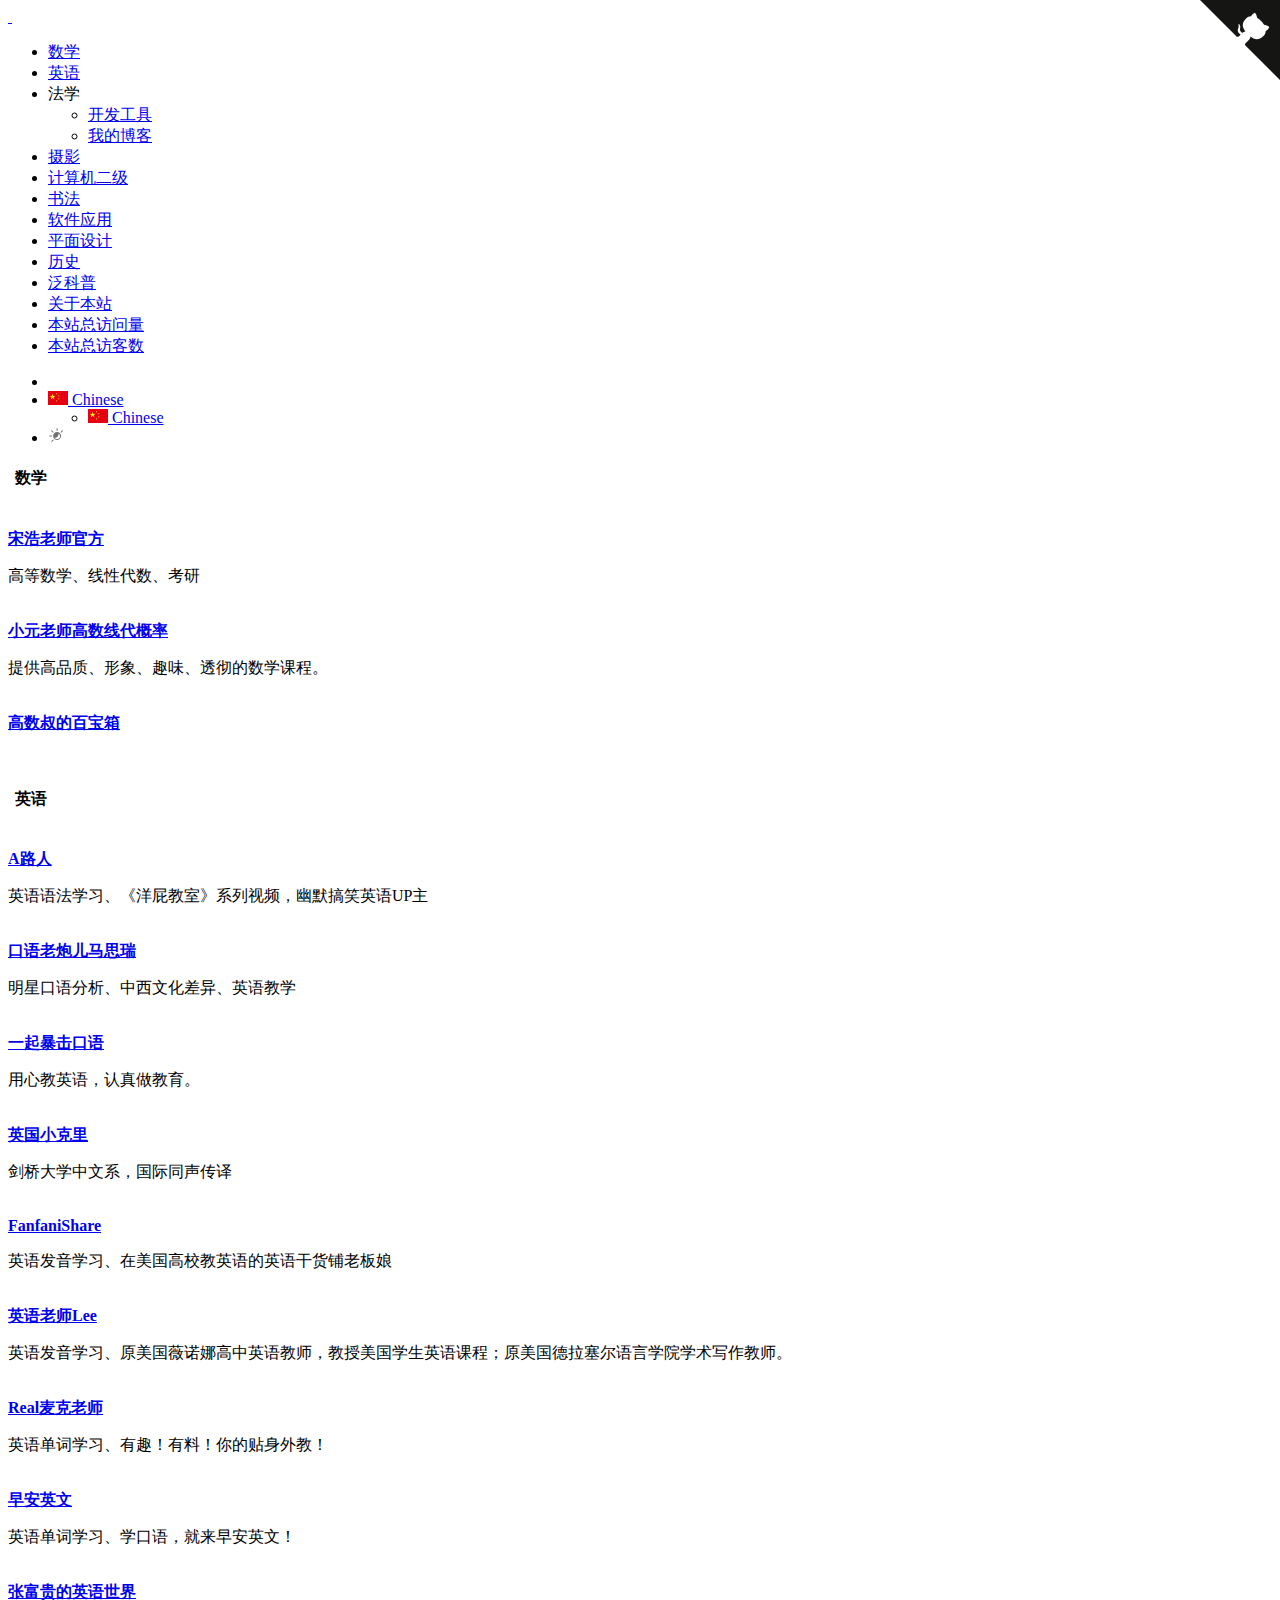
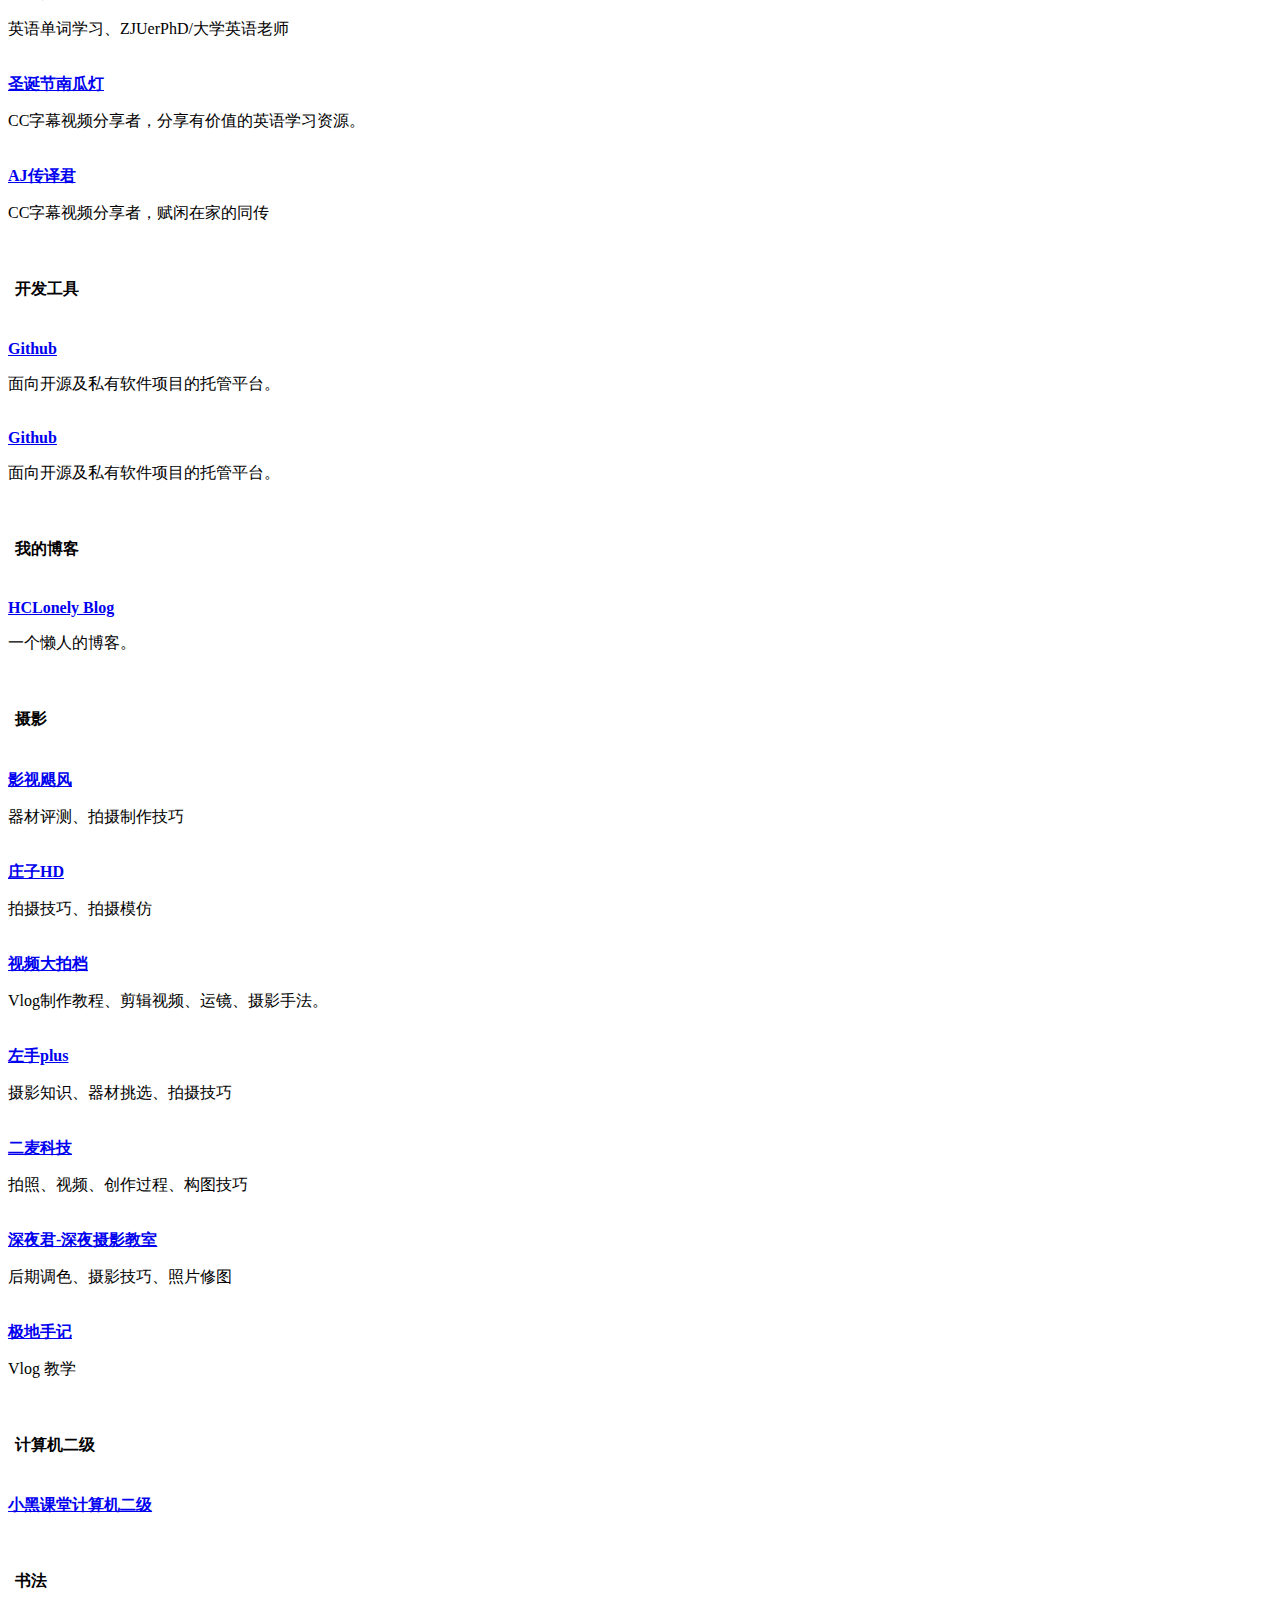
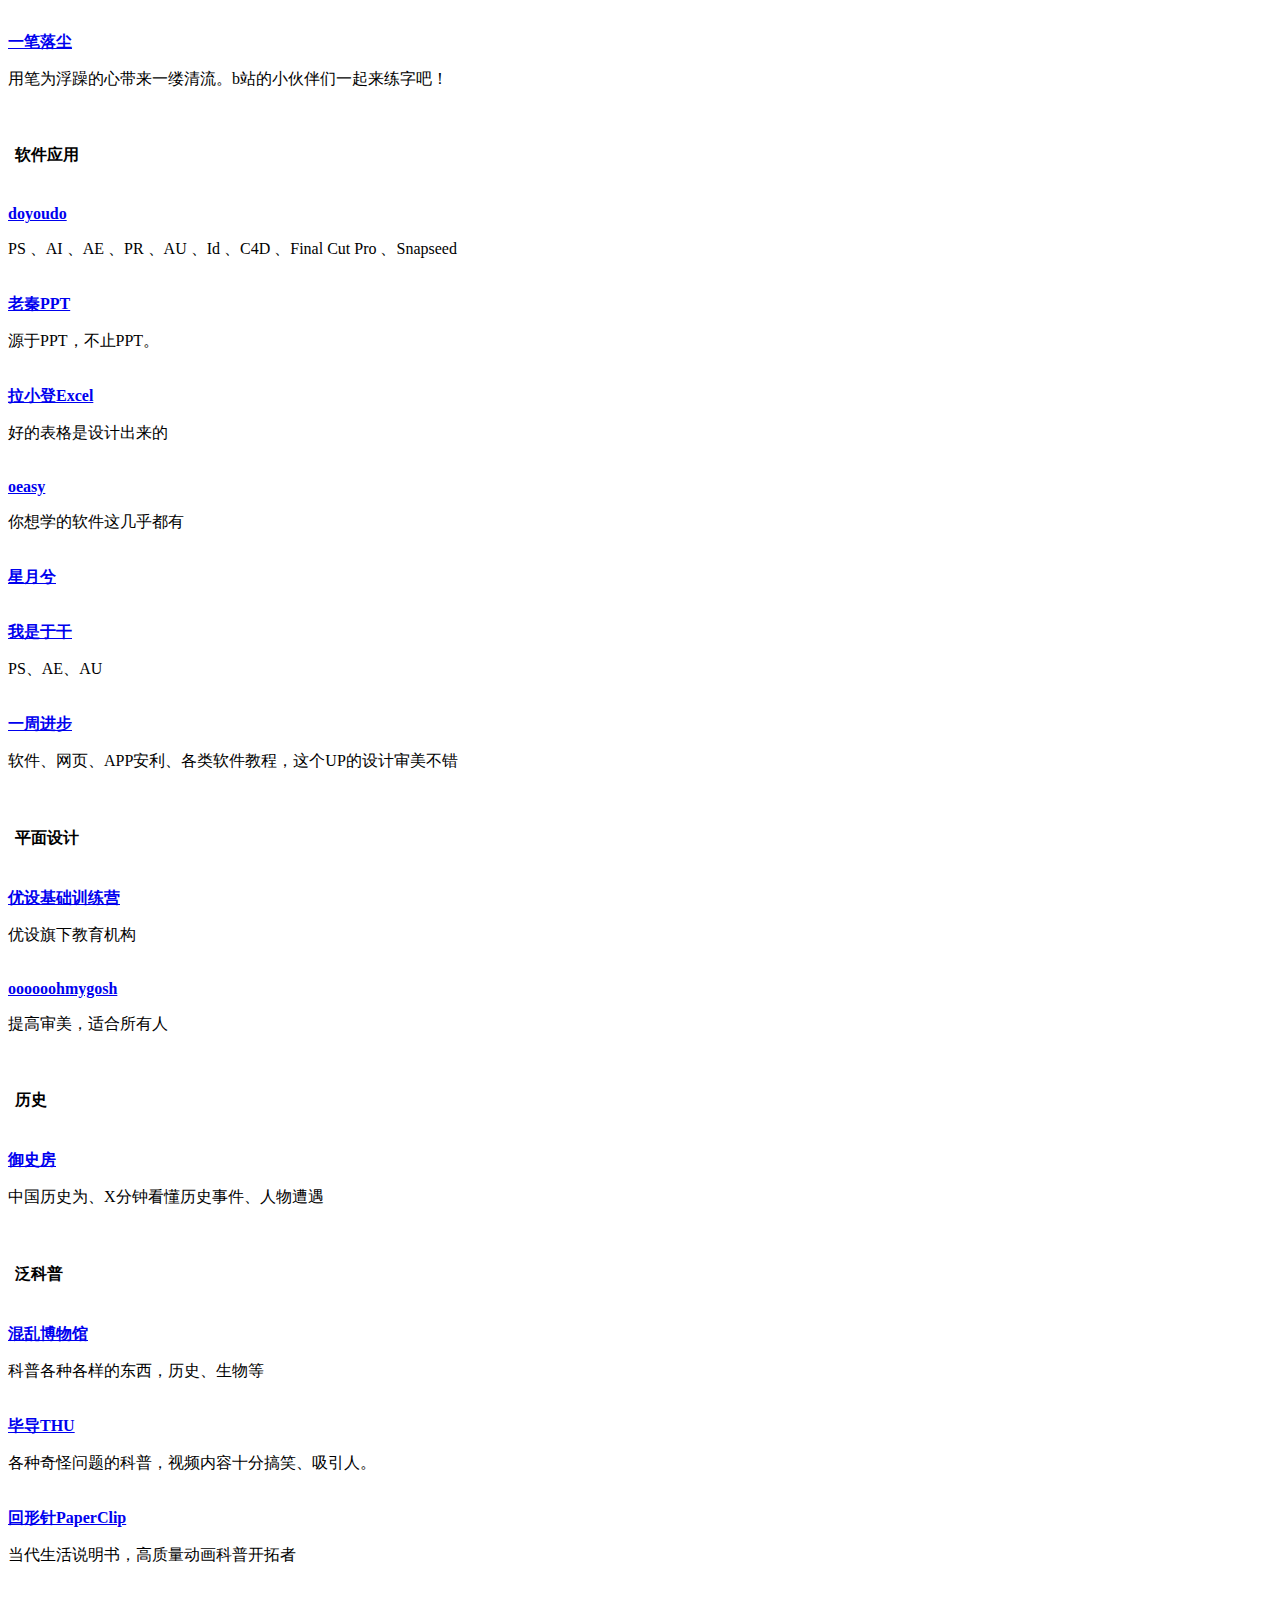
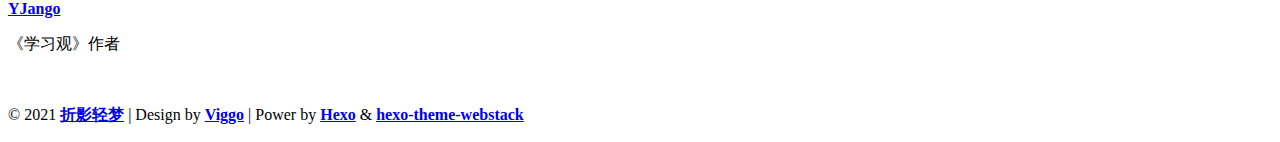
==== index.html @ 97785e69 "bug fixed" ====
<!DOCTYPE html><html lang="cn"><head><head><meta charset="utf-8"><meta http-equiv="X-UA-Compatible" content="IE=edge"><meta name="viewport" content="width=device-width,initial-scale=1"><meta name="author" content="viggo"><title>哔哩大学 - 学无止境</title><meta name="keywords" content="哔哩哔哩,哔哩哔哩大学,网课,教程"><meta name="description" content="一个收集哔哩哔哩优质学习资源的导航"><link rel="shortcut icon" href="https://cdn.jsdelivr.net/gh/nexmoe/bilibilidaxue@latest/favicon.ico"><link rel="stylesheet" href="https://cdn.jsdelivr.net/gh/nexmoe/bilibilidaxue@latest/css/hclonely.css"><link rel="stylesheet" href="//fonts.loli.net/css?family=Arimo:400,700,400italic.css"><link rel="stylesheet" href="https://cdn.jsdelivr.net/gh/nexmoe/bilibilidaxue@latest/css/fonts/linecons/css/linecons.min.css"><link rel="stylesheet" href="https://cdn.jsdelivr.net/gh/nexmoe/bilibilidaxue@latest/css/fonts/fontawesome/css/all.min.css"><link rel="stylesheet" href="https://cdn.jsdelivr.net/gh/nexmoe/bilibilidaxue@latest/css/bootstrap.min.css"><link rel="stylesheet" href="https://cdn.jsdelivr.net/gh/nexmoe/bilibilidaxue@latest/css/xenon-core.min.css"><link rel="stylesheet" href="https://cdn.jsdelivr.net/gh/nexmoe/bilibilidaxue@latest/css/xenon-components.min.css"><link rel="stylesheet" href="https://cdn.jsdelivr.net/gh/nexmoe/bilibilidaxue@latest/css/xenon-skins.min.css"><link rel="stylesheet" href="https://cdn.jsdelivr.net/gh/nexmoe/bilibilidaxue@latest/css/nav.min.css"><script src="https://cdn.jsdelivr.net/gh/nexmoe/bilibilidaxue@latest/js/jquery-1.11.1.min.js"></script><script src="https://cdn.jsdelivr.net/gh/nexmoe/bilibilidaxue@latesthttps://cdn.jsdelivr.net/gh/nexmoe/bilibilidaxue@latest/js/header.js"></script><!--[if lt IE 9]>
        
<script src="https://cdn.jsdelivr.net/gh/nexmoe/bilibilidaxue@latest/js/html5shiv.min.js"></script>

        
<script src="https://cdn.jsdelivr.net/gh/nexmoe/bilibilidaxue@latest/js/respond.min.js"></script>

    <![endif]--><meta property="og:type" content="article"><meta property="og:url" content="https://bilidx.nexmoe.com/index.html"><meta property="og:title" content="哔哩大学 - 学无止境"><meta property="og:description" content="一个收集哔哩哔哩优质学习资源的导航"><meta property="og:site_name" content="哔哩大学 - 学无止境"><meta property="og:image" content="https://cdn.jsdelivr.net/gh/nexmoe/bilibilidaxue@latest/images/webstack_banner_cn.png"><meta name="twitter:card" content="summary_large_image"><meta name="twitter:title" content="哔哩大学 - 学无止境"><meta name="twitter:description" content="一个收集哔哩哔哩优质学习资源的导航"><meta name="twitter:image" content="https://cdn.jsdelivr.net/gh/nexmoe/bilibilidaxue@latest/images/webstack_banner_cn.png"><link rel="stylesheet" type="text/css" href="https://cdn.jsdelivr.net/gh/nexmoe/bilibilidaxue@latest/css/nexmoe.css"><meta name="generator" content="Hexo 5.4.0"></head></head><body class="page-body"><div class="page-container"><div class="sidebar-menu toggle-others fixed"><div class="sidebar-menu-inner"><header class="logo-env"><div class="logo"><a href="/index.html" class="logo-expanded"><img src="https://cdn.jsdelivr.net/gh/nexmoe/bilibilidaxue@1.0.0/images/logo@2x.png" width="100%" alt=""> </a><a href="/index.html" class="logo-collapsed"><img src="https://cdn.jsdelivr.net/gh/nexmoe/bilibilidaxue@1.0.0/images/logo-collapsed@2x.png" width="40" alt=""></a></div><div class="mobile-menu-toggle visible-xs"><a href="#" data-toggle="user-info-menu"><i class="linecons-cog"></i> </a><a href="#" data-toggle="mobile-menu"><i class="fas fa-bars"></i></a></div></header><ul id="main-menu" class="main-menu"><li><a href="#数学" class="smooth"><i class="far fa-star"></i> <span class="title">数学</span></a></li><li><a href="#英语" class="smooth"><i class="far fa-star"></i> <span class="title">英语</span></a></li><li><a class="fas fa-angle-down" style="cursor:pointer"><i class="far fa-star"></i> <span class="title">法学</span></a><ul><li><a href="#开发工具" class="smooth"><i class="fas fa-tools"></i> <span class="title">开发工具</span></a></li><li><a href="#我的博客" class="smooth"><i class="fas fa-blog"></i> <span class="title">我的博客</span></a></li></ul></li><li><a href="#摄影" class="smooth"><i class="far fa-star"></i> <span class="title">摄影</span></a></li><li><a href="#计算机二级" class="smooth"><i class="far fa-star"></i> <span class="title">计算机二级</span></a></li><li><a href="#书法" class="smooth"><i class="far fa-star"></i> <span class="title">书法</span></a></li><li><a href="#软件应用" class="smooth"><i class="far fa-star"></i> <span class="title">软件应用</span></a></li><li><a href="#平面设计" class="smooth"><i class="far fa-star"></i> <span class="title">平面设计</span></a></li><li><a href="#历史" class="smooth"><i class="far fa-star"></i> <span class="title">历史</span></a></li><li><a href="#泛科普" class="smooth"><i class="far fa-star"></i> <span class="title">泛科普</span></a></li><li class="submit-tag"><a href="/about/"><i class="far fa-heart"></i> <span class="tooltip-blue">关于本站</span></a></li><li><a href="javascript:void(0)"><i class="fas fa-eye"></i> <span id="busuanzi_container_site_pv">本站总访问量<span id="busuanzi_value_site_pv"></span></span></a></li><li><a href="javascript:void(0)"><i class="fas fa-users"></i> <span id="busuanzi_container_site_uv">本站总访客数<span id="busuanzi_value_site_uv"></span></span></a></li></ul></div></div><div class="main-content"><nav class="navbar user-info-navbar" role="navigation"><ul class="user-info-menu left-links list-inline list-unstyled"><li class="hidden-sm hidden-xs hover-line"><a href="#" data-toggle="sidebar"><i class="fas fa-bars"></i></a></li><li class="dropdown hover-line language-switcher"><a href="/index.html" class="dropdown-toggle" data-toggle="dropdown"><img src="/images/flags/flag-cn.png" alt="flag-cn"> Chinese</a><ul class="dropdown-menu languages"><li class="active"><a href="/index.html"><img src="/images/flags/flag-cn.png" alt="flag-cn" alt="flag-cn"> Chinese</a></li></ul></li><li class="switch-mode hover-line" onclick="switchNightMode()"><a href="#"><svg t="1593061068148" class="icon" viewBox="0 0 1024 1024" version="1.1" xmlns="http://www.w3.org/2000/svg" p-id="1681" width="16" height="16"><path d="M582.4 326.4c-140.8 0-256 115.2-256 256s115.2 256 256 256 256-115.2 256-256-115.2-256-256-256z m0 448c-70.4 0-131.2-36.8-164.8-92.8 12.8 3.2 27.2 4.8 40 4.8 121.6 0 219.2-99.2 219.2-219.2 0-17.6-1.6-35.2-6.4-52.8 60.8 32 102.4 96 102.4 169.6 1.6 104-84.8 190.4-190.4 190.4zM582.4 262.4c17.6 0 32-14.4 32-32v-128c0-17.6-14.4-32-32-32s-32 14.4-32 32v128c0 17.6 14.4 32 32 32zM262.4 582.4c0-17.6-14.4-32-32-32h-128c-17.6 0-32 14.4-32 32s14.4 32 32 32h128c17.6 0 32-14.4 32-32zM310.4 356.8c6.4 6.4 14.4 9.6 22.4 9.6 8 0 16-3.2 22.4-9.6 12.8-12.8 12.8-32 0-44.8l-91.2-91.2c-12.8-12.8-32-12.8-44.8 0-12.8 12.8-12.8 32 0 44.8l91.2 91.2zM944 220.8c-12.8-12.8-32-12.8-44.8 0l-91.2 91.2c-12.8 12.8-12.8 32 0 44.8 6.4 6.4 14.4 9.6 22.4 9.6 8 0 16-3.2 22.4-9.6l91.2-91.2c12.8-12.8 12.8-33.6 0-44.8zM310.4 808l-91.2 91.2c-12.8 12.8-12.8 32 0 44.8 6.4 6.4 14.4 9.6 22.4 9.6 8 0 16-3.2 22.4-9.6l91.2-91.2c12.8-12.8 12.8-32 0-44.8-11.2-11.2-32-11.2-44.8 0z" p-id="1682" fill="#707070"></path></svg></a></li></ul><a target="_blank" rel="noopener" href="https://github.com/nexmoe/bilibilidaxue" class="github-corner" aria-label="View source on GitHub"><svg width="80" height="80" viewBox="0 0 250 250" style="fill:#151513;color:#fff;position:absolute;top:0;border:0;right:0" aria-hidden="true"><path d="M0,0 L115,115 L130,115 L142,142 L250,250 L250,0 Z"></path><path d="M128.3,109.0 C113.8,99.7 119.0,89.6 119.0,89.6 C122.0,82.7 120.5,78.6 120.5,78.6 C119.2,72.0 123.4,76.3 123.4,76.3 C127.3,80.9 125.5,87.3 125.5,87.3 C122.9,97.6 130.6,101.9 134.4,103.2" fill="currentColor" style="transform-origin:130px 106px" class="octo-arm"></path><path d="M115.0,115.0 C114.9,115.1 118.7,116.5 119.8,115.4 L133.7,101.6 C136.9,99.2 139.9,98.4 142.2,98.6 C133.8,88.0 127.5,74.4 143.8,58.0 C148.5,53.4 154.0,51.2 159.7,51.0 C160.3,49.4 163.2,43.6 171.4,40.1 C171.4,40.1 176.1,42.5 178.8,56.2 C183.1,58.6 187.2,61.8 190.9,65.4 C194.5,69.0 197.7,73.2 200.1,77.6 C213.8,80.2 216.3,84.9 216.3,84.9 C212.7,93.1 206.9,96.0 205.4,96.6 C205.1,102.4 203.0,107.8 198.3,112.5 C181.9,128.9 168.3,122.5 157.7,114.1 C157.9,116.9 156.7,120.9 152.7,124.9 L141.0,136.5 C139.8,137.7 141.6,141.9 141.8,141.8 Z" fill="currentColor" class="octo-body"></path></svg></a><style>.github-corner:hover .octo-arm{animation:octocat-wave 560ms ease-in-out}@keyframes octocat-wave{0%,100%{transform:rotate(0)}20%,60%{transform:rotate(-25deg)}40%,80%{transform:rotate(10deg)}}@media (max-width:500px){.github-corner:hover .octo-arm{animation:none}.github-corner .octo-arm{animation:octocat-wave 560ms ease-in-out}}</style></nav><h4 class="text-gray"><i class="linecons-tag" style="margin-right:7px" id="数学"></i>数学</h4><div class="row"><div class="col-sm-3"><div class="xe-widget xe-conversations box2 label-info" onclick='window.open("https://space.bilibili.com/66607740","_blank")' data-toggle="tooltip" data-placement="bottom" data-original-title="https://space.bilibili.com/66607740"><div class="xe-comment-entry"><a class="xe-user-img"><img data-src="https://cdn.jsdelivr.net/gh/nexmoe/bilibilidaxue@latest/images/logos/66607740.jpg" class="lozad img-circle" width="40"></a><div class="xe-comment"><a href="#" class="xe-user-name overflowClip_1"><strong>宋浩老师官方</strong></a><p class="overflowClip_2">高等数学、线性代数、考研</p></div></div></div></div><div class="col-sm-3"><div class="xe-widget xe-conversations box2 label-info" onclick='window.open("https://space.bilibili.com/74434623","_blank")' data-toggle="tooltip" data-placement="bottom" data-original-title="https://space.bilibili.com/74434623"><div class="xe-comment-entry"><a class="xe-user-img"><img data-src="https://cdn.jsdelivr.net/gh/nexmoe/bilibilidaxue@latest/images/logos/74434623.jpg" class="lozad img-circle" width="40"></a><div class="xe-comment"><a href="#" class="xe-user-name overflowClip_1"><strong>小元老师高数线代概率</strong></a><p class="overflowClip_2">提供高品质、形象、趣味、透彻的数学课程。</p></div></div></div></div><div class="col-sm-3"><div class="xe-widget xe-conversations box2 label-info" onclick='window.open("https://space.bilibili.com/408433491","_blank")' data-toggle="tooltip" data-placement="bottom" data-original-title="https://space.bilibili.com/408433491"><div class="xe-comment-entry"><a class="xe-user-img"><img data-src="https://cdn.jsdelivr.net/gh/nexmoe/bilibilidaxue@latest/images/logos/408433491.jpg" class="lozad img-circle" width="40"></a><div class="xe-comment"><a href="#" class="xe-user-name overflowClip_1"><strong>高数叔的百宝箱</strong></a><p class="overflowClip_2"></p></div></div></div></div></div><br><h4 class="text-gray"><i class="linecons-tag" style="margin-right:7px" id="英语"></i>英语</h4><div class="row"><div class="col-sm-3"><div class="xe-widget xe-conversations box2 label-info" onclick='window.open("https://space.bilibili.com/391679","_blank")' data-toggle="tooltip" data-placement="bottom" data-original-title="https://space.bilibili.com/391679"><div class="xe-comment-entry"><a class="xe-user-img"><img data-src="https://cdn.jsdelivr.net/gh/nexmoe/bilibilidaxue@latest/images/logos/391679.jpg" class="lozad img-circle" width="40"></a><div class="xe-comment"><a href="#" class="xe-user-name overflowClip_1"><strong>A路人</strong></a><p class="overflowClip_2">英语语法学习、《洋屁教室》系列视频，幽默搞笑英语UP主</p></div></div></div></div><div class="col-sm-3"><div class="xe-widget xe-conversations box2 label-info" onclick='window.open("https://space.bilibili.com/24801003","_blank")' data-toggle="tooltip" data-placement="bottom" data-original-title="https://space.bilibili.com/24801003"><div class="xe-comment-entry"><a class="xe-user-img"><img data-src="https://cdn.jsdelivr.net/gh/nexmoe/bilibilidaxue@latest/images/logos/24801003.jpg" class="lozad img-circle" width="40"></a><div class="xe-comment"><a href="#" class="xe-user-name overflowClip_1"><strong>口语老炮儿马思瑞</strong></a><p class="overflowClip_2">明星口语分析、中西文化差异、英语教学</p></div></div></div></div><div class="col-sm-3"><div class="xe-widget xe-conversations box2 label-info" onclick='window.open("https://space.bilibili.com/433248184","_blank")' data-toggle="tooltip" data-placement="bottom" data-original-title="https://space.bilibili.com/433248184"><div class="xe-comment-entry"><a class="xe-user-img"><img data-src="https://cdn.jsdelivr.net/gh/nexmoe/bilibilidaxue@latest/images/logos/433248184.jpg" class="lozad img-circle" width="40"></a><div class="xe-comment"><a href="#" class="xe-user-name overflowClip_1"><strong>一起暴击口语</strong></a><p class="overflowClip_2">用心教英语，认真做教育。</p></div></div></div></div><div class="col-sm-3"><div class="xe-widget xe-conversations box2 label-info" onclick='window.open("https://space.bilibili.com/37398761","_blank")' data-toggle="tooltip" data-placement="bottom" data-original-title="https://space.bilibili.com/37398761"><div class="xe-comment-entry"><a class="xe-user-img"><img data-src="https://cdn.jsdelivr.net/gh/nexmoe/bilibilidaxue@latest/images/logos/37398761.jpg" class="lozad img-circle" width="40"></a><div class="xe-comment"><a href="#" class="xe-user-name overflowClip_1"><strong>英国小克里</strong></a><p class="overflowClip_2">剑桥大学中文系，国际同声传译</p></div></div></div></div><div class="col-sm-3"><div class="xe-widget xe-conversations box2 label-info" onclick='window.open("https://space.bilibili.com/346396741","_blank")' data-toggle="tooltip" data-placement="bottom" data-original-title="https://space.bilibili.com/346396741"><div class="xe-comment-entry"><a class="xe-user-img"><img data-src="https://cdn.jsdelivr.net/gh/nexmoe/bilibilidaxue@latest/images/logos/346396741.jpg" class="lozad img-circle" width="40"></a><div class="xe-comment"><a href="#" class="xe-user-name overflowClip_1"><strong>FanfaniShare</strong></a><p class="overflowClip_2">英语发音学习、在美国高校教英语的英语干货铺老板娘</p></div></div></div></div><div class="col-sm-3"><div class="xe-widget xe-conversations box2 label-info" onclick='window.open("https://space.bilibili.com/131058159","_blank")' data-toggle="tooltip" data-placement="bottom" data-original-title="https://space.bilibili.com/131058159"><div class="xe-comment-entry"><a class="xe-user-img"><img data-src="https://cdn.jsdelivr.net/gh/nexmoe/bilibilidaxue@latest/images/logos/131058159.jpg" class="lozad img-circle" width="40"></a><div class="xe-comment"><a href="#" class="xe-user-name overflowClip_1"><strong>英语老师Lee</strong></a><p class="overflowClip_2">英语发音学习、原美国薇诺娜高中英语教师，教授美国学生英语课程；原美国德拉塞尔语言学院学术写作教师。</p></div></div></div></div><div class="col-sm-3"><div class="xe-widget xe-conversations box2 label-info" onclick='window.open("https://space.bilibili.com/19859602","_blank")' data-toggle="tooltip" data-placement="bottom" data-original-title="https://space.bilibili.com/19859602"><div class="xe-comment-entry"><a class="xe-user-img"><img data-src="https://cdn.jsdelivr.net/gh/nexmoe/bilibilidaxue@latest/images/logos/19859602.jpg" class="lozad img-circle" width="40"></a><div class="xe-comment"><a href="#" class="xe-user-name overflowClip_1"><strong>Real麦克老师</strong></a><p class="overflowClip_2">英语单词学习、有趣！有料！你的贴身外教！</p></div></div></div></div><div class="col-sm-3"><div class="xe-widget xe-conversations box2 label-info" onclick='window.open("https://space.bilibili.com/35636660","_blank")' data-toggle="tooltip" data-placement="bottom" data-original-title="https://space.bilibili.com/35636660"><div class="xe-comment-entry"><a class="xe-user-img"><img data-src="https://cdn.jsdelivr.net/gh/nexmoe/bilibilidaxue@latest/images/logos/35636660.jpg" class="lozad img-circle" width="40"></a><div class="xe-comment"><a href="#" class="xe-user-name overflowClip_1"><strong>早安英文</strong></a><p class="overflowClip_2">英语单词学习、学口语，就来早安英文！</p></div></div></div></div><div class="col-sm-3"><div class="xe-widget xe-conversations box2 label-info" onclick='window.open("https://space.bilibili.com/401727458","_blank")' data-toggle="tooltip" data-placement="bottom" data-original-title="https://space.bilibili.com/401727458"><div class="xe-comment-entry"><a class="xe-user-img"><img data-src="https://cdn.jsdelivr.net/gh/nexmoe/bilibilidaxue@latest/images/logos/401727458.jpg" class="lozad img-circle" width="40"></a><div class="xe-comment"><a href="#" class="xe-user-name overflowClip_1"><strong>张富贵的英语世界</strong></a><p class="overflowClip_2">英语单词学习、ZJUerPhD/大学英语老师</p></div></div></div></div><div class="col-sm-3"><div class="xe-widget xe-conversations box2 label-info" onclick='window.open("https://space.bilibili.com/319176130","_blank")' data-toggle="tooltip" data-placement="bottom" data-original-title="https://space.bilibili.com/319176130"><div class="xe-comment-entry"><a class="xe-user-img"><img data-src="https://cdn.jsdelivr.net/gh/nexmoe/bilibilidaxue@latest/images/logos/319176130.jpg" class="lozad img-circle" width="40"></a><div class="xe-comment"><a href="#" class="xe-user-name overflowClip_1"><strong>圣诞节南瓜灯</strong></a><p class="overflowClip_2">CC字幕视频分享者，分享有价值的英语学习资源。</p></div></div></div></div><div class="col-sm-3"><div class="xe-widget xe-conversations box2 label-info" onclick='window.open("https://space.bilibili.com/27792668","_blank")' data-toggle="tooltip" data-placement="bottom" data-original-title="https://space.bilibili.com/27792668"><div class="xe-comment-entry"><a class="xe-user-img"><img data-src="https://cdn.jsdelivr.net/gh/nexmoe/bilibilidaxue@latest/images/logos/27792668.jpg" class="lozad img-circle" width="40"></a><div class="xe-comment"><a href="#" class="xe-user-name overflowClip_1"><strong>AJ传译君</strong></a><p class="overflowClip_2">CC字幕视频分享者，赋闲在家的同传</p></div></div></div></div></div><br><h4 class="text-gray"><i class="linecons-tag" style="margin-right:7px" id="开发工具"></i>开发工具</h4><div class="row"><div class="col-sm-3"><div class="xe-widget xe-conversations box2 label-info" onclick='window.open("https://github.com/","_blank")' data-toggle="tooltip" data-placement="bottom" data-original-title="https://github.com/"><div class="xe-comment-entry"><a class="xe-user-img"><img data-src="/images/logos/github.png" class="lozad img-circle" width="40"></a><div class="xe-comment"><a href="#" class="xe-user-name overflowClip_1"><strong>Github</strong></a><p class="overflowClip_2">面向开源及私有软件项目的托管平台。</p></div></div></div></div><div class="col-sm-3"><div class="xe-widget xe-conversations box2 label-info" onclick='window.open("https://github.com/","_blank")' data-toggle="tooltip" data-placement="bottom" data-original-title="https://github.com/"><div class="xe-comment-entry"><a class="xe-user-img"><img data-src="/images/logos/github.png" class="lozad img-circle" width="40"></a><div class="xe-comment"><a href="#" class="xe-user-name overflowClip_1"><strong>Github</strong></a><p class="overflowClip_2">面向开源及私有软件项目的托管平台。</p></div></div></div></div></div><br><h4 class="text-gray"><i class="linecons-tag" style="margin-right:7px" id="我的博客"></i>我的博客</h4><div class="row"><div class="col-sm-3"><div class="xe-widget xe-conversations box2 label-info" onclick='window.open("https://blog.hclonely.com/","_blank")' data-toggle="tooltip" data-placement="bottom" data-original-title="https://blog.hclonely.com/"><div class="xe-comment-entry"><a class="xe-user-img"><img data-src="/images/logos/myBlog.png" class="lozad img-circle" width="40"></a><div class="xe-comment"><a href="#" class="xe-user-name overflowClip_1"><strong>HCLonely Blog</strong></a><p class="overflowClip_2">一个懒人的博客。</p></div></div></div></div></div><br><h4 class="text-gray"><i class="linecons-tag" style="margin-right:7px" id="摄影"></i>摄影</h4><div class="row"><div class="col-sm-3"><div class="xe-widget xe-conversations box2 label-info" onclick='window.open("https://space.bilibili.com/946974","_blank")' data-toggle="tooltip" data-placement="bottom" data-original-title="https://space.bilibili.com/946974"><div class="xe-comment-entry"><a class="xe-user-img"><img data-src="https://cdn.jsdelivr.net/gh/nexmoe/bilibilidaxue@latest/images/logos/946974.jpg" class="lozad img-circle" width="40"></a><div class="xe-comment"><a href="#" class="xe-user-name overflowClip_1"><strong>影视飓风</strong></a><p class="overflowClip_2">器材评测、拍摄制作技巧</p></div></div></div></div><div class="col-sm-3"><div class="xe-widget xe-conversations box2 label-info" onclick='window.open("https://space.bilibili.com/361556391","_blank")' data-toggle="tooltip" data-placement="bottom" data-original-title="https://space.bilibili.com/361556391"><div class="xe-comment-entry"><a class="xe-user-img"><img data-src="https://cdn.jsdelivr.net/gh/nexmoe/bilibilidaxue@latest/images/logos/361556391.jpg" class="lozad img-circle" width="40"></a><div class="xe-comment"><a href="#" class="xe-user-name overflowClip_1"><strong>庄子HD</strong></a><p class="overflowClip_2">拍摄技巧、拍摄模仿</p></div></div></div></div><div class="col-sm-3"><div class="xe-widget xe-conversations box2 label-info" onclick='window.open("https://space.bilibili.com/110974","_blank")' data-toggle="tooltip" data-placement="bottom" data-original-title="https://space.bilibili.com/110974"><div class="xe-comment-entry"><a class="xe-user-img"><img data-src="https://cdn.jsdelivr.net/gh/nexmoe/bilibilidaxue@latest/images/logos/110974.jpg" class="lozad img-circle" width="40"></a><div class="xe-comment"><a href="#" class="xe-user-name overflowClip_1"><strong>视频大拍档</strong></a><p class="overflowClip_2">Vlog制作教程、剪辑视频、运镜、摄影手法。</p></div></div></div></div><div class="col-sm-3"><div class="xe-widget xe-conversations box2 label-info" onclick='window.open("https://space.bilibili.com/20166755","_blank")' data-toggle="tooltip" data-placement="bottom" data-original-title="https://space.bilibili.com/20166755"><div class="xe-comment-entry"><a class="xe-user-img"><img data-src="https://cdn.jsdelivr.net/gh/nexmoe/bilibilidaxue@latest/images/logos/20166755.jpg" class="lozad img-circle" width="40"></a><div class="xe-comment"><a href="#" class="xe-user-name overflowClip_1"><strong>左手plus</strong></a><p class="overflowClip_2">摄影知识、器材挑选、拍摄技巧</p></div></div></div></div><div class="col-sm-3"><div class="xe-widget xe-conversations box2 label-info" onclick='window.open("https://space.bilibili.com/86566982","_blank")' data-toggle="tooltip" data-placement="bottom" data-original-title="https://space.bilibili.com/86566982"><div class="xe-comment-entry"><a class="xe-user-img"><img data-src="https://cdn.jsdelivr.net/gh/nexmoe/bilibilidaxue@latest/images/logos/86566982.jpg" class="lozad img-circle" width="40"></a><div class="xe-comment"><a href="#" class="xe-user-name overflowClip_1"><strong>二麦科技</strong></a><p class="overflowClip_2">拍照、视频、创作过程、构图技巧</p></div></div></div></div><div class="col-sm-3"><div class="xe-widget xe-conversations box2 label-info" onclick='window.open("https://space.bilibili.com/57855066","_blank")' data-toggle="tooltip" data-placement="bottom" data-original-title="https://space.bilibili.com/57855066"><div class="xe-comment-entry"><a class="xe-user-img"><img data-src="https://cdn.jsdelivr.net/gh/nexmoe/bilibilidaxue@latest/images/logos/57855066.jpg" class="lozad img-circle" width="40"></a><div class="xe-comment"><a href="#" class="xe-user-name overflowClip_1"><strong>深夜君-深夜摄影教室</strong></a><p class="overflowClip_2">后期调色、摄影技巧、照片修图</p></div></div></div></div><div class="col-sm-3"><div class="xe-widget xe-conversations box2 label-info" onclick='window.open("https://space.bilibili.com/6314588","_blank")' data-toggle="tooltip" data-placement="bottom" data-original-title="https://space.bilibili.com/6314588"><div class="xe-comment-entry"><a class="xe-user-img"><img data-src="https://cdn.jsdelivr.net/gh/nexmoe/bilibilidaxue@latest/images/logos/6314588.jpg" class="lozad img-circle" width="40"></a><div class="xe-comment"><a href="#" class="xe-user-name overflowClip_1"><strong>极地手记</strong></a><p class="overflowClip_2">Vlog 教学</p></div></div></div></div></div><br><h4 class="text-gray"><i class="linecons-tag" style="margin-right:7px" id="计算机二级"></i>计算机二级</h4><div class="row"><div class="col-sm-3"><div class="xe-widget xe-conversations box2 label-info" onclick='window.open("https://space.bilibili.com/48133212","_blank")' data-toggle="tooltip" data-placement="bottom" data-original-title="https://space.bilibili.com/48133212"><div class="xe-comment-entry"><a class="xe-user-img"><img data-src="https://cdn.jsdelivr.net/gh/nexmoe/bilibilidaxue@latest/images/logos/48133212.jpg" class="lozad img-circle" width="40"></a><div class="xe-comment"><a href="#" class="xe-user-name overflowClip_1"><strong>小黑课堂计算机二级</strong></a><p class="overflowClip_2"></p></div></div></div></div></div><br><h4 class="text-gray"><i class="linecons-tag" style="margin-right:7px" id="书法"></i>书法</h4><div class="row"><div class="col-sm-3"><div class="xe-widget xe-conversations box2 label-info" onclick='window.open("https://space.bilibili.com/147071622","_blank")' data-toggle="tooltip" data-placement="bottom" data-original-title="https://space.bilibili.com/147071622"><div class="xe-comment-entry"><a class="xe-user-img"><img data-src="https://cdn.jsdelivr.net/gh/nexmoe/bilibilidaxue@latest/images/logos/147071622.jpg" class="lozad img-circle" width="40"></a><div class="xe-comment"><a href="#" class="xe-user-name overflowClip_1"><strong>一笔落尘</strong></a><p class="overflowClip_2">用笔为浮躁的心带来一缕清流。b站的小伙伴们一起来练字吧！</p></div></div></div></div></div><br><h4 class="text-gray"><i class="linecons-tag" style="margin-right:7px" id="软件应用"></i>软件应用</h4><div class="row"><div class="col-sm-3"><div class="xe-widget xe-conversations box2 label-info" onclick='window.open("https://space.bilibili.com/20503549","_blank")' data-toggle="tooltip" data-placement="bottom" data-original-title="https://space.bilibili.com/20503549"><div class="xe-comment-entry"><a class="xe-user-img"><img data-src="https://cdn.jsdelivr.net/gh/nexmoe/bilibilidaxue@latest/images/logos/20503549.jpg" class="lozad img-circle" width="40"></a><div class="xe-comment"><a href="#" class="xe-user-name overflowClip_1"><strong>doyoudo</strong></a><p class="overflowClip_2">PS 、AI 、AE 、PR 、AU 、Id 、C4D 、Final Cut Pro 、Snapseed</p></div></div></div></div><div class="col-sm-3"><div class="xe-widget xe-conversations box2 label-info" onclick='window.open("https://space.bilibili.com/491456841","_blank")' data-toggle="tooltip" data-placement="bottom" data-original-title="https://space.bilibili.com/491456841"><div class="xe-comment-entry"><a class="xe-user-img"><img data-src="https://cdn.jsdelivr.net/gh/nexmoe/bilibilidaxue@latest/images/logos/491456841.jpg" class="lozad img-circle" width="40"></a><div class="xe-comment"><a href="#" class="xe-user-name overflowClip_1"><strong>老秦PPT</strong></a><p class="overflowClip_2">源于PPT，不止PPT。</p></div></div></div></div><div class="col-sm-3"><div class="xe-widget xe-conversations box2 label-info" onclick='window.open("https://space.bilibili.com/400511102","_blank")' data-toggle="tooltip" data-placement="bottom" data-original-title="https://space.bilibili.com/400511102"><div class="xe-comment-entry"><a class="xe-user-img"><img data-src="https://cdn.jsdelivr.net/gh/nexmoe/bilibilidaxue@latest/images/logos/400511102.jpg" class="lozad img-circle" width="40"></a><div class="xe-comment"><a href="#" class="xe-user-name overflowClip_1"><strong>拉小登Excel</strong></a><p class="overflowClip_2">好的表格是设计出来的</p></div></div></div></div><div class="col-sm-3"><div class="xe-widget xe-conversations box2 label-info" onclick='window.open("https://space.bilibili.com/2884629","_blank")' data-toggle="tooltip" data-placement="bottom" data-original-title="https://space.bilibili.com/2884629"><div class="xe-comment-entry"><a class="xe-user-img"><img data-src="https://cdn.jsdelivr.net/gh/nexmoe/bilibilidaxue@latest/images/logos/2884629.jpg" class="lozad img-circle" width="40"></a><div class="xe-comment"><a href="#" class="xe-user-name overflowClip_1"><strong>oeasy</strong></a><p class="overflowClip_2">你想学的软件这几乎都有</p></div></div></div></div><div class="col-sm-3"><div class="xe-widget xe-conversations box2 label-info" onclick='window.open("https://space.bilibili.com/17638509","_blank")' data-toggle="tooltip" data-placement="bottom" data-original-title="https://space.bilibili.com/17638509"><div class="xe-comment-entry"><a class="xe-user-img"><img data-src="https://cdn.jsdelivr.net/gh/nexmoe/bilibilidaxue@latest/images/logos/17638509.jpg" class="lozad img-circle" width="40"></a><div class="xe-comment"><a href="#" class="xe-user-name overflowClip_1"><strong>星月兮</strong></a><p class="overflowClip_2"></p></div></div></div></div><div class="col-sm-3"><div class="xe-widget xe-conversations box2 label-info" onclick='window.open("https://space.bilibili.com/69743276","_blank")' data-toggle="tooltip" data-placement="bottom" data-original-title="https://space.bilibili.com/69743276"><div class="xe-comment-entry"><a class="xe-user-img"><img data-src="https://cdn.jsdelivr.net/gh/nexmoe/bilibilidaxue@latest/images/logos/69743276.jpg" class="lozad img-circle" width="40"></a><div class="xe-comment"><a href="#" class="xe-user-name overflowClip_1"><strong>我是于干</strong></a><p class="overflowClip_2">PS、AE、AU</p></div></div></div></div><div class="col-sm-3"><div class="xe-widget xe-conversations box2 label-info" onclick='window.open("https://space.bilibili.com/308552985","_blank")' data-toggle="tooltip" data-placement="bottom" data-original-title="https://space.bilibili.com/308552985"><div class="xe-comment-entry"><a class="xe-user-img"><img data-src="https://cdn.jsdelivr.net/gh/nexmoe/bilibilidaxue@latest/images/logos/308552985.jpg" class="lozad img-circle" width="40"></a><div class="xe-comment"><a href="#" class="xe-user-name overflowClip_1"><strong>一周进步</strong></a><p class="overflowClip_2">软件、网页、APP安利、各类软件教程，这个UP的设计审美不错</p></div></div></div></div></div><br><h4 class="text-gray"><i class="linecons-tag" style="margin-right:7px" id="平面设计"></i>平面设计</h4><div class="row"><div class="col-sm-3"><div class="xe-widget xe-conversations box2 label-info" onclick='window.open("https://space.bilibili.com/39990344","_blank")' data-toggle="tooltip" data-placement="bottom" data-original-title="https://space.bilibili.com/39990344"><div class="xe-comment-entry"><a class="xe-user-img"><img data-src="https://cdn.jsdelivr.net/gh/nexmoe/bilibilidaxue@latest/images/logos/39990344.jpg" class="lozad img-circle" width="40"></a><div class="xe-comment"><a href="#" class="xe-user-name overflowClip_1"><strong>优设基础训练营</strong></a><p class="overflowClip_2">优设旗下教育机构</p></div></div></div></div><div class="col-sm-3"><div class="xe-widget xe-conversations box2 label-info" onclick='window.open("https://space.bilibili.com/38053181","_blank")' data-toggle="tooltip" data-placement="bottom" data-original-title="https://space.bilibili.com/38053181"><div class="xe-comment-entry"><a class="xe-user-img"><img data-src="https://cdn.jsdelivr.net/gh/nexmoe/bilibilidaxue@latest/images/logos/38053181.jpg" class="lozad img-circle" width="40"></a><div class="xe-comment"><a href="#" class="xe-user-name overflowClip_1"><strong>oooooohmygosh</strong></a><p class="overflowClip_2">提高审美，适合所有人</p></div></div></div></div></div><br><h4 class="text-gray"><i class="linecons-tag" style="margin-right:7px" id="历史"></i>历史</h4><div class="row"><div class="col-sm-3"><div class="xe-widget xe-conversations box2 label-info" onclick='window.open("https://space.bilibili.com/34264408","_blank")' data-toggle="tooltip" data-placement="bottom" data-original-title="https://space.bilibili.com/34264408"><div class="xe-comment-entry"><a class="xe-user-img"><img data-src="https://cdn.jsdelivr.net/gh/nexmoe/bilibilidaxue@latest/images/logos/34264408.jpg" class="lozad img-circle" width="40"></a><div class="xe-comment"><a href="#" class="xe-user-name overflowClip_1"><strong>御史房</strong></a><p class="overflowClip_2">中国历史为、X分钟看懂历史事件、人物遭遇</p></div></div></div></div></div><br><h4 class="text-gray"><i class="linecons-tag" style="margin-right:7px" id="泛科普"></i>泛科普</h4><div class="row"><div class="col-sm-3"><div class="xe-widget xe-conversations box2 label-info" onclick='window.open("https://space.bilibili.com/97177641","_blank")' data-toggle="tooltip" data-placement="bottom" data-original-title="https://space.bilibili.com/97177641"><div class="xe-comment-entry"><a class="xe-user-img"><img data-src="https://cdn.jsdelivr.net/gh/nexmoe/bilibilidaxue@latest/images/logos/97177641.jpg" class="lozad img-circle" width="40"></a><div class="xe-comment"><a href="#" class="xe-user-name overflowClip_1"><strong>混乱博物馆</strong></a><p class="overflowClip_2">科普各种各样的东西，历史、生物等</p></div></div></div></div><div class="col-sm-3"><div class="xe-widget xe-conversations box2 label-info" onclick='window.open("https://space.bilibili.com/254463269","_blank")' data-toggle="tooltip" data-placement="bottom" data-original-title="https://space.bilibili.com/254463269"><div class="xe-comment-entry"><a class="xe-user-img"><img data-src="https://cdn.jsdelivr.net/gh/nexmoe/bilibilidaxue@latest/images/logos/254463269.jpg" class="lozad img-circle" width="40"></a><div class="xe-comment"><a href="#" class="xe-user-name overflowClip_1"><strong>毕导THU</strong></a><p class="overflowClip_2">各种奇怪问题的科普，视频内容十分搞笑、吸引人。</p></div></div></div></div><div class="col-sm-3"><div class="xe-widget xe-conversations box2 label-info" onclick='window.open("https://space.bilibili.com/258150656","_blank")' data-toggle="tooltip" data-placement="bottom" data-original-title="https://space.bilibili.com/258150656"><div class="xe-comment-entry"><a class="xe-user-img"><img data-src="https://cdn.jsdelivr.net/gh/nexmoe/bilibilidaxue@latest/images/logos/258150656.jpg" class="lozad img-circle" width="40"></a><div class="xe-comment"><a href="#" class="xe-user-name overflowClip_1"><strong>回形针PaperClip</strong></a><p class="overflowClip_2">当代生活说明书，高质量动画科普开拓者</p></div></div></div></div><div class="col-sm-3"><div class="xe-widget xe-conversations box2 label-info" onclick='window.open("https://space.bilibili.com/344849038","_blank")' data-toggle="tooltip" data-placement="bottom" data-original-title="https://space.bilibili.com/344849038"><div class="xe-comment-entry"><a class="xe-user-img"><img data-src="https://cdn.jsdelivr.net/gh/nexmoe/bilibilidaxue@latest/images/logos/344849038.jpg" class="lozad img-circle" width="40"></a><div class="xe-comment"><a href="#" class="xe-user-name overflowClip_1"><strong>YJango</strong></a><p class="overflowClip_2">《学习观》作者</p></div></div></div></div></div><br><script src="https://cdn.jsdelivr.net/gh/nexmoe/bilibilidaxue@latest/js/footer.js"></script><footer class="main-footer sticky footer-type-1"><div class="footer-inner"><p>&copy; 2021 <a href="javascript:void(0);"><strong>折影轻梦</strong></a> | Design by <a href="http://viggoz.com" target="_blank"><strong>Viggo</strong></a> | Power by <a href="https://hexo.io/" target="_blank"><strong>Hexo</strong></a> & <a href="https://github.com/HCLonely/hexo-theme-webstack/" target="_blank"><strong>hexo-theme-webstack</strong></a></p><div class="go-up"><a href="#" rel="go-top"><i class="fas fa-angle-up"></i></a></div></div></footer></div></div><script src="https://cdn.jsdelivr.net/gh/nexmoe/bilibilidaxue@latest/js/bootstrap.min.js"></script><script src="https://cdn.jsdelivr.net/gh/nexmoe/bilibilidaxue@latest/js/TweenMax.min.js"></script><script src="https://cdn.jsdelivr.net/gh/nexmoe/bilibilidaxue@latest/js/resizeable.min.js"></script><script src="https://cdn.jsdelivr.net/gh/nexmoe/bilibilidaxue@latest/js/joinable.js"></script><script src="https://cdn.jsdelivr.net/gh/nexmoe/bilibilidaxue@latest/js/xenon-api.min.js"></script><script src="https://cdn.jsdelivr.net/gh/nexmoe/bilibilidaxue@latest/js/xenon-toggles.min.js"></script><script src="https://cdn.jsdelivr.net/gh/nexmoe/bilibilidaxue@latest/js/xenon-custom.min.js"></script><script async src="https://busuanzi.ibruce.info/busuanzi/2.3/busuanzi.pure.mini.js"></script><script src="https://cdn.jsdelivr.net/gh/nexmoe/bilibilidaxue@latest/js/lozad.min.js"></script></body></html>
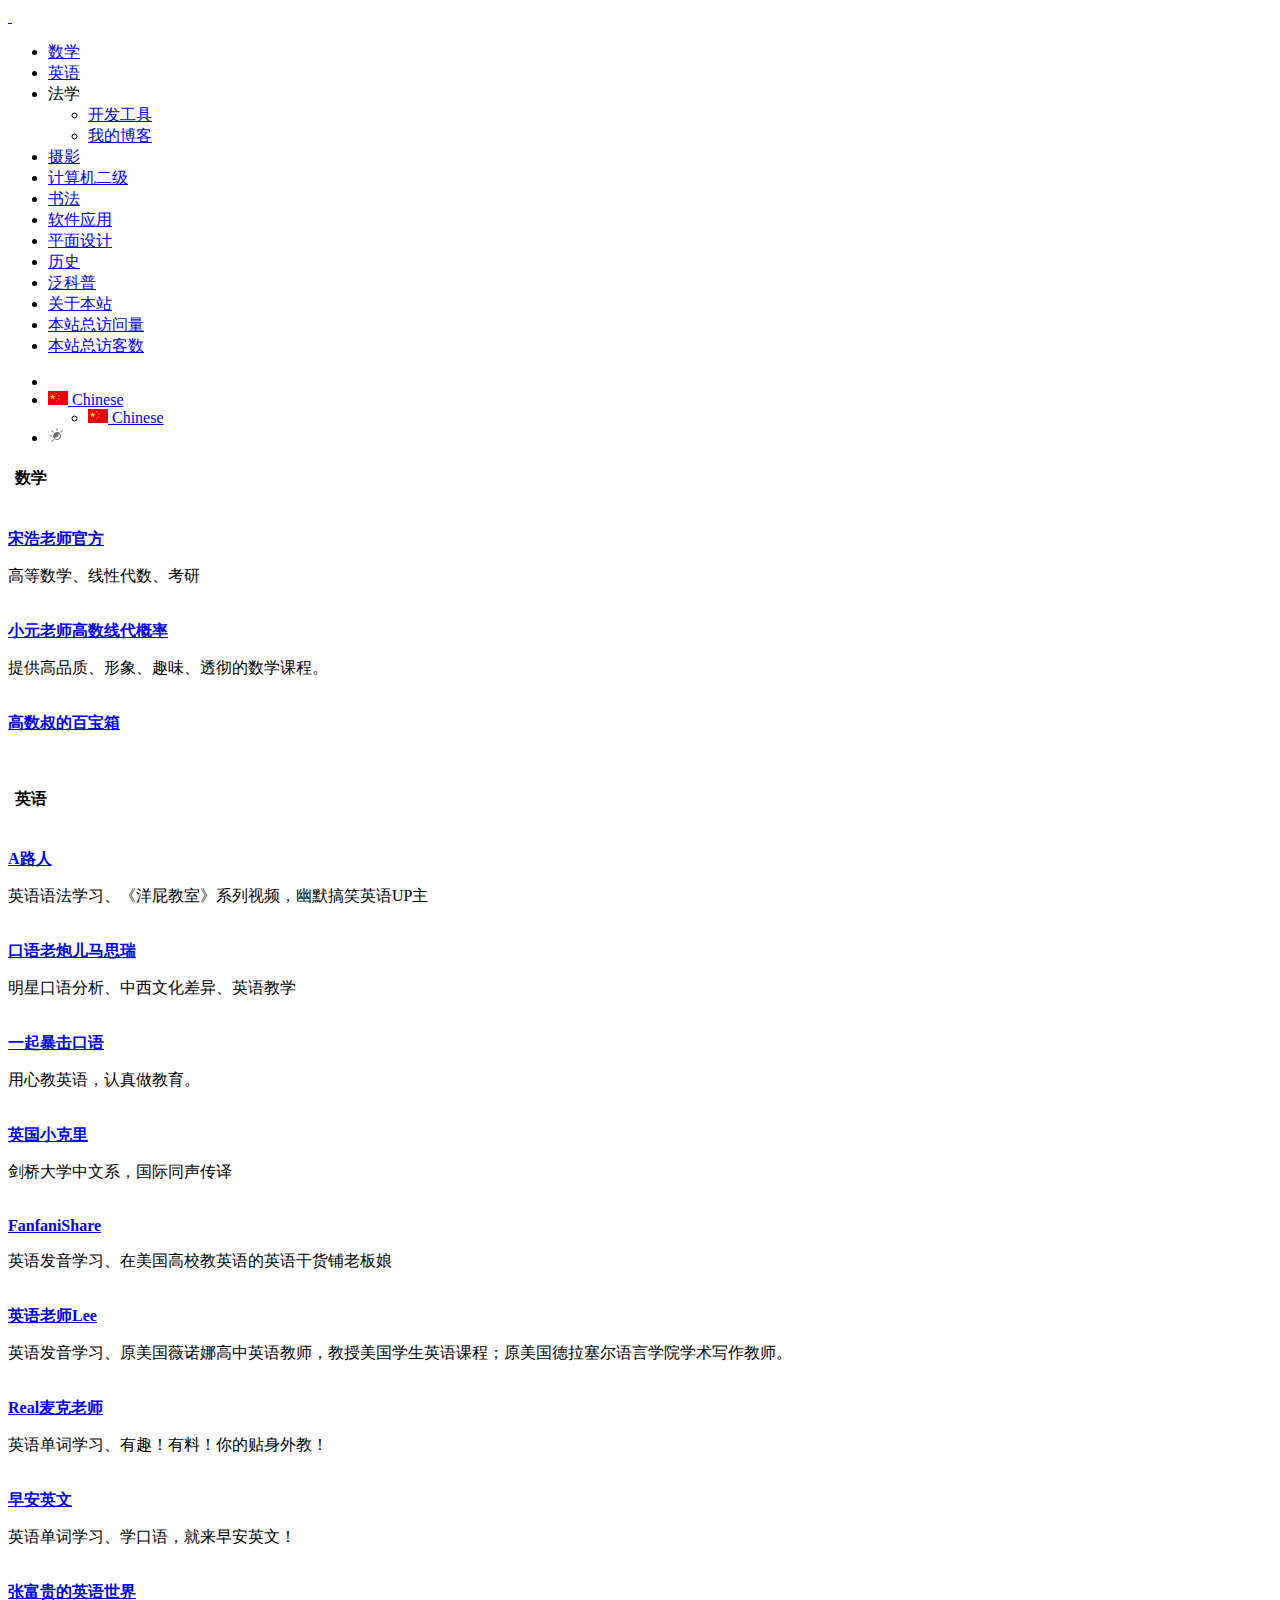
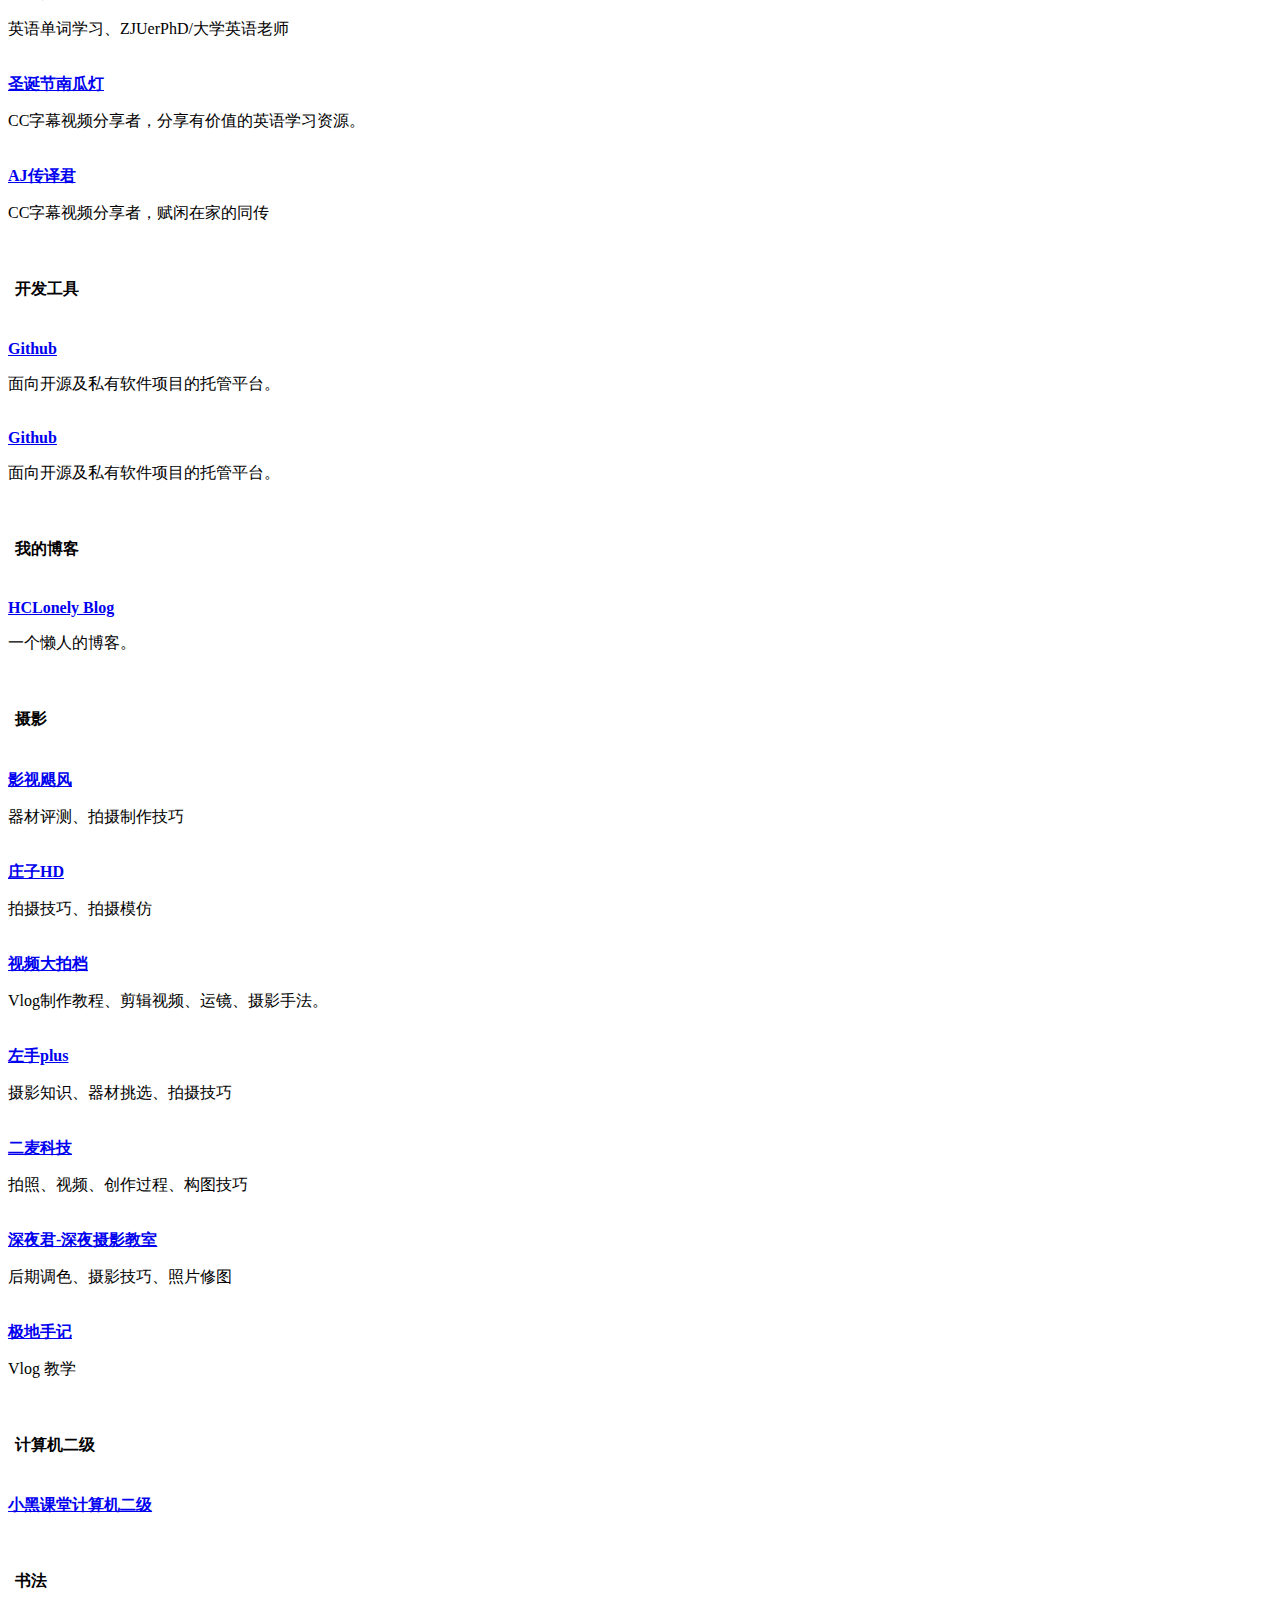
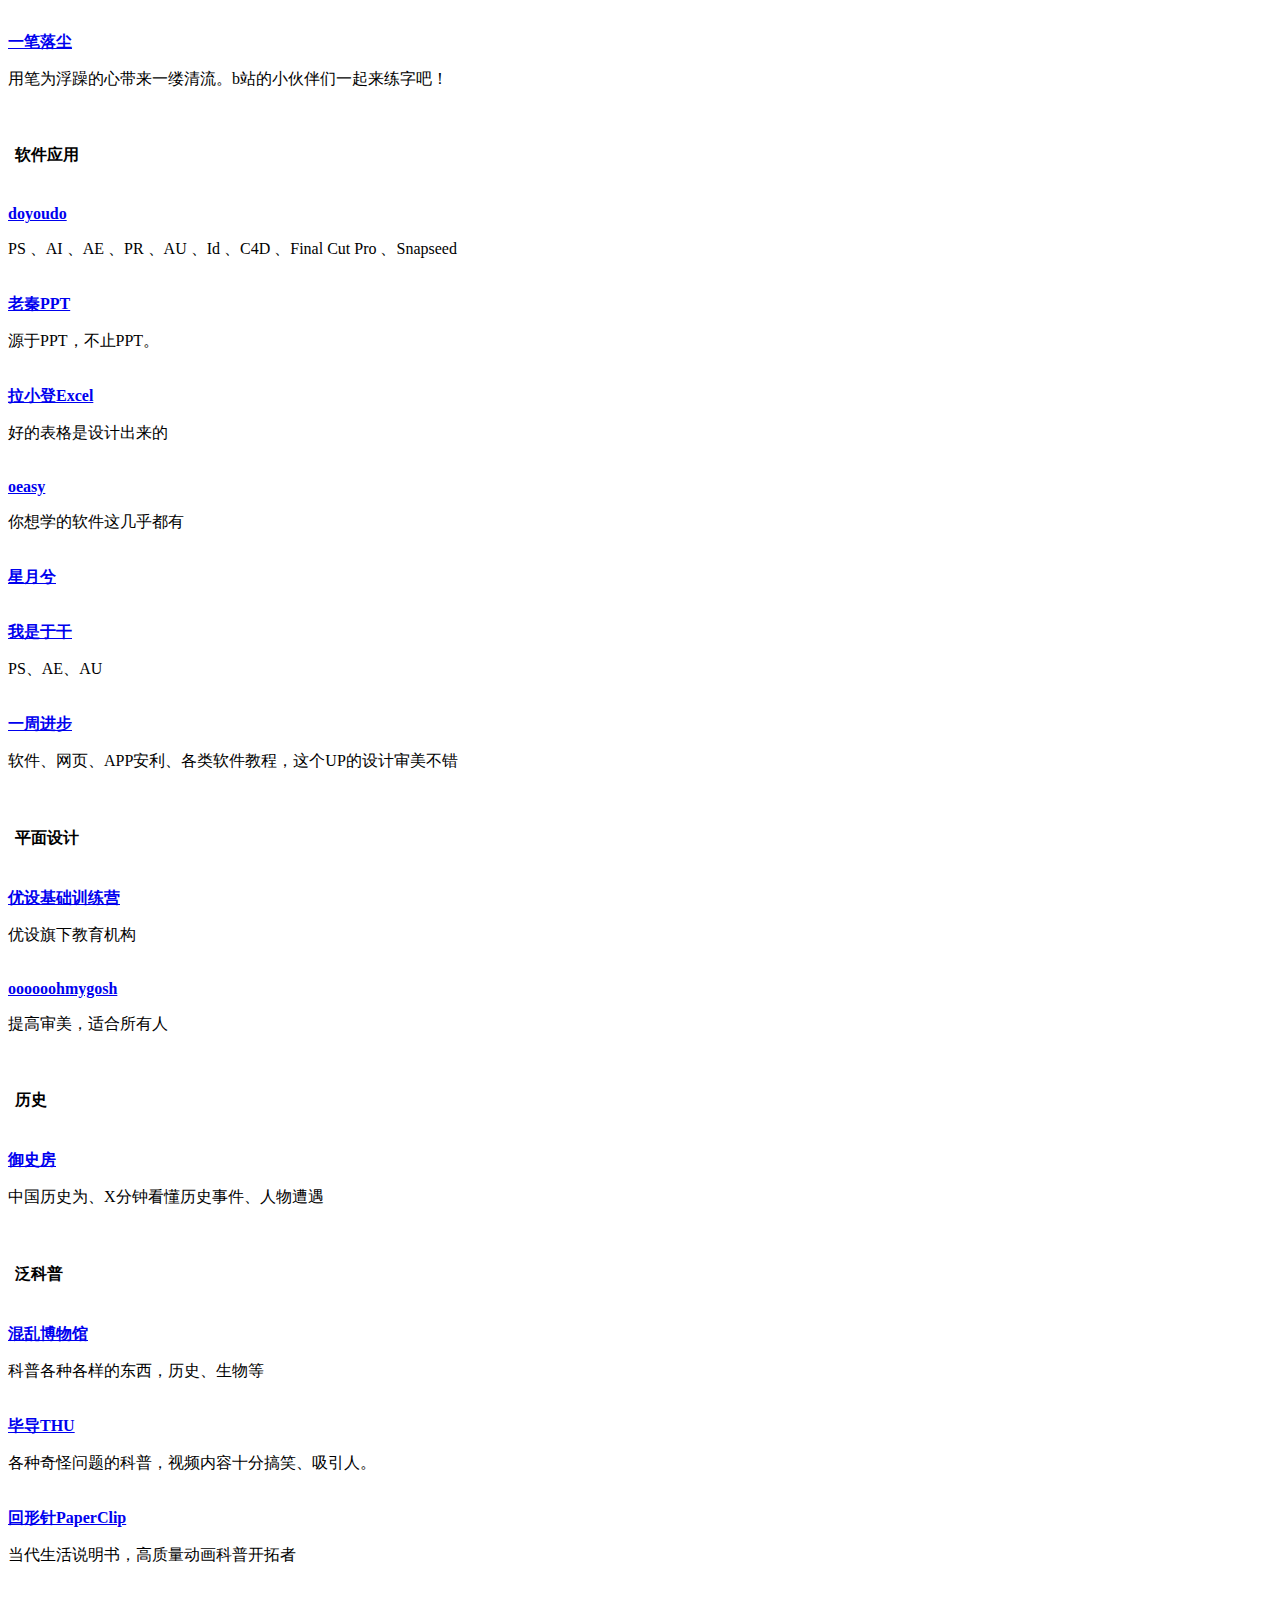
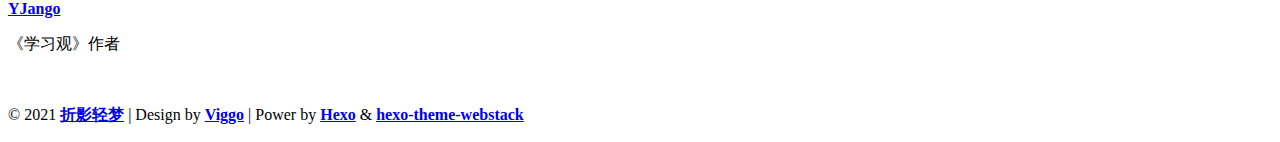
==== commit b5f74d87: "del" ====
--- a/index.html
+++ b/index.html
@@ -5,4 +5,4 @@
         
 <script src="https://cdn.jsdelivr.net/gh/nexmoe/bilibilidaxue@latest/js/respond.min.js"></script>
 
-    <![endif]--><meta property="og:type" content="article"><meta property="og:url" content="https://bilidx.nexmoe.com/index.html"><meta property="og:title" content="哔哩大学 - 学无止境"><meta property="og:description" content="一个收集哔哩哔哩优质学习资源的导航"><meta property="og:site_name" content="哔哩大学 - 学无止境"><meta property="og:image" content="https://cdn.jsdelivr.net/gh/nexmoe/bilibilidaxue@latest/images/webstack_banner_cn.png"><meta name="twitter:card" content="summary_large_image"><meta name="twitter:title" content="哔哩大学 - 学无止境"><meta name="twitter:description" content="一个收集哔哩哔哩优质学习资源的导航"><meta name="twitter:image" content="https://cdn.jsdelivr.net/gh/nexmoe/bilibilidaxue@latest/images/webstack_banner_cn.png"><link rel="stylesheet" type="text/css" href="https://cdn.jsdelivr.net/gh/nexmoe/bilibilidaxue@latest/css/nexmoe.css"><meta name="generator" content="Hexo 5.4.0"></head></head><body class="page-body"><div class="page-container"><div class="sidebar-menu toggle-others fixed"><div class="sidebar-menu-inner"><header class="logo-env"><div class="logo"><a href="/index.html" class="logo-expanded"><img src="https://cdn.jsdelivr.net/gh/nexmoe/bilibilidaxue@1.0.0/images/logo@2x.png" width="100%" alt=""> </a><a href="/index.html" class="logo-collapsed"><img src="https://cdn.jsdelivr.net/gh/nexmoe/bilibilidaxue@1.0.0/images/logo-collapsed@2x.png" width="40" alt=""></a></div><div class="mobile-menu-toggle visible-xs"><a href="#" data-toggle="user-info-menu"><i class="linecons-cog"></i> </a><a href="#" data-toggle="mobile-menu"><i class="fas fa-bars"></i></a></div></header><ul id="main-menu" class="main-menu"><li><a href="#数学" class="smooth"><i class="far fa-star"></i> <span class="title">数学</span></a></li><li><a href="#英语" class="smooth"><i class="far fa-star"></i> <span class="title">英语</span></a></li><li><a class="fas fa-angle-down" style="cursor:pointer"><i class="far fa-star"></i> <span class="title">法学</span></a><ul><li><a href="#开发工具" class="smooth"><i class="fas fa-tools"></i> <span class="title">开发工具</span></a></li><li><a href="#我的博客" class="smooth"><i class="fas fa-blog"></i> <span class="title">我的博客</span></a></li></ul></li><li><a href="#摄影" class="smooth"><i class="far fa-star"></i> <span class="title">摄影</span></a></li><li><a href="#计算机二级" class="smooth"><i class="far fa-star"></i> <span class="title">计算机二级</span></a></li><li><a href="#书法" class="smooth"><i class="far fa-star"></i> <span class="title">书法</span></a></li><li><a href="#软件应用" class="smooth"><i class="far fa-star"></i> <span class="title">软件应用</span></a></li><li><a href="#平面设计" class="smooth"><i class="far fa-star"></i> <span class="title">平面设计</span></a></li><li><a href="#历史" class="smooth"><i class="far fa-star"></i> <span class="title">历史</span></a></li><li><a href="#泛科普" class="smooth"><i class="far fa-star"></i> <span class="title">泛科普</span></a></li><li class="submit-tag"><a href="/about/"><i class="far fa-heart"></i> <span class="tooltip-blue">关于本站</span></a></li><li><a href="javascript:void(0)"><i class="fas fa-eye"></i> <span id="busuanzi_container_site_pv">本站总访问量<span id="busuanzi_value_site_pv"></span></span></a></li><li><a href="javascript:void(0)"><i class="fas fa-users"></i> <span id="busuanzi_container_site_uv">本站总访客数<span id="busuanzi_value_site_uv"></span></span></a></li></ul></div></div><div class="main-content"><nav class="navbar user-info-navbar" role="navigation"><ul class="user-info-menu left-links list-inline list-unstyled"><li class="hidden-sm hidden-xs hover-line"><a href="#" data-toggle="sidebar"><i class="fas fa-bars"></i></a></li><li class="dropdown hover-line language-switcher"><a href="/index.html" class="dropdown-toggle" data-toggle="dropdown"><img src="/images/flags/flag-cn.png" alt="flag-cn"> Chinese</a><ul class="dropdown-menu languages"><li class="active"><a href="/index.html"><img src="/images/flags/flag-cn.png" alt="flag-cn" alt="flag-cn"> Chinese</a></li></ul></li><li class="switch-mode hover-line" onclick="switchNightMode()"><a href="#"><svg t="1593061068148" class="icon" viewBox="0 0 1024 1024" version="1.1" xmlns="http://www.w3.org/2000/svg" p-id="1681" width="16" height="16"><path d="M582.4 326.4c-140.8 0-256 115.2-256 256s115.2 256 256 256 256-115.2 256-256-115.2-256-256-256z m0 448c-70.4 0-131.2-36.8-164.8-92.8 12.8 3.2 27.2 4.8 40 4.8 121.6 0 219.2-99.2 219.2-219.2 0-17.6-1.6-35.2-6.4-52.8 60.8 32 102.4 96 102.4 169.6 1.6 104-84.8 190.4-190.4 190.4zM582.4 262.4c17.6 0 32-14.4 32-32v-128c0-17.6-14.4-32-32-32s-32 14.4-32 32v128c0 17.6 14.4 32 32 32zM262.4 582.4c0-17.6-14.4-32-32-32h-128c-17.6 0-32 14.4-32 32s14.4 32 32 32h128c17.6 0 32-14.4 32-32zM310.4 356.8c6.4 6.4 14.4 9.6 22.4 9.6 8 0 16-3.2 22.4-9.6 12.8-12.8 12.8-32 0-44.8l-91.2-91.2c-12.8-12.8-32-12.8-44.8 0-12.8 12.8-12.8 32 0 44.8l91.2 91.2zM944 220.8c-12.8-12.8-32-12.8-44.8 0l-91.2 91.2c-12.8 12.8-12.8 32 0 44.8 6.4 6.4 14.4 9.6 22.4 9.6 8 0 16-3.2 22.4-9.6l91.2-91.2c12.8-12.8 12.8-33.6 0-44.8zM310.4 808l-91.2 91.2c-12.8 12.8-12.8 32 0 44.8 6.4 6.4 14.4 9.6 22.4 9.6 8 0 16-3.2 22.4-9.6l91.2-91.2c12.8-12.8 12.8-32 0-44.8-11.2-11.2-32-11.2-44.8 0z" p-id="1682" fill="#707070"></path></svg></a></li></ul><a target="_blank" rel="noopener" href="https://github.com/nexmoe/bilibilidaxue" class="github-corner" aria-label="View source on GitHub"><svg width="80" height="80" viewBox="0 0 250 250" style="fill:#151513;color:#fff;position:absolute;top:0;border:0;right:0" aria-hidden="true"><path d="M0,0 L115,115 L130,115 L142,142 L250,250 L250,0 Z"></path><path d="M128.3,109.0 C113.8,99.7 119.0,89.6 119.0,89.6 C122.0,82.7 120.5,78.6 120.5,78.6 C119.2,72.0 123.4,76.3 123.4,76.3 C127.3,80.9 125.5,87.3 125.5,87.3 C122.9,97.6 130.6,101.9 134.4,103.2" fill="currentColor" style="transform-origin:130px 106px" class="octo-arm"></path><path d="M115.0,115.0 C114.9,115.1 118.7,116.5 119.8,115.4 L133.7,101.6 C136.9,99.2 139.9,98.4 142.2,98.6 C133.8,88.0 127.5,74.4 143.8,58.0 C148.5,53.4 154.0,51.2 159.7,51.0 C160.3,49.4 163.2,43.6 171.4,40.1 C171.4,40.1 176.1,42.5 178.8,56.2 C183.1,58.6 187.2,61.8 190.9,65.4 C194.5,69.0 197.7,73.2 200.1,77.6 C213.8,80.2 216.3,84.9 216.3,84.9 C212.7,93.1 206.9,96.0 205.4,96.6 C205.1,102.4 203.0,107.8 198.3,112.5 C181.9,128.9 168.3,122.5 157.7,114.1 C157.9,116.9 156.7,120.9 152.7,124.9 L141.0,136.5 C139.8,137.7 141.6,141.9 141.8,141.8 Z" fill="currentColor" class="octo-body"></path></svg></a><style>.github-corner:hover .octo-arm{animation:octocat-wave 560ms ease-in-out}@keyframes octocat-wave{0%,100%{transform:rotate(0)}20%,60%{transform:rotate(-25deg)}40%,80%{transform:rotate(10deg)}}@media (max-width:500px){.github-corner:hover .octo-arm{animation:none}.github-corner .octo-arm{animation:octocat-wave 560ms ease-in-out}}</style></nav><h4 class="text-gray"><i class="linecons-tag" style="margin-right:7px" id="数学"></i>数学</h4><div class="row"><div class="col-sm-3"><div class="xe-widget xe-conversations box2 label-info" onclick='window.open("https://space.bilibili.com/66607740","_blank")' data-toggle="tooltip" data-placement="bottom" data-original-title="https://space.bilibili.com/66607740"><div class="xe-comment-entry"><a class="xe-user-img"><img data-src="https://cdn.jsdelivr.net/gh/nexmoe/bilibilidaxue@latest/images/logos/66607740.jpg" class="lozad img-circle" width="40"></a><div class="xe-comment"><a href="#" class="xe-user-name overflowClip_1"><strong>宋浩老师官方</strong></a><p class="overflowClip_2">高等数学、线性代数、考研</p></div></div></div></div><div class="col-sm-3"><div class="xe-widget xe-conversations box2 label-info" onclick='window.open("https://space.bilibili.com/74434623","_blank")' data-toggle="tooltip" data-placement="bottom" data-original-title="https://space.bilibili.com/74434623"><div class="xe-comment-entry"><a class="xe-user-img"><img data-src="https://cdn.jsdelivr.net/gh/nexmoe/bilibilidaxue@latest/images/logos/74434623.jpg" class="lozad img-circle" width="40"></a><div class="xe-comment"><a href="#" class="xe-user-name overflowClip_1"><strong>小元老师高数线代概率</strong></a><p class="overflowClip_2">提供高品质、形象、趣味、透彻的数学课程。</p></div></div></div></div><div class="col-sm-3"><div class="xe-widget xe-conversations box2 label-info" onclick='window.open("https://space.bilibili.com/408433491","_blank")' data-toggle="tooltip" data-placement="bottom" data-original-title="https://space.bilibili.com/408433491"><div class="xe-comment-entry"><a class="xe-user-img"><img data-src="https://cdn.jsdelivr.net/gh/nexmoe/bilibilidaxue@latest/images/logos/408433491.jpg" class="lozad img-circle" width="40"></a><div class="xe-comment"><a href="#" class="xe-user-name overflowClip_1"><strong>高数叔的百宝箱</strong></a><p class="overflowClip_2"></p></div></div></div></div></div><br><h4 class="text-gray"><i class="linecons-tag" style="margin-right:7px" id="英语"></i>英语</h4><div class="row"><div class="col-sm-3"><div class="xe-widget xe-conversations box2 label-info" onclick='window.open("https://space.bilibili.com/391679","_blank")' data-toggle="tooltip" data-placement="bottom" data-original-title="https://space.bilibili.com/391679"><div class="xe-comment-entry"><a class="xe-user-img"><img data-src="https://cdn.jsdelivr.net/gh/nexmoe/bilibilidaxue@latest/images/logos/391679.jpg" class="lozad img-circle" width="40"></a><div class="xe-comment"><a href="#" class="xe-user-name overflowClip_1"><strong>A路人</strong></a><p class="overflowClip_2">英语语法学习、《洋屁教室》系列视频，幽默搞笑英语UP主</p></div></div></div></div><div class="col-sm-3"><div class="xe-widget xe-conversations box2 label-info" onclick='window.open("https://space.bilibili.com/24801003","_blank")' data-toggle="tooltip" data-placement="bottom" data-original-title="https://space.bilibili.com/24801003"><div class="xe-comment-entry"><a class="xe-user-img"><img data-src="https://cdn.jsdelivr.net/gh/nexmoe/bilibilidaxue@latest/images/logos/24801003.jpg" class="lozad img-circle" width="40"></a><div class="xe-comment"><a href="#" class="xe-user-name overflowClip_1"><strong>口语老炮儿马思瑞</strong></a><p class="overflowClip_2">明星口语分析、中西文化差异、英语教学</p></div></div></div></div><div class="col-sm-3"><div class="xe-widget xe-conversations box2 label-info" onclick='window.open("https://space.bilibili.com/433248184","_blank")' data-toggle="tooltip" data-placement="bottom" data-original-title="https://space.bilibili.com/433248184"><div class="xe-comment-entry"><a class="xe-user-img"><img data-src="https://cdn.jsdelivr.net/gh/nexmoe/bilibilidaxue@latest/images/logos/433248184.jpg" class="lozad img-circle" width="40"></a><div class="xe-comment"><a href="#" class="xe-user-name overflowClip_1"><strong>一起暴击口语</strong></a><p class="overflowClip_2">用心教英语，认真做教育。</p></div></div></div></div><div class="col-sm-3"><div class="xe-widget xe-conversations box2 label-info" onclick='window.open("https://space.bilibili.com/37398761","_blank")' data-toggle="tooltip" data-placement="bottom" data-original-title="https://space.bilibili.com/37398761"><div class="xe-comment-entry"><a class="xe-user-img"><img data-src="https://cdn.jsdelivr.net/gh/nexmoe/bilibilidaxue@latest/images/logos/37398761.jpg" class="lozad img-circle" width="40"></a><div class="xe-comment"><a href="#" class="xe-user-name overflowClip_1"><strong>英国小克里</strong></a><p class="overflowClip_2">剑桥大学中文系，国际同声传译</p></div></div></div></div><div class="col-sm-3"><div class="xe-widget xe-conversations box2 label-info" onclick='window.open("https://space.bilibili.com/346396741","_blank")' data-toggle="tooltip" data-placement="bottom" data-original-title="https://space.bilibili.com/346396741"><div class="xe-comment-entry"><a class="xe-user-img"><img data-src="https://cdn.jsdelivr.net/gh/nexmoe/bilibilidaxue@latest/images/logos/346396741.jpg" class="lozad img-circle" width="40"></a><div class="xe-comment"><a href="#" class="xe-user-name overflowClip_1"><strong>FanfaniShare</strong></a><p class="overflowClip_2">英语发音学习、在美国高校教英语的英语干货铺老板娘</p></div></div></div></div><div class="col-sm-3"><div class="xe-widget xe-conversations box2 label-info" onclick='window.open("https://space.bilibili.com/131058159","_blank")' data-toggle="tooltip" data-placement="bottom" data-original-title="https://space.bilibili.com/131058159"><div class="xe-comment-entry"><a class="xe-user-img"><img data-src="https://cdn.jsdelivr.net/gh/nexmoe/bilibilidaxue@latest/images/logos/131058159.jpg" class="lozad img-circle" width="40"></a><div class="xe-comment"><a href="#" class="xe-user-name overflowClip_1"><strong>英语老师Lee</strong></a><p class="overflowClip_2">英语发音学习、原美国薇诺娜高中英语教师，教授美国学生英语课程；原美国德拉塞尔语言学院学术写作教师。</p></div></div></div></div><div class="col-sm-3"><div class="xe-widget xe-conversations box2 label-info" onclick='window.open("https://space.bilibili.com/19859602","_blank")' data-toggle="tooltip" data-placement="bottom" data-original-title="https://space.bilibili.com/19859602"><div class="xe-comment-entry"><a class="xe-user-img"><img data-src="https://cdn.jsdelivr.net/gh/nexmoe/bilibilidaxue@latest/images/logos/19859602.jpg" class="lozad img-circle" width="40"></a><div class="xe-comment"><a href="#" class="xe-user-name overflowClip_1"><strong>Real麦克老师</strong></a><p class="overflowClip_2">英语单词学习、有趣！有料！你的贴身外教！</p></div></div></div></div><div class="col-sm-3"><div class="xe-widget xe-conversations box2 label-info" onclick='window.open("https://space.bilibili.com/35636660","_blank")' data-toggle="tooltip" data-placement="bottom" data-original-title="https://space.bilibili.com/35636660"><div class="xe-comment-entry"><a class="xe-user-img"><img data-src="https://cdn.jsdelivr.net/gh/nexmoe/bilibilidaxue@latest/images/logos/35636660.jpg" class="lozad img-circle" width="40"></a><div class="xe-comment"><a href="#" class="xe-user-name overflowClip_1"><strong>早安英文</strong></a><p class="overflowClip_2">英语单词学习、学口语，就来早安英文！</p></div></div></div></div><div class="col-sm-3"><div class="xe-widget xe-conversations box2 label-info" onclick='window.open("https://space.bilibili.com/401727458","_blank")' data-toggle="tooltip" data-placement="bottom" data-original-title="https://space.bilibili.com/401727458"><div class="xe-comment-entry"><a class="xe-user-img"><img data-src="https://cdn.jsdelivr.net/gh/nexmoe/bilibilidaxue@latest/images/logos/401727458.jpg" class="lozad img-circle" width="40"></a><div class="xe-comment"><a href="#" class="xe-user-name overflowClip_1"><strong>张富贵的英语世界</strong></a><p class="overflowClip_2">英语单词学习、ZJUerPhD/大学英语老师</p></div></div></div></div><div class="col-sm-3"><div class="xe-widget xe-conversations box2 label-info" onclick='window.open("https://space.bilibili.com/319176130","_blank")' data-toggle="tooltip" data-placement="bottom" data-original-title="https://space.bilibili.com/319176130"><div class="xe-comment-entry"><a class="xe-user-img"><img data-src="https://cdn.jsdelivr.net/gh/nexmoe/bilibilidaxue@latest/images/logos/319176130.jpg" class="lozad img-circle" width="40"></a><div class="xe-comment"><a href="#" class="xe-user-name overflowClip_1"><strong>圣诞节南瓜灯</strong></a><p class="overflowClip_2">CC字幕视频分享者，分享有价值的英语学习资源。</p></div></div></div></div><div class="col-sm-3"><div class="xe-widget xe-conversations box2 label-info" onclick='window.open("https://space.bilibili.com/27792668","_blank")' data-toggle="tooltip" data-placement="bottom" data-original-title="https://space.bilibili.com/27792668"><div class="xe-comment-entry"><a class="xe-user-img"><img data-src="https://cdn.jsdelivr.net/gh/nexmoe/bilibilidaxue@latest/images/logos/27792668.jpg" class="lozad img-circle" width="40"></a><div class="xe-comment"><a href="#" class="xe-user-name overflowClip_1"><strong>AJ传译君</strong></a><p class="overflowClip_2">CC字幕视频分享者，赋闲在家的同传</p></div></div></div></div></div><br><h4 class="text-gray"><i class="linecons-tag" style="margin-right:7px" id="开发工具"></i>开发工具</h4><div class="row"><div class="col-sm-3"><div class="xe-widget xe-conversations box2 label-info" onclick='window.open("https://github.com/","_blank")' data-toggle="tooltip" data-placement="bottom" data-original-title="https://github.com/"><div class="xe-comment-entry"><a class="xe-user-img"><img data-src="/images/logos/github.png" class="lozad img-circle" width="40"></a><div class="xe-comment"><a href="#" class="xe-user-name overflowClip_1"><strong>Github</strong></a><p class="overflowClip_2">面向开源及私有软件项目的托管平台。</p></div></div></div></div><div class="col-sm-3"><div class="xe-widget xe-conversations box2 label-info" onclick='window.open("https://github.com/","_blank")' data-toggle="tooltip" data-placement="bottom" data-original-title="https://github.com/"><div class="xe-comment-entry"><a class="xe-user-img"><img data-src="/images/logos/github.png" class="lozad img-circle" width="40"></a><div class="xe-comment"><a href="#" class="xe-user-name overflowClip_1"><strong>Github</strong></a><p class="overflowClip_2">面向开源及私有软件项目的托管平台。</p></div></div></div></div></div><br><h4 class="text-gray"><i class="linecons-tag" style="margin-right:7px" id="我的博客"></i>我的博客</h4><div class="row"><div class="col-sm-3"><div class="xe-widget xe-conversations box2 label-info" onclick='window.open("https://blog.hclonely.com/","_blank")' data-toggle="tooltip" data-placement="bottom" data-original-title="https://blog.hclonely.com/"><div class="xe-comment-entry"><a class="xe-user-img"><img data-src="/images/logos/myBlog.png" class="lozad img-circle" width="40"></a><div class="xe-comment"><a href="#" class="xe-user-name overflowClip_1"><strong>HCLonely Blog</strong></a><p class="overflowClip_2">一个懒人的博客。</p></div></div></div></div></div><br><h4 class="text-gray"><i class="linecons-tag" style="margin-right:7px" id="摄影"></i>摄影</h4><div class="row"><div class="col-sm-3"><div class="xe-widget xe-conversations box2 label-info" onclick='window.open("https://space.bilibili.com/946974","_blank")' data-toggle="tooltip" data-placement="bottom" data-original-title="https://space.bilibili.com/946974"><div class="xe-comment-entry"><a class="xe-user-img"><img data-src="https://cdn.jsdelivr.net/gh/nexmoe/bilibilidaxue@latest/images/logos/946974.jpg" class="lozad img-circle" width="40"></a><div class="xe-comment"><a href="#" class="xe-user-name overflowClip_1"><strong>影视飓风</strong></a><p class="overflowClip_2">器材评测、拍摄制作技巧</p></div></div></div></div><div class="col-sm-3"><div class="xe-widget xe-conversations box2 label-info" onclick='window.open("https://space.bilibili.com/361556391","_blank")' data-toggle="tooltip" data-placement="bottom" data-original-title="https://space.bilibili.com/361556391"><div class="xe-comment-entry"><a class="xe-user-img"><img data-src="https://cdn.jsdelivr.net/gh/nexmoe/bilibilidaxue@latest/images/logos/361556391.jpg" class="lozad img-circle" width="40"></a><div class="xe-comment"><a href="#" class="xe-user-name overflowClip_1"><strong>庄子HD</strong></a><p class="overflowClip_2">拍摄技巧、拍摄模仿</p></div></div></div></div><div class="col-sm-3"><div class="xe-widget xe-conversations box2 label-info" onclick='window.open("https://space.bilibili.com/110974","_blank")' data-toggle="tooltip" data-placement="bottom" data-original-title="https://space.bilibili.com/110974"><div class="xe-comment-entry"><a class="xe-user-img"><img data-src="https://cdn.jsdelivr.net/gh/nexmoe/bilibilidaxue@latest/images/logos/110974.jpg" class="lozad img-circle" width="40"></a><div class="xe-comment"><a href="#" class="xe-user-name overflowClip_1"><strong>视频大拍档</strong></a><p class="overflowClip_2">Vlog制作教程、剪辑视频、运镜、摄影手法。</p></div></div></div></div><div class="col-sm-3"><div class="xe-widget xe-conversations box2 label-info" onclick='window.open("https://space.bilibili.com/20166755","_blank")' data-toggle="tooltip" data-placement="bottom" data-original-title="https://space.bilibili.com/20166755"><div class="xe-comment-entry"><a class="xe-user-img"><img data-src="https://cdn.jsdelivr.net/gh/nexmoe/bilibilidaxue@latest/images/logos/20166755.jpg" class="lozad img-circle" width="40"></a><div class="xe-comment"><a href="#" class="xe-user-name overflowClip_1"><strong>左手plus</strong></a><p class="overflowClip_2">摄影知识、器材挑选、拍摄技巧</p></div></div></div></div><div class="col-sm-3"><div class="xe-widget xe-conversations box2 label-info" onclick='window.open("https://space.bilibili.com/86566982","_blank")' data-toggle="tooltip" data-placement="bottom" data-original-title="https://space.bilibili.com/86566982"><div class="xe-comment-entry"><a class="xe-user-img"><img data-src="https://cdn.jsdelivr.net/gh/nexmoe/bilibilidaxue@latest/images/logos/86566982.jpg" class="lozad img-circle" width="40"></a><div class="xe-comment"><a href="#" class="xe-user-name overflowClip_1"><strong>二麦科技</strong></a><p class="overflowClip_2">拍照、视频、创作过程、构图技巧</p></div></div></div></div><div class="col-sm-3"><div class="xe-widget xe-conversations box2 label-info" onclick='window.open("https://space.bilibili.com/57855066","_blank")' data-toggle="tooltip" data-placement="bottom" data-original-title="https://space.bilibili.com/57855066"><div class="xe-comment-entry"><a class="xe-user-img"><img data-src="https://cdn.jsdelivr.net/gh/nexmoe/bilibilidaxue@latest/images/logos/57855066.jpg" class="lozad img-circle" width="40"></a><div class="xe-comment"><a href="#" class="xe-user-name overflowClip_1"><strong>深夜君-深夜摄影教室</strong></a><p class="overflowClip_2">后期调色、摄影技巧、照片修图</p></div></div></div></div><div class="col-sm-3"><div class="xe-widget xe-conversations box2 label-info" onclick='window.open("https://space.bilibili.com/6314588","_blank")' data-toggle="tooltip" data-placement="bottom" data-original-title="https://space.bilibili.com/6314588"><div class="xe-comment-entry"><a class="xe-user-img"><img data-src="https://cdn.jsdelivr.net/gh/nexmoe/bilibilidaxue@latest/images/logos/6314588.jpg" class="lozad img-circle" width="40"></a><div class="xe-comment"><a href="#" class="xe-user-name overflowClip_1"><strong>极地手记</strong></a><p class="overflowClip_2">Vlog 教学</p></div></div></div></div></div><br><h4 class="text-gray"><i class="linecons-tag" style="margin-right:7px" id="计算机二级"></i>计算机二级</h4><div class="row"><div class="col-sm-3"><div class="xe-widget xe-conversations box2 label-info" onclick='window.open("https://space.bilibili.com/48133212","_blank")' data-toggle="tooltip" data-placement="bottom" data-original-title="https://space.bilibili.com/48133212"><div class="xe-comment-entry"><a class="xe-user-img"><img data-src="https://cdn.jsdelivr.net/gh/nexmoe/bilibilidaxue@latest/images/logos/48133212.jpg" class="lozad img-circle" width="40"></a><div class="xe-comment"><a href="#" class="xe-user-name overflowClip_1"><strong>小黑课堂计算机二级</strong></a><p class="overflowClip_2"></p></div></div></div></div></div><br><h4 class="text-gray"><i class="linecons-tag" style="margin-right:7px" id="书法"></i>书法</h4><div class="row"><div class="col-sm-3"><div class="xe-widget xe-conversations box2 label-info" onclick='window.open("https://space.bilibili.com/147071622","_blank")' data-toggle="tooltip" data-placement="bottom" data-original-title="https://space.bilibili.com/147071622"><div class="xe-comment-entry"><a class="xe-user-img"><img data-src="https://cdn.jsdelivr.net/gh/nexmoe/bilibilidaxue@latest/images/logos/147071622.jpg" class="lozad img-circle" width="40"></a><div class="xe-comment"><a href="#" class="xe-user-name overflowClip_1"><strong>一笔落尘</strong></a><p class="overflowClip_2">用笔为浮躁的心带来一缕清流。b站的小伙伴们一起来练字吧！</p></div></div></div></div></div><br><h4 class="text-gray"><i class="linecons-tag" style="margin-right:7px" id="软件应用"></i>软件应用</h4><div class="row"><div class="col-sm-3"><div class="xe-widget xe-conversations box2 label-info" onclick='window.open("https://space.bilibili.com/20503549","_blank")' data-toggle="tooltip" data-placement="bottom" data-original-title="https://space.bilibili.com/20503549"><div class="xe-comment-entry"><a class="xe-user-img"><img data-src="https://cdn.jsdelivr.net/gh/nexmoe/bilibilidaxue@latest/images/logos/20503549.jpg" class="lozad img-circle" width="40"></a><div class="xe-comment"><a href="#" class="xe-user-name overflowClip_1"><strong>doyoudo</strong></a><p class="overflowClip_2">PS 、AI 、AE 、PR 、AU 、Id 、C4D 、Final Cut Pro 、Snapseed</p></div></div></div></div><div class="col-sm-3"><div class="xe-widget xe-conversations box2 label-info" onclick='window.open("https://space.bilibili.com/491456841","_blank")' data-toggle="tooltip" data-placement="bottom" data-original-title="https://space.bilibili.com/491456841"><div class="xe-comment-entry"><a class="xe-user-img"><img data-src="https://cdn.jsdelivr.net/gh/nexmoe/bilibilidaxue@latest/images/logos/491456841.jpg" class="lozad img-circle" width="40"></a><div class="xe-comment"><a href="#" class="xe-user-name overflowClip_1"><strong>老秦PPT</strong></a><p class="overflowClip_2">源于PPT，不止PPT。</p></div></div></div></div><div class="col-sm-3"><div class="xe-widget xe-conversations box2 label-info" onclick='window.open("https://space.bilibili.com/400511102","_blank")' data-toggle="tooltip" data-placement="bottom" data-original-title="https://space.bilibili.com/400511102"><div class="xe-comment-entry"><a class="xe-user-img"><img data-src="https://cdn.jsdelivr.net/gh/nexmoe/bilibilidaxue@latest/images/logos/400511102.jpg" class="lozad img-circle" width="40"></a><div class="xe-comment"><a href="#" class="xe-user-name overflowClip_1"><strong>拉小登Excel</strong></a><p class="overflowClip_2">好的表格是设计出来的</p></div></div></div></div><div class="col-sm-3"><div class="xe-widget xe-conversations box2 label-info" onclick='window.open("https://space.bilibili.com/2884629","_blank")' data-toggle="tooltip" data-placement="bottom" data-original-title="https://space.bilibili.com/2884629"><div class="xe-comment-entry"><a class="xe-user-img"><img data-src="https://cdn.jsdelivr.net/gh/nexmoe/bilibilidaxue@latest/images/logos/2884629.jpg" class="lozad img-circle" width="40"></a><div class="xe-comment"><a href="#" class="xe-user-name overflowClip_1"><strong>oeasy</strong></a><p class="overflowClip_2">你想学的软件这几乎都有</p></div></div></div></div><div class="col-sm-3"><div class="xe-widget xe-conversations box2 label-info" onclick='window.open("https://space.bilibili.com/17638509","_blank")' data-toggle="tooltip" data-placement="bottom" data-original-title="https://space.bilibili.com/17638509"><div class="xe-comment-entry"><a class="xe-user-img"><img data-src="https://cdn.jsdelivr.net/gh/nexmoe/bilibilidaxue@latest/images/logos/17638509.jpg" class="lozad img-circle" width="40"></a><div class="xe-comment"><a href="#" class="xe-user-name overflowClip_1"><strong>星月兮</strong></a><p class="overflowClip_2"></p></div></div></div></div><div class="col-sm-3"><div class="xe-widget xe-conversations box2 label-info" onclick='window.open("https://space.bilibili.com/69743276","_blank")' data-toggle="tooltip" data-placement="bottom" data-original-title="https://space.bilibili.com/69743276"><div class="xe-comment-entry"><a class="xe-user-img"><img data-src="https://cdn.jsdelivr.net/gh/nexmoe/bilibilidaxue@latest/images/logos/69743276.jpg" class="lozad img-circle" width="40"></a><div class="xe-comment"><a href="#" class="xe-user-name overflowClip_1"><strong>我是于干</strong></a><p class="overflowClip_2">PS、AE、AU</p></div></div></div></div><div class="col-sm-3"><div class="xe-widget xe-conversations box2 label-info" onclick='window.open("https://space.bilibili.com/308552985","_blank")' data-toggle="tooltip" data-placement="bottom" data-original-title="https://space.bilibili.com/308552985"><div class="xe-comment-entry"><a class="xe-user-img"><img data-src="https://cdn.jsdelivr.net/gh/nexmoe/bilibilidaxue@latest/images/logos/308552985.jpg" class="lozad img-circle" width="40"></a><div class="xe-comment"><a href="#" class="xe-user-name overflowClip_1"><strong>一周进步</strong></a><p class="overflowClip_2">软件、网页、APP安利、各类软件教程，这个UP的设计审美不错</p></div></div></div></div></div><br><h4 class="text-gray"><i class="linecons-tag" style="margin-right:7px" id="平面设计"></i>平面设计</h4><div class="row"><div class="col-sm-3"><div class="xe-widget xe-conversations box2 label-info" onclick='window.open("https://space.bilibili.com/39990344","_blank")' data-toggle="tooltip" data-placement="bottom" data-original-title="https://space.bilibili.com/39990344"><div class="xe-comment-entry"><a class="xe-user-img"><img data-src="https://cdn.jsdelivr.net/gh/nexmoe/bilibilidaxue@latest/images/logos/39990344.jpg" class="lozad img-circle" width="40"></a><div class="xe-comment"><a href="#" class="xe-user-name overflowClip_1"><strong>优设基础训练营</strong></a><p class="overflowClip_2">优设旗下教育机构</p></div></div></div></div><div class="col-sm-3"><div class="xe-widget xe-conversations box2 label-info" onclick='window.open("https://space.bilibili.com/38053181","_blank")' data-toggle="tooltip" data-placement="bottom" data-original-title="https://space.bilibili.com/38053181"><div class="xe-comment-entry"><a class="xe-user-img"><img data-src="https://cdn.jsdelivr.net/gh/nexmoe/bilibilidaxue@latest/images/logos/38053181.jpg" class="lozad img-circle" width="40"></a><div class="xe-comment"><a href="#" class="xe-user-name overflowClip_1"><strong>oooooohmygosh</strong></a><p class="overflowClip_2">提高审美，适合所有人</p></div></div></div></div></div><br><h4 class="text-gray"><i class="linecons-tag" style="margin-right:7px" id="历史"></i>历史</h4><div class="row"><div class="col-sm-3"><div class="xe-widget xe-conversations box2 label-info" onclick='window.open("https://space.bilibili.com/34264408","_blank")' data-toggle="tooltip" data-placement="bottom" data-original-title="https://space.bilibili.com/34264408"><div class="xe-comment-entry"><a class="xe-user-img"><img data-src="https://cdn.jsdelivr.net/gh/nexmoe/bilibilidaxue@latest/images/logos/34264408.jpg" class="lozad img-circle" width="40"></a><div class="xe-comment"><a href="#" class="xe-user-name overflowClip_1"><strong>御史房</strong></a><p class="overflowClip_2">中国历史为、X分钟看懂历史事件、人物遭遇</p></div></div></div></div></div><br><h4 class="text-gray"><i class="linecons-tag" style="margin-right:7px" id="泛科普"></i>泛科普</h4><div class="row"><div class="col-sm-3"><div class="xe-widget xe-conversations box2 label-info" onclick='window.open("https://space.bilibili.com/97177641","_blank")' data-toggle="tooltip" data-placement="bottom" data-original-title="https://space.bilibili.com/97177641"><div class="xe-comment-entry"><a class="xe-user-img"><img data-src="https://cdn.jsdelivr.net/gh/nexmoe/bilibilidaxue@latest/images/logos/97177641.jpg" class="lozad img-circle" width="40"></a><div class="xe-comment"><a href="#" class="xe-user-name overflowClip_1"><strong>混乱博物馆</strong></a><p class="overflowClip_2">科普各种各样的东西，历史、生物等</p></div></div></div></div><div class="col-sm-3"><div class="xe-widget xe-conversations box2 label-info" onclick='window.open("https://space.bilibili.com/254463269","_blank")' data-toggle="tooltip" data-placement="bottom" data-original-title="https://space.bilibili.com/254463269"><div class="xe-comment-entry"><a class="xe-user-img"><img data-src="https://cdn.jsdelivr.net/gh/nexmoe/bilibilidaxue@latest/images/logos/254463269.jpg" class="lozad img-circle" width="40"></a><div class="xe-comment"><a href="#" class="xe-user-name overflowClip_1"><strong>毕导THU</strong></a><p class="overflowClip_2">各种奇怪问题的科普，视频内容十分搞笑、吸引人。</p></div></div></div></div><div class="col-sm-3"><div class="xe-widget xe-conversations box2 label-info" onclick='window.open("https://space.bilibili.com/258150656","_blank")' data-toggle="tooltip" data-placement="bottom" data-original-title="https://space.bilibili.com/258150656"><div class="xe-comment-entry"><a class="xe-user-img"><img data-src="https://cdn.jsdelivr.net/gh/nexmoe/bilibilidaxue@latest/images/logos/258150656.jpg" class="lozad img-circle" width="40"></a><div class="xe-comment"><a href="#" class="xe-user-name overflowClip_1"><strong>回形针PaperClip</strong></a><p class="overflowClip_2">当代生活说明书，高质量动画科普开拓者</p></div></div></div></div><div class="col-sm-3"><div class="xe-widget xe-conversations box2 label-info" onclick='window.open("https://space.bilibili.com/344849038","_blank")' data-toggle="tooltip" data-placement="bottom" data-original-title="https://space.bilibili.com/344849038"><div class="xe-comment-entry"><a class="xe-user-img"><img data-src="https://cdn.jsdelivr.net/gh/nexmoe/bilibilidaxue@latest/images/logos/344849038.jpg" class="lozad img-circle" width="40"></a><div class="xe-comment"><a href="#" class="xe-user-name overflowClip_1"><strong>YJango</strong></a><p class="overflowClip_2">《学习观》作者</p></div></div></div></div></div><br><script src="https://cdn.jsdelivr.net/gh/nexmoe/bilibilidaxue@latest/js/footer.js"></script><footer class="main-footer sticky footer-type-1"><div class="footer-inner"><p>&copy; 2021 <a href="javascript:void(0);"><strong>折影轻梦</strong></a> | Design by <a href="http://viggoz.com" target="_blank"><strong>Viggo</strong></a> | Power by <a href="https://hexo.io/" target="_blank"><strong>Hexo</strong></a> & <a href="https://github.com/HCLonely/hexo-theme-webstack/" target="_blank"><strong>hexo-theme-webstack</strong></a></p><div class="go-up"><a href="#" rel="go-top"><i class="fas fa-angle-up"></i></a></div></div></footer></div></div><script src="https://cdn.jsdelivr.net/gh/nexmoe/bilibilidaxue@latest/js/bootstrap.min.js"></script><script src="https://cdn.jsdelivr.net/gh/nexmoe/bilibilidaxue@latest/js/TweenMax.min.js"></script><script src="https://cdn.jsdelivr.net/gh/nexmoe/bilibilidaxue@latest/js/resizeable.min.js"></script><script src="https://cdn.jsdelivr.net/gh/nexmoe/bilibilidaxue@latest/js/joinable.js"></script><script src="https://cdn.jsdelivr.net/gh/nexmoe/bilibilidaxue@latest/js/xenon-api.min.js"></script><script src="https://cdn.jsdelivr.net/gh/nexmoe/bilibilidaxue@latest/js/xenon-toggles.min.js"></script><script src="https://cdn.jsdelivr.net/gh/nexmoe/bilibilidaxue@latest/js/xenon-custom.min.js"></script><script async src="https://busuanzi.ibruce.info/busuanzi/2.3/busuanzi.pure.mini.js"></script><script src="https://cdn.jsdelivr.net/gh/nexmoe/bilibilidaxue@latest/js/lozad.min.js"></script></body></html>+    <![endif]--><meta property="og:type" content="article"><meta property="og:url" content="https://bilidx.nexmoe.com/index.html"><meta property="og:title" content="哔哩大学 - 学无止境"><meta property="og:description" content="一个收集哔哩哔哩优质学习资源的导航"><meta property="og:site_name" content="哔哩大学 - 学无止境"><meta property="og:image" content="https://cdn.jsdelivr.net/gh/nexmoe/bilibilidaxue@latest/images/webstack_banner_cn.png"><meta name="twitter:card" content="summary_large_image"><meta name="twitter:title" content="哔哩大学 - 学无止境"><meta name="twitter:description" content="一个收集哔哩哔哩优质学习资源的导航"><meta name="twitter:image" content="https://cdn.jsdelivr.net/gh/nexmoe/bilibilidaxue@latest/images/webstack_banner_cn.png"><link rel="stylesheet" type="text/css" href="https://cdn.jsdelivr.net/gh/nexmoe/bilibilidaxue@latest/css/nexmoe.css"><meta name="generator" content="Hexo 5.4.0"></head></head><body class="page-body"><div class="page-container"><div class="sidebar-menu toggle-others fixed"><div class="sidebar-menu-inner"><header class="logo-env"><div class="logo"><a href="/index.html" class="logo-expanded"><img src="https://cdn.jsdelivr.net/gh/nexmoe/bilibilidaxue@1.0.0/images/logo@2x.png" width="100%" alt=""> </a><a href="/index.html" class="logo-collapsed"><img src="https://cdn.jsdelivr.net/gh/nexmoe/bilibilidaxue@1.0.0/images/logo-collapsed@2x.png" width="40" alt=""></a></div><div class="mobile-menu-toggle visible-xs"><a href="#" data-toggle="user-info-menu"><i class="linecons-cog"></i> </a><a href="#" data-toggle="mobile-menu"><i class="fas fa-bars"></i></a></div></header><ul id="main-menu" class="main-menu"><li><a href="#数学" class="smooth"><i class="far fa-star"></i> <span class="title">数学</span></a></li><li><a href="#英语" class="smooth"><i class="far fa-star"></i> <span class="title">英语</span></a></li><li><a class="fas fa-angle-down" style="cursor:pointer"><i class="far fa-star"></i> <span class="title">法学</span></a><ul><li><a href="#开发工具" class="smooth"><i class="fas fa-tools"></i> <span class="title">开发工具</span></a></li><li><a href="#我的博客" class="smooth"><i class="fas fa-blog"></i> <span class="title">我的博客</span></a></li></ul></li><li><a href="#摄影" class="smooth"><i class="far fa-star"></i> <span class="title">摄影</span></a></li><li><a href="#计算机二级" class="smooth"><i class="far fa-star"></i> <span class="title">计算机二级</span></a></li><li><a href="#书法" class="smooth"><i class="far fa-star"></i> <span class="title">书法</span></a></li><li><a href="#软件应用" class="smooth"><i class="far fa-star"></i> <span class="title">软件应用</span></a></li><li><a href="#平面设计" class="smooth"><i class="far fa-star"></i> <span class="title">平面设计</span></a></li><li><a href="#历史" class="smooth"><i class="far fa-star"></i> <span class="title">历史</span></a></li><li><a href="#泛科普" class="smooth"><i class="far fa-star"></i> <span class="title">泛科普</span></a></li><li class="submit-tag"><a href="/about/"><i class="far fa-heart"></i> <span class="tooltip-blue">关于本站</span></a></li><li><a href="javascript:void(0)"><i class="fas fa-eye"></i> <span id="busuanzi_container_site_pv">本站总访问量<span id="busuanzi_value_site_pv"></span></span></a></li><li><a href="javascript:void(0)"><i class="fas fa-users"></i> <span id="busuanzi_container_site_uv">本站总访客数<span id="busuanzi_value_site_uv"></span></span></a></li></ul></div></div><div class="main-content"><nav class="navbar user-info-navbar" role="navigation"><ul class="user-info-menu left-links list-inline list-unstyled"><li class="hidden-sm hidden-xs hover-line"><a href="#" data-toggle="sidebar"><i class="fas fa-bars"></i></a></li><li class="dropdown hover-line language-switcher"><a href="/index.html" class="dropdown-toggle" data-toggle="dropdown"><img src="/images/flags/flag-cn.png" alt="flag-cn"> Chinese</a><ul class="dropdown-menu languages"><li class="active"><a href="/index.html"><img src="/images/flags/flag-cn.png" alt="flag-cn" alt="flag-cn"> Chinese</a></li></ul></li><li class="switch-mode hover-line" onclick="switchNightMode()"><a href="#"><svg t="1593061068148" class="icon" viewBox="0 0 1024 1024" version="1.1" xmlns="http://www.w3.org/2000/svg" p-id="1681" width="16" height="16"><path d="M582.4 326.4c-140.8 0-256 115.2-256 256s115.2 256 256 256 256-115.2 256-256-115.2-256-256-256z m0 448c-70.4 0-131.2-36.8-164.8-92.8 12.8 3.2 27.2 4.8 40 4.8 121.6 0 219.2-99.2 219.2-219.2 0-17.6-1.6-35.2-6.4-52.8 60.8 32 102.4 96 102.4 169.6 1.6 104-84.8 190.4-190.4 190.4zM582.4 262.4c17.6 0 32-14.4 32-32v-128c0-17.6-14.4-32-32-32s-32 14.4-32 32v128c0 17.6 14.4 32 32 32zM262.4 582.4c0-17.6-14.4-32-32-32h-128c-17.6 0-32 14.4-32 32s14.4 32 32 32h128c17.6 0 32-14.4 32-32zM310.4 356.8c6.4 6.4 14.4 9.6 22.4 9.6 8 0 16-3.2 22.4-9.6 12.8-12.8 12.8-32 0-44.8l-91.2-91.2c-12.8-12.8-32-12.8-44.8 0-12.8 12.8-12.8 32 0 44.8l91.2 91.2zM944 220.8c-12.8-12.8-32-12.8-44.8 0l-91.2 91.2c-12.8 12.8-12.8 32 0 44.8 6.4 6.4 14.4 9.6 22.4 9.6 8 0 16-3.2 22.4-9.6l91.2-91.2c12.8-12.8 12.8-33.6 0-44.8zM310.4 808l-91.2 91.2c-12.8 12.8-12.8 32 0 44.8 6.4 6.4 14.4 9.6 22.4 9.6 8 0 16-3.2 22.4-9.6l91.2-91.2c12.8-12.8 12.8-32 0-44.8-11.2-11.2-32-11.2-44.8 0z" p-id="1682" fill="#707070"></path></svg></a></li></ul></nav><h4 class="text-gray"><i class="linecons-tag" style="margin-right:7px" id="数学"></i>数学</h4><div class="row"><div class="col-sm-3"><div class="xe-widget xe-conversations box2 label-info" onclick='window.open("https://space.bilibili.com/66607740","_blank")' data-toggle="tooltip" data-placement="bottom" data-original-title="https://space.bilibili.com/66607740"><div class="xe-comment-entry"><a class="xe-user-img"><img data-src="https://cdn.jsdelivr.net/gh/nexmoe/bilibilidaxue@latest/images/logos/66607740.jpg" class="lozad img-circle" width="40"></a><div class="xe-comment"><a href="#" class="xe-user-name overflowClip_1"><strong>宋浩老师官方</strong></a><p class="overflowClip_2">高等数学、线性代数、考研</p></div></div></div></div><div class="col-sm-3"><div class="xe-widget xe-conversations box2 label-info" onclick='window.open("https://space.bilibili.com/74434623","_blank")' data-toggle="tooltip" data-placement="bottom" data-original-title="https://space.bilibili.com/74434623"><div class="xe-comment-entry"><a class="xe-user-img"><img data-src="https://cdn.jsdelivr.net/gh/nexmoe/bilibilidaxue@latest/images/logos/74434623.jpg" class="lozad img-circle" width="40"></a><div class="xe-comment"><a href="#" class="xe-user-name overflowClip_1"><strong>小元老师高数线代概率</strong></a><p class="overflowClip_2">提供高品质、形象、趣味、透彻的数学课程。</p></div></div></div></div><div class="col-sm-3"><div class="xe-widget xe-conversations box2 label-info" onclick='window.open("https://space.bilibili.com/408433491","_blank")' data-toggle="tooltip" data-placement="bottom" data-original-title="https://space.bilibili.com/408433491"><div class="xe-comment-entry"><a class="xe-user-img"><img data-src="https://cdn.jsdelivr.net/gh/nexmoe/bilibilidaxue@latest/images/logos/408433491.jpg" class="lozad img-circle" width="40"></a><div class="xe-comment"><a href="#" class="xe-user-name overflowClip_1"><strong>高数叔的百宝箱</strong></a><p class="overflowClip_2"></p></div></div></div></div></div><br><h4 class="text-gray"><i class="linecons-tag" style="margin-right:7px" id="英语"></i>英语</h4><div class="row"><div class="col-sm-3"><div class="xe-widget xe-conversations box2 label-info" onclick='window.open("https://space.bilibili.com/391679","_blank")' data-toggle="tooltip" data-placement="bottom" data-original-title="https://space.bilibili.com/391679"><div class="xe-comment-entry"><a class="xe-user-img"><img data-src="https://cdn.jsdelivr.net/gh/nexmoe/bilibilidaxue@latest/images/logos/391679.jpg" class="lozad img-circle" width="40"></a><div class="xe-comment"><a href="#" class="xe-user-name overflowClip_1"><strong>A路人</strong></a><p class="overflowClip_2">英语语法学习、《洋屁教室》系列视频，幽默搞笑英语UP主</p></div></div></div></div><div class="col-sm-3"><div class="xe-widget xe-conversations box2 label-info" onclick='window.open("https://space.bilibili.com/24801003","_blank")' data-toggle="tooltip" data-placement="bottom" data-original-title="https://space.bilibili.com/24801003"><div class="xe-comment-entry"><a class="xe-user-img"><img data-src="https://cdn.jsdelivr.net/gh/nexmoe/bilibilidaxue@latest/images/logos/24801003.jpg" class="lozad img-circle" width="40"></a><div class="xe-comment"><a href="#" class="xe-user-name overflowClip_1"><strong>口语老炮儿马思瑞</strong></a><p class="overflowClip_2">明星口语分析、中西文化差异、英语教学</p></div></div></div></div><div class="col-sm-3"><div class="xe-widget xe-conversations box2 label-info" onclick='window.open("https://space.bilibili.com/433248184","_blank")' data-toggle="tooltip" data-placement="bottom" data-original-title="https://space.bilibili.com/433248184"><div class="xe-comment-entry"><a class="xe-user-img"><img data-src="https://cdn.jsdelivr.net/gh/nexmoe/bilibilidaxue@latest/images/logos/433248184.jpg" class="lozad img-circle" width="40"></a><div class="xe-comment"><a href="#" class="xe-user-name overflowClip_1"><strong>一起暴击口语</strong></a><p class="overflowClip_2">用心教英语，认真做教育。</p></div></div></div></div><div class="col-sm-3"><div class="xe-widget xe-conversations box2 label-info" onclick='window.open("https://space.bilibili.com/37398761","_blank")' data-toggle="tooltip" data-placement="bottom" data-original-title="https://space.bilibili.com/37398761"><div class="xe-comment-entry"><a class="xe-user-img"><img data-src="https://cdn.jsdelivr.net/gh/nexmoe/bilibilidaxue@latest/images/logos/37398761.jpg" class="lozad img-circle" width="40"></a><div class="xe-comment"><a href="#" class="xe-user-name overflowClip_1"><strong>英国小克里</strong></a><p class="overflowClip_2">剑桥大学中文系，国际同声传译</p></div></div></div></div><div class="col-sm-3"><div class="xe-widget xe-conversations box2 label-info" onclick='window.open("https://space.bilibili.com/346396741","_blank")' data-toggle="tooltip" data-placement="bottom" data-original-title="https://space.bilibili.com/346396741"><div class="xe-comment-entry"><a class="xe-user-img"><img data-src="https://cdn.jsdelivr.net/gh/nexmoe/bilibilidaxue@latest/images/logos/346396741.jpg" class="lozad img-circle" width="40"></a><div class="xe-comment"><a href="#" class="xe-user-name overflowClip_1"><strong>FanfaniShare</strong></a><p class="overflowClip_2">英语发音学习、在美国高校教英语的英语干货铺老板娘</p></div></div></div></div><div class="col-sm-3"><div class="xe-widget xe-conversations box2 label-info" onclick='window.open("https://space.bilibili.com/131058159","_blank")' data-toggle="tooltip" data-placement="bottom" data-original-title="https://space.bilibili.com/131058159"><div class="xe-comment-entry"><a class="xe-user-img"><img data-src="https://cdn.jsdelivr.net/gh/nexmoe/bilibilidaxue@latest/images/logos/131058159.jpg" class="lozad img-circle" width="40"></a><div class="xe-comment"><a href="#" class="xe-user-name overflowClip_1"><strong>英语老师Lee</strong></a><p class="overflowClip_2">英语发音学习、原美国薇诺娜高中英语教师，教授美国学生英语课程；原美国德拉塞尔语言学院学术写作教师。</p></div></div></div></div><div class="col-sm-3"><div class="xe-widget xe-conversations box2 label-info" onclick='window.open("https://space.bilibili.com/19859602","_blank")' data-toggle="tooltip" data-placement="bottom" data-original-title="https://space.bilibili.com/19859602"><div class="xe-comment-entry"><a class="xe-user-img"><img data-src="https://cdn.jsdelivr.net/gh/nexmoe/bilibilidaxue@latest/images/logos/19859602.jpg" class="lozad img-circle" width="40"></a><div class="xe-comment"><a href="#" class="xe-user-name overflowClip_1"><strong>Real麦克老师</strong></a><p class="overflowClip_2">英语单词学习、有趣！有料！你的贴身外教！</p></div></div></div></div><div class="col-sm-3"><div class="xe-widget xe-conversations box2 label-info" onclick='window.open("https://space.bilibili.com/35636660","_blank")' data-toggle="tooltip" data-placement="bottom" data-original-title="https://space.bilibili.com/35636660"><div class="xe-comment-entry"><a class="xe-user-img"><img data-src="https://cdn.jsdelivr.net/gh/nexmoe/bilibilidaxue@latest/images/logos/35636660.jpg" class="lozad img-circle" width="40"></a><div class="xe-comment"><a href="#" class="xe-user-name overflowClip_1"><strong>早安英文</strong></a><p class="overflowClip_2">英语单词学习、学口语，就来早安英文！</p></div></div></div></div><div class="col-sm-3"><div class="xe-widget xe-conversations box2 label-info" onclick='window.open("https://space.bilibili.com/401727458","_blank")' data-toggle="tooltip" data-placement="bottom" data-original-title="https://space.bilibili.com/401727458"><div class="xe-comment-entry"><a class="xe-user-img"><img data-src="https://cdn.jsdelivr.net/gh/nexmoe/bilibilidaxue@latest/images/logos/401727458.jpg" class="lozad img-circle" width="40"></a><div class="xe-comment"><a href="#" class="xe-user-name overflowClip_1"><strong>张富贵的英语世界</strong></a><p class="overflowClip_2">英语单词学习、ZJUerPhD/大学英语老师</p></div></div></div></div><div class="col-sm-3"><div class="xe-widget xe-conversations box2 label-info" onclick='window.open("https://space.bilibili.com/319176130","_blank")' data-toggle="tooltip" data-placement="bottom" data-original-title="https://space.bilibili.com/319176130"><div class="xe-comment-entry"><a class="xe-user-img"><img data-src="https://cdn.jsdelivr.net/gh/nexmoe/bilibilidaxue@latest/images/logos/319176130.jpg" class="lozad img-circle" width="40"></a><div class="xe-comment"><a href="#" class="xe-user-name overflowClip_1"><strong>圣诞节南瓜灯</strong></a><p class="overflowClip_2">CC字幕视频分享者，分享有价值的英语学习资源。</p></div></div></div></div><div class="col-sm-3"><div class="xe-widget xe-conversations box2 label-info" onclick='window.open("https://space.bilibili.com/27792668","_blank")' data-toggle="tooltip" data-placement="bottom" data-original-title="https://space.bilibili.com/27792668"><div class="xe-comment-entry"><a class="xe-user-img"><img data-src="https://cdn.jsdelivr.net/gh/nexmoe/bilibilidaxue@latest/images/logos/27792668.jpg" class="lozad img-circle" width="40"></a><div class="xe-comment"><a href="#" class="xe-user-name overflowClip_1"><strong>AJ传译君</strong></a><p class="overflowClip_2">CC字幕视频分享者，赋闲在家的同传</p></div></div></div></div></div><br><h4 class="text-gray"><i class="linecons-tag" style="margin-right:7px" id="开发工具"></i>开发工具</h4><div class="row"><div class="col-sm-3"><div class="xe-widget xe-conversations box2 label-info" onclick='window.open("https://github.com/","_blank")' data-toggle="tooltip" data-placement="bottom" data-original-title="https://github.com/"><div class="xe-comment-entry"><a class="xe-user-img"><img data-src="/images/logos/github.png" class="lozad img-circle" width="40"></a><div class="xe-comment"><a href="#" class="xe-user-name overflowClip_1"><strong>Github</strong></a><p class="overflowClip_2">面向开源及私有软件项目的托管平台。</p></div></div></div></div><div class="col-sm-3"><div class="xe-widget xe-conversations box2 label-info" onclick='window.open("https://github.com/","_blank")' data-toggle="tooltip" data-placement="bottom" data-original-title="https://github.com/"><div class="xe-comment-entry"><a class="xe-user-img"><img data-src="/images/logos/github.png" class="lozad img-circle" width="40"></a><div class="xe-comment"><a href="#" class="xe-user-name overflowClip_1"><strong>Github</strong></a><p class="overflowClip_2">面向开源及私有软件项目的托管平台。</p></div></div></div></div></div><br><h4 class="text-gray"><i class="linecons-tag" style="margin-right:7px" id="我的博客"></i>我的博客</h4><div class="row"><div class="col-sm-3"><div class="xe-widget xe-conversations box2 label-info" onclick='window.open("https://blog.hclonely.com/","_blank")' data-toggle="tooltip" data-placement="bottom" data-original-title="https://blog.hclonely.com/"><div class="xe-comment-entry"><a class="xe-user-img"><img data-src="/images/logos/myBlog.png" class="lozad img-circle" width="40"></a><div class="xe-comment"><a href="#" class="xe-user-name overflowClip_1"><strong>HCLonely Blog</strong></a><p class="overflowClip_2">一个懒人的博客。</p></div></div></div></div></div><br><h4 class="text-gray"><i class="linecons-tag" style="margin-right:7px" id="摄影"></i>摄影</h4><div class="row"><div class="col-sm-3"><div class="xe-widget xe-conversations box2 label-info" onclick='window.open("https://space.bilibili.com/946974","_blank")' data-toggle="tooltip" data-placement="bottom" data-original-title="https://space.bilibili.com/946974"><div class="xe-comment-entry"><a class="xe-user-img"><img data-src="https://cdn.jsdelivr.net/gh/nexmoe/bilibilidaxue@latest/images/logos/946974.jpg" class="lozad img-circle" width="40"></a><div class="xe-comment"><a href="#" class="xe-user-name overflowClip_1"><strong>影视飓风</strong></a><p class="overflowClip_2">器材评测、拍摄制作技巧</p></div></div></div></div><div class="col-sm-3"><div class="xe-widget xe-conversations box2 label-info" onclick='window.open("https://space.bilibili.com/361556391","_blank")' data-toggle="tooltip" data-placement="bottom" data-original-title="https://space.bilibili.com/361556391"><div class="xe-comment-entry"><a class="xe-user-img"><img data-src="https://cdn.jsdelivr.net/gh/nexmoe/bilibilidaxue@latest/images/logos/361556391.jpg" class="lozad img-circle" width="40"></a><div class="xe-comment"><a href="#" class="xe-user-name overflowClip_1"><strong>庄子HD</strong></a><p class="overflowClip_2">拍摄技巧、拍摄模仿</p></div></div></div></div><div class="col-sm-3"><div class="xe-widget xe-conversations box2 label-info" onclick='window.open("https://space.bilibili.com/110974","_blank")' data-toggle="tooltip" data-placement="bottom" data-original-title="https://space.bilibili.com/110974"><div class="xe-comment-entry"><a class="xe-user-img"><img data-src="https://cdn.jsdelivr.net/gh/nexmoe/bilibilidaxue@latest/images/logos/110974.jpg" class="lozad img-circle" width="40"></a><div class="xe-comment"><a href="#" class="xe-user-name overflowClip_1"><strong>视频大拍档</strong></a><p class="overflowClip_2">Vlog制作教程、剪辑视频、运镜、摄影手法。</p></div></div></div></div><div class="col-sm-3"><div class="xe-widget xe-conversations box2 label-info" onclick='window.open("https://space.bilibili.com/20166755","_blank")' data-toggle="tooltip" data-placement="bottom" data-original-title="https://space.bilibili.com/20166755"><div class="xe-comment-entry"><a class="xe-user-img"><img data-src="https://cdn.jsdelivr.net/gh/nexmoe/bilibilidaxue@latest/images/logos/20166755.jpg" class="lozad img-circle" width="40"></a><div class="xe-comment"><a href="#" class="xe-user-name overflowClip_1"><strong>左手plus</strong></a><p class="overflowClip_2">摄影知识、器材挑选、拍摄技巧</p></div></div></div></div><div class="col-sm-3"><div class="xe-widget xe-conversations box2 label-info" onclick='window.open("https://space.bilibili.com/86566982","_blank")' data-toggle="tooltip" data-placement="bottom" data-original-title="https://space.bilibili.com/86566982"><div class="xe-comment-entry"><a class="xe-user-img"><img data-src="https://cdn.jsdelivr.net/gh/nexmoe/bilibilidaxue@latest/images/logos/86566982.jpg" class="lozad img-circle" width="40"></a><div class="xe-comment"><a href="#" class="xe-user-name overflowClip_1"><strong>二麦科技</strong></a><p class="overflowClip_2">拍照、视频、创作过程、构图技巧</p></div></div></div></div><div class="col-sm-3"><div class="xe-widget xe-conversations box2 label-info" onclick='window.open("https://space.bilibili.com/57855066","_blank")' data-toggle="tooltip" data-placement="bottom" data-original-title="https://space.bilibili.com/57855066"><div class="xe-comment-entry"><a class="xe-user-img"><img data-src="https://cdn.jsdelivr.net/gh/nexmoe/bilibilidaxue@latest/images/logos/57855066.jpg" class="lozad img-circle" width="40"></a><div class="xe-comment"><a href="#" class="xe-user-name overflowClip_1"><strong>深夜君-深夜摄影教室</strong></a><p class="overflowClip_2">后期调色、摄影技巧、照片修图</p></div></div></div></div><div class="col-sm-3"><div class="xe-widget xe-conversations box2 label-info" onclick='window.open("https://space.bilibili.com/6314588","_blank")' data-toggle="tooltip" data-placement="bottom" data-original-title="https://space.bilibili.com/6314588"><div class="xe-comment-entry"><a class="xe-user-img"><img data-src="https://cdn.jsdelivr.net/gh/nexmoe/bilibilidaxue@latest/images/logos/6314588.jpg" class="lozad img-circle" width="40"></a><div class="xe-comment"><a href="#" class="xe-user-name overflowClip_1"><strong>极地手记</strong></a><p class="overflowClip_2">Vlog 教学</p></div></div></div></div></div><br><h4 class="text-gray"><i class="linecons-tag" style="margin-right:7px" id="计算机二级"></i>计算机二级</h4><div class="row"><div class="col-sm-3"><div class="xe-widget xe-conversations box2 label-info" onclick='window.open("https://space.bilibili.com/48133212","_blank")' data-toggle="tooltip" data-placement="bottom" data-original-title="https://space.bilibili.com/48133212"><div class="xe-comment-entry"><a class="xe-user-img"><img data-src="https://cdn.jsdelivr.net/gh/nexmoe/bilibilidaxue@latest/images/logos/48133212.jpg" class="lozad img-circle" width="40"></a><div class="xe-comment"><a href="#" class="xe-user-name overflowClip_1"><strong>小黑课堂计算机二级</strong></a><p class="overflowClip_2"></p></div></div></div></div></div><br><h4 class="text-gray"><i class="linecons-tag" style="margin-right:7px" id="书法"></i>书法</h4><div class="row"><div class="col-sm-3"><div class="xe-widget xe-conversations box2 label-info" onclick='window.open("https://space.bilibili.com/147071622","_blank")' data-toggle="tooltip" data-placement="bottom" data-original-title="https://space.bilibili.com/147071622"><div class="xe-comment-entry"><a class="xe-user-img"><img data-src="https://cdn.jsdelivr.net/gh/nexmoe/bilibilidaxue@latest/images/logos/147071622.jpg" class="lozad img-circle" width="40"></a><div class="xe-comment"><a href="#" class="xe-user-name overflowClip_1"><strong>一笔落尘</strong></a><p class="overflowClip_2">用笔为浮躁的心带来一缕清流。b站的小伙伴们一起来练字吧！</p></div></div></div></div></div><br><h4 class="text-gray"><i class="linecons-tag" style="margin-right:7px" id="软件应用"></i>软件应用</h4><div class="row"><div class="col-sm-3"><div class="xe-widget xe-conversations box2 label-info" onclick='window.open("https://space.bilibili.com/20503549","_blank")' data-toggle="tooltip" data-placement="bottom" data-original-title="https://space.bilibili.com/20503549"><div class="xe-comment-entry"><a class="xe-user-img"><img data-src="https://cdn.jsdelivr.net/gh/nexmoe/bilibilidaxue@latest/images/logos/20503549.jpg" class="lozad img-circle" width="40"></a><div class="xe-comment"><a href="#" class="xe-user-name overflowClip_1"><strong>doyoudo</strong></a><p class="overflowClip_2">PS 、AI 、AE 、PR 、AU 、Id 、C4D 、Final Cut Pro 、Snapseed</p></div></div></div></div><div class="col-sm-3"><div class="xe-widget xe-conversations box2 label-info" onclick='window.open("https://space.bilibili.com/491456841","_blank")' data-toggle="tooltip" data-placement="bottom" data-original-title="https://space.bilibili.com/491456841"><div class="xe-comment-entry"><a class="xe-user-img"><img data-src="https://cdn.jsdelivr.net/gh/nexmoe/bilibilidaxue@latest/images/logos/491456841.jpg" class="lozad img-circle" width="40"></a><div class="xe-comment"><a href="#" class="xe-user-name overflowClip_1"><strong>老秦PPT</strong></a><p class="overflowClip_2">源于PPT，不止PPT。</p></div></div></div></div><div class="col-sm-3"><div class="xe-widget xe-conversations box2 label-info" onclick='window.open("https://space.bilibili.com/400511102","_blank")' data-toggle="tooltip" data-placement="bottom" data-original-title="https://space.bilibili.com/400511102"><div class="xe-comment-entry"><a class="xe-user-img"><img data-src="https://cdn.jsdelivr.net/gh/nexmoe/bilibilidaxue@latest/images/logos/400511102.jpg" class="lozad img-circle" width="40"></a><div class="xe-comment"><a href="#" class="xe-user-name overflowClip_1"><strong>拉小登Excel</strong></a><p class="overflowClip_2">好的表格是设计出来的</p></div></div></div></div><div class="col-sm-3"><div class="xe-widget xe-conversations box2 label-info" onclick='window.open("https://space.bilibili.com/2884629","_blank")' data-toggle="tooltip" data-placement="bottom" data-original-title="https://space.bilibili.com/2884629"><div class="xe-comment-entry"><a class="xe-user-img"><img data-src="https://cdn.jsdelivr.net/gh/nexmoe/bilibilidaxue@latest/images/logos/2884629.jpg" class="lozad img-circle" width="40"></a><div class="xe-comment"><a href="#" class="xe-user-name overflowClip_1"><strong>oeasy</strong></a><p class="overflowClip_2">你想学的软件这几乎都有</p></div></div></div></div><div class="col-sm-3"><div class="xe-widget xe-conversations box2 label-info" onclick='window.open("https://space.bilibili.com/17638509","_blank")' data-toggle="tooltip" data-placement="bottom" data-original-title="https://space.bilibili.com/17638509"><div class="xe-comment-entry"><a class="xe-user-img"><img data-src="https://cdn.jsdelivr.net/gh/nexmoe/bilibilidaxue@latest/images/logos/17638509.jpg" class="lozad img-circle" width="40"></a><div class="xe-comment"><a href="#" class="xe-user-name overflowClip_1"><strong>星月兮</strong></a><p class="overflowClip_2"></p></div></div></div></div><div class="col-sm-3"><div class="xe-widget xe-conversations box2 label-info" onclick='window.open("https://space.bilibili.com/69743276","_blank")' data-toggle="tooltip" data-placement="bottom" data-original-title="https://space.bilibili.com/69743276"><div class="xe-comment-entry"><a class="xe-user-img"><img data-src="https://cdn.jsdelivr.net/gh/nexmoe/bilibilidaxue@latest/images/logos/69743276.jpg" class="lozad img-circle" width="40"></a><div class="xe-comment"><a href="#" class="xe-user-name overflowClip_1"><strong>我是于干</strong></a><p class="overflowClip_2">PS、AE、AU</p></div></div></div></div><div class="col-sm-3"><div class="xe-widget xe-conversations box2 label-info" onclick='window.open("https://space.bilibili.com/308552985","_blank")' data-toggle="tooltip" data-placement="bottom" data-original-title="https://space.bilibili.com/308552985"><div class="xe-comment-entry"><a class="xe-user-img"><img data-src="https://cdn.jsdelivr.net/gh/nexmoe/bilibilidaxue@latest/images/logos/308552985.jpg" class="lozad img-circle" width="40"></a><div class="xe-comment"><a href="#" class="xe-user-name overflowClip_1"><strong>一周进步</strong></a><p class="overflowClip_2">软件、网页、APP安利、各类软件教程，这个UP的设计审美不错</p></div></div></div></div></div><br><h4 class="text-gray"><i class="linecons-tag" style="margin-right:7px" id="平面设计"></i>平面设计</h4><div class="row"><div class="col-sm-3"><div class="xe-widget xe-conversations box2 label-info" onclick='window.open("https://space.bilibili.com/39990344","_blank")' data-toggle="tooltip" data-placement="bottom" data-original-title="https://space.bilibili.com/39990344"><div class="xe-comment-entry"><a class="xe-user-img"><img data-src="https://cdn.jsdelivr.net/gh/nexmoe/bilibilidaxue@latest/images/logos/39990344.jpg" class="lozad img-circle" width="40"></a><div class="xe-comment"><a href="#" class="xe-user-name overflowClip_1"><strong>优设基础训练营</strong></a><p class="overflowClip_2">优设旗下教育机构</p></div></div></div></div><div class="col-sm-3"><div class="xe-widget xe-conversations box2 label-info" onclick='window.open("https://space.bilibili.com/38053181","_blank")' data-toggle="tooltip" data-placement="bottom" data-original-title="https://space.bilibili.com/38053181"><div class="xe-comment-entry"><a class="xe-user-img"><img data-src="https://cdn.jsdelivr.net/gh/nexmoe/bilibilidaxue@latest/images/logos/38053181.jpg" class="lozad img-circle" width="40"></a><div class="xe-comment"><a href="#" class="xe-user-name overflowClip_1"><strong>oooooohmygosh</strong></a><p class="overflowClip_2">提高审美，适合所有人</p></div></div></div></div></div><br><h4 class="text-gray"><i class="linecons-tag" style="margin-right:7px" id="历史"></i>历史</h4><div class="row"><div class="col-sm-3"><div class="xe-widget xe-conversations box2 label-info" onclick='window.open("https://space.bilibili.com/34264408","_blank")' data-toggle="tooltip" data-placement="bottom" data-original-title="https://space.bilibili.com/34264408"><div class="xe-comment-entry"><a class="xe-user-img"><img data-src="https://cdn.jsdelivr.net/gh/nexmoe/bilibilidaxue@latest/images/logos/34264408.jpg" class="lozad img-circle" width="40"></a><div class="xe-comment"><a href="#" class="xe-user-name overflowClip_1"><strong>御史房</strong></a><p class="overflowClip_2">中国历史为、X分钟看懂历史事件、人物遭遇</p></div></div></div></div></div><br><h4 class="text-gray"><i class="linecons-tag" style="margin-right:7px" id="泛科普"></i>泛科普</h4><div class="row"><div class="col-sm-3"><div class="xe-widget xe-conversations box2 label-info" onclick='window.open("https://space.bilibili.com/97177641","_blank")' data-toggle="tooltip" data-placement="bottom" data-original-title="https://space.bilibili.com/97177641"><div class="xe-comment-entry"><a class="xe-user-img"><img data-src="https://cdn.jsdelivr.net/gh/nexmoe/bilibilidaxue@latest/images/logos/97177641.jpg" class="lozad img-circle" width="40"></a><div class="xe-comment"><a href="#" class="xe-user-name overflowClip_1"><strong>混乱博物馆</strong></a><p class="overflowClip_2">科普各种各样的东西，历史、生物等</p></div></div></div></div><div class="col-sm-3"><div class="xe-widget xe-conversations box2 label-info" onclick='window.open("https://space.bilibili.com/254463269","_blank")' data-toggle="tooltip" data-placement="bottom" data-original-title="https://space.bilibili.com/254463269"><div class="xe-comment-entry"><a class="xe-user-img"><img data-src="https://cdn.jsdelivr.net/gh/nexmoe/bilibilidaxue@latest/images/logos/254463269.jpg" class="lozad img-circle" width="40"></a><div class="xe-comment"><a href="#" class="xe-user-name overflowClip_1"><strong>毕导THU</strong></a><p class="overflowClip_2">各种奇怪问题的科普，视频内容十分搞笑、吸引人。</p></div></div></div></div><div class="col-sm-3"><div class="xe-widget xe-conversations box2 label-info" onclick='window.open("https://space.bilibili.com/258150656","_blank")' data-toggle="tooltip" data-placement="bottom" data-original-title="https://space.bilibili.com/258150656"><div class="xe-comment-entry"><a class="xe-user-img"><img data-src="https://cdn.jsdelivr.net/gh/nexmoe/bilibilidaxue@latest/images/logos/258150656.jpg" class="lozad img-circle" width="40"></a><div class="xe-comment"><a href="#" class="xe-user-name overflowClip_1"><strong>回形针PaperClip</strong></a><p class="overflowClip_2">当代生活说明书，高质量动画科普开拓者</p></div></div></div></div><div class="col-sm-3"><div class="xe-widget xe-conversations box2 label-info" onclick='window.open("https://space.bilibili.com/344849038","_blank")' data-toggle="tooltip" data-placement="bottom" data-original-title="https://space.bilibili.com/344849038"><div class="xe-comment-entry"><a class="xe-user-img"><img data-src="https://cdn.jsdelivr.net/gh/nexmoe/bilibilidaxue@latest/images/logos/344849038.jpg" class="lozad img-circle" width="40"></a><div class="xe-comment"><a href="#" class="xe-user-name overflowClip_1"><strong>YJango</strong></a><p class="overflowClip_2">《学习观》作者</p></div></div></div></div></div><br><script src="https://cdn.jsdelivr.net/gh/nexmoe/bilibilidaxue@latest/js/footer.js"></script><footer class="main-footer sticky footer-type-1"><div class="footer-inner"><p>&copy; 2021 <a href="javascript:void(0);"><strong>折影轻梦</strong></a> | Design by <a href="http://viggoz.com" target="_blank"><strong>Viggo</strong></a> | Power by <a href="https://hexo.io/" target="_blank"><strong>Hexo</strong></a> & <a href="https://github.com/HCLonely/hexo-theme-webstack/" target="_blank"><strong>hexo-theme-webstack</strong></a></p><div class="go-up"><a href="#" rel="go-top"><i class="fas fa-angle-up"></i></a></div></div></footer></div></div><script src="https://cdn.jsdelivr.net/gh/nexmoe/bilibilidaxue@latest/js/bootstrap.min.js"></script><script src="https://cdn.jsdelivr.net/gh/nexmoe/bilibilidaxue@latest/js/TweenMax.min.js"></script><script src="https://cdn.jsdelivr.net/gh/nexmoe/bilibilidaxue@latest/js/resizeable.min.js"></script><script src="https://cdn.jsdelivr.net/gh/nexmoe/bilibilidaxue@latest/js/joinable.js"></script><script src="https://cdn.jsdelivr.net/gh/nexmoe/bilibilidaxue@latest/js/xenon-api.min.js"></script><script src="https://cdn.jsdelivr.net/gh/nexmoe/bilibilidaxue@latest/js/xenon-toggles.min.js"></script><script src="https://cdn.jsdelivr.net/gh/nexmoe/bilibilidaxue@latest/js/xenon-custom.min.js"></script><script async src="https://busuanzi.ibruce.info/busuanzi/2.3/busuanzi.pure.mini.js"></script><script src="https://cdn.jsdelivr.net/gh/nexmoe/bilibilidaxue@latest/js/lozad.min.js"></script></body></html>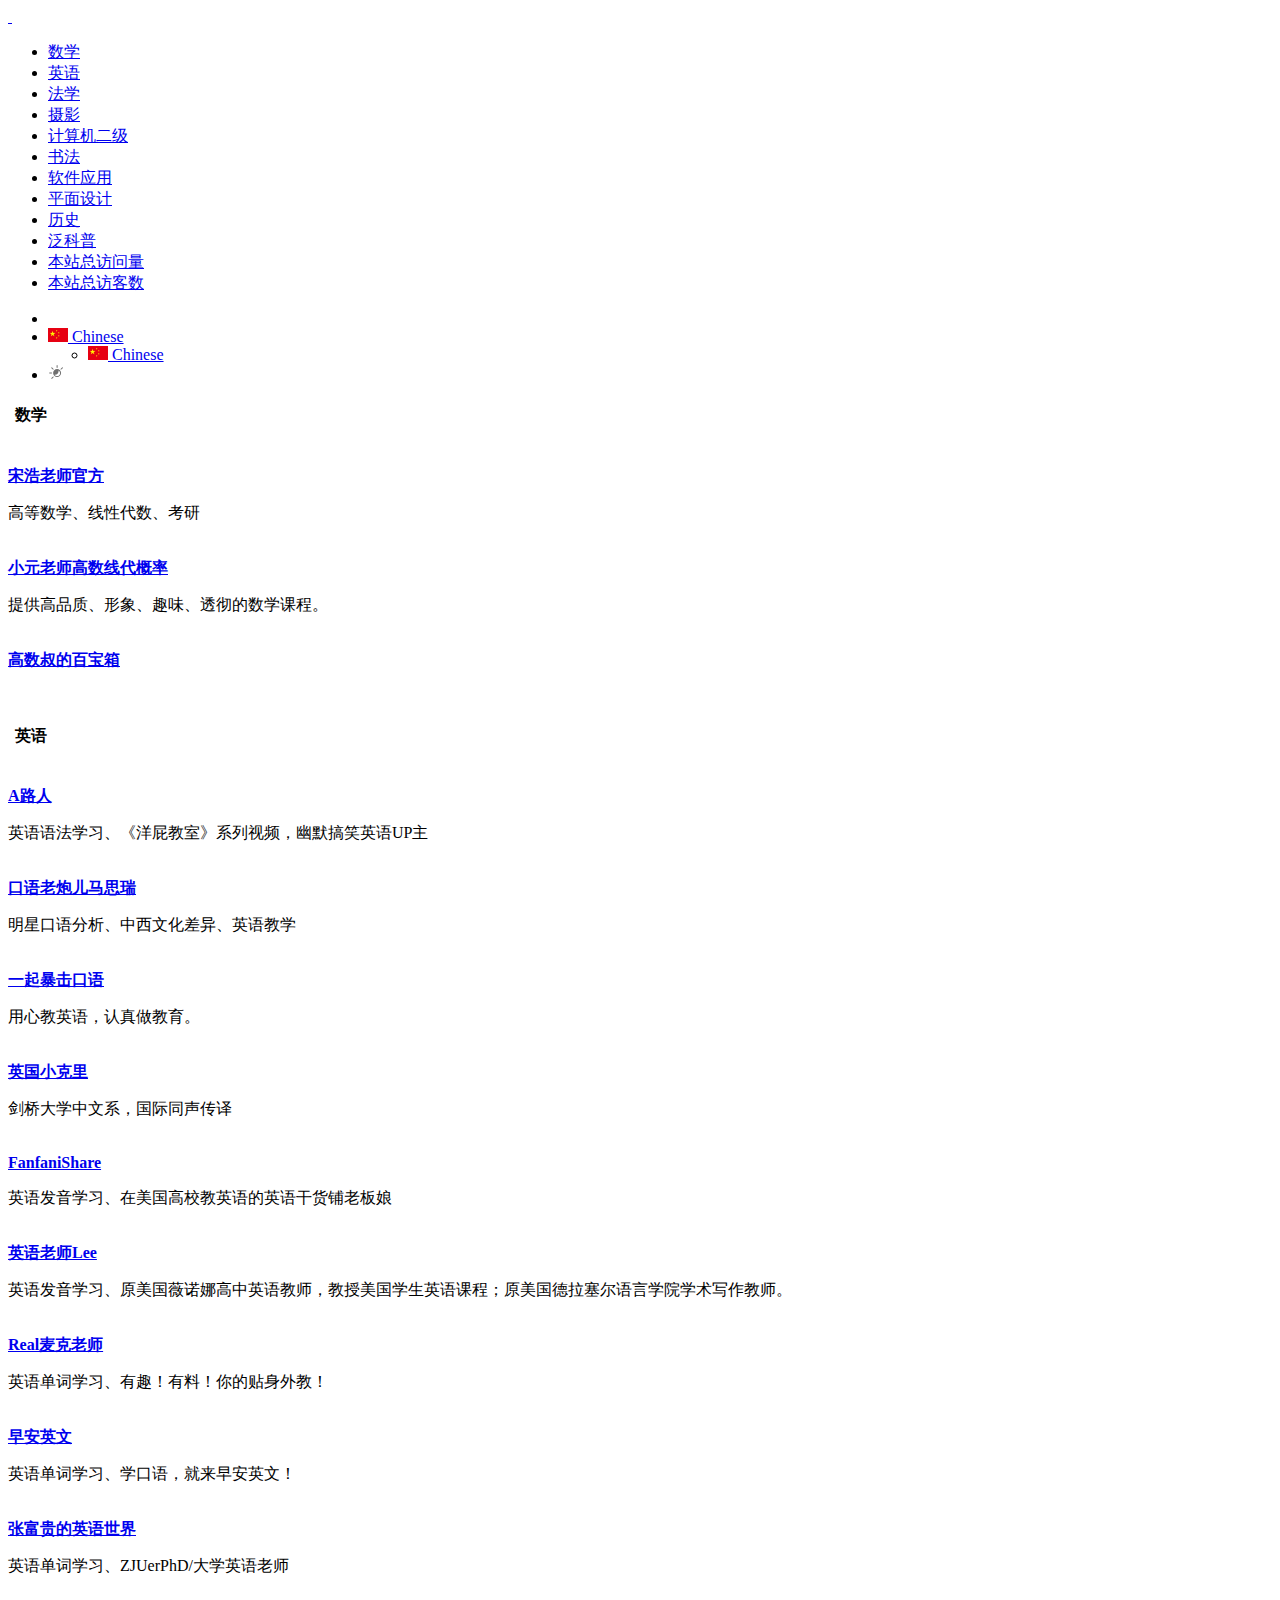
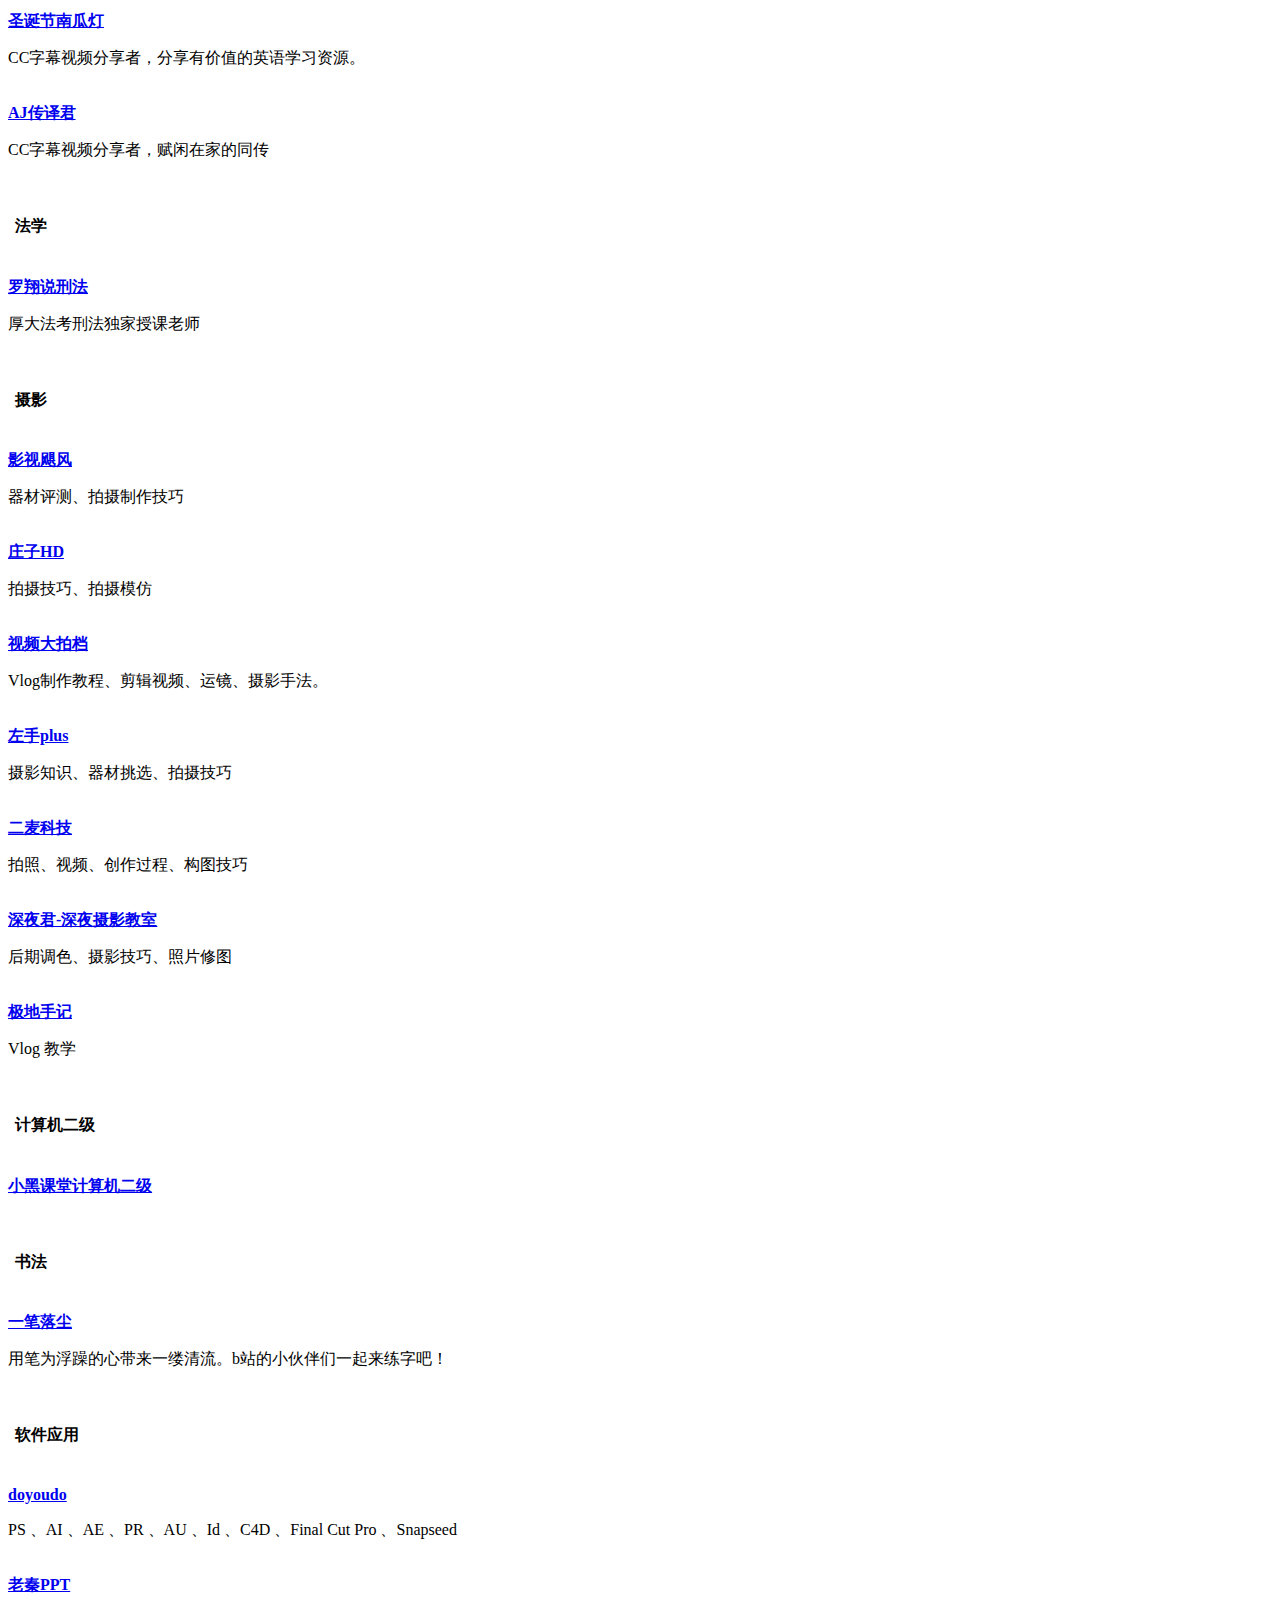
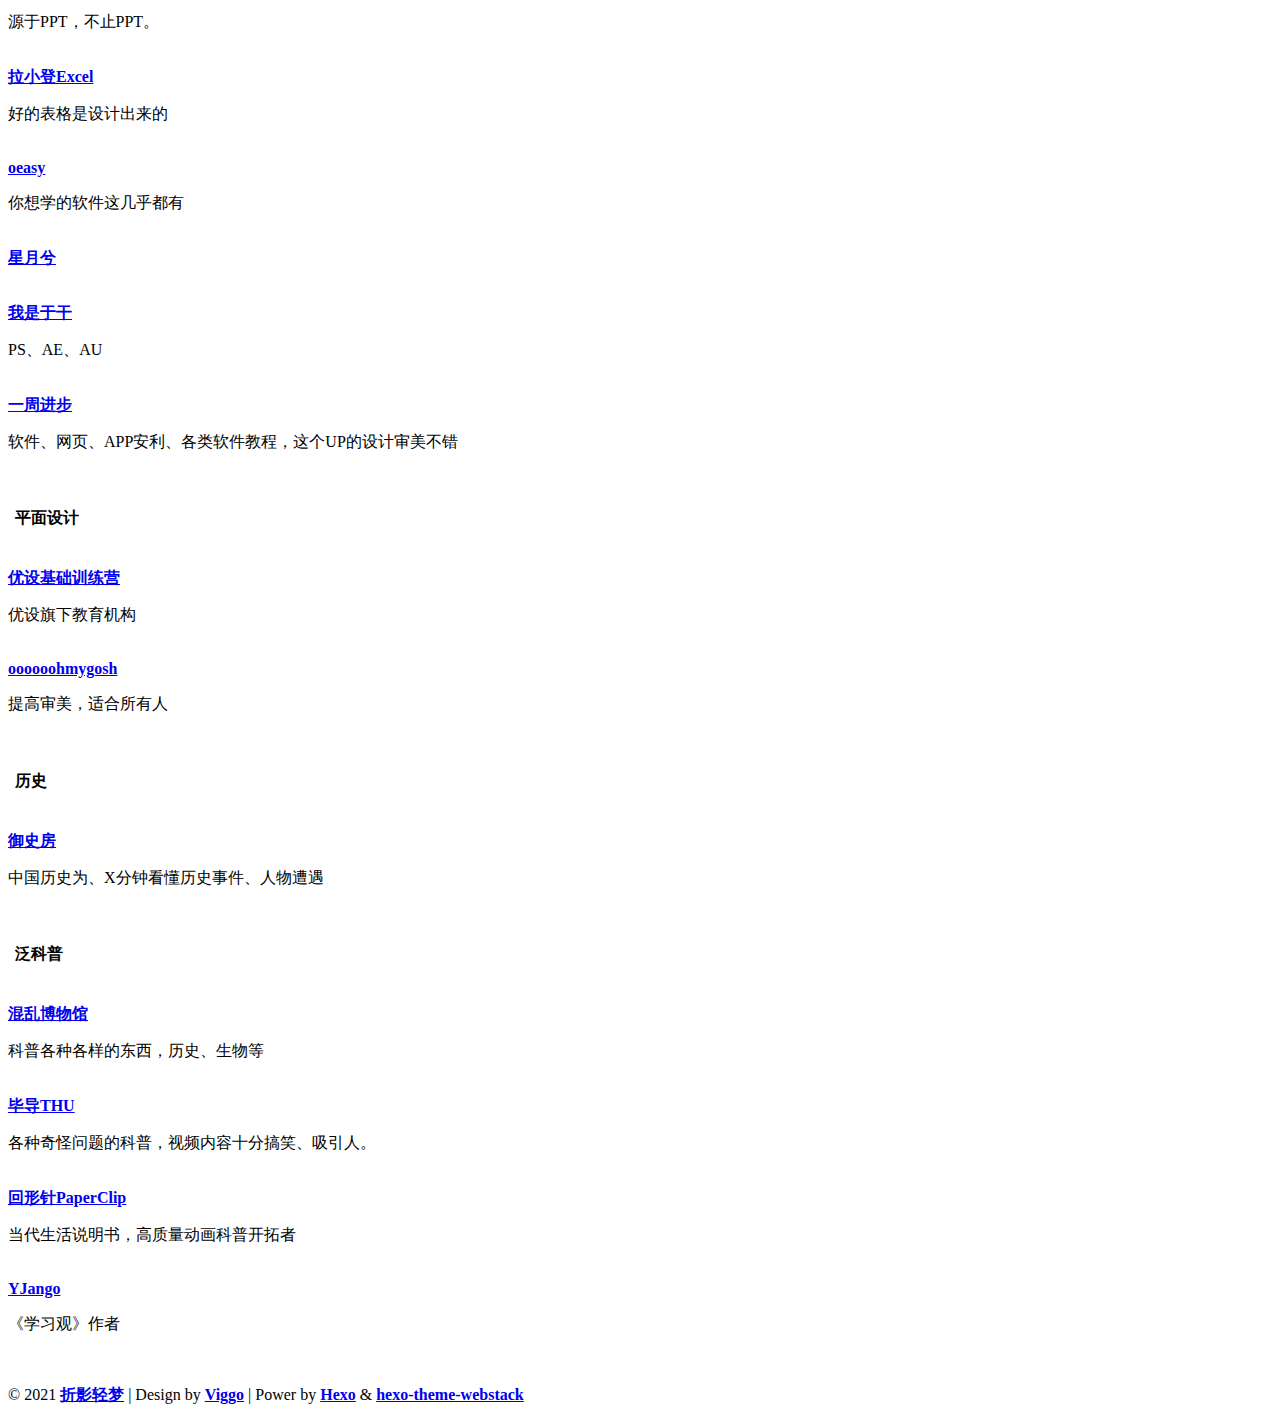
==== commit 06e4352a: "bug fixed" ====
--- a/index.html
+++ b/index.html
@@ -5,4 +5,4 @@
         
 <script src="https://cdn.jsdelivr.net/gh/nexmoe/bilibilidaxue@latest/js/respond.min.js"></script>
 
-    <![endif]--><meta property="og:type" content="article"><meta property="og:url" content="https://bilidx.nexmoe.com/index.html"><meta property="og:title" content="哔哩大学 - 学无止境"><meta property="og:description" content="一个收集哔哩哔哩优质学习资源的导航"><meta property="og:site_name" content="哔哩大学 - 学无止境"><meta property="og:image" content="https://cdn.jsdelivr.net/gh/nexmoe/bilibilidaxue@latest/images/webstack_banner_cn.png"><meta name="twitter:card" content="summary_large_image"><meta name="twitter:title" content="哔哩大学 - 学无止境"><meta name="twitter:description" content="一个收集哔哩哔哩优质学习资源的导航"><meta name="twitter:image" content="https://cdn.jsdelivr.net/gh/nexmoe/bilibilidaxue@latest/images/webstack_banner_cn.png"><link rel="stylesheet" type="text/css" href="https://cdn.jsdelivr.net/gh/nexmoe/bilibilidaxue@latest/css/nexmoe.css"><meta name="generator" content="Hexo 5.4.0"></head></head><body class="page-body"><div class="page-container"><div class="sidebar-menu toggle-others fixed"><div class="sidebar-menu-inner"><header class="logo-env"><div class="logo"><a href="/index.html" class="logo-expanded"><img src="https://cdn.jsdelivr.net/gh/nexmoe/bilibilidaxue@1.0.0/images/logo@2x.png" width="100%" alt=""> </a><a href="/index.html" class="logo-collapsed"><img src="https://cdn.jsdelivr.net/gh/nexmoe/bilibilidaxue@1.0.0/images/logo-collapsed@2x.png" width="40" alt=""></a></div><div class="mobile-menu-toggle visible-xs"><a href="#" data-toggle="user-info-menu"><i class="linecons-cog"></i> </a><a href="#" data-toggle="mobile-menu"><i class="fas fa-bars"></i></a></div></header><ul id="main-menu" class="main-menu"><li><a href="#数学" class="smooth"><i class="far fa-star"></i> <span class="title">数学</span></a></li><li><a href="#英语" class="smooth"><i class="far fa-star"></i> <span class="title">英语</span></a></li><li><a class="fas fa-angle-down" style="cursor:pointer"><i class="far fa-star"></i> <span class="title">法学</span></a><ul><li><a href="#开发工具" class="smooth"><i class="fas fa-tools"></i> <span class="title">开发工具</span></a></li><li><a href="#我的博客" class="smooth"><i class="fas fa-blog"></i> <span class="title">我的博客</span></a></li></ul></li><li><a href="#摄影" class="smooth"><i class="far fa-star"></i> <span class="title">摄影</span></a></li><li><a href="#计算机二级" class="smooth"><i class="far fa-star"></i> <span class="title">计算机二级</span></a></li><li><a href="#书法" class="smooth"><i class="far fa-star"></i> <span class="title">书法</span></a></li><li><a href="#软件应用" class="smooth"><i class="far fa-star"></i> <span class="title">软件应用</span></a></li><li><a href="#平面设计" class="smooth"><i class="far fa-star"></i> <span class="title">平面设计</span></a></li><li><a href="#历史" class="smooth"><i class="far fa-star"></i> <span class="title">历史</span></a></li><li><a href="#泛科普" class="smooth"><i class="far fa-star"></i> <span class="title">泛科普</span></a></li><li class="submit-tag"><a href="/about/"><i class="far fa-heart"></i> <span class="tooltip-blue">关于本站</span></a></li><li><a href="javascript:void(0)"><i class="fas fa-eye"></i> <span id="busuanzi_container_site_pv">本站总访问量<span id="busuanzi_value_site_pv"></span></span></a></li><li><a href="javascript:void(0)"><i class="fas fa-users"></i> <span id="busuanzi_container_site_uv">本站总访客数<span id="busuanzi_value_site_uv"></span></span></a></li></ul></div></div><div class="main-content"><nav class="navbar user-info-navbar" role="navigation"><ul class="user-info-menu left-links list-inline list-unstyled"><li class="hidden-sm hidden-xs hover-line"><a href="#" data-toggle="sidebar"><i class="fas fa-bars"></i></a></li><li class="dropdown hover-line language-switcher"><a href="/index.html" class="dropdown-toggle" data-toggle="dropdown"><img src="/images/flags/flag-cn.png" alt="flag-cn"> Chinese</a><ul class="dropdown-menu languages"><li class="active"><a href="/index.html"><img src="/images/flags/flag-cn.png" alt="flag-cn" alt="flag-cn"> Chinese</a></li></ul></li><li class="switch-mode hover-line" onclick="switchNightMode()"><a href="#"><svg t="1593061068148" class="icon" viewBox="0 0 1024 1024" version="1.1" xmlns="http://www.w3.org/2000/svg" p-id="1681" width="16" height="16"><path d="M582.4 326.4c-140.8 0-256 115.2-256 256s115.2 256 256 256 256-115.2 256-256-115.2-256-256-256z m0 448c-70.4 0-131.2-36.8-164.8-92.8 12.8 3.2 27.2 4.8 40 4.8 121.6 0 219.2-99.2 219.2-219.2 0-17.6-1.6-35.2-6.4-52.8 60.8 32 102.4 96 102.4 169.6 1.6 104-84.8 190.4-190.4 190.4zM582.4 262.4c17.6 0 32-14.4 32-32v-128c0-17.6-14.4-32-32-32s-32 14.4-32 32v128c0 17.6 14.4 32 32 32zM262.4 582.4c0-17.6-14.4-32-32-32h-128c-17.6 0-32 14.4-32 32s14.4 32 32 32h128c17.6 0 32-14.4 32-32zM310.4 356.8c6.4 6.4 14.4 9.6 22.4 9.6 8 0 16-3.2 22.4-9.6 12.8-12.8 12.8-32 0-44.8l-91.2-91.2c-12.8-12.8-32-12.8-44.8 0-12.8 12.8-12.8 32 0 44.8l91.2 91.2zM944 220.8c-12.8-12.8-32-12.8-44.8 0l-91.2 91.2c-12.8 12.8-12.8 32 0 44.8 6.4 6.4 14.4 9.6 22.4 9.6 8 0 16-3.2 22.4-9.6l91.2-91.2c12.8-12.8 12.8-33.6 0-44.8zM310.4 808l-91.2 91.2c-12.8 12.8-12.8 32 0 44.8 6.4 6.4 14.4 9.6 22.4 9.6 8 0 16-3.2 22.4-9.6l91.2-91.2c12.8-12.8 12.8-32 0-44.8-11.2-11.2-32-11.2-44.8 0z" p-id="1682" fill="#707070"></path></svg></a></li></ul></nav><h4 class="text-gray"><i class="linecons-tag" style="margin-right:7px" id="数学"></i>数学</h4><div class="row"><div class="col-sm-3"><div class="xe-widget xe-conversations box2 label-info" onclick='window.open("https://space.bilibili.com/66607740","_blank")' data-toggle="tooltip" data-placement="bottom" data-original-title="https://space.bilibili.com/66607740"><div class="xe-comment-entry"><a class="xe-user-img"><img data-src="https://cdn.jsdelivr.net/gh/nexmoe/bilibilidaxue@latest/images/logos/66607740.jpg" class="lozad img-circle" width="40"></a><div class="xe-comment"><a href="#" class="xe-user-name overflowClip_1"><strong>宋浩老师官方</strong></a><p class="overflowClip_2">高等数学、线性代数、考研</p></div></div></div></div><div class="col-sm-3"><div class="xe-widget xe-conversations box2 label-info" onclick='window.open("https://space.bilibili.com/74434623","_blank")' data-toggle="tooltip" data-placement="bottom" data-original-title="https://space.bilibili.com/74434623"><div class="xe-comment-entry"><a class="xe-user-img"><img data-src="https://cdn.jsdelivr.net/gh/nexmoe/bilibilidaxue@latest/images/logos/74434623.jpg" class="lozad img-circle" width="40"></a><div class="xe-comment"><a href="#" class="xe-user-name overflowClip_1"><strong>小元老师高数线代概率</strong></a><p class="overflowClip_2">提供高品质、形象、趣味、透彻的数学课程。</p></div></div></div></div><div class="col-sm-3"><div class="xe-widget xe-conversations box2 label-info" onclick='window.open("https://space.bilibili.com/408433491","_blank")' data-toggle="tooltip" data-placement="bottom" data-original-title="https://space.bilibili.com/408433491"><div class="xe-comment-entry"><a class="xe-user-img"><img data-src="https://cdn.jsdelivr.net/gh/nexmoe/bilibilidaxue@latest/images/logos/408433491.jpg" class="lozad img-circle" width="40"></a><div class="xe-comment"><a href="#" class="xe-user-name overflowClip_1"><strong>高数叔的百宝箱</strong></a><p class="overflowClip_2"></p></div></div></div></div></div><br><h4 class="text-gray"><i class="linecons-tag" style="margin-right:7px" id="英语"></i>英语</h4><div class="row"><div class="col-sm-3"><div class="xe-widget xe-conversations box2 label-info" onclick='window.open("https://space.bilibili.com/391679","_blank")' data-toggle="tooltip" data-placement="bottom" data-original-title="https://space.bilibili.com/391679"><div class="xe-comment-entry"><a class="xe-user-img"><img data-src="https://cdn.jsdelivr.net/gh/nexmoe/bilibilidaxue@latest/images/logos/391679.jpg" class="lozad img-circle" width="40"></a><div class="xe-comment"><a href="#" class="xe-user-name overflowClip_1"><strong>A路人</strong></a><p class="overflowClip_2">英语语法学习、《洋屁教室》系列视频，幽默搞笑英语UP主</p></div></div></div></div><div class="col-sm-3"><div class="xe-widget xe-conversations box2 label-info" onclick='window.open("https://space.bilibili.com/24801003","_blank")' data-toggle="tooltip" data-placement="bottom" data-original-title="https://space.bilibili.com/24801003"><div class="xe-comment-entry"><a class="xe-user-img"><img data-src="https://cdn.jsdelivr.net/gh/nexmoe/bilibilidaxue@latest/images/logos/24801003.jpg" class="lozad img-circle" width="40"></a><div class="xe-comment"><a href="#" class="xe-user-name overflowClip_1"><strong>口语老炮儿马思瑞</strong></a><p class="overflowClip_2">明星口语分析、中西文化差异、英语教学</p></div></div></div></div><div class="col-sm-3"><div class="xe-widget xe-conversations box2 label-info" onclick='window.open("https://space.bilibili.com/433248184","_blank")' data-toggle="tooltip" data-placement="bottom" data-original-title="https://space.bilibili.com/433248184"><div class="xe-comment-entry"><a class="xe-user-img"><img data-src="https://cdn.jsdelivr.net/gh/nexmoe/bilibilidaxue@latest/images/logos/433248184.jpg" class="lozad img-circle" width="40"></a><div class="xe-comment"><a href="#" class="xe-user-name overflowClip_1"><strong>一起暴击口语</strong></a><p class="overflowClip_2">用心教英语，认真做教育。</p></div></div></div></div><div class="col-sm-3"><div class="xe-widget xe-conversations box2 label-info" onclick='window.open("https://space.bilibili.com/37398761","_blank")' data-toggle="tooltip" data-placement="bottom" data-original-title="https://space.bilibili.com/37398761"><div class="xe-comment-entry"><a class="xe-user-img"><img data-src="https://cdn.jsdelivr.net/gh/nexmoe/bilibilidaxue@latest/images/logos/37398761.jpg" class="lozad img-circle" width="40"></a><div class="xe-comment"><a href="#" class="xe-user-name overflowClip_1"><strong>英国小克里</strong></a><p class="overflowClip_2">剑桥大学中文系，国际同声传译</p></div></div></div></div><div class="col-sm-3"><div class="xe-widget xe-conversations box2 label-info" onclick='window.open("https://space.bilibili.com/346396741","_blank")' data-toggle="tooltip" data-placement="bottom" data-original-title="https://space.bilibili.com/346396741"><div class="xe-comment-entry"><a class="xe-user-img"><img data-src="https://cdn.jsdelivr.net/gh/nexmoe/bilibilidaxue@latest/images/logos/346396741.jpg" class="lozad img-circle" width="40"></a><div class="xe-comment"><a href="#" class="xe-user-name overflowClip_1"><strong>FanfaniShare</strong></a><p class="overflowClip_2">英语发音学习、在美国高校教英语的英语干货铺老板娘</p></div></div></div></div><div class="col-sm-3"><div class="xe-widget xe-conversations box2 label-info" onclick='window.open("https://space.bilibili.com/131058159","_blank")' data-toggle="tooltip" data-placement="bottom" data-original-title="https://space.bilibili.com/131058159"><div class="xe-comment-entry"><a class="xe-user-img"><img data-src="https://cdn.jsdelivr.net/gh/nexmoe/bilibilidaxue@latest/images/logos/131058159.jpg" class="lozad img-circle" width="40"></a><div class="xe-comment"><a href="#" class="xe-user-name overflowClip_1"><strong>英语老师Lee</strong></a><p class="overflowClip_2">英语发音学习、原美国薇诺娜高中英语教师，教授美国学生英语课程；原美国德拉塞尔语言学院学术写作教师。</p></div></div></div></div><div class="col-sm-3"><div class="xe-widget xe-conversations box2 label-info" onclick='window.open("https://space.bilibili.com/19859602","_blank")' data-toggle="tooltip" data-placement="bottom" data-original-title="https://space.bilibili.com/19859602"><div class="xe-comment-entry"><a class="xe-user-img"><img data-src="https://cdn.jsdelivr.net/gh/nexmoe/bilibilidaxue@latest/images/logos/19859602.jpg" class="lozad img-circle" width="40"></a><div class="xe-comment"><a href="#" class="xe-user-name overflowClip_1"><strong>Real麦克老师</strong></a><p class="overflowClip_2">英语单词学习、有趣！有料！你的贴身外教！</p></div></div></div></div><div class="col-sm-3"><div class="xe-widget xe-conversations box2 label-info" onclick='window.open("https://space.bilibili.com/35636660","_blank")' data-toggle="tooltip" data-placement="bottom" data-original-title="https://space.bilibili.com/35636660"><div class="xe-comment-entry"><a class="xe-user-img"><img data-src="https://cdn.jsdelivr.net/gh/nexmoe/bilibilidaxue@latest/images/logos/35636660.jpg" class="lozad img-circle" width="40"></a><div class="xe-comment"><a href="#" class="xe-user-name overflowClip_1"><strong>早安英文</strong></a><p class="overflowClip_2">英语单词学习、学口语，就来早安英文！</p></div></div></div></div><div class="col-sm-3"><div class="xe-widget xe-conversations box2 label-info" onclick='window.open("https://space.bilibili.com/401727458","_blank")' data-toggle="tooltip" data-placement="bottom" data-original-title="https://space.bilibili.com/401727458"><div class="xe-comment-entry"><a class="xe-user-img"><img data-src="https://cdn.jsdelivr.net/gh/nexmoe/bilibilidaxue@latest/images/logos/401727458.jpg" class="lozad img-circle" width="40"></a><div class="xe-comment"><a href="#" class="xe-user-name overflowClip_1"><strong>张富贵的英语世界</strong></a><p class="overflowClip_2">英语单词学习、ZJUerPhD/大学英语老师</p></div></div></div></div><div class="col-sm-3"><div class="xe-widget xe-conversations box2 label-info" onclick='window.open("https://space.bilibili.com/319176130","_blank")' data-toggle="tooltip" data-placement="bottom" data-original-title="https://space.bilibili.com/319176130"><div class="xe-comment-entry"><a class="xe-user-img"><img data-src="https://cdn.jsdelivr.net/gh/nexmoe/bilibilidaxue@latest/images/logos/319176130.jpg" class="lozad img-circle" width="40"></a><div class="xe-comment"><a href="#" class="xe-user-name overflowClip_1"><strong>圣诞节南瓜灯</strong></a><p class="overflowClip_2">CC字幕视频分享者，分享有价值的英语学习资源。</p></div></div></div></div><div class="col-sm-3"><div class="xe-widget xe-conversations box2 label-info" onclick='window.open("https://space.bilibili.com/27792668","_blank")' data-toggle="tooltip" data-placement="bottom" data-original-title="https://space.bilibili.com/27792668"><div class="xe-comment-entry"><a class="xe-user-img"><img data-src="https://cdn.jsdelivr.net/gh/nexmoe/bilibilidaxue@latest/images/logos/27792668.jpg" class="lozad img-circle" width="40"></a><div class="xe-comment"><a href="#" class="xe-user-name overflowClip_1"><strong>AJ传译君</strong></a><p class="overflowClip_2">CC字幕视频分享者，赋闲在家的同传</p></div></div></div></div></div><br><h4 class="text-gray"><i class="linecons-tag" style="margin-right:7px" id="开发工具"></i>开发工具</h4><div class="row"><div class="col-sm-3"><div class="xe-widget xe-conversations box2 label-info" onclick='window.open("https://github.com/","_blank")' data-toggle="tooltip" data-placement="bottom" data-original-title="https://github.com/"><div class="xe-comment-entry"><a class="xe-user-img"><img data-src="/images/logos/github.png" class="lozad img-circle" width="40"></a><div class="xe-comment"><a href="#" class="xe-user-name overflowClip_1"><strong>Github</strong></a><p class="overflowClip_2">面向开源及私有软件项目的托管平台。</p></div></div></div></div><div class="col-sm-3"><div class="xe-widget xe-conversations box2 label-info" onclick='window.open("https://github.com/","_blank")' data-toggle="tooltip" data-placement="bottom" data-original-title="https://github.com/"><div class="xe-comment-entry"><a class="xe-user-img"><img data-src="/images/logos/github.png" class="lozad img-circle" width="40"></a><div class="xe-comment"><a href="#" class="xe-user-name overflowClip_1"><strong>Github</strong></a><p class="overflowClip_2">面向开源及私有软件项目的托管平台。</p></div></div></div></div></div><br><h4 class="text-gray"><i class="linecons-tag" style="margin-right:7px" id="我的博客"></i>我的博客</h4><div class="row"><div class="col-sm-3"><div class="xe-widget xe-conversations box2 label-info" onclick='window.open("https://blog.hclonely.com/","_blank")' data-toggle="tooltip" data-placement="bottom" data-original-title="https://blog.hclonely.com/"><div class="xe-comment-entry"><a class="xe-user-img"><img data-src="/images/logos/myBlog.png" class="lozad img-circle" width="40"></a><div class="xe-comment"><a href="#" class="xe-user-name overflowClip_1"><strong>HCLonely Blog</strong></a><p class="overflowClip_2">一个懒人的博客。</p></div></div></div></div></div><br><h4 class="text-gray"><i class="linecons-tag" style="margin-right:7px" id="摄影"></i>摄影</h4><div class="row"><div class="col-sm-3"><div class="xe-widget xe-conversations box2 label-info" onclick='window.open("https://space.bilibili.com/946974","_blank")' data-toggle="tooltip" data-placement="bottom" data-original-title="https://space.bilibili.com/946974"><div class="xe-comment-entry"><a class="xe-user-img"><img data-src="https://cdn.jsdelivr.net/gh/nexmoe/bilibilidaxue@latest/images/logos/946974.jpg" class="lozad img-circle" width="40"></a><div class="xe-comment"><a href="#" class="xe-user-name overflowClip_1"><strong>影视飓风</strong></a><p class="overflowClip_2">器材评测、拍摄制作技巧</p></div></div></div></div><div class="col-sm-3"><div class="xe-widget xe-conversations box2 label-info" onclick='window.open("https://space.bilibili.com/361556391","_blank")' data-toggle="tooltip" data-placement="bottom" data-original-title="https://space.bilibili.com/361556391"><div class="xe-comment-entry"><a class="xe-user-img"><img data-src="https://cdn.jsdelivr.net/gh/nexmoe/bilibilidaxue@latest/images/logos/361556391.jpg" class="lozad img-circle" width="40"></a><div class="xe-comment"><a href="#" class="xe-user-name overflowClip_1"><strong>庄子HD</strong></a><p class="overflowClip_2">拍摄技巧、拍摄模仿</p></div></div></div></div><div class="col-sm-3"><div class="xe-widget xe-conversations box2 label-info" onclick='window.open("https://space.bilibili.com/110974","_blank")' data-toggle="tooltip" data-placement="bottom" data-original-title="https://space.bilibili.com/110974"><div class="xe-comment-entry"><a class="xe-user-img"><img data-src="https://cdn.jsdelivr.net/gh/nexmoe/bilibilidaxue@latest/images/logos/110974.jpg" class="lozad img-circle" width="40"></a><div class="xe-comment"><a href="#" class="xe-user-name overflowClip_1"><strong>视频大拍档</strong></a><p class="overflowClip_2">Vlog制作教程、剪辑视频、运镜、摄影手法。</p></div></div></div></div><div class="col-sm-3"><div class="xe-widget xe-conversations box2 label-info" onclick='window.open("https://space.bilibili.com/20166755","_blank")' data-toggle="tooltip" data-placement="bottom" data-original-title="https://space.bilibili.com/20166755"><div class="xe-comment-entry"><a class="xe-user-img"><img data-src="https://cdn.jsdelivr.net/gh/nexmoe/bilibilidaxue@latest/images/logos/20166755.jpg" class="lozad img-circle" width="40"></a><div class="xe-comment"><a href="#" class="xe-user-name overflowClip_1"><strong>左手plus</strong></a><p class="overflowClip_2">摄影知识、器材挑选、拍摄技巧</p></div></div></div></div><div class="col-sm-3"><div class="xe-widget xe-conversations box2 label-info" onclick='window.open("https://space.bilibili.com/86566982","_blank")' data-toggle="tooltip" data-placement="bottom" data-original-title="https://space.bilibili.com/86566982"><div class="xe-comment-entry"><a class="xe-user-img"><img data-src="https://cdn.jsdelivr.net/gh/nexmoe/bilibilidaxue@latest/images/logos/86566982.jpg" class="lozad img-circle" width="40"></a><div class="xe-comment"><a href="#" class="xe-user-name overflowClip_1"><strong>二麦科技</strong></a><p class="overflowClip_2">拍照、视频、创作过程、构图技巧</p></div></div></div></div><div class="col-sm-3"><div class="xe-widget xe-conversations box2 label-info" onclick='window.open("https://space.bilibili.com/57855066","_blank")' data-toggle="tooltip" data-placement="bottom" data-original-title="https://space.bilibili.com/57855066"><div class="xe-comment-entry"><a class="xe-user-img"><img data-src="https://cdn.jsdelivr.net/gh/nexmoe/bilibilidaxue@latest/images/logos/57855066.jpg" class="lozad img-circle" width="40"></a><div class="xe-comment"><a href="#" class="xe-user-name overflowClip_1"><strong>深夜君-深夜摄影教室</strong></a><p class="overflowClip_2">后期调色、摄影技巧、照片修图</p></div></div></div></div><div class="col-sm-3"><div class="xe-widget xe-conversations box2 label-info" onclick='window.open("https://space.bilibili.com/6314588","_blank")' data-toggle="tooltip" data-placement="bottom" data-original-title="https://space.bilibili.com/6314588"><div class="xe-comment-entry"><a class="xe-user-img"><img data-src="https://cdn.jsdelivr.net/gh/nexmoe/bilibilidaxue@latest/images/logos/6314588.jpg" class="lozad img-circle" width="40"></a><div class="xe-comment"><a href="#" class="xe-user-name overflowClip_1"><strong>极地手记</strong></a><p class="overflowClip_2">Vlog 教学</p></div></div></div></div></div><br><h4 class="text-gray"><i class="linecons-tag" style="margin-right:7px" id="计算机二级"></i>计算机二级</h4><div class="row"><div class="col-sm-3"><div class="xe-widget xe-conversations box2 label-info" onclick='window.open("https://space.bilibili.com/48133212","_blank")' data-toggle="tooltip" data-placement="bottom" data-original-title="https://space.bilibili.com/48133212"><div class="xe-comment-entry"><a class="xe-user-img"><img data-src="https://cdn.jsdelivr.net/gh/nexmoe/bilibilidaxue@latest/images/logos/48133212.jpg" class="lozad img-circle" width="40"></a><div class="xe-comment"><a href="#" class="xe-user-name overflowClip_1"><strong>小黑课堂计算机二级</strong></a><p class="overflowClip_2"></p></div></div></div></div></div><br><h4 class="text-gray"><i class="linecons-tag" style="margin-right:7px" id="书法"></i>书法</h4><div class="row"><div class="col-sm-3"><div class="xe-widget xe-conversations box2 label-info" onclick='window.open("https://space.bilibili.com/147071622","_blank")' data-toggle="tooltip" data-placement="bottom" data-original-title="https://space.bilibili.com/147071622"><div class="xe-comment-entry"><a class="xe-user-img"><img data-src="https://cdn.jsdelivr.net/gh/nexmoe/bilibilidaxue@latest/images/logos/147071622.jpg" class="lozad img-circle" width="40"></a><div class="xe-comment"><a href="#" class="xe-user-name overflowClip_1"><strong>一笔落尘</strong></a><p class="overflowClip_2">用笔为浮躁的心带来一缕清流。b站的小伙伴们一起来练字吧！</p></div></div></div></div></div><br><h4 class="text-gray"><i class="linecons-tag" style="margin-right:7px" id="软件应用"></i>软件应用</h4><div class="row"><div class="col-sm-3"><div class="xe-widget xe-conversations box2 label-info" onclick='window.open("https://space.bilibili.com/20503549","_blank")' data-toggle="tooltip" data-placement="bottom" data-original-title="https://space.bilibili.com/20503549"><div class="xe-comment-entry"><a class="xe-user-img"><img data-src="https://cdn.jsdelivr.net/gh/nexmoe/bilibilidaxue@latest/images/logos/20503549.jpg" class="lozad img-circle" width="40"></a><div class="xe-comment"><a href="#" class="xe-user-name overflowClip_1"><strong>doyoudo</strong></a><p class="overflowClip_2">PS 、AI 、AE 、PR 、AU 、Id 、C4D 、Final Cut Pro 、Snapseed</p></div></div></div></div><div class="col-sm-3"><div class="xe-widget xe-conversations box2 label-info" onclick='window.open("https://space.bilibili.com/491456841","_blank")' data-toggle="tooltip" data-placement="bottom" data-original-title="https://space.bilibili.com/491456841"><div class="xe-comment-entry"><a class="xe-user-img"><img data-src="https://cdn.jsdelivr.net/gh/nexmoe/bilibilidaxue@latest/images/logos/491456841.jpg" class="lozad img-circle" width="40"></a><div class="xe-comment"><a href="#" class="xe-user-name overflowClip_1"><strong>老秦PPT</strong></a><p class="overflowClip_2">源于PPT，不止PPT。</p></div></div></div></div><div class="col-sm-3"><div class="xe-widget xe-conversations box2 label-info" onclick='window.open("https://space.bilibili.com/400511102","_blank")' data-toggle="tooltip" data-placement="bottom" data-original-title="https://space.bilibili.com/400511102"><div class="xe-comment-entry"><a class="xe-user-img"><img data-src="https://cdn.jsdelivr.net/gh/nexmoe/bilibilidaxue@latest/images/logos/400511102.jpg" class="lozad img-circle" width="40"></a><div class="xe-comment"><a href="#" class="xe-user-name overflowClip_1"><strong>拉小登Excel</strong></a><p class="overflowClip_2">好的表格是设计出来的</p></div></div></div></div><div class="col-sm-3"><div class="xe-widget xe-conversations box2 label-info" onclick='window.open("https://space.bilibili.com/2884629","_blank")' data-toggle="tooltip" data-placement="bottom" data-original-title="https://space.bilibili.com/2884629"><div class="xe-comment-entry"><a class="xe-user-img"><img data-src="https://cdn.jsdelivr.net/gh/nexmoe/bilibilidaxue@latest/images/logos/2884629.jpg" class="lozad img-circle" width="40"></a><div class="xe-comment"><a href="#" class="xe-user-name overflowClip_1"><strong>oeasy</strong></a><p class="overflowClip_2">你想学的软件这几乎都有</p></div></div></div></div><div class="col-sm-3"><div class="xe-widget xe-conversations box2 label-info" onclick='window.open("https://space.bilibili.com/17638509","_blank")' data-toggle="tooltip" data-placement="bottom" data-original-title="https://space.bilibili.com/17638509"><div class="xe-comment-entry"><a class="xe-user-img"><img data-src="https://cdn.jsdelivr.net/gh/nexmoe/bilibilidaxue@latest/images/logos/17638509.jpg" class="lozad img-circle" width="40"></a><div class="xe-comment"><a href="#" class="xe-user-name overflowClip_1"><strong>星月兮</strong></a><p class="overflowClip_2"></p></div></div></div></div><div class="col-sm-3"><div class="xe-widget xe-conversations box2 label-info" onclick='window.open("https://space.bilibili.com/69743276","_blank")' data-toggle="tooltip" data-placement="bottom" data-original-title="https://space.bilibili.com/69743276"><div class="xe-comment-entry"><a class="xe-user-img"><img data-src="https://cdn.jsdelivr.net/gh/nexmoe/bilibilidaxue@latest/images/logos/69743276.jpg" class="lozad img-circle" width="40"></a><div class="xe-comment"><a href="#" class="xe-user-name overflowClip_1"><strong>我是于干</strong></a><p class="overflowClip_2">PS、AE、AU</p></div></div></div></div><div class="col-sm-3"><div class="xe-widget xe-conversations box2 label-info" onclick='window.open("https://space.bilibili.com/308552985","_blank")' data-toggle="tooltip" data-placement="bottom" data-original-title="https://space.bilibili.com/308552985"><div class="xe-comment-entry"><a class="xe-user-img"><img data-src="https://cdn.jsdelivr.net/gh/nexmoe/bilibilidaxue@latest/images/logos/308552985.jpg" class="lozad img-circle" width="40"></a><div class="xe-comment"><a href="#" class="xe-user-name overflowClip_1"><strong>一周进步</strong></a><p class="overflowClip_2">软件、网页、APP安利、各类软件教程，这个UP的设计审美不错</p></div></div></div></div></div><br><h4 class="text-gray"><i class="linecons-tag" style="margin-right:7px" id="平面设计"></i>平面设计</h4><div class="row"><div class="col-sm-3"><div class="xe-widget xe-conversations box2 label-info" onclick='window.open("https://space.bilibili.com/39990344","_blank")' data-toggle="tooltip" data-placement="bottom" data-original-title="https://space.bilibili.com/39990344"><div class="xe-comment-entry"><a class="xe-user-img"><img data-src="https://cdn.jsdelivr.net/gh/nexmoe/bilibilidaxue@latest/images/logos/39990344.jpg" class="lozad img-circle" width="40"></a><div class="xe-comment"><a href="#" class="xe-user-name overflowClip_1"><strong>优设基础训练营</strong></a><p class="overflowClip_2">优设旗下教育机构</p></div></div></div></div><div class="col-sm-3"><div class="xe-widget xe-conversations box2 label-info" onclick='window.open("https://space.bilibili.com/38053181","_blank")' data-toggle="tooltip" data-placement="bottom" data-original-title="https://space.bilibili.com/38053181"><div class="xe-comment-entry"><a class="xe-user-img"><img data-src="https://cdn.jsdelivr.net/gh/nexmoe/bilibilidaxue@latest/images/logos/38053181.jpg" class="lozad img-circle" width="40"></a><div class="xe-comment"><a href="#" class="xe-user-name overflowClip_1"><strong>oooooohmygosh</strong></a><p class="overflowClip_2">提高审美，适合所有人</p></div></div></div></div></div><br><h4 class="text-gray"><i class="linecons-tag" style="margin-right:7px" id="历史"></i>历史</h4><div class="row"><div class="col-sm-3"><div class="xe-widget xe-conversations box2 label-info" onclick='window.open("https://space.bilibili.com/34264408","_blank")' data-toggle="tooltip" data-placement="bottom" data-original-title="https://space.bilibili.com/34264408"><div class="xe-comment-entry"><a class="xe-user-img"><img data-src="https://cdn.jsdelivr.net/gh/nexmoe/bilibilidaxue@latest/images/logos/34264408.jpg" class="lozad img-circle" width="40"></a><div class="xe-comment"><a href="#" class="xe-user-name overflowClip_1"><strong>御史房</strong></a><p class="overflowClip_2">中国历史为、X分钟看懂历史事件、人物遭遇</p></div></div></div></div></div><br><h4 class="text-gray"><i class="linecons-tag" style="margin-right:7px" id="泛科普"></i>泛科普</h4><div class="row"><div class="col-sm-3"><div class="xe-widget xe-conversations box2 label-info" onclick='window.open("https://space.bilibili.com/97177641","_blank")' data-toggle="tooltip" data-placement="bottom" data-original-title="https://space.bilibili.com/97177641"><div class="xe-comment-entry"><a class="xe-user-img"><img data-src="https://cdn.jsdelivr.net/gh/nexmoe/bilibilidaxue@latest/images/logos/97177641.jpg" class="lozad img-circle" width="40"></a><div class="xe-comment"><a href="#" class="xe-user-name overflowClip_1"><strong>混乱博物馆</strong></a><p class="overflowClip_2">科普各种各样的东西，历史、生物等</p></div></div></div></div><div class="col-sm-3"><div class="xe-widget xe-conversations box2 label-info" onclick='window.open("https://space.bilibili.com/254463269","_blank")' data-toggle="tooltip" data-placement="bottom" data-original-title="https://space.bilibili.com/254463269"><div class="xe-comment-entry"><a class="xe-user-img"><img data-src="https://cdn.jsdelivr.net/gh/nexmoe/bilibilidaxue@latest/images/logos/254463269.jpg" class="lozad img-circle" width="40"></a><div class="xe-comment"><a href="#" class="xe-user-name overflowClip_1"><strong>毕导THU</strong></a><p class="overflowClip_2">各种奇怪问题的科普，视频内容十分搞笑、吸引人。</p></div></div></div></div><div class="col-sm-3"><div class="xe-widget xe-conversations box2 label-info" onclick='window.open("https://space.bilibili.com/258150656","_blank")' data-toggle="tooltip" data-placement="bottom" data-original-title="https://space.bilibili.com/258150656"><div class="xe-comment-entry"><a class="xe-user-img"><img data-src="https://cdn.jsdelivr.net/gh/nexmoe/bilibilidaxue@latest/images/logos/258150656.jpg" class="lozad img-circle" width="40"></a><div class="xe-comment"><a href="#" class="xe-user-name overflowClip_1"><strong>回形针PaperClip</strong></a><p class="overflowClip_2">当代生活说明书，高质量动画科普开拓者</p></div></div></div></div><div class="col-sm-3"><div class="xe-widget xe-conversations box2 label-info" onclick='window.open("https://space.bilibili.com/344849038","_blank")' data-toggle="tooltip" data-placement="bottom" data-original-title="https://space.bilibili.com/344849038"><div class="xe-comment-entry"><a class="xe-user-img"><img data-src="https://cdn.jsdelivr.net/gh/nexmoe/bilibilidaxue@latest/images/logos/344849038.jpg" class="lozad img-circle" width="40"></a><div class="xe-comment"><a href="#" class="xe-user-name overflowClip_1"><strong>YJango</strong></a><p class="overflowClip_2">《学习观》作者</p></div></div></div></div></div><br><script src="https://cdn.jsdelivr.net/gh/nexmoe/bilibilidaxue@latest/js/footer.js"></script><footer class="main-footer sticky footer-type-1"><div class="footer-inner"><p>&copy; 2021 <a href="javascript:void(0);"><strong>折影轻梦</strong></a> | Design by <a href="http://viggoz.com" target="_blank"><strong>Viggo</strong></a> | Power by <a href="https://hexo.io/" target="_blank"><strong>Hexo</strong></a> & <a href="https://github.com/HCLonely/hexo-theme-webstack/" target="_blank"><strong>hexo-theme-webstack</strong></a></p><div class="go-up"><a href="#" rel="go-top"><i class="fas fa-angle-up"></i></a></div></div></footer></div></div><script src="https://cdn.jsdelivr.net/gh/nexmoe/bilibilidaxue@latest/js/bootstrap.min.js"></script><script src="https://cdn.jsdelivr.net/gh/nexmoe/bilibilidaxue@latest/js/TweenMax.min.js"></script><script src="https://cdn.jsdelivr.net/gh/nexmoe/bilibilidaxue@latest/js/resizeable.min.js"></script><script src="https://cdn.jsdelivr.net/gh/nexmoe/bilibilidaxue@latest/js/joinable.js"></script><script src="https://cdn.jsdelivr.net/gh/nexmoe/bilibilidaxue@latest/js/xenon-api.min.js"></script><script src="https://cdn.jsdelivr.net/gh/nexmoe/bilibilidaxue@latest/js/xenon-toggles.min.js"></script><script src="https://cdn.jsdelivr.net/gh/nexmoe/bilibilidaxue@latest/js/xenon-custom.min.js"></script><script async src="https://busuanzi.ibruce.info/busuanzi/2.3/busuanzi.pure.mini.js"></script><script src="https://cdn.jsdelivr.net/gh/nexmoe/bilibilidaxue@latest/js/lozad.min.js"></script></body></html>+    <![endif]--><meta property="og:type" content="article"><meta property="og:url" content="https://bilidx.nexmoe.com/index.html"><meta property="og:title" content="哔哩大学 - 学无止境"><meta property="og:description" content="一个收集哔哩哔哩优质学习资源的导航"><meta property="og:site_name" content="哔哩大学 - 学无止境"><meta property="og:image" content="https://cdn.jsdelivr.net/gh/nexmoe/bilibilidaxue@latest/images/webstack_banner_cn.png"><meta name="twitter:card" content="summary_large_image"><meta name="twitter:title" content="哔哩大学 - 学无止境"><meta name="twitter:description" content="一个收集哔哩哔哩优质学习资源的导航"><meta name="twitter:image" content="https://cdn.jsdelivr.net/gh/nexmoe/bilibilidaxue@latest/images/webstack_banner_cn.png"><link rel="stylesheet" type="text/css" href="https://cdn.jsdelivr.net/gh/nexmoe/bilibilidaxue@latest/css/nexmoe.css"><meta name="generator" content="Hexo 5.4.0"></head></head><body class="page-body"><div class="page-container"><div class="sidebar-menu toggle-others fixed"><div class="sidebar-menu-inner"><header class="logo-env"><div class="logo"><a href="/index.html" class="logo-expanded"><img src="https://cdn.jsdelivr.net/gh/nexmoe/bilibilidaxue@1.0.0/images/logo@2x.png" width="100%" alt=""> </a><a href="/index.html" class="logo-collapsed"><img src="https://cdn.jsdelivr.net/gh/nexmoe/bilibilidaxue@1.0.0/images/logo-collapsed@2x.png" width="40" alt=""></a></div><div class="mobile-menu-toggle visible-xs"><a href="#" data-toggle="user-info-menu"><i class="linecons-cog"></i> </a><a href="#" data-toggle="mobile-menu"><i class="fas fa-bars"></i></a></div></header><ul id="main-menu" class="main-menu"><li><a href="#数学" class="smooth"><i class="far fa-star"></i> <span class="title">数学</span></a></li><li><a href="#英语" class="smooth"><i class="far fa-star"></i> <span class="title">英语</span></a></li><li><a href="#法学" class="smooth"><i class="far fa-star"></i> <span class="title">法学</span></a></li><li><a href="#摄影" class="smooth"><i class="far fa-star"></i> <span class="title">摄影</span></a></li><li><a href="#计算机二级" class="smooth"><i class="far fa-star"></i> <span class="title">计算机二级</span></a></li><li><a href="#书法" class="smooth"><i class="far fa-star"></i> <span class="title">书法</span></a></li><li><a href="#软件应用" class="smooth"><i class="far fa-star"></i> <span class="title">软件应用</span></a></li><li><a href="#平面设计" class="smooth"><i class="far fa-star"></i> <span class="title">平面设计</span></a></li><li><a href="#历史" class="smooth"><i class="far fa-star"></i> <span class="title">历史</span></a></li><li><a href="#泛科普" class="smooth"><i class="far fa-star"></i> <span class="title">泛科普</span></a></li><li><a href="javascript:void(0)"><i class="fas fa-eye"></i> <span id="busuanzi_container_site_pv">本站总访问量<span id="busuanzi_value_site_pv"></span></span></a></li><li><a href="javascript:void(0)"><i class="fas fa-users"></i> <span id="busuanzi_container_site_uv">本站总访客数<span id="busuanzi_value_site_uv"></span></span></a></li></ul></div></div><div class="main-content"><nav class="navbar user-info-navbar" role="navigation"><ul class="user-info-menu left-links list-inline list-unstyled"><li class="hidden-sm hidden-xs hover-line"><a href="#" data-toggle="sidebar"><i class="fas fa-bars"></i></a></li><li class="dropdown hover-line language-switcher"><a href="/index.html" class="dropdown-toggle" data-toggle="dropdown"><img src="/images/flags/flag-cn.png" alt="flag-cn"> Chinese</a><ul class="dropdown-menu languages"><li class="active"><a href="/index.html"><img src="/images/flags/flag-cn.png" alt="flag-cn" alt="flag-cn"> Chinese</a></li></ul></li><li class="switch-mode hover-line" onclick="switchNightMode()"><a href="#"><svg t="1593061068148" class="icon" viewBox="0 0 1024 1024" version="1.1" xmlns="http://www.w3.org/2000/svg" p-id="1681" width="16" height="16"><path d="M582.4 326.4c-140.8 0-256 115.2-256 256s115.2 256 256 256 256-115.2 256-256-115.2-256-256-256z m0 448c-70.4 0-131.2-36.8-164.8-92.8 12.8 3.2 27.2 4.8 40 4.8 121.6 0 219.2-99.2 219.2-219.2 0-17.6-1.6-35.2-6.4-52.8 60.8 32 102.4 96 102.4 169.6 1.6 104-84.8 190.4-190.4 190.4zM582.4 262.4c17.6 0 32-14.4 32-32v-128c0-17.6-14.4-32-32-32s-32 14.4-32 32v128c0 17.6 14.4 32 32 32zM262.4 582.4c0-17.6-14.4-32-32-32h-128c-17.6 0-32 14.4-32 32s14.4 32 32 32h128c17.6 0 32-14.4 32-32zM310.4 356.8c6.4 6.4 14.4 9.6 22.4 9.6 8 0 16-3.2 22.4-9.6 12.8-12.8 12.8-32 0-44.8l-91.2-91.2c-12.8-12.8-32-12.8-44.8 0-12.8 12.8-12.8 32 0 44.8l91.2 91.2zM944 220.8c-12.8-12.8-32-12.8-44.8 0l-91.2 91.2c-12.8 12.8-12.8 32 0 44.8 6.4 6.4 14.4 9.6 22.4 9.6 8 0 16-3.2 22.4-9.6l91.2-91.2c12.8-12.8 12.8-33.6 0-44.8zM310.4 808l-91.2 91.2c-12.8 12.8-12.8 32 0 44.8 6.4 6.4 14.4 9.6 22.4 9.6 8 0 16-3.2 22.4-9.6l91.2-91.2c12.8-12.8 12.8-32 0-44.8-11.2-11.2-32-11.2-44.8 0z" p-id="1682" fill="#707070"></path></svg></a></li></ul></nav><h4 class="text-gray"><i class="linecons-tag" style="margin-right:7px" id="数学"></i>数学</h4><div class="row"><div class="col-sm-3"><div class="xe-widget xe-conversations box2 label-info" onclick='window.open("https://space.bilibili.com/66607740","_blank")' data-toggle="tooltip" data-placement="bottom" data-original-title="https://space.bilibili.com/66607740"><div class="xe-comment-entry"><a class="xe-user-img"><img data-src="https://cdn.jsdelivr.net/gh/nexmoe/bilibilidaxue@latest/images/logos/66607740.jpg" class="lozad img-circle" width="40"></a><div class="xe-comment"><a href="#" class="xe-user-name overflowClip_1"><strong>宋浩老师官方</strong></a><p class="overflowClip_2">高等数学、线性代数、考研</p></div></div></div></div><div class="col-sm-3"><div class="xe-widget xe-conversations box2 label-info" onclick='window.open("https://space.bilibili.com/74434623","_blank")' data-toggle="tooltip" data-placement="bottom" data-original-title="https://space.bilibili.com/74434623"><div class="xe-comment-entry"><a class="xe-user-img"><img data-src="https://cdn.jsdelivr.net/gh/nexmoe/bilibilidaxue@latest/images/logos/74434623.jpg" class="lozad img-circle" width="40"></a><div class="xe-comment"><a href="#" class="xe-user-name overflowClip_1"><strong>小元老师高数线代概率</strong></a><p class="overflowClip_2">提供高品质、形象、趣味、透彻的数学课程。</p></div></div></div></div><div class="col-sm-3"><div class="xe-widget xe-conversations box2 label-info" onclick='window.open("https://space.bilibili.com/408433491","_blank")' data-toggle="tooltip" data-placement="bottom" data-original-title="https://space.bilibili.com/408433491"><div class="xe-comment-entry"><a class="xe-user-img"><img data-src="https://cdn.jsdelivr.net/gh/nexmoe/bilibilidaxue@latest/images/logos/408433491.jpg" class="lozad img-circle" width="40"></a><div class="xe-comment"><a href="#" class="xe-user-name overflowClip_1"><strong>高数叔的百宝箱</strong></a><p class="overflowClip_2"></p></div></div></div></div></div><br><h4 class="text-gray"><i class="linecons-tag" style="margin-right:7px" id="英语"></i>英语</h4><div class="row"><div class="col-sm-3"><div class="xe-widget xe-conversations box2 label-info" onclick='window.open("https://space.bilibili.com/391679","_blank")' data-toggle="tooltip" data-placement="bottom" data-original-title="https://space.bilibili.com/391679"><div class="xe-comment-entry"><a class="xe-user-img"><img data-src="https://cdn.jsdelivr.net/gh/nexmoe/bilibilidaxue@latest/images/logos/391679.jpg" class="lozad img-circle" width="40"></a><div class="xe-comment"><a href="#" class="xe-user-name overflowClip_1"><strong>A路人</strong></a><p class="overflowClip_2">英语语法学习、《洋屁教室》系列视频，幽默搞笑英语UP主</p></div></div></div></div><div class="col-sm-3"><div class="xe-widget xe-conversations box2 label-info" onclick='window.open("https://space.bilibili.com/24801003","_blank")' data-toggle="tooltip" data-placement="bottom" data-original-title="https://space.bilibili.com/24801003"><div class="xe-comment-entry"><a class="xe-user-img"><img data-src="https://cdn.jsdelivr.net/gh/nexmoe/bilibilidaxue@latest/images/logos/24801003.jpg" class="lozad img-circle" width="40"></a><div class="xe-comment"><a href="#" class="xe-user-name overflowClip_1"><strong>口语老炮儿马思瑞</strong></a><p class="overflowClip_2">明星口语分析、中西文化差异、英语教学</p></div></div></div></div><div class="col-sm-3"><div class="xe-widget xe-conversations box2 label-info" onclick='window.open("https://space.bilibili.com/433248184","_blank")' data-toggle="tooltip" data-placement="bottom" data-original-title="https://space.bilibili.com/433248184"><div class="xe-comment-entry"><a class="xe-user-img"><img data-src="https://cdn.jsdelivr.net/gh/nexmoe/bilibilidaxue@latest/images/logos/433248184.jpg" class="lozad img-circle" width="40"></a><div class="xe-comment"><a href="#" class="xe-user-name overflowClip_1"><strong>一起暴击口语</strong></a><p class="overflowClip_2">用心教英语，认真做教育。</p></div></div></div></div><div class="col-sm-3"><div class="xe-widget xe-conversations box2 label-info" onclick='window.open("https://space.bilibili.com/37398761","_blank")' data-toggle="tooltip" data-placement="bottom" data-original-title="https://space.bilibili.com/37398761"><div class="xe-comment-entry"><a class="xe-user-img"><img data-src="https://cdn.jsdelivr.net/gh/nexmoe/bilibilidaxue@latest/images/logos/37398761.jpg" class="lozad img-circle" width="40"></a><div class="xe-comment"><a href="#" class="xe-user-name overflowClip_1"><strong>英国小克里</strong></a><p class="overflowClip_2">剑桥大学中文系，国际同声传译</p></div></div></div></div><div class="col-sm-3"><div class="xe-widget xe-conversations box2 label-info" onclick='window.open("https://space.bilibili.com/346396741","_blank")' data-toggle="tooltip" data-placement="bottom" data-original-title="https://space.bilibili.com/346396741"><div class="xe-comment-entry"><a class="xe-user-img"><img data-src="https://cdn.jsdelivr.net/gh/nexmoe/bilibilidaxue@latest/images/logos/346396741.jpg" class="lozad img-circle" width="40"></a><div class="xe-comment"><a href="#" class="xe-user-name overflowClip_1"><strong>FanfaniShare</strong></a><p class="overflowClip_2">英语发音学习、在美国高校教英语的英语干货铺老板娘</p></div></div></div></div><div class="col-sm-3"><div class="xe-widget xe-conversations box2 label-info" onclick='window.open("https://space.bilibili.com/131058159","_blank")' data-toggle="tooltip" data-placement="bottom" data-original-title="https://space.bilibili.com/131058159"><div class="xe-comment-entry"><a class="xe-user-img"><img data-src="https://cdn.jsdelivr.net/gh/nexmoe/bilibilidaxue@latest/images/logos/131058159.jpg" class="lozad img-circle" width="40"></a><div class="xe-comment"><a href="#" class="xe-user-name overflowClip_1"><strong>英语老师Lee</strong></a><p class="overflowClip_2">英语发音学习、原美国薇诺娜高中英语教师，教授美国学生英语课程；原美国德拉塞尔语言学院学术写作教师。</p></div></div></div></div><div class="col-sm-3"><div class="xe-widget xe-conversations box2 label-info" onclick='window.open("https://space.bilibili.com/19859602","_blank")' data-toggle="tooltip" data-placement="bottom" data-original-title="https://space.bilibili.com/19859602"><div class="xe-comment-entry"><a class="xe-user-img"><img data-src="https://cdn.jsdelivr.net/gh/nexmoe/bilibilidaxue@latest/images/logos/19859602.jpg" class="lozad img-circle" width="40"></a><div class="xe-comment"><a href="#" class="xe-user-name overflowClip_1"><strong>Real麦克老师</strong></a><p class="overflowClip_2">英语单词学习、有趣！有料！你的贴身外教！</p></div></div></div></div><div class="col-sm-3"><div class="xe-widget xe-conversations box2 label-info" onclick='window.open("https://space.bilibili.com/35636660","_blank")' data-toggle="tooltip" data-placement="bottom" data-original-title="https://space.bilibili.com/35636660"><div class="xe-comment-entry"><a class="xe-user-img"><img data-src="https://cdn.jsdelivr.net/gh/nexmoe/bilibilidaxue@latest/images/logos/35636660.jpg" class="lozad img-circle" width="40"></a><div class="xe-comment"><a href="#" class="xe-user-name overflowClip_1"><strong>早安英文</strong></a><p class="overflowClip_2">英语单词学习、学口语，就来早安英文！</p></div></div></div></div><div class="col-sm-3"><div class="xe-widget xe-conversations box2 label-info" onclick='window.open("https://space.bilibili.com/401727458","_blank")' data-toggle="tooltip" data-placement="bottom" data-original-title="https://space.bilibili.com/401727458"><div class="xe-comment-entry"><a class="xe-user-img"><img data-src="https://cdn.jsdelivr.net/gh/nexmoe/bilibilidaxue@latest/images/logos/401727458.jpg" class="lozad img-circle" width="40"></a><div class="xe-comment"><a href="#" class="xe-user-name overflowClip_1"><strong>张富贵的英语世界</strong></a><p class="overflowClip_2">英语单词学习、ZJUerPhD/大学英语老师</p></div></div></div></div><div class="col-sm-3"><div class="xe-widget xe-conversations box2 label-info" onclick='window.open("https://space.bilibili.com/319176130","_blank")' data-toggle="tooltip" data-placement="bottom" data-original-title="https://space.bilibili.com/319176130"><div class="xe-comment-entry"><a class="xe-user-img"><img data-src="https://cdn.jsdelivr.net/gh/nexmoe/bilibilidaxue@latest/images/logos/319176130.jpg" class="lozad img-circle" width="40"></a><div class="xe-comment"><a href="#" class="xe-user-name overflowClip_1"><strong>圣诞节南瓜灯</strong></a><p class="overflowClip_2">CC字幕视频分享者，分享有价值的英语学习资源。</p></div></div></div></div><div class="col-sm-3"><div class="xe-widget xe-conversations box2 label-info" onclick='window.open("https://space.bilibili.com/27792668","_blank")' data-toggle="tooltip" data-placement="bottom" data-original-title="https://space.bilibili.com/27792668"><div class="xe-comment-entry"><a class="xe-user-img"><img data-src="https://cdn.jsdelivr.net/gh/nexmoe/bilibilidaxue@latest/images/logos/27792668.jpg" class="lozad img-circle" width="40"></a><div class="xe-comment"><a href="#" class="xe-user-name overflowClip_1"><strong>AJ传译君</strong></a><p class="overflowClip_2">CC字幕视频分享者，赋闲在家的同传</p></div></div></div></div></div><br><h4 class="text-gray"><i class="linecons-tag" style="margin-right:7px" id="法学"></i>法学</h4><div class="row"><div class="col-sm-3"><div class="xe-widget xe-conversations box2 label-info" onclick='window.open("https://space.bilibili.com/517327498","_blank")' data-toggle="tooltip" data-placement="bottom" data-original-title="https://space.bilibili.com/517327498"><div class="xe-comment-entry"><a class="xe-user-img"><img data-src="https://cdn.jsdelivr.net/gh/nexmoe/bilibilidaxue@latest/images/logos/517327498.jpg" class="lozad img-circle" width="40"></a><div class="xe-comment"><a href="#" class="xe-user-name overflowClip_1"><strong>罗翔说刑法</strong></a><p class="overflowClip_2">厚大法考刑法独家授课老师</p></div></div></div></div></div><br><h4 class="text-gray"><i class="linecons-tag" style="margin-right:7px" id="摄影"></i>摄影</h4><div class="row"><div class="col-sm-3"><div class="xe-widget xe-conversations box2 label-info" onclick='window.open("https://space.bilibili.com/946974","_blank")' data-toggle="tooltip" data-placement="bottom" data-original-title="https://space.bilibili.com/946974"><div class="xe-comment-entry"><a class="xe-user-img"><img data-src="https://cdn.jsdelivr.net/gh/nexmoe/bilibilidaxue@latest/images/logos/946974.jpg" class="lozad img-circle" width="40"></a><div class="xe-comment"><a href="#" class="xe-user-name overflowClip_1"><strong>影视飓风</strong></a><p class="overflowClip_2">器材评测、拍摄制作技巧</p></div></div></div></div><div class="col-sm-3"><div class="xe-widget xe-conversations box2 label-info" onclick='window.open("https://space.bilibili.com/361556391","_blank")' data-toggle="tooltip" data-placement="bottom" data-original-title="https://space.bilibili.com/361556391"><div class="xe-comment-entry"><a class="xe-user-img"><img data-src="https://cdn.jsdelivr.net/gh/nexmoe/bilibilidaxue@latest/images/logos/361556391.jpg" class="lozad img-circle" width="40"></a><div class="xe-comment"><a href="#" class="xe-user-name overflowClip_1"><strong>庄子HD</strong></a><p class="overflowClip_2">拍摄技巧、拍摄模仿</p></div></div></div></div><div class="col-sm-3"><div class="xe-widget xe-conversations box2 label-info" onclick='window.open("https://space.bilibili.com/110974","_blank")' data-toggle="tooltip" data-placement="bottom" data-original-title="https://space.bilibili.com/110974"><div class="xe-comment-entry"><a class="xe-user-img"><img data-src="https://cdn.jsdelivr.net/gh/nexmoe/bilibilidaxue@latest/images/logos/110974.jpg" class="lozad img-circle" width="40"></a><div class="xe-comment"><a href="#" class="xe-user-name overflowClip_1"><strong>视频大拍档</strong></a><p class="overflowClip_2">Vlog制作教程、剪辑视频、运镜、摄影手法。</p></div></div></div></div><div class="col-sm-3"><div class="xe-widget xe-conversations box2 label-info" onclick='window.open("https://space.bilibili.com/20166755","_blank")' data-toggle="tooltip" data-placement="bottom" data-original-title="https://space.bilibili.com/20166755"><div class="xe-comment-entry"><a class="xe-user-img"><img data-src="https://cdn.jsdelivr.net/gh/nexmoe/bilibilidaxue@latest/images/logos/20166755.jpg" class="lozad img-circle" width="40"></a><div class="xe-comment"><a href="#" class="xe-user-name overflowClip_1"><strong>左手plus</strong></a><p class="overflowClip_2">摄影知识、器材挑选、拍摄技巧</p></div></div></div></div><div class="col-sm-3"><div class="xe-widget xe-conversations box2 label-info" onclick='window.open("https://space.bilibili.com/86566982","_blank")' data-toggle="tooltip" data-placement="bottom" data-original-title="https://space.bilibili.com/86566982"><div class="xe-comment-entry"><a class="xe-user-img"><img data-src="https://cdn.jsdelivr.net/gh/nexmoe/bilibilidaxue@latest/images/logos/86566982.jpg" class="lozad img-circle" width="40"></a><div class="xe-comment"><a href="#" class="xe-user-name overflowClip_1"><strong>二麦科技</strong></a><p class="overflowClip_2">拍照、视频、创作过程、构图技巧</p></div></div></div></div><div class="col-sm-3"><div class="xe-widget xe-conversations box2 label-info" onclick='window.open("https://space.bilibili.com/57855066","_blank")' data-toggle="tooltip" data-placement="bottom" data-original-title="https://space.bilibili.com/57855066"><div class="xe-comment-entry"><a class="xe-user-img"><img data-src="https://cdn.jsdelivr.net/gh/nexmoe/bilibilidaxue@latest/images/logos/57855066.jpg" class="lozad img-circle" width="40"></a><div class="xe-comment"><a href="#" class="xe-user-name overflowClip_1"><strong>深夜君-深夜摄影教室</strong></a><p class="overflowClip_2">后期调色、摄影技巧、照片修图</p></div></div></div></div><div class="col-sm-3"><div class="xe-widget xe-conversations box2 label-info" onclick='window.open("https://space.bilibili.com/6314588","_blank")' data-toggle="tooltip" data-placement="bottom" data-original-title="https://space.bilibili.com/6314588"><div class="xe-comment-entry"><a class="xe-user-img"><img data-src="https://cdn.jsdelivr.net/gh/nexmoe/bilibilidaxue@latest/images/logos/6314588.jpg" class="lozad img-circle" width="40"></a><div class="xe-comment"><a href="#" class="xe-user-name overflowClip_1"><strong>极地手记</strong></a><p class="overflowClip_2">Vlog 教学</p></div></div></div></div></div><br><h4 class="text-gray"><i class="linecons-tag" style="margin-right:7px" id="计算机二级"></i>计算机二级</h4><div class="row"><div class="col-sm-3"><div class="xe-widget xe-conversations box2 label-info" onclick='window.open("https://space.bilibili.com/48133212","_blank")' data-toggle="tooltip" data-placement="bottom" data-original-title="https://space.bilibili.com/48133212"><div class="xe-comment-entry"><a class="xe-user-img"><img data-src="https://cdn.jsdelivr.net/gh/nexmoe/bilibilidaxue@latest/images/logos/48133212.jpg" class="lozad img-circle" width="40"></a><div class="xe-comment"><a href="#" class="xe-user-name overflowClip_1"><strong>小黑课堂计算机二级</strong></a><p class="overflowClip_2"></p></div></div></div></div></div><br><h4 class="text-gray"><i class="linecons-tag" style="margin-right:7px" id="书法"></i>书法</h4><div class="row"><div class="col-sm-3"><div class="xe-widget xe-conversations box2 label-info" onclick='window.open("https://space.bilibili.com/147071622","_blank")' data-toggle="tooltip" data-placement="bottom" data-original-title="https://space.bilibili.com/147071622"><div class="xe-comment-entry"><a class="xe-user-img"><img data-src="https://cdn.jsdelivr.net/gh/nexmoe/bilibilidaxue@latest/images/logos/147071622.jpg" class="lozad img-circle" width="40"></a><div class="xe-comment"><a href="#" class="xe-user-name overflowClip_1"><strong>一笔落尘</strong></a><p class="overflowClip_2">用笔为浮躁的心带来一缕清流。b站的小伙伴们一起来练字吧！</p></div></div></div></div></div><br><h4 class="text-gray"><i class="linecons-tag" style="margin-right:7px" id="软件应用"></i>软件应用</h4><div class="row"><div class="col-sm-3"><div class="xe-widget xe-conversations box2 label-info" onclick='window.open("https://space.bilibili.com/20503549","_blank")' data-toggle="tooltip" data-placement="bottom" data-original-title="https://space.bilibili.com/20503549"><div class="xe-comment-entry"><a class="xe-user-img"><img data-src="https://cdn.jsdelivr.net/gh/nexmoe/bilibilidaxue@latest/images/logos/20503549.jpg" class="lozad img-circle" width="40"></a><div class="xe-comment"><a href="#" class="xe-user-name overflowClip_1"><strong>doyoudo</strong></a><p class="overflowClip_2">PS 、AI 、AE 、PR 、AU 、Id 、C4D 、Final Cut Pro 、Snapseed</p></div></div></div></div><div class="col-sm-3"><div class="xe-widget xe-conversations box2 label-info" onclick='window.open("https://space.bilibili.com/491456841","_blank")' data-toggle="tooltip" data-placement="bottom" data-original-title="https://space.bilibili.com/491456841"><div class="xe-comment-entry"><a class="xe-user-img"><img data-src="https://cdn.jsdelivr.net/gh/nexmoe/bilibilidaxue@latest/images/logos/491456841.jpg" class="lozad img-circle" width="40"></a><div class="xe-comment"><a href="#" class="xe-user-name overflowClip_1"><strong>老秦PPT</strong></a><p class="overflowClip_2">源于PPT，不止PPT。</p></div></div></div></div><div class="col-sm-3"><div class="xe-widget xe-conversations box2 label-info" onclick='window.open("https://space.bilibili.com/400511102","_blank")' data-toggle="tooltip" data-placement="bottom" data-original-title="https://space.bilibili.com/400511102"><div class="xe-comment-entry"><a class="xe-user-img"><img data-src="https://cdn.jsdelivr.net/gh/nexmoe/bilibilidaxue@latest/images/logos/400511102.jpg" class="lozad img-circle" width="40"></a><div class="xe-comment"><a href="#" class="xe-user-name overflowClip_1"><strong>拉小登Excel</strong></a><p class="overflowClip_2">好的表格是设计出来的</p></div></div></div></div><div class="col-sm-3"><div class="xe-widget xe-conversations box2 label-info" onclick='window.open("https://space.bilibili.com/2884629","_blank")' data-toggle="tooltip" data-placement="bottom" data-original-title="https://space.bilibili.com/2884629"><div class="xe-comment-entry"><a class="xe-user-img"><img data-src="https://cdn.jsdelivr.net/gh/nexmoe/bilibilidaxue@latest/images/logos/2884629.jpg" class="lozad img-circle" width="40"></a><div class="xe-comment"><a href="#" class="xe-user-name overflowClip_1"><strong>oeasy</strong></a><p class="overflowClip_2">你想学的软件这几乎都有</p></div></div></div></div><div class="col-sm-3"><div class="xe-widget xe-conversations box2 label-info" onclick='window.open("https://space.bilibili.com/17638509","_blank")' data-toggle="tooltip" data-placement="bottom" data-original-title="https://space.bilibili.com/17638509"><div class="xe-comment-entry"><a class="xe-user-img"><img data-src="https://cdn.jsdelivr.net/gh/nexmoe/bilibilidaxue@latest/images/logos/17638509.jpg" class="lozad img-circle" width="40"></a><div class="xe-comment"><a href="#" class="xe-user-name overflowClip_1"><strong>星月兮</strong></a><p class="overflowClip_2"></p></div></div></div></div><div class="col-sm-3"><div class="xe-widget xe-conversations box2 label-info" onclick='window.open("https://space.bilibili.com/69743276","_blank")' data-toggle="tooltip" data-placement="bottom" data-original-title="https://space.bilibili.com/69743276"><div class="xe-comment-entry"><a class="xe-user-img"><img data-src="https://cdn.jsdelivr.net/gh/nexmoe/bilibilidaxue@latest/images/logos/69743276.jpg" class="lozad img-circle" width="40"></a><div class="xe-comment"><a href="#" class="xe-user-name overflowClip_1"><strong>我是于干</strong></a><p class="overflowClip_2">PS、AE、AU</p></div></div></div></div><div class="col-sm-3"><div class="xe-widget xe-conversations box2 label-info" onclick='window.open("https://space.bilibili.com/308552985","_blank")' data-toggle="tooltip" data-placement="bottom" data-original-title="https://space.bilibili.com/308552985"><div class="xe-comment-entry"><a class="xe-user-img"><img data-src="https://cdn.jsdelivr.net/gh/nexmoe/bilibilidaxue@latest/images/logos/308552985.jpg" class="lozad img-circle" width="40"></a><div class="xe-comment"><a href="#" class="xe-user-name overflowClip_1"><strong>一周进步</strong></a><p class="overflowClip_2">软件、网页、APP安利、各类软件教程，这个UP的设计审美不错</p></div></div></div></div></div><br><h4 class="text-gray"><i class="linecons-tag" style="margin-right:7px" id="平面设计"></i>平面设计</h4><div class="row"><div class="col-sm-3"><div class="xe-widget xe-conversations box2 label-info" onclick='window.open("https://space.bilibili.com/39990344","_blank")' data-toggle="tooltip" data-placement="bottom" data-original-title="https://space.bilibili.com/39990344"><div class="xe-comment-entry"><a class="xe-user-img"><img data-src="https://cdn.jsdelivr.net/gh/nexmoe/bilibilidaxue@latest/images/logos/39990344.jpg" class="lozad img-circle" width="40"></a><div class="xe-comment"><a href="#" class="xe-user-name overflowClip_1"><strong>优设基础训练营</strong></a><p class="overflowClip_2">优设旗下教育机构</p></div></div></div></div><div class="col-sm-3"><div class="xe-widget xe-conversations box2 label-info" onclick='window.open("https://space.bilibili.com/38053181","_blank")' data-toggle="tooltip" data-placement="bottom" data-original-title="https://space.bilibili.com/38053181"><div class="xe-comment-entry"><a class="xe-user-img"><img data-src="https://cdn.jsdelivr.net/gh/nexmoe/bilibilidaxue@latest/images/logos/38053181.jpg" class="lozad img-circle" width="40"></a><div class="xe-comment"><a href="#" class="xe-user-name overflowClip_1"><strong>oooooohmygosh</strong></a><p class="overflowClip_2">提高审美，适合所有人</p></div></div></div></div></div><br><h4 class="text-gray"><i class="linecons-tag" style="margin-right:7px" id="历史"></i>历史</h4><div class="row"><div class="col-sm-3"><div class="xe-widget xe-conversations box2 label-info" onclick='window.open("https://space.bilibili.com/34264408","_blank")' data-toggle="tooltip" data-placement="bottom" data-original-title="https://space.bilibili.com/34264408"><div class="xe-comment-entry"><a class="xe-user-img"><img data-src="https://cdn.jsdelivr.net/gh/nexmoe/bilibilidaxue@latest/images/logos/34264408.jpg" class="lozad img-circle" width="40"></a><div class="xe-comment"><a href="#" class="xe-user-name overflowClip_1"><strong>御史房</strong></a><p class="overflowClip_2">中国历史为、X分钟看懂历史事件、人物遭遇</p></div></div></div></div></div><br><h4 class="text-gray"><i class="linecons-tag" style="margin-right:7px" id="泛科普"></i>泛科普</h4><div class="row"><div class="col-sm-3"><div class="xe-widget xe-conversations box2 label-info" onclick='window.open("https://space.bilibili.com/97177641","_blank")' data-toggle="tooltip" data-placement="bottom" data-original-title="https://space.bilibili.com/97177641"><div class="xe-comment-entry"><a class="xe-user-img"><img data-src="https://cdn.jsdelivr.net/gh/nexmoe/bilibilidaxue@latest/images/logos/97177641.jpg" class="lozad img-circle" width="40"></a><div class="xe-comment"><a href="#" class="xe-user-name overflowClip_1"><strong>混乱博物馆</strong></a><p class="overflowClip_2">科普各种各样的东西，历史、生物等</p></div></div></div></div><div class="col-sm-3"><div class="xe-widget xe-conversations box2 label-info" onclick='window.open("https://space.bilibili.com/254463269","_blank")' data-toggle="tooltip" data-placement="bottom" data-original-title="https://space.bilibili.com/254463269"><div class="xe-comment-entry"><a class="xe-user-img"><img data-src="https://cdn.jsdelivr.net/gh/nexmoe/bilibilidaxue@latest/images/logos/254463269.jpg" class="lozad img-circle" width="40"></a><div class="xe-comment"><a href="#" class="xe-user-name overflowClip_1"><strong>毕导THU</strong></a><p class="overflowClip_2">各种奇怪问题的科普，视频内容十分搞笑、吸引人。</p></div></div></div></div><div class="col-sm-3"><div class="xe-widget xe-conversations box2 label-info" onclick='window.open("https://space.bilibili.com/258150656","_blank")' data-toggle="tooltip" data-placement="bottom" data-original-title="https://space.bilibili.com/258150656"><div class="xe-comment-entry"><a class="xe-user-img"><img data-src="https://cdn.jsdelivr.net/gh/nexmoe/bilibilidaxue@latest/images/logos/258150656.jpg" class="lozad img-circle" width="40"></a><div class="xe-comment"><a href="#" class="xe-user-name overflowClip_1"><strong>回形针PaperClip</strong></a><p class="overflowClip_2">当代生活说明书，高质量动画科普开拓者</p></div></div></div></div><div class="col-sm-3"><div class="xe-widget xe-conversations box2 label-info" onclick='window.open("https://space.bilibili.com/344849038","_blank")' data-toggle="tooltip" data-placement="bottom" data-original-title="https://space.bilibili.com/344849038"><div class="xe-comment-entry"><a class="xe-user-img"><img data-src="https://cdn.jsdelivr.net/gh/nexmoe/bilibilidaxue@latest/images/logos/344849038.jpg" class="lozad img-circle" width="40"></a><div class="xe-comment"><a href="#" class="xe-user-name overflowClip_1"><strong>YJango</strong></a><p class="overflowClip_2">《学习观》作者</p></div></div></div></div></div><br><script src="https://cdn.jsdelivr.net/gh/nexmoe/bilibilidaxue@latest/js/footer.js"></script><footer class="main-footer sticky footer-type-1"><div class="footer-inner"><p>&copy; 2021 <a href="javascript:void(0);"><strong>折影轻梦</strong></a> | Design by <a href="http://viggoz.com" target="_blank"><strong>Viggo</strong></a> | Power by <a href="https://hexo.io/" target="_blank"><strong>Hexo</strong></a> & <a href="https://github.com/HCLonely/hexo-theme-webstack/" target="_blank"><strong>hexo-theme-webstack</strong></a></p><div class="go-up"><a href="#" rel="go-top"><i class="fas fa-angle-up"></i></a></div></div></footer></div></div><script src="https://cdn.jsdelivr.net/gh/nexmoe/bilibilidaxue@latest/js/bootstrap.min.js"></script><script src="https://cdn.jsdelivr.net/gh/nexmoe/bilibilidaxue@latest/js/TweenMax.min.js"></script><script src="https://cdn.jsdelivr.net/gh/nexmoe/bilibilidaxue@latest/js/resizeable.min.js"></script><script src="https://cdn.jsdelivr.net/gh/nexmoe/bilibilidaxue@latest/js/joinable.js"></script><script src="https://cdn.jsdelivr.net/gh/nexmoe/bilibilidaxue@latest/js/xenon-api.min.js"></script><script src="https://cdn.jsdelivr.net/gh/nexmoe/bilibilidaxue@latest/js/xenon-toggles.min.js"></script><script src="https://cdn.jsdelivr.net/gh/nexmoe/bilibilidaxue@latest/js/xenon-custom.min.js"></script><script async src="https://busuanzi.ibruce.info/busuanzi/2.3/busuanzi.pure.mini.js"></script><script src="https://cdn.jsdelivr.net/gh/nexmoe/bilibilidaxue@latest/js/lozad.min.js"></script></body></html>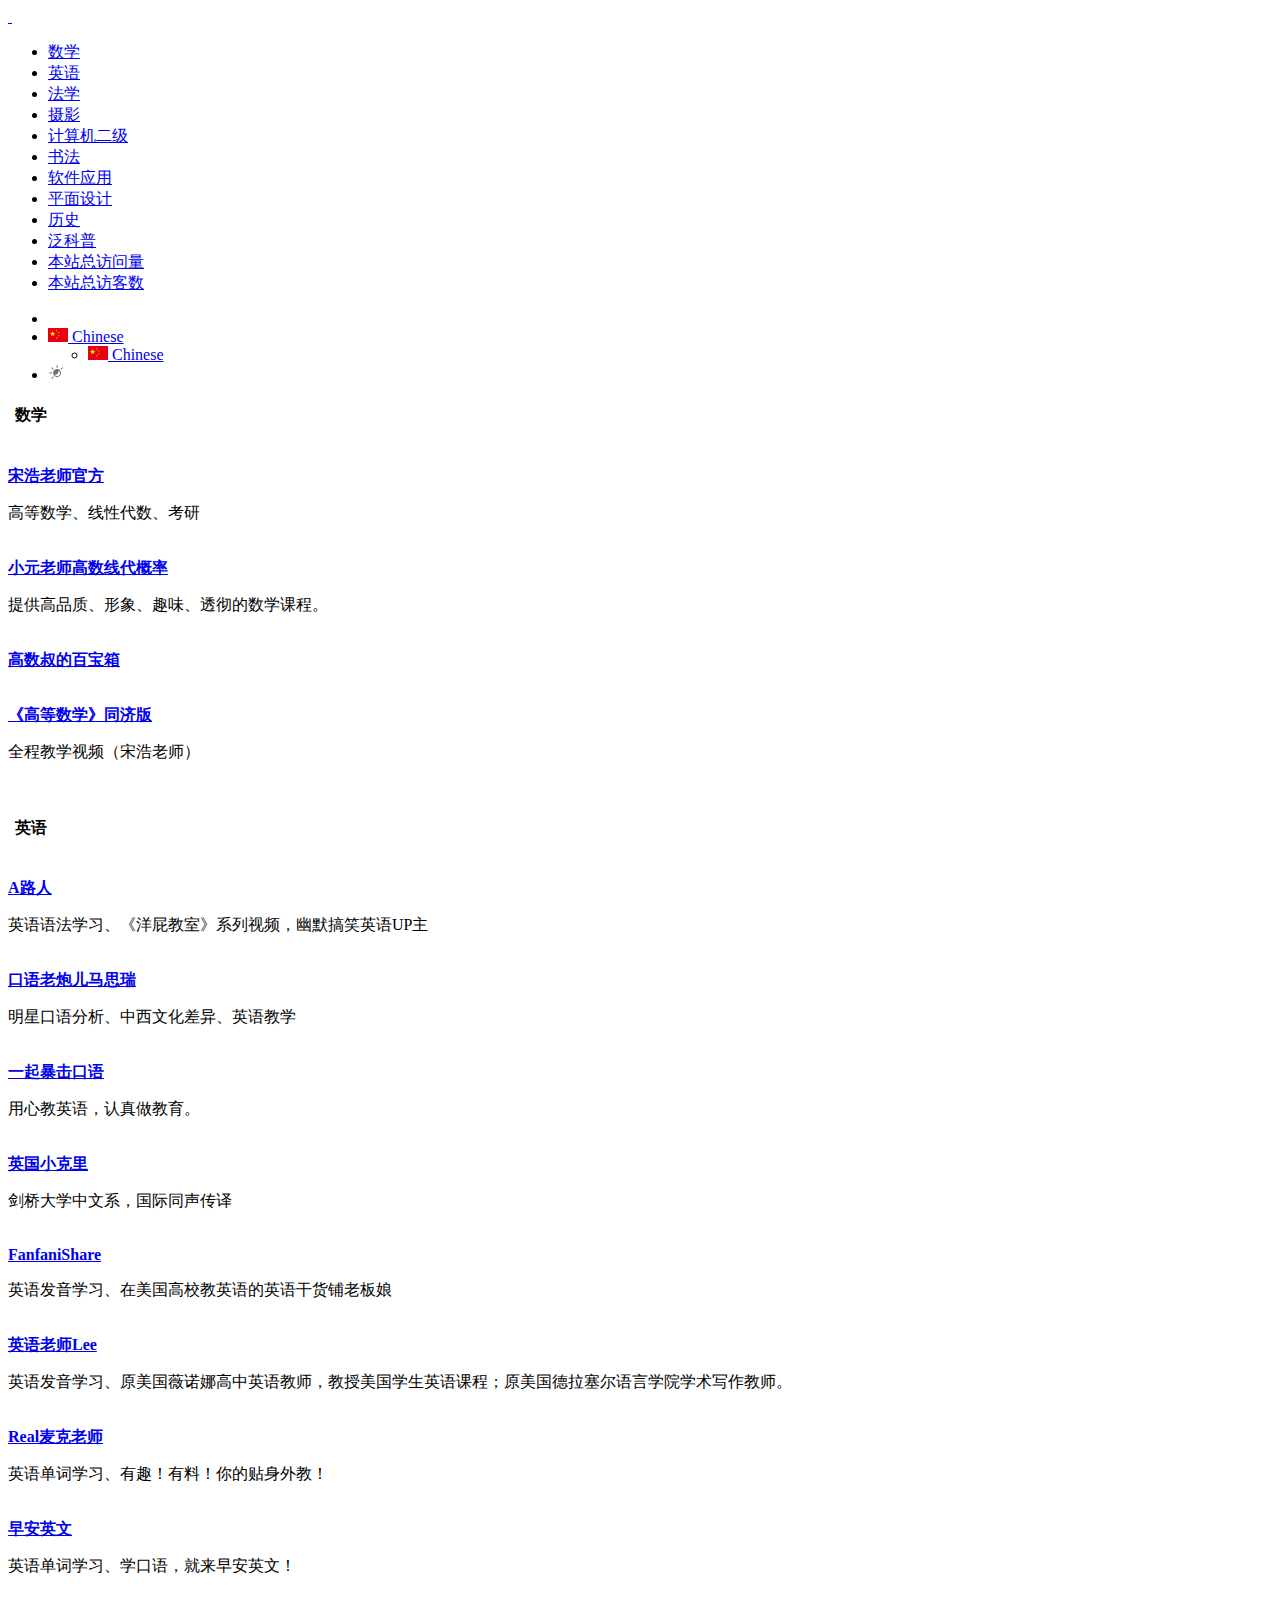
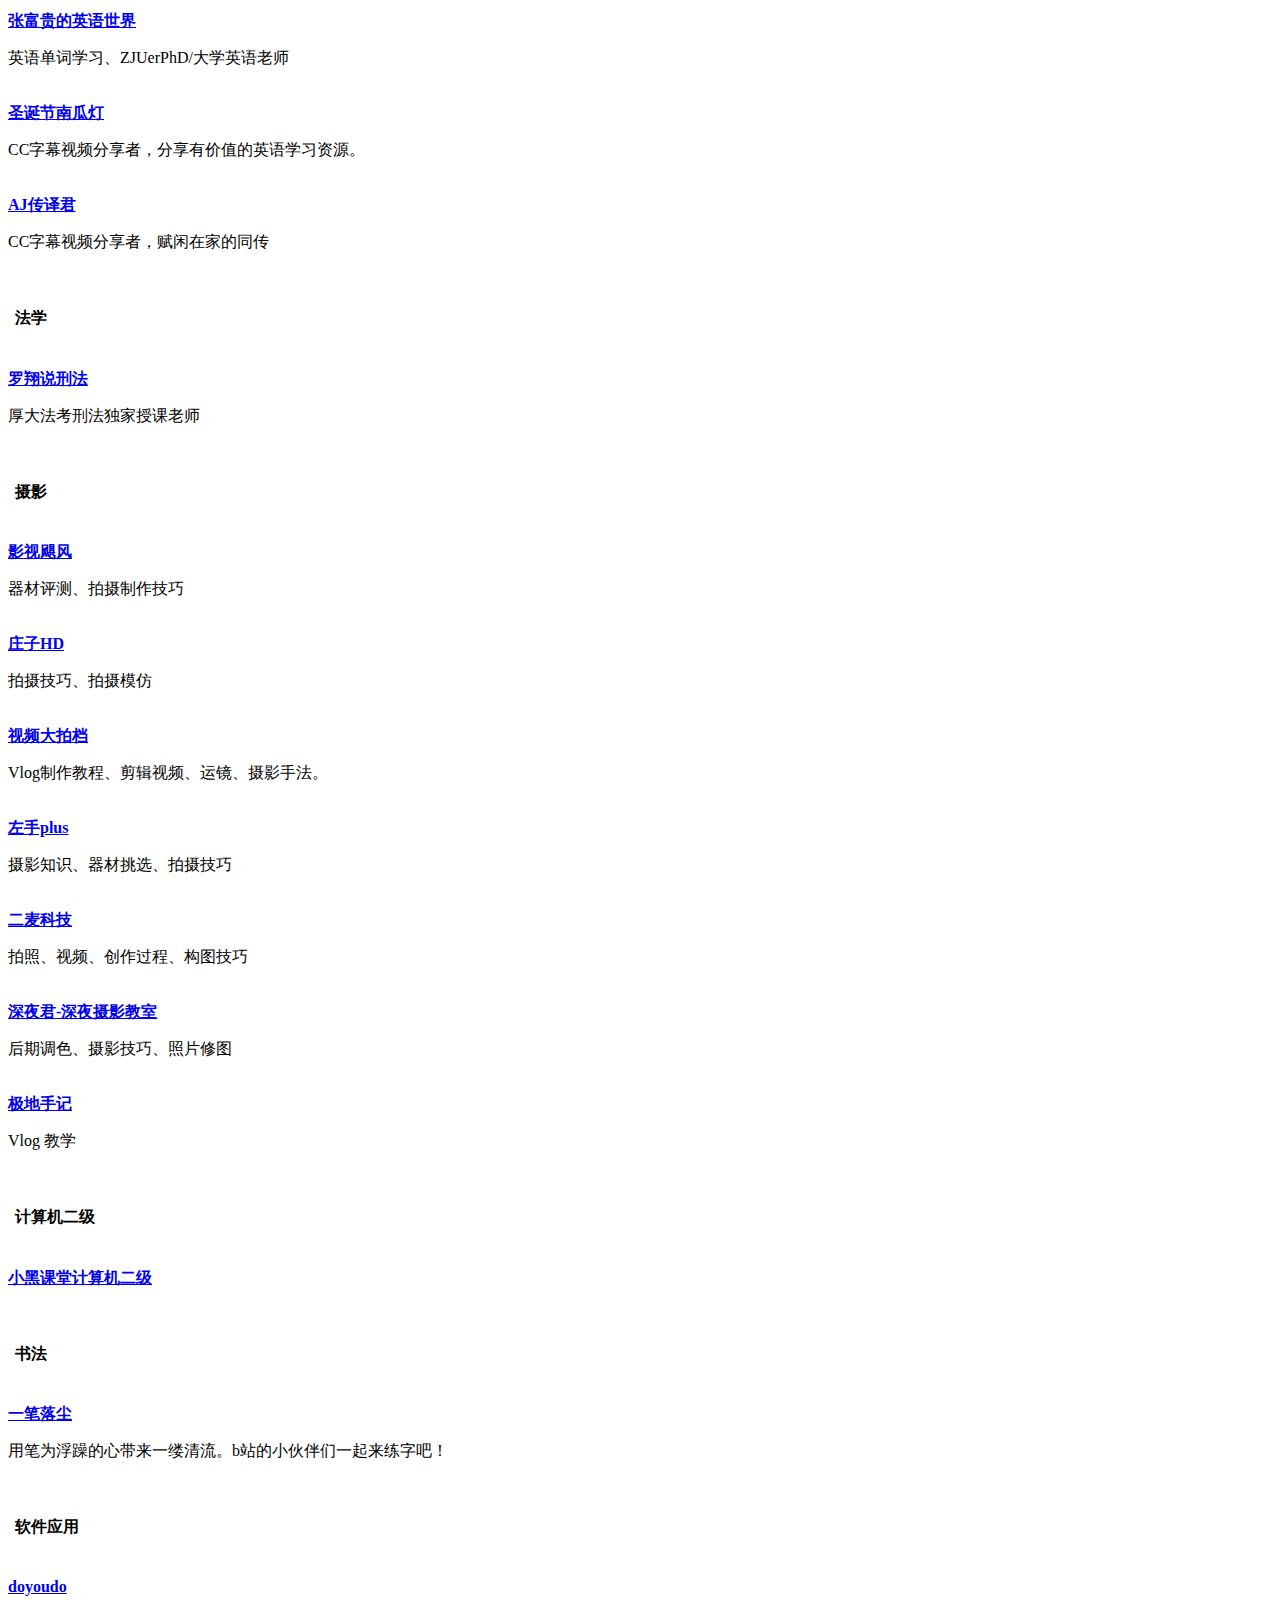
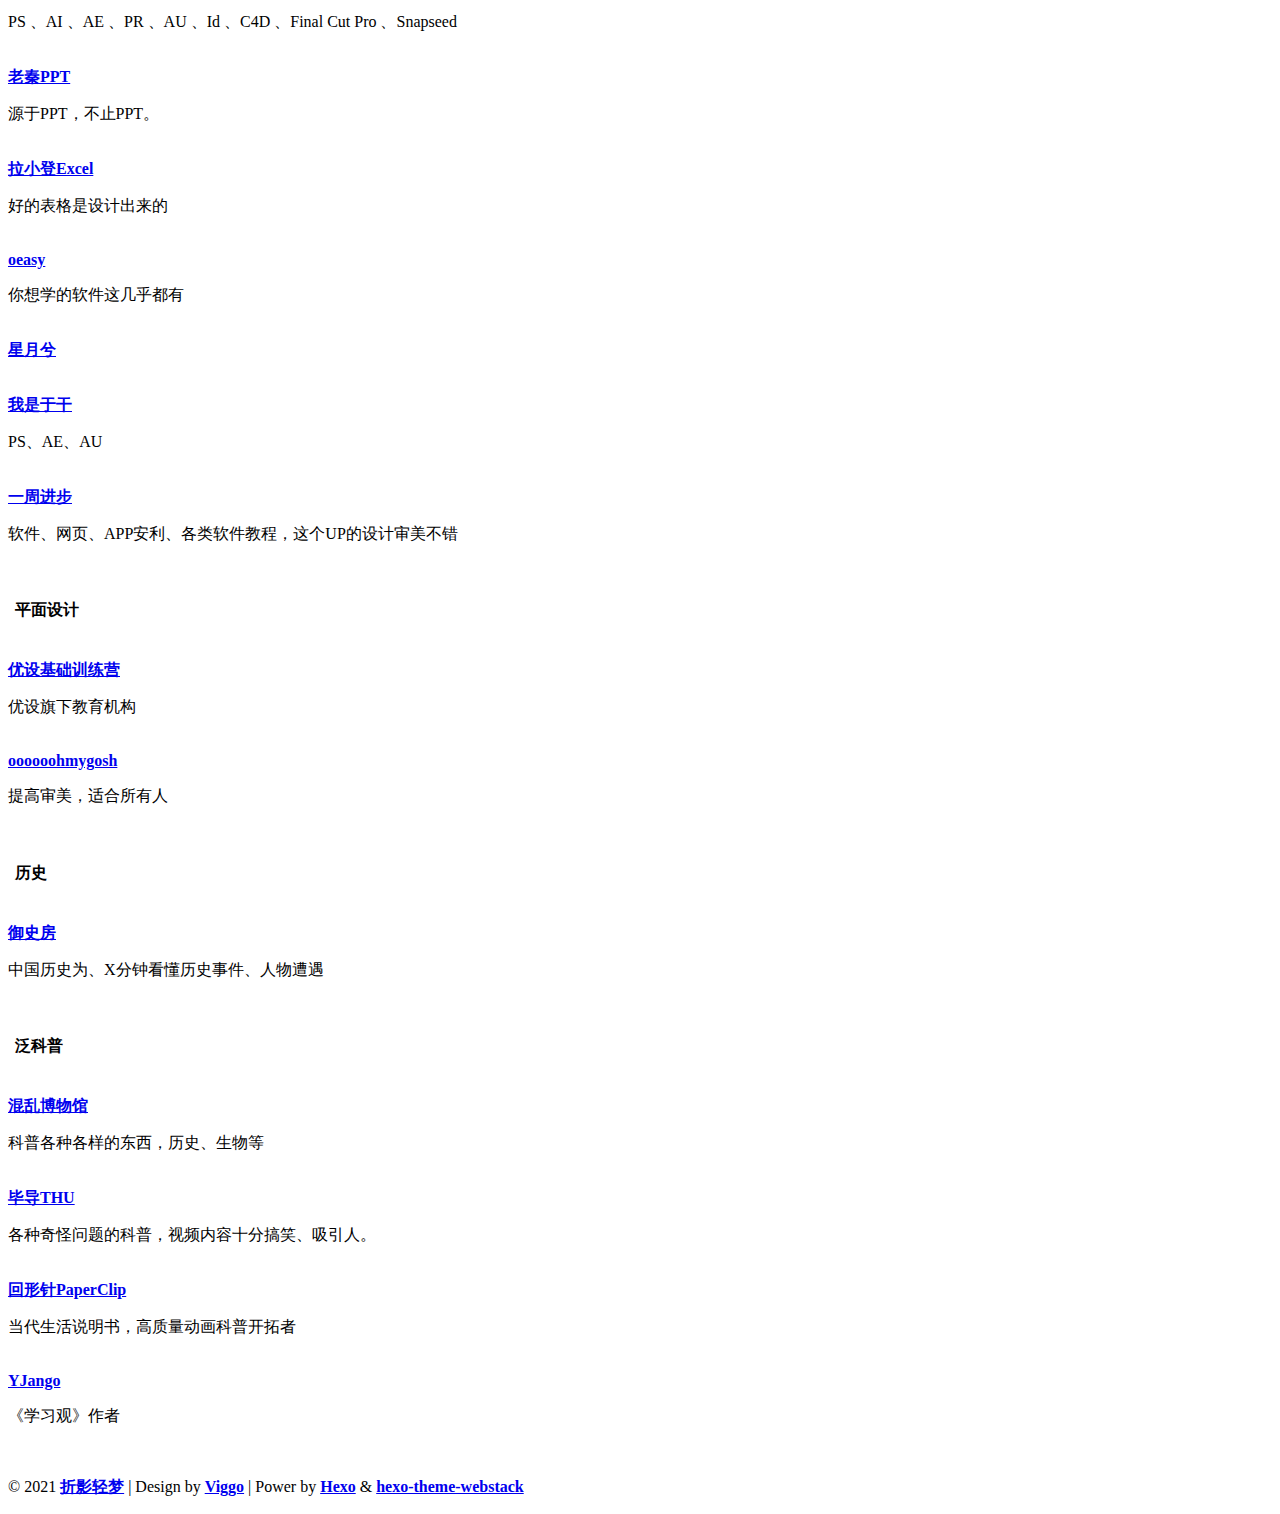
==== commit ec14ba2f: "1" ====
--- a/index.html
+++ b/index.html
@@ -5,4 +5,4 @@
         
 <script src="https://cdn.jsdelivr.net/gh/nexmoe/bilibilidaxue@latest/js/respond.min.js"></script>
 
-    <![endif]--><meta property="og:type" content="article"><meta property="og:url" content="https://bilidx.nexmoe.com/index.html"><meta property="og:title" content="哔哩大学 - 学无止境"><meta property="og:description" content="一个收集哔哩哔哩优质学习资源的导航"><meta property="og:site_name" content="哔哩大学 - 学无止境"><meta property="og:image" content="https://cdn.jsdelivr.net/gh/nexmoe/bilibilidaxue@latest/images/webstack_banner_cn.png"><meta name="twitter:card" content="summary_large_image"><meta name="twitter:title" content="哔哩大学 - 学无止境"><meta name="twitter:description" content="一个收集哔哩哔哩优质学习资源的导航"><meta name="twitter:image" content="https://cdn.jsdelivr.net/gh/nexmoe/bilibilidaxue@latest/images/webstack_banner_cn.png"><link rel="stylesheet" type="text/css" href="https://cdn.jsdelivr.net/gh/nexmoe/bilibilidaxue@latest/css/nexmoe.css"><meta name="generator" content="Hexo 5.4.0"></head></head><body class="page-body"><div class="page-container"><div class="sidebar-menu toggle-others fixed"><div class="sidebar-menu-inner"><header class="logo-env"><div class="logo"><a href="/index.html" class="logo-expanded"><img src="https://cdn.jsdelivr.net/gh/nexmoe/bilibilidaxue@1.0.0/images/logo@2x.png" width="100%" alt=""> </a><a href="/index.html" class="logo-collapsed"><img src="https://cdn.jsdelivr.net/gh/nexmoe/bilibilidaxue@1.0.0/images/logo-collapsed@2x.png" width="40" alt=""></a></div><div class="mobile-menu-toggle visible-xs"><a href="#" data-toggle="user-info-menu"><i class="linecons-cog"></i> </a><a href="#" data-toggle="mobile-menu"><i class="fas fa-bars"></i></a></div></header><ul id="main-menu" class="main-menu"><li><a href="#数学" class="smooth"><i class="far fa-star"></i> <span class="title">数学</span></a></li><li><a href="#英语" class="smooth"><i class="far fa-star"></i> <span class="title">英语</span></a></li><li><a href="#法学" class="smooth"><i class="far fa-star"></i> <span class="title">法学</span></a></li><li><a href="#摄影" class="smooth"><i class="far fa-star"></i> <span class="title">摄影</span></a></li><li><a href="#计算机二级" class="smooth"><i class="far fa-star"></i> <span class="title">计算机二级</span></a></li><li><a href="#书法" class="smooth"><i class="far fa-star"></i> <span class="title">书法</span></a></li><li><a href="#软件应用" class="smooth"><i class="far fa-star"></i> <span class="title">软件应用</span></a></li><li><a href="#平面设计" class="smooth"><i class="far fa-star"></i> <span class="title">平面设计</span></a></li><li><a href="#历史" class="smooth"><i class="far fa-star"></i> <span class="title">历史</span></a></li><li><a href="#泛科普" class="smooth"><i class="far fa-star"></i> <span class="title">泛科普</span></a></li><li><a href="javascript:void(0)"><i class="fas fa-eye"></i> <span id="busuanzi_container_site_pv">本站总访问量<span id="busuanzi_value_site_pv"></span></span></a></li><li><a href="javascript:void(0)"><i class="fas fa-users"></i> <span id="busuanzi_container_site_uv">本站总访客数<span id="busuanzi_value_site_uv"></span></span></a></li></ul></div></div><div class="main-content"><nav class="navbar user-info-navbar" role="navigation"><ul class="user-info-menu left-links list-inline list-unstyled"><li class="hidden-sm hidden-xs hover-line"><a href="#" data-toggle="sidebar"><i class="fas fa-bars"></i></a></li><li class="dropdown hover-line language-switcher"><a href="/index.html" class="dropdown-toggle" data-toggle="dropdown"><img src="/images/flags/flag-cn.png" alt="flag-cn"> Chinese</a><ul class="dropdown-menu languages"><li class="active"><a href="/index.html"><img src="/images/flags/flag-cn.png" alt="flag-cn" alt="flag-cn"> Chinese</a></li></ul></li><li class="switch-mode hover-line" onclick="switchNightMode()"><a href="#"><svg t="1593061068148" class="icon" viewBox="0 0 1024 1024" version="1.1" xmlns="http://www.w3.org/2000/svg" p-id="1681" width="16" height="16"><path d="M582.4 326.4c-140.8 0-256 115.2-256 256s115.2 256 256 256 256-115.2 256-256-115.2-256-256-256z m0 448c-70.4 0-131.2-36.8-164.8-92.8 12.8 3.2 27.2 4.8 40 4.8 121.6 0 219.2-99.2 219.2-219.2 0-17.6-1.6-35.2-6.4-52.8 60.8 32 102.4 96 102.4 169.6 1.6 104-84.8 190.4-190.4 190.4zM582.4 262.4c17.6 0 32-14.4 32-32v-128c0-17.6-14.4-32-32-32s-32 14.4-32 32v128c0 17.6 14.4 32 32 32zM262.4 582.4c0-17.6-14.4-32-32-32h-128c-17.6 0-32 14.4-32 32s14.4 32 32 32h128c17.6 0 32-14.4 32-32zM310.4 356.8c6.4 6.4 14.4 9.6 22.4 9.6 8 0 16-3.2 22.4-9.6 12.8-12.8 12.8-32 0-44.8l-91.2-91.2c-12.8-12.8-32-12.8-44.8 0-12.8 12.8-12.8 32 0 44.8l91.2 91.2zM944 220.8c-12.8-12.8-32-12.8-44.8 0l-91.2 91.2c-12.8 12.8-12.8 32 0 44.8 6.4 6.4 14.4 9.6 22.4 9.6 8 0 16-3.2 22.4-9.6l91.2-91.2c12.8-12.8 12.8-33.6 0-44.8zM310.4 808l-91.2 91.2c-12.8 12.8-12.8 32 0 44.8 6.4 6.4 14.4 9.6 22.4 9.6 8 0 16-3.2 22.4-9.6l91.2-91.2c12.8-12.8 12.8-32 0-44.8-11.2-11.2-32-11.2-44.8 0z" p-id="1682" fill="#707070"></path></svg></a></li></ul></nav><h4 class="text-gray"><i class="linecons-tag" style="margin-right:7px" id="数学"></i>数学</h4><div class="row"><div class="col-sm-3"><div class="xe-widget xe-conversations box2 label-info" onclick='window.open("https://space.bilibili.com/66607740","_blank")' data-toggle="tooltip" data-placement="bottom" data-original-title="https://space.bilibili.com/66607740"><div class="xe-comment-entry"><a class="xe-user-img"><img data-src="https://cdn.jsdelivr.net/gh/nexmoe/bilibilidaxue@latest/images/logos/66607740.jpg" class="lozad img-circle" width="40"></a><div class="xe-comment"><a href="#" class="xe-user-name overflowClip_1"><strong>宋浩老师官方</strong></a><p class="overflowClip_2">高等数学、线性代数、考研</p></div></div></div></div><div class="col-sm-3"><div class="xe-widget xe-conversations box2 label-info" onclick='window.open("https://space.bilibili.com/74434623","_blank")' data-toggle="tooltip" data-placement="bottom" data-original-title="https://space.bilibili.com/74434623"><div class="xe-comment-entry"><a class="xe-user-img"><img data-src="https://cdn.jsdelivr.net/gh/nexmoe/bilibilidaxue@latest/images/logos/74434623.jpg" class="lozad img-circle" width="40"></a><div class="xe-comment"><a href="#" class="xe-user-name overflowClip_1"><strong>小元老师高数线代概率</strong></a><p class="overflowClip_2">提供高品质、形象、趣味、透彻的数学课程。</p></div></div></div></div><div class="col-sm-3"><div class="xe-widget xe-conversations box2 label-info" onclick='window.open("https://space.bilibili.com/408433491","_blank")' data-toggle="tooltip" data-placement="bottom" data-original-title="https://space.bilibili.com/408433491"><div class="xe-comment-entry"><a class="xe-user-img"><img data-src="https://cdn.jsdelivr.net/gh/nexmoe/bilibilidaxue@latest/images/logos/408433491.jpg" class="lozad img-circle" width="40"></a><div class="xe-comment"><a href="#" class="xe-user-name overflowClip_1"><strong>高数叔的百宝箱</strong></a><p class="overflowClip_2"></p></div></div></div></div></div><br><h4 class="text-gray"><i class="linecons-tag" style="margin-right:7px" id="英语"></i>英语</h4><div class="row"><div class="col-sm-3"><div class="xe-widget xe-conversations box2 label-info" onclick='window.open("https://space.bilibili.com/391679","_blank")' data-toggle="tooltip" data-placement="bottom" data-original-title="https://space.bilibili.com/391679"><div class="xe-comment-entry"><a class="xe-user-img"><img data-src="https://cdn.jsdelivr.net/gh/nexmoe/bilibilidaxue@latest/images/logos/391679.jpg" class="lozad img-circle" width="40"></a><div class="xe-comment"><a href="#" class="xe-user-name overflowClip_1"><strong>A路人</strong></a><p class="overflowClip_2">英语语法学习、《洋屁教室》系列视频，幽默搞笑英语UP主</p></div></div></div></div><div class="col-sm-3"><div class="xe-widget xe-conversations box2 label-info" onclick='window.open("https://space.bilibili.com/24801003","_blank")' data-toggle="tooltip" data-placement="bottom" data-original-title="https://space.bilibili.com/24801003"><div class="xe-comment-entry"><a class="xe-user-img"><img data-src="https://cdn.jsdelivr.net/gh/nexmoe/bilibilidaxue@latest/images/logos/24801003.jpg" class="lozad img-circle" width="40"></a><div class="xe-comment"><a href="#" class="xe-user-name overflowClip_1"><strong>口语老炮儿马思瑞</strong></a><p class="overflowClip_2">明星口语分析、中西文化差异、英语教学</p></div></div></div></div><div class="col-sm-3"><div class="xe-widget xe-conversations box2 label-info" onclick='window.open("https://space.bilibili.com/433248184","_blank")' data-toggle="tooltip" data-placement="bottom" data-original-title="https://space.bilibili.com/433248184"><div class="xe-comment-entry"><a class="xe-user-img"><img data-src="https://cdn.jsdelivr.net/gh/nexmoe/bilibilidaxue@latest/images/logos/433248184.jpg" class="lozad img-circle" width="40"></a><div class="xe-comment"><a href="#" class="xe-user-name overflowClip_1"><strong>一起暴击口语</strong></a><p class="overflowClip_2">用心教英语，认真做教育。</p></div></div></div></div><div class="col-sm-3"><div class="xe-widget xe-conversations box2 label-info" onclick='window.open("https://space.bilibili.com/37398761","_blank")' data-toggle="tooltip" data-placement="bottom" data-original-title="https://space.bilibili.com/37398761"><div class="xe-comment-entry"><a class="xe-user-img"><img data-src="https://cdn.jsdelivr.net/gh/nexmoe/bilibilidaxue@latest/images/logos/37398761.jpg" class="lozad img-circle" width="40"></a><div class="xe-comment"><a href="#" class="xe-user-name overflowClip_1"><strong>英国小克里</strong></a><p class="overflowClip_2">剑桥大学中文系，国际同声传译</p></div></div></div></div><div class="col-sm-3"><div class="xe-widget xe-conversations box2 label-info" onclick='window.open("https://space.bilibili.com/346396741","_blank")' data-toggle="tooltip" data-placement="bottom" data-original-title="https://space.bilibili.com/346396741"><div class="xe-comment-entry"><a class="xe-user-img"><img data-src="https://cdn.jsdelivr.net/gh/nexmoe/bilibilidaxue@latest/images/logos/346396741.jpg" class="lozad img-circle" width="40"></a><div class="xe-comment"><a href="#" class="xe-user-name overflowClip_1"><strong>FanfaniShare</strong></a><p class="overflowClip_2">英语发音学习、在美国高校教英语的英语干货铺老板娘</p></div></div></div></div><div class="col-sm-3"><div class="xe-widget xe-conversations box2 label-info" onclick='window.open("https://space.bilibili.com/131058159","_blank")' data-toggle="tooltip" data-placement="bottom" data-original-title="https://space.bilibili.com/131058159"><div class="xe-comment-entry"><a class="xe-user-img"><img data-src="https://cdn.jsdelivr.net/gh/nexmoe/bilibilidaxue@latest/images/logos/131058159.jpg" class="lozad img-circle" width="40"></a><div class="xe-comment"><a href="#" class="xe-user-name overflowClip_1"><strong>英语老师Lee</strong></a><p class="overflowClip_2">英语发音学习、原美国薇诺娜高中英语教师，教授美国学生英语课程；原美国德拉塞尔语言学院学术写作教师。</p></div></div></div></div><div class="col-sm-3"><div class="xe-widget xe-conversations box2 label-info" onclick='window.open("https://space.bilibili.com/19859602","_blank")' data-toggle="tooltip" data-placement="bottom" data-original-title="https://space.bilibili.com/19859602"><div class="xe-comment-entry"><a class="xe-user-img"><img data-src="https://cdn.jsdelivr.net/gh/nexmoe/bilibilidaxue@latest/images/logos/19859602.jpg" class="lozad img-circle" width="40"></a><div class="xe-comment"><a href="#" class="xe-user-name overflowClip_1"><strong>Real麦克老师</strong></a><p class="overflowClip_2">英语单词学习、有趣！有料！你的贴身外教！</p></div></div></div></div><div class="col-sm-3"><div class="xe-widget xe-conversations box2 label-info" onclick='window.open("https://space.bilibili.com/35636660","_blank")' data-toggle="tooltip" data-placement="bottom" data-original-title="https://space.bilibili.com/35636660"><div class="xe-comment-entry"><a class="xe-user-img"><img data-src="https://cdn.jsdelivr.net/gh/nexmoe/bilibilidaxue@latest/images/logos/35636660.jpg" class="lozad img-circle" width="40"></a><div class="xe-comment"><a href="#" class="xe-user-name overflowClip_1"><strong>早安英文</strong></a><p class="overflowClip_2">英语单词学习、学口语，就来早安英文！</p></div></div></div></div><div class="col-sm-3"><div class="xe-widget xe-conversations box2 label-info" onclick='window.open("https://space.bilibili.com/401727458","_blank")' data-toggle="tooltip" data-placement="bottom" data-original-title="https://space.bilibili.com/401727458"><div class="xe-comment-entry"><a class="xe-user-img"><img data-src="https://cdn.jsdelivr.net/gh/nexmoe/bilibilidaxue@latest/images/logos/401727458.jpg" class="lozad img-circle" width="40"></a><div class="xe-comment"><a href="#" class="xe-user-name overflowClip_1"><strong>张富贵的英语世界</strong></a><p class="overflowClip_2">英语单词学习、ZJUerPhD/大学英语老师</p></div></div></div></div><div class="col-sm-3"><div class="xe-widget xe-conversations box2 label-info" onclick='window.open("https://space.bilibili.com/319176130","_blank")' data-toggle="tooltip" data-placement="bottom" data-original-title="https://space.bilibili.com/319176130"><div class="xe-comment-entry"><a class="xe-user-img"><img data-src="https://cdn.jsdelivr.net/gh/nexmoe/bilibilidaxue@latest/images/logos/319176130.jpg" class="lozad img-circle" width="40"></a><div class="xe-comment"><a href="#" class="xe-user-name overflowClip_1"><strong>圣诞节南瓜灯</strong></a><p class="overflowClip_2">CC字幕视频分享者，分享有价值的英语学习资源。</p></div></div></div></div><div class="col-sm-3"><div class="xe-widget xe-conversations box2 label-info" onclick='window.open("https://space.bilibili.com/27792668","_blank")' data-toggle="tooltip" data-placement="bottom" data-original-title="https://space.bilibili.com/27792668"><div class="xe-comment-entry"><a class="xe-user-img"><img data-src="https://cdn.jsdelivr.net/gh/nexmoe/bilibilidaxue@latest/images/logos/27792668.jpg" class="lozad img-circle" width="40"></a><div class="xe-comment"><a href="#" class="xe-user-name overflowClip_1"><strong>AJ传译君</strong></a><p class="overflowClip_2">CC字幕视频分享者，赋闲在家的同传</p></div></div></div></div></div><br><h4 class="text-gray"><i class="linecons-tag" style="margin-right:7px" id="法学"></i>法学</h4><div class="row"><div class="col-sm-3"><div class="xe-widget xe-conversations box2 label-info" onclick='window.open("https://space.bilibili.com/517327498","_blank")' data-toggle="tooltip" data-placement="bottom" data-original-title="https://space.bilibili.com/517327498"><div class="xe-comment-entry"><a class="xe-user-img"><img data-src="https://cdn.jsdelivr.net/gh/nexmoe/bilibilidaxue@latest/images/logos/517327498.jpg" class="lozad img-circle" width="40"></a><div class="xe-comment"><a href="#" class="xe-user-name overflowClip_1"><strong>罗翔说刑法</strong></a><p class="overflowClip_2">厚大法考刑法独家授课老师</p></div></div></div></div></div><br><h4 class="text-gray"><i class="linecons-tag" style="margin-right:7px" id="摄影"></i>摄影</h4><div class="row"><div class="col-sm-3"><div class="xe-widget xe-conversations box2 label-info" onclick='window.open("https://space.bilibili.com/946974","_blank")' data-toggle="tooltip" data-placement="bottom" data-original-title="https://space.bilibili.com/946974"><div class="xe-comment-entry"><a class="xe-user-img"><img data-src="https://cdn.jsdelivr.net/gh/nexmoe/bilibilidaxue@latest/images/logos/946974.jpg" class="lozad img-circle" width="40"></a><div class="xe-comment"><a href="#" class="xe-user-name overflowClip_1"><strong>影视飓风</strong></a><p class="overflowClip_2">器材评测、拍摄制作技巧</p></div></div></div></div><div class="col-sm-3"><div class="xe-widget xe-conversations box2 label-info" onclick='window.open("https://space.bilibili.com/361556391","_blank")' data-toggle="tooltip" data-placement="bottom" data-original-title="https://space.bilibili.com/361556391"><div class="xe-comment-entry"><a class="xe-user-img"><img data-src="https://cdn.jsdelivr.net/gh/nexmoe/bilibilidaxue@latest/images/logos/361556391.jpg" class="lozad img-circle" width="40"></a><div class="xe-comment"><a href="#" class="xe-user-name overflowClip_1"><strong>庄子HD</strong></a><p class="overflowClip_2">拍摄技巧、拍摄模仿</p></div></div></div></div><div class="col-sm-3"><div class="xe-widget xe-conversations box2 label-info" onclick='window.open("https://space.bilibili.com/110974","_blank")' data-toggle="tooltip" data-placement="bottom" data-original-title="https://space.bilibili.com/110974"><div class="xe-comment-entry"><a class="xe-user-img"><img data-src="https://cdn.jsdelivr.net/gh/nexmoe/bilibilidaxue@latest/images/logos/110974.jpg" class="lozad img-circle" width="40"></a><div class="xe-comment"><a href="#" class="xe-user-name overflowClip_1"><strong>视频大拍档</strong></a><p class="overflowClip_2">Vlog制作教程、剪辑视频、运镜、摄影手法。</p></div></div></div></div><div class="col-sm-3"><div class="xe-widget xe-conversations box2 label-info" onclick='window.open("https://space.bilibili.com/20166755","_blank")' data-toggle="tooltip" data-placement="bottom" data-original-title="https://space.bilibili.com/20166755"><div class="xe-comment-entry"><a class="xe-user-img"><img data-src="https://cdn.jsdelivr.net/gh/nexmoe/bilibilidaxue@latest/images/logos/20166755.jpg" class="lozad img-circle" width="40"></a><div class="xe-comment"><a href="#" class="xe-user-name overflowClip_1"><strong>左手plus</strong></a><p class="overflowClip_2">摄影知识、器材挑选、拍摄技巧</p></div></div></div></div><div class="col-sm-3"><div class="xe-widget xe-conversations box2 label-info" onclick='window.open("https://space.bilibili.com/86566982","_blank")' data-toggle="tooltip" data-placement="bottom" data-original-title="https://space.bilibili.com/86566982"><div class="xe-comment-entry"><a class="xe-user-img"><img data-src="https://cdn.jsdelivr.net/gh/nexmoe/bilibilidaxue@latest/images/logos/86566982.jpg" class="lozad img-circle" width="40"></a><div class="xe-comment"><a href="#" class="xe-user-name overflowClip_1"><strong>二麦科技</strong></a><p class="overflowClip_2">拍照、视频、创作过程、构图技巧</p></div></div></div></div><div class="col-sm-3"><div class="xe-widget xe-conversations box2 label-info" onclick='window.open("https://space.bilibili.com/57855066","_blank")' data-toggle="tooltip" data-placement="bottom" data-original-title="https://space.bilibili.com/57855066"><div class="xe-comment-entry"><a class="xe-user-img"><img data-src="https://cdn.jsdelivr.net/gh/nexmoe/bilibilidaxue@latest/images/logos/57855066.jpg" class="lozad img-circle" width="40"></a><div class="xe-comment"><a href="#" class="xe-user-name overflowClip_1"><strong>深夜君-深夜摄影教室</strong></a><p class="overflowClip_2">后期调色、摄影技巧、照片修图</p></div></div></div></div><div class="col-sm-3"><div class="xe-widget xe-conversations box2 label-info" onclick='window.open("https://space.bilibili.com/6314588","_blank")' data-toggle="tooltip" data-placement="bottom" data-original-title="https://space.bilibili.com/6314588"><div class="xe-comment-entry"><a class="xe-user-img"><img data-src="https://cdn.jsdelivr.net/gh/nexmoe/bilibilidaxue@latest/images/logos/6314588.jpg" class="lozad img-circle" width="40"></a><div class="xe-comment"><a href="#" class="xe-user-name overflowClip_1"><strong>极地手记</strong></a><p class="overflowClip_2">Vlog 教学</p></div></div></div></div></div><br><h4 class="text-gray"><i class="linecons-tag" style="margin-right:7px" id="计算机二级"></i>计算机二级</h4><div class="row"><div class="col-sm-3"><div class="xe-widget xe-conversations box2 label-info" onclick='window.open("https://space.bilibili.com/48133212","_blank")' data-toggle="tooltip" data-placement="bottom" data-original-title="https://space.bilibili.com/48133212"><div class="xe-comment-entry"><a class="xe-user-img"><img data-src="https://cdn.jsdelivr.net/gh/nexmoe/bilibilidaxue@latest/images/logos/48133212.jpg" class="lozad img-circle" width="40"></a><div class="xe-comment"><a href="#" class="xe-user-name overflowClip_1"><strong>小黑课堂计算机二级</strong></a><p class="overflowClip_2"></p></div></div></div></div></div><br><h4 class="text-gray"><i class="linecons-tag" style="margin-right:7px" id="书法"></i>书法</h4><div class="row"><div class="col-sm-3"><div class="xe-widget xe-conversations box2 label-info" onclick='window.open("https://space.bilibili.com/147071622","_blank")' data-toggle="tooltip" data-placement="bottom" data-original-title="https://space.bilibili.com/147071622"><div class="xe-comment-entry"><a class="xe-user-img"><img data-src="https://cdn.jsdelivr.net/gh/nexmoe/bilibilidaxue@latest/images/logos/147071622.jpg" class="lozad img-circle" width="40"></a><div class="xe-comment"><a href="#" class="xe-user-name overflowClip_1"><strong>一笔落尘</strong></a><p class="overflowClip_2">用笔为浮躁的心带来一缕清流。b站的小伙伴们一起来练字吧！</p></div></div></div></div></div><br><h4 class="text-gray"><i class="linecons-tag" style="margin-right:7px" id="软件应用"></i>软件应用</h4><div class="row"><div class="col-sm-3"><div class="xe-widget xe-conversations box2 label-info" onclick='window.open("https://space.bilibili.com/20503549","_blank")' data-toggle="tooltip" data-placement="bottom" data-original-title="https://space.bilibili.com/20503549"><div class="xe-comment-entry"><a class="xe-user-img"><img data-src="https://cdn.jsdelivr.net/gh/nexmoe/bilibilidaxue@latest/images/logos/20503549.jpg" class="lozad img-circle" width="40"></a><div class="xe-comment"><a href="#" class="xe-user-name overflowClip_1"><strong>doyoudo</strong></a><p class="overflowClip_2">PS 、AI 、AE 、PR 、AU 、Id 、C4D 、Final Cut Pro 、Snapseed</p></div></div></div></div><div class="col-sm-3"><div class="xe-widget xe-conversations box2 label-info" onclick='window.open("https://space.bilibili.com/491456841","_blank")' data-toggle="tooltip" data-placement="bottom" data-original-title="https://space.bilibili.com/491456841"><div class="xe-comment-entry"><a class="xe-user-img"><img data-src="https://cdn.jsdelivr.net/gh/nexmoe/bilibilidaxue@latest/images/logos/491456841.jpg" class="lozad img-circle" width="40"></a><div class="xe-comment"><a href="#" class="xe-user-name overflowClip_1"><strong>老秦PPT</strong></a><p class="overflowClip_2">源于PPT，不止PPT。</p></div></div></div></div><div class="col-sm-3"><div class="xe-widget xe-conversations box2 label-info" onclick='window.open("https://space.bilibili.com/400511102","_blank")' data-toggle="tooltip" data-placement="bottom" data-original-title="https://space.bilibili.com/400511102"><div class="xe-comment-entry"><a class="xe-user-img"><img data-src="https://cdn.jsdelivr.net/gh/nexmoe/bilibilidaxue@latest/images/logos/400511102.jpg" class="lozad img-circle" width="40"></a><div class="xe-comment"><a href="#" class="xe-user-name overflowClip_1"><strong>拉小登Excel</strong></a><p class="overflowClip_2">好的表格是设计出来的</p></div></div></div></div><div class="col-sm-3"><div class="xe-widget xe-conversations box2 label-info" onclick='window.open("https://space.bilibili.com/2884629","_blank")' data-toggle="tooltip" data-placement="bottom" data-original-title="https://space.bilibili.com/2884629"><div class="xe-comment-entry"><a class="xe-user-img"><img data-src="https://cdn.jsdelivr.net/gh/nexmoe/bilibilidaxue@latest/images/logos/2884629.jpg" class="lozad img-circle" width="40"></a><div class="xe-comment"><a href="#" class="xe-user-name overflowClip_1"><strong>oeasy</strong></a><p class="overflowClip_2">你想学的软件这几乎都有</p></div></div></div></div><div class="col-sm-3"><div class="xe-widget xe-conversations box2 label-info" onclick='window.open("https://space.bilibili.com/17638509","_blank")' data-toggle="tooltip" data-placement="bottom" data-original-title="https://space.bilibili.com/17638509"><div class="xe-comment-entry"><a class="xe-user-img"><img data-src="https://cdn.jsdelivr.net/gh/nexmoe/bilibilidaxue@latest/images/logos/17638509.jpg" class="lozad img-circle" width="40"></a><div class="xe-comment"><a href="#" class="xe-user-name overflowClip_1"><strong>星月兮</strong></a><p class="overflowClip_2"></p></div></div></div></div><div class="col-sm-3"><div class="xe-widget xe-conversations box2 label-info" onclick='window.open("https://space.bilibili.com/69743276","_blank")' data-toggle="tooltip" data-placement="bottom" data-original-title="https://space.bilibili.com/69743276"><div class="xe-comment-entry"><a class="xe-user-img"><img data-src="https://cdn.jsdelivr.net/gh/nexmoe/bilibilidaxue@latest/images/logos/69743276.jpg" class="lozad img-circle" width="40"></a><div class="xe-comment"><a href="#" class="xe-user-name overflowClip_1"><strong>我是于干</strong></a><p class="overflowClip_2">PS、AE、AU</p></div></div></div></div><div class="col-sm-3"><div class="xe-widget xe-conversations box2 label-info" onclick='window.open("https://space.bilibili.com/308552985","_blank")' data-toggle="tooltip" data-placement="bottom" data-original-title="https://space.bilibili.com/308552985"><div class="xe-comment-entry"><a class="xe-user-img"><img data-src="https://cdn.jsdelivr.net/gh/nexmoe/bilibilidaxue@latest/images/logos/308552985.jpg" class="lozad img-circle" width="40"></a><div class="xe-comment"><a href="#" class="xe-user-name overflowClip_1"><strong>一周进步</strong></a><p class="overflowClip_2">软件、网页、APP安利、各类软件教程，这个UP的设计审美不错</p></div></div></div></div></div><br><h4 class="text-gray"><i class="linecons-tag" style="margin-right:7px" id="平面设计"></i>平面设计</h4><div class="row"><div class="col-sm-3"><div class="xe-widget xe-conversations box2 label-info" onclick='window.open("https://space.bilibili.com/39990344","_blank")' data-toggle="tooltip" data-placement="bottom" data-original-title="https://space.bilibili.com/39990344"><div class="xe-comment-entry"><a class="xe-user-img"><img data-src="https://cdn.jsdelivr.net/gh/nexmoe/bilibilidaxue@latest/images/logos/39990344.jpg" class="lozad img-circle" width="40"></a><div class="xe-comment"><a href="#" class="xe-user-name overflowClip_1"><strong>优设基础训练营</strong></a><p class="overflowClip_2">优设旗下教育机构</p></div></div></div></div><div class="col-sm-3"><div class="xe-widget xe-conversations box2 label-info" onclick='window.open("https://space.bilibili.com/38053181","_blank")' data-toggle="tooltip" data-placement="bottom" data-original-title="https://space.bilibili.com/38053181"><div class="xe-comment-entry"><a class="xe-user-img"><img data-src="https://cdn.jsdelivr.net/gh/nexmoe/bilibilidaxue@latest/images/logos/38053181.jpg" class="lozad img-circle" width="40"></a><div class="xe-comment"><a href="#" class="xe-user-name overflowClip_1"><strong>oooooohmygosh</strong></a><p class="overflowClip_2">提高审美，适合所有人</p></div></div></div></div></div><br><h4 class="text-gray"><i class="linecons-tag" style="margin-right:7px" id="历史"></i>历史</h4><div class="row"><div class="col-sm-3"><div class="xe-widget xe-conversations box2 label-info" onclick='window.open("https://space.bilibili.com/34264408","_blank")' data-toggle="tooltip" data-placement="bottom" data-original-title="https://space.bilibili.com/34264408"><div class="xe-comment-entry"><a class="xe-user-img"><img data-src="https://cdn.jsdelivr.net/gh/nexmoe/bilibilidaxue@latest/images/logos/34264408.jpg" class="lozad img-circle" width="40"></a><div class="xe-comment"><a href="#" class="xe-user-name overflowClip_1"><strong>御史房</strong></a><p class="overflowClip_2">中国历史为、X分钟看懂历史事件、人物遭遇</p></div></div></div></div></div><br><h4 class="text-gray"><i class="linecons-tag" style="margin-right:7px" id="泛科普"></i>泛科普</h4><div class="row"><div class="col-sm-3"><div class="xe-widget xe-conversations box2 label-info" onclick='window.open("https://space.bilibili.com/97177641","_blank")' data-toggle="tooltip" data-placement="bottom" data-original-title="https://space.bilibili.com/97177641"><div class="xe-comment-entry"><a class="xe-user-img"><img data-src="https://cdn.jsdelivr.net/gh/nexmoe/bilibilidaxue@latest/images/logos/97177641.jpg" class="lozad img-circle" width="40"></a><div class="xe-comment"><a href="#" class="xe-user-name overflowClip_1"><strong>混乱博物馆</strong></a><p class="overflowClip_2">科普各种各样的东西，历史、生物等</p></div></div></div></div><div class="col-sm-3"><div class="xe-widget xe-conversations box2 label-info" onclick='window.open("https://space.bilibili.com/254463269","_blank")' data-toggle="tooltip" data-placement="bottom" data-original-title="https://space.bilibili.com/254463269"><div class="xe-comment-entry"><a class="xe-user-img"><img data-src="https://cdn.jsdelivr.net/gh/nexmoe/bilibilidaxue@latest/images/logos/254463269.jpg" class="lozad img-circle" width="40"></a><div class="xe-comment"><a href="#" class="xe-user-name overflowClip_1"><strong>毕导THU</strong></a><p class="overflowClip_2">各种奇怪问题的科普，视频内容十分搞笑、吸引人。</p></div></div></div></div><div class="col-sm-3"><div class="xe-widget xe-conversations box2 label-info" onclick='window.open("https://space.bilibili.com/258150656","_blank")' data-toggle="tooltip" data-placement="bottom" data-original-title="https://space.bilibili.com/258150656"><div class="xe-comment-entry"><a class="xe-user-img"><img data-src="https://cdn.jsdelivr.net/gh/nexmoe/bilibilidaxue@latest/images/logos/258150656.jpg" class="lozad img-circle" width="40"></a><div class="xe-comment"><a href="#" class="xe-user-name overflowClip_1"><strong>回形针PaperClip</strong></a><p class="overflowClip_2">当代生活说明书，高质量动画科普开拓者</p></div></div></div></div><div class="col-sm-3"><div class="xe-widget xe-conversations box2 label-info" onclick='window.open("https://space.bilibili.com/344849038","_blank")' data-toggle="tooltip" data-placement="bottom" data-original-title="https://space.bilibili.com/344849038"><div class="xe-comment-entry"><a class="xe-user-img"><img data-src="https://cdn.jsdelivr.net/gh/nexmoe/bilibilidaxue@latest/images/logos/344849038.jpg" class="lozad img-circle" width="40"></a><div class="xe-comment"><a href="#" class="xe-user-name overflowClip_1"><strong>YJango</strong></a><p class="overflowClip_2">《学习观》作者</p></div></div></div></div></div><br><script src="https://cdn.jsdelivr.net/gh/nexmoe/bilibilidaxue@latest/js/footer.js"></script><footer class="main-footer sticky footer-type-1"><div class="footer-inner"><p>&copy; 2021 <a href="javascript:void(0);"><strong>折影轻梦</strong></a> | Design by <a href="http://viggoz.com" target="_blank"><strong>Viggo</strong></a> | Power by <a href="https://hexo.io/" target="_blank"><strong>Hexo</strong></a> & <a href="https://github.com/HCLonely/hexo-theme-webstack/" target="_blank"><strong>hexo-theme-webstack</strong></a></p><div class="go-up"><a href="#" rel="go-top"><i class="fas fa-angle-up"></i></a></div></div></footer></div></div><script src="https://cdn.jsdelivr.net/gh/nexmoe/bilibilidaxue@latest/js/bootstrap.min.js"></script><script src="https://cdn.jsdelivr.net/gh/nexmoe/bilibilidaxue@latest/js/TweenMax.min.js"></script><script src="https://cdn.jsdelivr.net/gh/nexmoe/bilibilidaxue@latest/js/resizeable.min.js"></script><script src="https://cdn.jsdelivr.net/gh/nexmoe/bilibilidaxue@latest/js/joinable.js"></script><script src="https://cdn.jsdelivr.net/gh/nexmoe/bilibilidaxue@latest/js/xenon-api.min.js"></script><script src="https://cdn.jsdelivr.net/gh/nexmoe/bilibilidaxue@latest/js/xenon-toggles.min.js"></script><script src="https://cdn.jsdelivr.net/gh/nexmoe/bilibilidaxue@latest/js/xenon-custom.min.js"></script><script async src="https://busuanzi.ibruce.info/busuanzi/2.3/busuanzi.pure.mini.js"></script><script src="https://cdn.jsdelivr.net/gh/nexmoe/bilibilidaxue@latest/js/lozad.min.js"></script></body></html>+    <![endif]--><meta property="og:type" content="article"><meta property="og:url" content="https://bilidx.nexmoe.com/index.html"><meta property="og:title" content="哔哩大学 - 学无止境"><meta property="og:description" content="一个收集哔哩哔哩优质学习资源的导航"><meta property="og:site_name" content="哔哩大学 - 学无止境"><meta property="og:image" content="https://cdn.jsdelivr.net/gh/nexmoe/bilibilidaxue@latest/images/webstack_banner_cn.png"><meta name="twitter:card" content="summary_large_image"><meta name="twitter:title" content="哔哩大学 - 学无止境"><meta name="twitter:description" content="一个收集哔哩哔哩优质学习资源的导航"><meta name="twitter:image" content="https://cdn.jsdelivr.net/gh/nexmoe/bilibilidaxue@latest/images/webstack_banner_cn.png"><link rel="stylesheet" type="text/css" href="https://cdn.jsdelivr.net/gh/nexmoe/bilibilidaxue@latest/css/nexmoe.css"><meta name="generator" content="Hexo 5.4.0"></head></head><body class="page-body"><div class="page-container"><div class="sidebar-menu toggle-others fixed"><div class="sidebar-menu-inner"><header class="logo-env"><div class="logo"><a href="/index.html" class="logo-expanded"><img src="https://cdn.jsdelivr.net/gh/nexmoe/bilibilidaxue@1.0.0/images/logo@2x.png" width="100%" alt=""> </a><a href="/index.html" class="logo-collapsed"><img src="https://cdn.jsdelivr.net/gh/nexmoe/bilibilidaxue@1.0.0/images/logo-collapsed@2x.png" width="40" alt=""></a></div><div class="mobile-menu-toggle visible-xs"><a href="#" data-toggle="user-info-menu"><i class="linecons-cog"></i> </a><a href="#" data-toggle="mobile-menu"><i class="fas fa-bars"></i></a></div></header><ul id="main-menu" class="main-menu"><li><a href="#数学" class="smooth"><i class="far fa-star"></i> <span class="title">数学</span></a></li><li><a href="#英语" class="smooth"><i class="far fa-star"></i> <span class="title">英语</span></a></li><li><a href="#法学" class="smooth"><i class="far fa-star"></i> <span class="title">法学</span></a></li><li><a href="#摄影" class="smooth"><i class="far fa-star"></i> <span class="title">摄影</span></a></li><li><a href="#计算机二级" class="smooth"><i class="far fa-star"></i> <span class="title">计算机二级</span></a></li><li><a href="#书法" class="smooth"><i class="far fa-star"></i> <span class="title">书法</span></a></li><li><a href="#软件应用" class="smooth"><i class="far fa-star"></i> <span class="title">软件应用</span></a></li><li><a href="#平面设计" class="smooth"><i class="far fa-star"></i> <span class="title">平面设计</span></a></li><li><a href="#历史" class="smooth"><i class="far fa-star"></i> <span class="title">历史</span></a></li><li><a href="#泛科普" class="smooth"><i class="far fa-star"></i> <span class="title">泛科普</span></a></li><li><a href="javascript:void(0)"><i class="fas fa-eye"></i> <span id="busuanzi_container_site_pv">本站总访问量<span id="busuanzi_value_site_pv"></span></span></a></li><li><a href="javascript:void(0)"><i class="fas fa-users"></i> <span id="busuanzi_container_site_uv">本站总访客数<span id="busuanzi_value_site_uv"></span></span></a></li></ul></div></div><div class="main-content"><nav class="navbar user-info-navbar" role="navigation"><ul class="user-info-menu left-links list-inline list-unstyled"><li class="hidden-sm hidden-xs hover-line"><a href="#" data-toggle="sidebar"><i class="fas fa-bars"></i></a></li><li class="dropdown hover-line language-switcher"><a href="/index.html" class="dropdown-toggle" data-toggle="dropdown"><img src="/images/flags/flag-cn.png" alt="flag-cn"> Chinese</a><ul class="dropdown-menu languages"><li class="active"><a href="/index.html"><img src="/images/flags/flag-cn.png" alt="flag-cn" alt="flag-cn"> Chinese</a></li></ul></li><li class="switch-mode hover-line" onclick="switchNightMode()"><a href="#"><svg t="1593061068148" class="icon" viewBox="0 0 1024 1024" version="1.1" xmlns="http://www.w3.org/2000/svg" p-id="1681" width="16" height="16"><path d="M582.4 326.4c-140.8 0-256 115.2-256 256s115.2 256 256 256 256-115.2 256-256-115.2-256-256-256z m0 448c-70.4 0-131.2-36.8-164.8-92.8 12.8 3.2 27.2 4.8 40 4.8 121.6 0 219.2-99.2 219.2-219.2 0-17.6-1.6-35.2-6.4-52.8 60.8 32 102.4 96 102.4 169.6 1.6 104-84.8 190.4-190.4 190.4zM582.4 262.4c17.6 0 32-14.4 32-32v-128c0-17.6-14.4-32-32-32s-32 14.4-32 32v128c0 17.6 14.4 32 32 32zM262.4 582.4c0-17.6-14.4-32-32-32h-128c-17.6 0-32 14.4-32 32s14.4 32 32 32h128c17.6 0 32-14.4 32-32zM310.4 356.8c6.4 6.4 14.4 9.6 22.4 9.6 8 0 16-3.2 22.4-9.6 12.8-12.8 12.8-32 0-44.8l-91.2-91.2c-12.8-12.8-32-12.8-44.8 0-12.8 12.8-12.8 32 0 44.8l91.2 91.2zM944 220.8c-12.8-12.8-32-12.8-44.8 0l-91.2 91.2c-12.8 12.8-12.8 32 0 44.8 6.4 6.4 14.4 9.6 22.4 9.6 8 0 16-3.2 22.4-9.6l91.2-91.2c12.8-12.8 12.8-33.6 0-44.8zM310.4 808l-91.2 91.2c-12.8 12.8-12.8 32 0 44.8 6.4 6.4 14.4 9.6 22.4 9.6 8 0 16-3.2 22.4-9.6l91.2-91.2c12.8-12.8 12.8-32 0-44.8-11.2-11.2-32-11.2-44.8 0z" p-id="1682" fill="#707070"></path></svg></a></li></ul></nav><h4 class="text-gray"><i class="linecons-tag" style="margin-right:7px" id="数学"></i>数学</h4><div class="row"><div class="col-sm-3"><div class="xe-widget xe-conversations box2 label-info" onclick='window.open("https://space.bilibili.com/66607740","_blank")' data-toggle="tooltip" data-placement="bottom" data-original-title="https://space.bilibili.com/66607740"><div class="xe-comment-entry"><a class="xe-user-img"><img data-src="https://cdn.jsdelivr.net/gh/nexmoe/bilibilidaxue@latest/images/logos/66607740.jpg" class="lozad img-circle" width="40"></a><div class="xe-comment"><a href="#" class="xe-user-name overflowClip_1"><strong>宋浩老师官方</strong></a><p class="overflowClip_2">高等数学、线性代数、考研</p></div></div></div></div><div class="col-sm-3"><div class="xe-widget xe-conversations box2 label-info" onclick='window.open("https://space.bilibili.com/74434623","_blank")' data-toggle="tooltip" data-placement="bottom" data-original-title="https://space.bilibili.com/74434623"><div class="xe-comment-entry"><a class="xe-user-img"><img data-src="https://cdn.jsdelivr.net/gh/nexmoe/bilibilidaxue@latest/images/logos/74434623.jpg" class="lozad img-circle" width="40"></a><div class="xe-comment"><a href="#" class="xe-user-name overflowClip_1"><strong>小元老师高数线代概率</strong></a><p class="overflowClip_2">提供高品质、形象、趣味、透彻的数学课程。</p></div></div></div></div><div class="col-sm-3"><div class="xe-widget xe-conversations box2 label-info" onclick='window.open("https://space.bilibili.com/408433491","_blank")' data-toggle="tooltip" data-placement="bottom" data-original-title="https://space.bilibili.com/408433491"><div class="xe-comment-entry"><a class="xe-user-img"><img data-src="https://cdn.jsdelivr.net/gh/nexmoe/bilibilidaxue@latest/images/logos/408433491.jpg" class="lozad img-circle" width="40"></a><div class="xe-comment"><a href="#" class="xe-user-name overflowClip_1"><strong>高数叔的百宝箱</strong></a><p class="overflowClip_2"></p></div></div></div></div><div class="col-sm-3"><div class="xe-widget xe-conversations box2 label-info" onclick='window.open("https://www.bilibili.com/video/BV1Eb411u7Fw","_blank")' data-toggle="tooltip" data-placement="bottom" data-original-title="https://www.bilibili.com/video/BV1Eb411u7Fw"><div class="xe-comment-entry"><a class="xe-user-img"><img data-src="https://cdn.jsdelivr.net/gh/nexmoe/bilibilidaxue@latest/images/logos/BV1Eb411u7Fw.jpg" class="lozad img-circle" width="40"></a><div class="xe-comment"><a href="#" class="xe-user-name overflowClip_1"><strong>《高等数学》同济版</strong></a><p class="overflowClip_2">全程教学视频（宋浩老师）</p></div></div></div></div></div><br><h4 class="text-gray"><i class="linecons-tag" style="margin-right:7px" id="英语"></i>英语</h4><div class="row"><div class="col-sm-3"><div class="xe-widget xe-conversations box2 label-info" onclick='window.open("https://space.bilibili.com/391679","_blank")' data-toggle="tooltip" data-placement="bottom" data-original-title="https://space.bilibili.com/391679"><div class="xe-comment-entry"><a class="xe-user-img"><img data-src="https://cdn.jsdelivr.net/gh/nexmoe/bilibilidaxue@latest/images/logos/391679.jpg" class="lozad img-circle" width="40"></a><div class="xe-comment"><a href="#" class="xe-user-name overflowClip_1"><strong>A路人</strong></a><p class="overflowClip_2">英语语法学习、《洋屁教室》系列视频，幽默搞笑英语UP主</p></div></div></div></div><div class="col-sm-3"><div class="xe-widget xe-conversations box2 label-info" onclick='window.open("https://space.bilibili.com/24801003","_blank")' data-toggle="tooltip" data-placement="bottom" data-original-title="https://space.bilibili.com/24801003"><div class="xe-comment-entry"><a class="xe-user-img"><img data-src="https://cdn.jsdelivr.net/gh/nexmoe/bilibilidaxue@latest/images/logos/24801003.jpg" class="lozad img-circle" width="40"></a><div class="xe-comment"><a href="#" class="xe-user-name overflowClip_1"><strong>口语老炮儿马思瑞</strong></a><p class="overflowClip_2">明星口语分析、中西文化差异、英语教学</p></div></div></div></div><div class="col-sm-3"><div class="xe-widget xe-conversations box2 label-info" onclick='window.open("https://space.bilibili.com/433248184","_blank")' data-toggle="tooltip" data-placement="bottom" data-original-title="https://space.bilibili.com/433248184"><div class="xe-comment-entry"><a class="xe-user-img"><img data-src="https://cdn.jsdelivr.net/gh/nexmoe/bilibilidaxue@latest/images/logos/433248184.jpg" class="lozad img-circle" width="40"></a><div class="xe-comment"><a href="#" class="xe-user-name overflowClip_1"><strong>一起暴击口语</strong></a><p class="overflowClip_2">用心教英语，认真做教育。</p></div></div></div></div><div class="col-sm-3"><div class="xe-widget xe-conversations box2 label-info" onclick='window.open("https://space.bilibili.com/37398761","_blank")' data-toggle="tooltip" data-placement="bottom" data-original-title="https://space.bilibili.com/37398761"><div class="xe-comment-entry"><a class="xe-user-img"><img data-src="https://cdn.jsdelivr.net/gh/nexmoe/bilibilidaxue@latest/images/logos/37398761.jpg" class="lozad img-circle" width="40"></a><div class="xe-comment"><a href="#" class="xe-user-name overflowClip_1"><strong>英国小克里</strong></a><p class="overflowClip_2">剑桥大学中文系，国际同声传译</p></div></div></div></div><div class="col-sm-3"><div class="xe-widget xe-conversations box2 label-info" onclick='window.open("https://space.bilibili.com/346396741","_blank")' data-toggle="tooltip" data-placement="bottom" data-original-title="https://space.bilibili.com/346396741"><div class="xe-comment-entry"><a class="xe-user-img"><img data-src="https://cdn.jsdelivr.net/gh/nexmoe/bilibilidaxue@latest/images/logos/346396741.jpg" class="lozad img-circle" width="40"></a><div class="xe-comment"><a href="#" class="xe-user-name overflowClip_1"><strong>FanfaniShare</strong></a><p class="overflowClip_2">英语发音学习、在美国高校教英语的英语干货铺老板娘</p></div></div></div></div><div class="col-sm-3"><div class="xe-widget xe-conversations box2 label-info" onclick='window.open("https://space.bilibili.com/131058159","_blank")' data-toggle="tooltip" data-placement="bottom" data-original-title="https://space.bilibili.com/131058159"><div class="xe-comment-entry"><a class="xe-user-img"><img data-src="https://cdn.jsdelivr.net/gh/nexmoe/bilibilidaxue@latest/images/logos/131058159.jpg" class="lozad img-circle" width="40"></a><div class="xe-comment"><a href="#" class="xe-user-name overflowClip_1"><strong>英语老师Lee</strong></a><p class="overflowClip_2">英语发音学习、原美国薇诺娜高中英语教师，教授美国学生英语课程；原美国德拉塞尔语言学院学术写作教师。</p></div></div></div></div><div class="col-sm-3"><div class="xe-widget xe-conversations box2 label-info" onclick='window.open("https://space.bilibili.com/19859602","_blank")' data-toggle="tooltip" data-placement="bottom" data-original-title="https://space.bilibili.com/19859602"><div class="xe-comment-entry"><a class="xe-user-img"><img data-src="https://cdn.jsdelivr.net/gh/nexmoe/bilibilidaxue@latest/images/logos/19859602.jpg" class="lozad img-circle" width="40"></a><div class="xe-comment"><a href="#" class="xe-user-name overflowClip_1"><strong>Real麦克老师</strong></a><p class="overflowClip_2">英语单词学习、有趣！有料！你的贴身外教！</p></div></div></div></div><div class="col-sm-3"><div class="xe-widget xe-conversations box2 label-info" onclick='window.open("https://space.bilibili.com/35636660","_blank")' data-toggle="tooltip" data-placement="bottom" data-original-title="https://space.bilibili.com/35636660"><div class="xe-comment-entry"><a class="xe-user-img"><img data-src="https://cdn.jsdelivr.net/gh/nexmoe/bilibilidaxue@latest/images/logos/35636660.jpg" class="lozad img-circle" width="40"></a><div class="xe-comment"><a href="#" class="xe-user-name overflowClip_1"><strong>早安英文</strong></a><p class="overflowClip_2">英语单词学习、学口语，就来早安英文！</p></div></div></div></div><div class="col-sm-3"><div class="xe-widget xe-conversations box2 label-info" onclick='window.open("https://space.bilibili.com/401727458","_blank")' data-toggle="tooltip" data-placement="bottom" data-original-title="https://space.bilibili.com/401727458"><div class="xe-comment-entry"><a class="xe-user-img"><img data-src="https://cdn.jsdelivr.net/gh/nexmoe/bilibilidaxue@latest/images/logos/401727458.jpg" class="lozad img-circle" width="40"></a><div class="xe-comment"><a href="#" class="xe-user-name overflowClip_1"><strong>张富贵的英语世界</strong></a><p class="overflowClip_2">英语单词学习、ZJUerPhD/大学英语老师</p></div></div></div></div><div class="col-sm-3"><div class="xe-widget xe-conversations box2 label-info" onclick='window.open("https://space.bilibili.com/319176130","_blank")' data-toggle="tooltip" data-placement="bottom" data-original-title="https://space.bilibili.com/319176130"><div class="xe-comment-entry"><a class="xe-user-img"><img data-src="https://cdn.jsdelivr.net/gh/nexmoe/bilibilidaxue@latest/images/logos/319176130.jpg" class="lozad img-circle" width="40"></a><div class="xe-comment"><a href="#" class="xe-user-name overflowClip_1"><strong>圣诞节南瓜灯</strong></a><p class="overflowClip_2">CC字幕视频分享者，分享有价值的英语学习资源。</p></div></div></div></div><div class="col-sm-3"><div class="xe-widget xe-conversations box2 label-info" onclick='window.open("https://space.bilibili.com/27792668","_blank")' data-toggle="tooltip" data-placement="bottom" data-original-title="https://space.bilibili.com/27792668"><div class="xe-comment-entry"><a class="xe-user-img"><img data-src="https://cdn.jsdelivr.net/gh/nexmoe/bilibilidaxue@latest/images/logos/27792668.jpg" class="lozad img-circle" width="40"></a><div class="xe-comment"><a href="#" class="xe-user-name overflowClip_1"><strong>AJ传译君</strong></a><p class="overflowClip_2">CC字幕视频分享者，赋闲在家的同传</p></div></div></div></div></div><br><h4 class="text-gray"><i class="linecons-tag" style="margin-right:7px" id="法学"></i>法学</h4><div class="row"><div class="col-sm-3"><div class="xe-widget xe-conversations box2 label-info" onclick='window.open("https://space.bilibili.com/517327498","_blank")' data-toggle="tooltip" data-placement="bottom" data-original-title="https://space.bilibili.com/517327498"><div class="xe-comment-entry"><a class="xe-user-img"><img data-src="https://cdn.jsdelivr.net/gh/nexmoe/bilibilidaxue@latest/images/logos/517327498.jpg" class="lozad img-circle" width="40"></a><div class="xe-comment"><a href="#" class="xe-user-name overflowClip_1"><strong>罗翔说刑法</strong></a><p class="overflowClip_2">厚大法考刑法独家授课老师</p></div></div></div></div></div><br><h4 class="text-gray"><i class="linecons-tag" style="margin-right:7px" id="摄影"></i>摄影</h4><div class="row"><div class="col-sm-3"><div class="xe-widget xe-conversations box2 label-info" onclick='window.open("https://space.bilibili.com/946974","_blank")' data-toggle="tooltip" data-placement="bottom" data-original-title="https://space.bilibili.com/946974"><div class="xe-comment-entry"><a class="xe-user-img"><img data-src="https://cdn.jsdelivr.net/gh/nexmoe/bilibilidaxue@latest/images/logos/946974.jpg" class="lozad img-circle" width="40"></a><div class="xe-comment"><a href="#" class="xe-user-name overflowClip_1"><strong>影视飓风</strong></a><p class="overflowClip_2">器材评测、拍摄制作技巧</p></div></div></div></div><div class="col-sm-3"><div class="xe-widget xe-conversations box2 label-info" onclick='window.open("https://space.bilibili.com/361556391","_blank")' data-toggle="tooltip" data-placement="bottom" data-original-title="https://space.bilibili.com/361556391"><div class="xe-comment-entry"><a class="xe-user-img"><img data-src="https://cdn.jsdelivr.net/gh/nexmoe/bilibilidaxue@latest/images/logos/361556391.jpg" class="lozad img-circle" width="40"></a><div class="xe-comment"><a href="#" class="xe-user-name overflowClip_1"><strong>庄子HD</strong></a><p class="overflowClip_2">拍摄技巧、拍摄模仿</p></div></div></div></div><div class="col-sm-3"><div class="xe-widget xe-conversations box2 label-info" onclick='window.open("https://space.bilibili.com/110974","_blank")' data-toggle="tooltip" data-placement="bottom" data-original-title="https://space.bilibili.com/110974"><div class="xe-comment-entry"><a class="xe-user-img"><img data-src="https://cdn.jsdelivr.net/gh/nexmoe/bilibilidaxue@latest/images/logos/110974.jpg" class="lozad img-circle" width="40"></a><div class="xe-comment"><a href="#" class="xe-user-name overflowClip_1"><strong>视频大拍档</strong></a><p class="overflowClip_2">Vlog制作教程、剪辑视频、运镜、摄影手法。</p></div></div></div></div><div class="col-sm-3"><div class="xe-widget xe-conversations box2 label-info" onclick='window.open("https://space.bilibili.com/20166755","_blank")' data-toggle="tooltip" data-placement="bottom" data-original-title="https://space.bilibili.com/20166755"><div class="xe-comment-entry"><a class="xe-user-img"><img data-src="https://cdn.jsdelivr.net/gh/nexmoe/bilibilidaxue@latest/images/logos/20166755.jpg" class="lozad img-circle" width="40"></a><div class="xe-comment"><a href="#" class="xe-user-name overflowClip_1"><strong>左手plus</strong></a><p class="overflowClip_2">摄影知识、器材挑选、拍摄技巧</p></div></div></div></div><div class="col-sm-3"><div class="xe-widget xe-conversations box2 label-info" onclick='window.open("https://space.bilibili.com/86566982","_blank")' data-toggle="tooltip" data-placement="bottom" data-original-title="https://space.bilibili.com/86566982"><div class="xe-comment-entry"><a class="xe-user-img"><img data-src="https://cdn.jsdelivr.net/gh/nexmoe/bilibilidaxue@latest/images/logos/86566982.jpg" class="lozad img-circle" width="40"></a><div class="xe-comment"><a href="#" class="xe-user-name overflowClip_1"><strong>二麦科技</strong></a><p class="overflowClip_2">拍照、视频、创作过程、构图技巧</p></div></div></div></div><div class="col-sm-3"><div class="xe-widget xe-conversations box2 label-info" onclick='window.open("https://space.bilibili.com/57855066","_blank")' data-toggle="tooltip" data-placement="bottom" data-original-title="https://space.bilibili.com/57855066"><div class="xe-comment-entry"><a class="xe-user-img"><img data-src="https://cdn.jsdelivr.net/gh/nexmoe/bilibilidaxue@latest/images/logos/57855066.jpg" class="lozad img-circle" width="40"></a><div class="xe-comment"><a href="#" class="xe-user-name overflowClip_1"><strong>深夜君-深夜摄影教室</strong></a><p class="overflowClip_2">后期调色、摄影技巧、照片修图</p></div></div></div></div><div class="col-sm-3"><div class="xe-widget xe-conversations box2 label-info" onclick='window.open("https://space.bilibili.com/6314588","_blank")' data-toggle="tooltip" data-placement="bottom" data-original-title="https://space.bilibili.com/6314588"><div class="xe-comment-entry"><a class="xe-user-img"><img data-src="https://cdn.jsdelivr.net/gh/nexmoe/bilibilidaxue@latest/images/logos/6314588.jpg" class="lozad img-circle" width="40"></a><div class="xe-comment"><a href="#" class="xe-user-name overflowClip_1"><strong>极地手记</strong></a><p class="overflowClip_2">Vlog 教学</p></div></div></div></div></div><br><h4 class="text-gray"><i class="linecons-tag" style="margin-right:7px" id="计算机二级"></i>计算机二级</h4><div class="row"><div class="col-sm-3"><div class="xe-widget xe-conversations box2 label-info" onclick='window.open("https://space.bilibili.com/48133212","_blank")' data-toggle="tooltip" data-placement="bottom" data-original-title="https://space.bilibili.com/48133212"><div class="xe-comment-entry"><a class="xe-user-img"><img data-src="https://cdn.jsdelivr.net/gh/nexmoe/bilibilidaxue@latest/images/logos/48133212.jpg" class="lozad img-circle" width="40"></a><div class="xe-comment"><a href="#" class="xe-user-name overflowClip_1"><strong>小黑课堂计算机二级</strong></a><p class="overflowClip_2"></p></div></div></div></div></div><br><h4 class="text-gray"><i class="linecons-tag" style="margin-right:7px" id="书法"></i>书法</h4><div class="row"><div class="col-sm-3"><div class="xe-widget xe-conversations box2 label-info" onclick='window.open("https://space.bilibili.com/147071622","_blank")' data-toggle="tooltip" data-placement="bottom" data-original-title="https://space.bilibili.com/147071622"><div class="xe-comment-entry"><a class="xe-user-img"><img data-src="https://cdn.jsdelivr.net/gh/nexmoe/bilibilidaxue@latest/images/logos/147071622.jpg" class="lozad img-circle" width="40"></a><div class="xe-comment"><a href="#" class="xe-user-name overflowClip_1"><strong>一笔落尘</strong></a><p class="overflowClip_2">用笔为浮躁的心带来一缕清流。b站的小伙伴们一起来练字吧！</p></div></div></div></div></div><br><h4 class="text-gray"><i class="linecons-tag" style="margin-right:7px" id="软件应用"></i>软件应用</h4><div class="row"><div class="col-sm-3"><div class="xe-widget xe-conversations box2 label-info" onclick='window.open("https://space.bilibili.com/20503549","_blank")' data-toggle="tooltip" data-placement="bottom" data-original-title="https://space.bilibili.com/20503549"><div class="xe-comment-entry"><a class="xe-user-img"><img data-src="https://cdn.jsdelivr.net/gh/nexmoe/bilibilidaxue@latest/images/logos/20503549.jpg" class="lozad img-circle" width="40"></a><div class="xe-comment"><a href="#" class="xe-user-name overflowClip_1"><strong>doyoudo</strong></a><p class="overflowClip_2">PS 、AI 、AE 、PR 、AU 、Id 、C4D 、Final Cut Pro 、Snapseed</p></div></div></div></div><div class="col-sm-3"><div class="xe-widget xe-conversations box2 label-info" onclick='window.open("https://space.bilibili.com/491456841","_blank")' data-toggle="tooltip" data-placement="bottom" data-original-title="https://space.bilibili.com/491456841"><div class="xe-comment-entry"><a class="xe-user-img"><img data-src="https://cdn.jsdelivr.net/gh/nexmoe/bilibilidaxue@latest/images/logos/491456841.jpg" class="lozad img-circle" width="40"></a><div class="xe-comment"><a href="#" class="xe-user-name overflowClip_1"><strong>老秦PPT</strong></a><p class="overflowClip_2">源于PPT，不止PPT。</p></div></div></div></div><div class="col-sm-3"><div class="xe-widget xe-conversations box2 label-info" onclick='window.open("https://space.bilibili.com/400511102","_blank")' data-toggle="tooltip" data-placement="bottom" data-original-title="https://space.bilibili.com/400511102"><div class="xe-comment-entry"><a class="xe-user-img"><img data-src="https://cdn.jsdelivr.net/gh/nexmoe/bilibilidaxue@latest/images/logos/400511102.jpg" class="lozad img-circle" width="40"></a><div class="xe-comment"><a href="#" class="xe-user-name overflowClip_1"><strong>拉小登Excel</strong></a><p class="overflowClip_2">好的表格是设计出来的</p></div></div></div></div><div class="col-sm-3"><div class="xe-widget xe-conversations box2 label-info" onclick='window.open("https://space.bilibili.com/2884629","_blank")' data-toggle="tooltip" data-placement="bottom" data-original-title="https://space.bilibili.com/2884629"><div class="xe-comment-entry"><a class="xe-user-img"><img data-src="https://cdn.jsdelivr.net/gh/nexmoe/bilibilidaxue@latest/images/logos/2884629.jpg" class="lozad img-circle" width="40"></a><div class="xe-comment"><a href="#" class="xe-user-name overflowClip_1"><strong>oeasy</strong></a><p class="overflowClip_2">你想学的软件这几乎都有</p></div></div></div></div><div class="col-sm-3"><div class="xe-widget xe-conversations box2 label-info" onclick='window.open("https://space.bilibili.com/17638509","_blank")' data-toggle="tooltip" data-placement="bottom" data-original-title="https://space.bilibili.com/17638509"><div class="xe-comment-entry"><a class="xe-user-img"><img data-src="https://cdn.jsdelivr.net/gh/nexmoe/bilibilidaxue@latest/images/logos/17638509.jpg" class="lozad img-circle" width="40"></a><div class="xe-comment"><a href="#" class="xe-user-name overflowClip_1"><strong>星月兮</strong></a><p class="overflowClip_2"></p></div></div></div></div><div class="col-sm-3"><div class="xe-widget xe-conversations box2 label-info" onclick='window.open("https://space.bilibili.com/69743276","_blank")' data-toggle="tooltip" data-placement="bottom" data-original-title="https://space.bilibili.com/69743276"><div class="xe-comment-entry"><a class="xe-user-img"><img data-src="https://cdn.jsdelivr.net/gh/nexmoe/bilibilidaxue@latest/images/logos/69743276.jpg" class="lozad img-circle" width="40"></a><div class="xe-comment"><a href="#" class="xe-user-name overflowClip_1"><strong>我是于干</strong></a><p class="overflowClip_2">PS、AE、AU</p></div></div></div></div><div class="col-sm-3"><div class="xe-widget xe-conversations box2 label-info" onclick='window.open("https://space.bilibili.com/308552985","_blank")' data-toggle="tooltip" data-placement="bottom" data-original-title="https://space.bilibili.com/308552985"><div class="xe-comment-entry"><a class="xe-user-img"><img data-src="https://cdn.jsdelivr.net/gh/nexmoe/bilibilidaxue@latest/images/logos/308552985.jpg" class="lozad img-circle" width="40"></a><div class="xe-comment"><a href="#" class="xe-user-name overflowClip_1"><strong>一周进步</strong></a><p class="overflowClip_2">软件、网页、APP安利、各类软件教程，这个UP的设计审美不错</p></div></div></div></div></div><br><h4 class="text-gray"><i class="linecons-tag" style="margin-right:7px" id="平面设计"></i>平面设计</h4><div class="row"><div class="col-sm-3"><div class="xe-widget xe-conversations box2 label-info" onclick='window.open("https://space.bilibili.com/39990344","_blank")' data-toggle="tooltip" data-placement="bottom" data-original-title="https://space.bilibili.com/39990344"><div class="xe-comment-entry"><a class="xe-user-img"><img data-src="https://cdn.jsdelivr.net/gh/nexmoe/bilibilidaxue@latest/images/logos/39990344.jpg" class="lozad img-circle" width="40"></a><div class="xe-comment"><a href="#" class="xe-user-name overflowClip_1"><strong>优设基础训练营</strong></a><p class="overflowClip_2">优设旗下教育机构</p></div></div></div></div><div class="col-sm-3"><div class="xe-widget xe-conversations box2 label-info" onclick='window.open("https://space.bilibili.com/38053181","_blank")' data-toggle="tooltip" data-placement="bottom" data-original-title="https://space.bilibili.com/38053181"><div class="xe-comment-entry"><a class="xe-user-img"><img data-src="https://cdn.jsdelivr.net/gh/nexmoe/bilibilidaxue@latest/images/logos/38053181.jpg" class="lozad img-circle" width="40"></a><div class="xe-comment"><a href="#" class="xe-user-name overflowClip_1"><strong>oooooohmygosh</strong></a><p class="overflowClip_2">提高审美，适合所有人</p></div></div></div></div></div><br><h4 class="text-gray"><i class="linecons-tag" style="margin-right:7px" id="历史"></i>历史</h4><div class="row"><div class="col-sm-3"><div class="xe-widget xe-conversations box2 label-info" onclick='window.open("https://space.bilibili.com/34264408","_blank")' data-toggle="tooltip" data-placement="bottom" data-original-title="https://space.bilibili.com/34264408"><div class="xe-comment-entry"><a class="xe-user-img"><img data-src="https://cdn.jsdelivr.net/gh/nexmoe/bilibilidaxue@latest/images/logos/34264408.jpg" class="lozad img-circle" width="40"></a><div class="xe-comment"><a href="#" class="xe-user-name overflowClip_1"><strong>御史房</strong></a><p class="overflowClip_2">中国历史为、X分钟看懂历史事件、人物遭遇</p></div></div></div></div></div><br><h4 class="text-gray"><i class="linecons-tag" style="margin-right:7px" id="泛科普"></i>泛科普</h4><div class="row"><div class="col-sm-3"><div class="xe-widget xe-conversations box2 label-info" onclick='window.open("https://space.bilibili.com/97177641","_blank")' data-toggle="tooltip" data-placement="bottom" data-original-title="https://space.bilibili.com/97177641"><div class="xe-comment-entry"><a class="xe-user-img"><img data-src="https://cdn.jsdelivr.net/gh/nexmoe/bilibilidaxue@latest/images/logos/97177641.jpg" class="lozad img-circle" width="40"></a><div class="xe-comment"><a href="#" class="xe-user-name overflowClip_1"><strong>混乱博物馆</strong></a><p class="overflowClip_2">科普各种各样的东西，历史、生物等</p></div></div></div></div><div class="col-sm-3"><div class="xe-widget xe-conversations box2 label-info" onclick='window.open("https://space.bilibili.com/254463269","_blank")' data-toggle="tooltip" data-placement="bottom" data-original-title="https://space.bilibili.com/254463269"><div class="xe-comment-entry"><a class="xe-user-img"><img data-src="https://cdn.jsdelivr.net/gh/nexmoe/bilibilidaxue@latest/images/logos/254463269.jpg" class="lozad img-circle" width="40"></a><div class="xe-comment"><a href="#" class="xe-user-name overflowClip_1"><strong>毕导THU</strong></a><p class="overflowClip_2">各种奇怪问题的科普，视频内容十分搞笑、吸引人。</p></div></div></div></div><div class="col-sm-3"><div class="xe-widget xe-conversations box2 label-info" onclick='window.open("https://space.bilibili.com/258150656","_blank")' data-toggle="tooltip" data-placement="bottom" data-original-title="https://space.bilibili.com/258150656"><div class="xe-comment-entry"><a class="xe-user-img"><img data-src="https://cdn.jsdelivr.net/gh/nexmoe/bilibilidaxue@latest/images/logos/258150656.jpg" class="lozad img-circle" width="40"></a><div class="xe-comment"><a href="#" class="xe-user-name overflowClip_1"><strong>回形针PaperClip</strong></a><p class="overflowClip_2">当代生活说明书，高质量动画科普开拓者</p></div></div></div></div><div class="col-sm-3"><div class="xe-widget xe-conversations box2 label-info" onclick='window.open("https://space.bilibili.com/344849038","_blank")' data-toggle="tooltip" data-placement="bottom" data-original-title="https://space.bilibili.com/344849038"><div class="xe-comment-entry"><a class="xe-user-img"><img data-src="https://cdn.jsdelivr.net/gh/nexmoe/bilibilidaxue@latest/images/logos/344849038.jpg" class="lozad img-circle" width="40"></a><div class="xe-comment"><a href="#" class="xe-user-name overflowClip_1"><strong>YJango</strong></a><p class="overflowClip_2">《学习观》作者</p></div></div></div></div></div><br><script src="https://cdn.jsdelivr.net/gh/nexmoe/bilibilidaxue@latest/js/footer.js"></script><footer class="main-footer sticky footer-type-1"><div class="footer-inner"><p>&copy; 2021 <a href="javascript:void(0);"><strong>折影轻梦</strong></a> | Design by <a href="http://viggoz.com" target="_blank"><strong>Viggo</strong></a> | Power by <a href="https://hexo.io/" target="_blank"><strong>Hexo</strong></a> & <a href="https://github.com/HCLonely/hexo-theme-webstack/" target="_blank"><strong>hexo-theme-webstack</strong></a></p><div class="go-up"><a href="#" rel="go-top"><i class="fas fa-angle-up"></i></a></div></div></footer></div></div><script src="https://cdn.jsdelivr.net/gh/nexmoe/bilibilidaxue@latest/js/bootstrap.min.js"></script><script src="https://cdn.jsdelivr.net/gh/nexmoe/bilibilidaxue@latest/js/TweenMax.min.js"></script><script src="https://cdn.jsdelivr.net/gh/nexmoe/bilibilidaxue@latest/js/resizeable.min.js"></script><script src="https://cdn.jsdelivr.net/gh/nexmoe/bilibilidaxue@latest/js/joinable.js"></script><script src="https://cdn.jsdelivr.net/gh/nexmoe/bilibilidaxue@latest/js/xenon-api.min.js"></script><script src="https://cdn.jsdelivr.net/gh/nexmoe/bilibilidaxue@latest/js/xenon-toggles.min.js"></script><script src="https://cdn.jsdelivr.net/gh/nexmoe/bilibilidaxue@latest/js/xenon-custom.min.js"></script><script async src="https://busuanzi.ibruce.info/busuanzi/2.3/busuanzi.pure.mini.js"></script><script src="https://cdn.jsdelivr.net/gh/nexmoe/bilibilidaxue@latest/js/lozad.min.js"></script></body></html>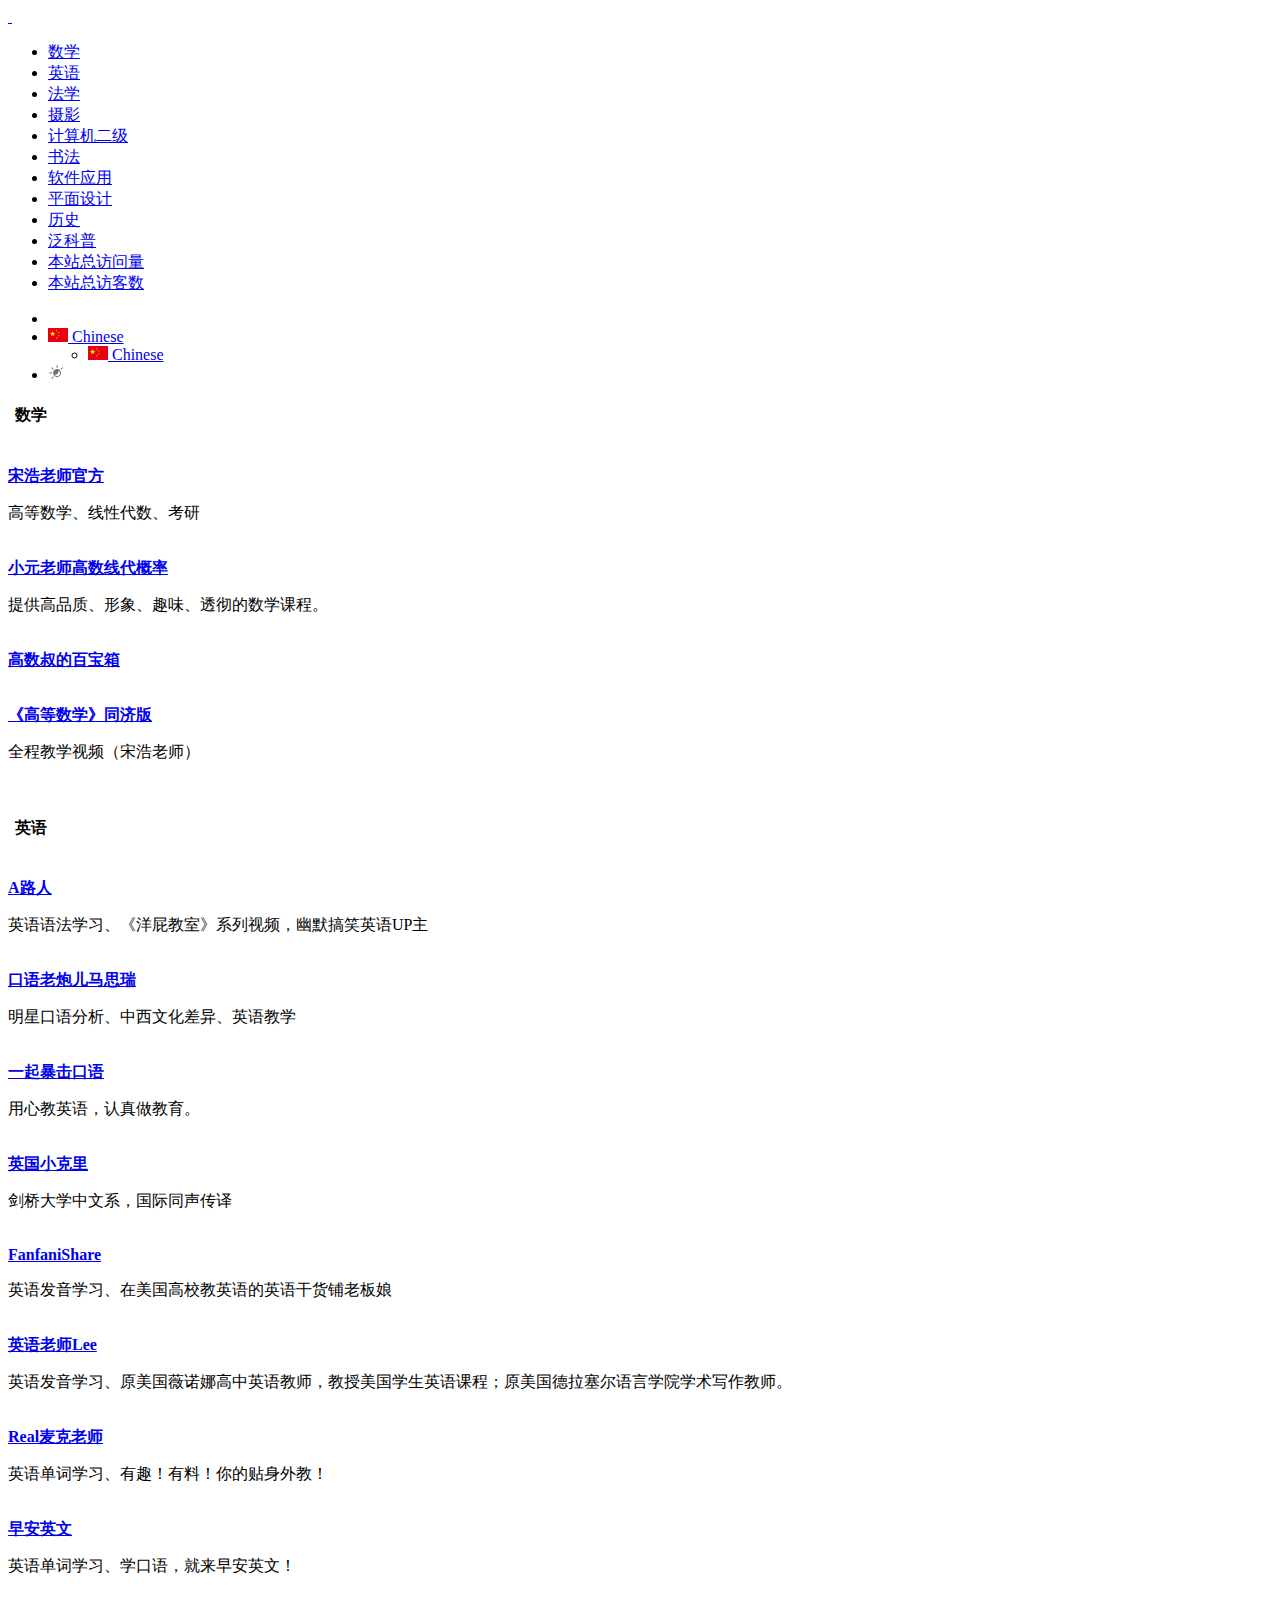
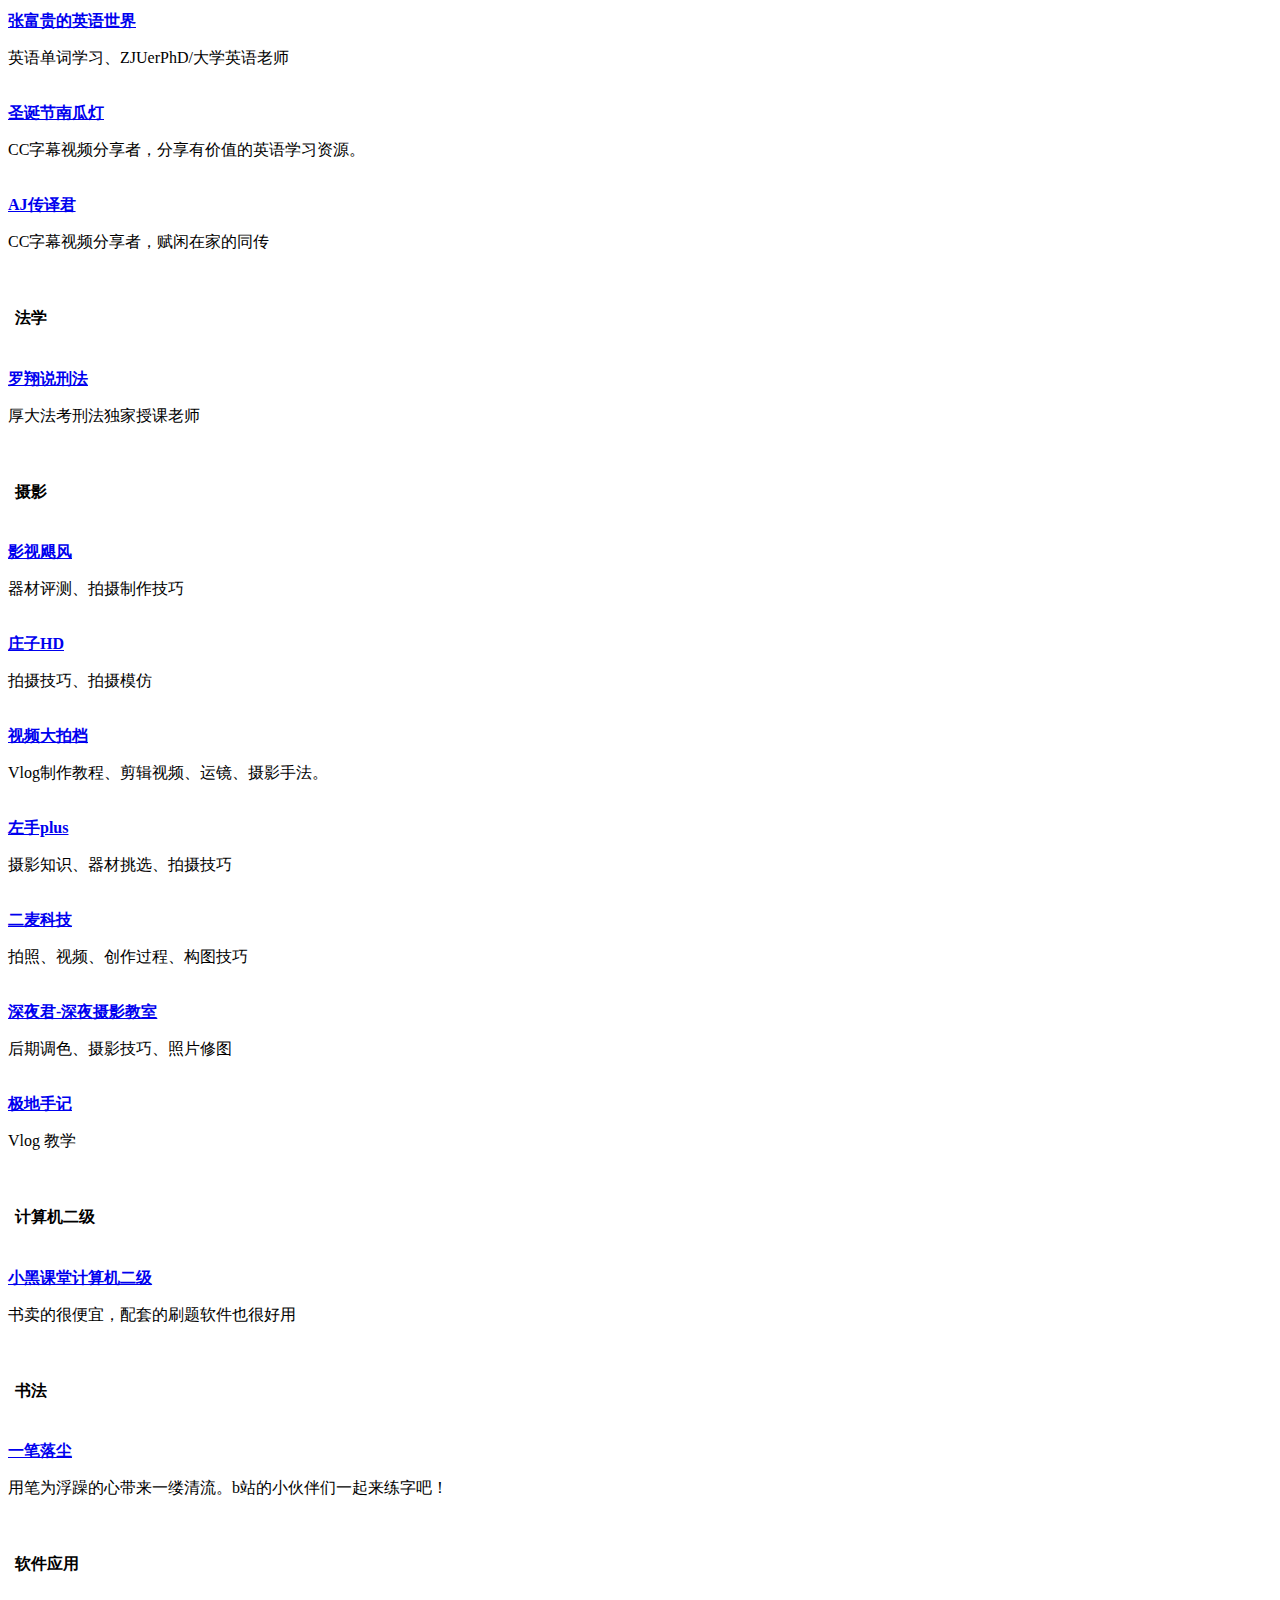
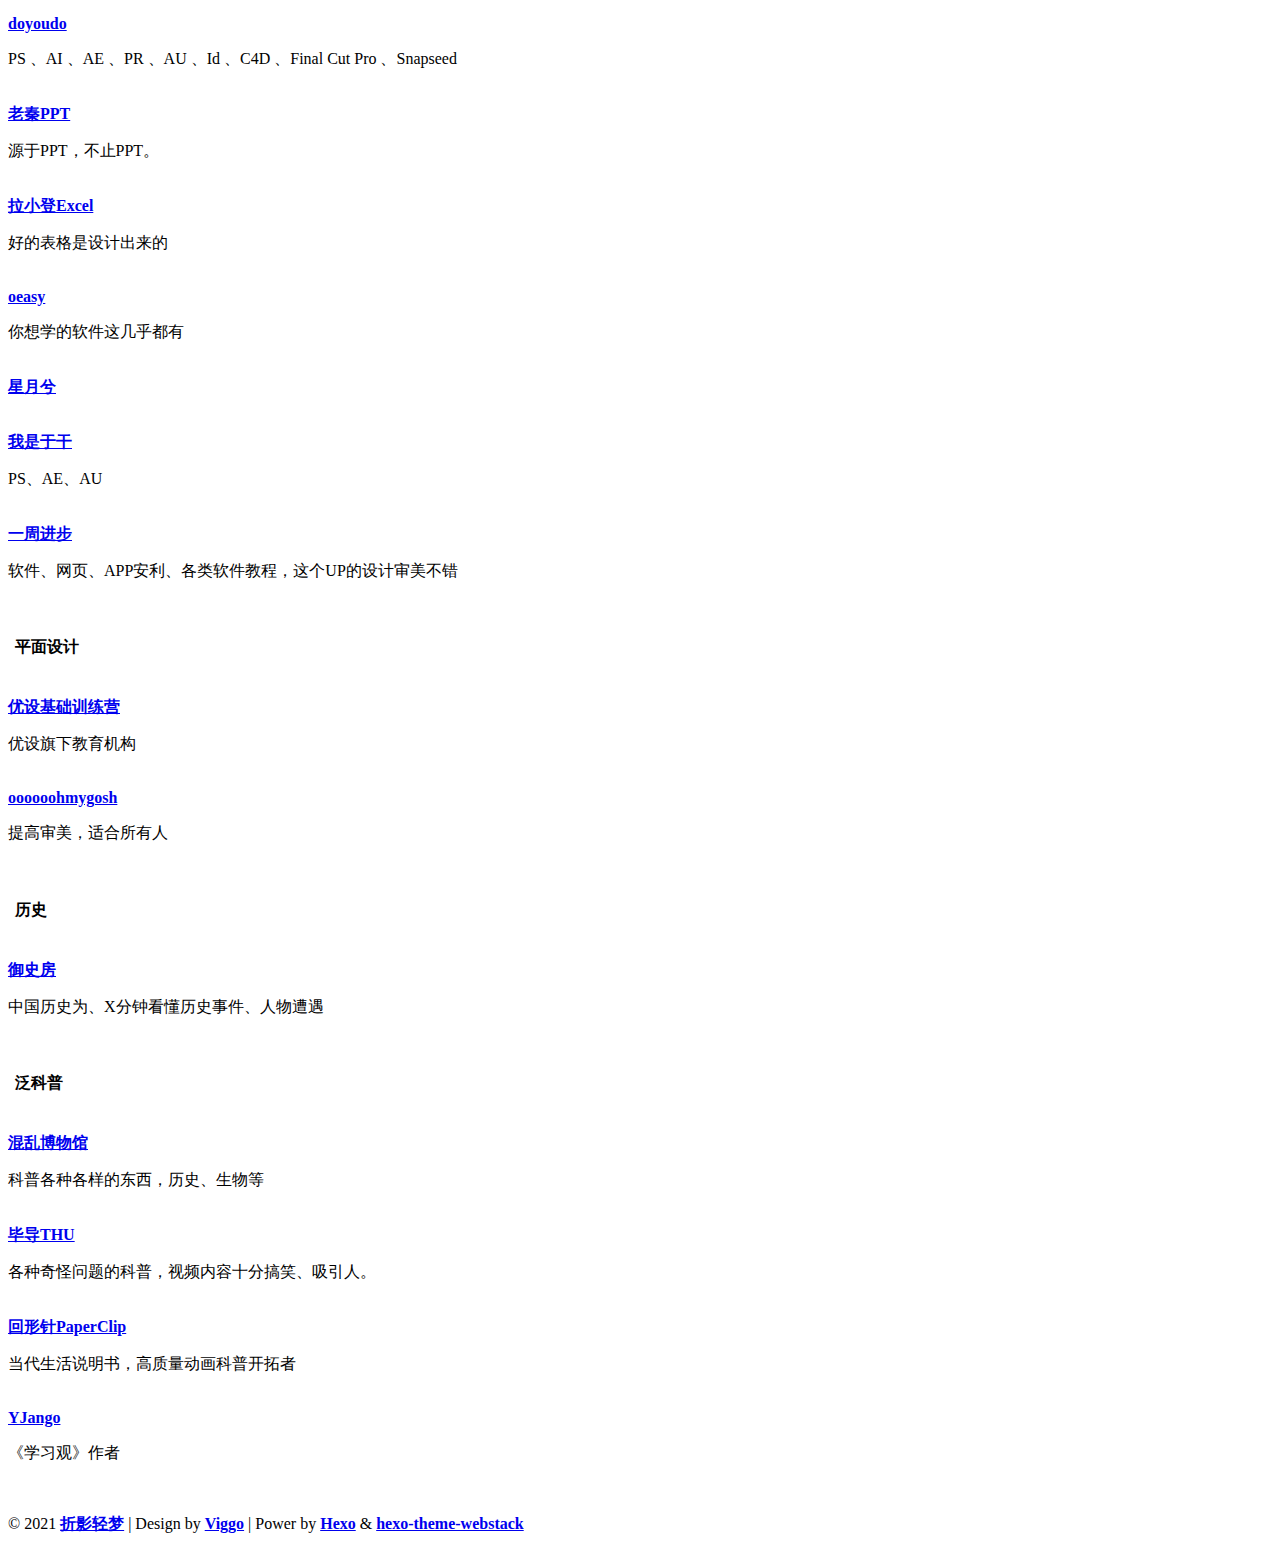
==== commit 70eb2315: "Update index.html" ====
--- a/index.html
+++ b/index.html
@@ -5,4 +5,4 @@
         
 <script src="https://cdn.jsdelivr.net/gh/nexmoe/bilibilidaxue@latest/js/respond.min.js"></script>
 
-    <![endif]--><meta property="og:type" content="article"><meta property="og:url" content="https://bilidx.nexmoe.com/index.html"><meta property="og:title" content="哔哩大学 - 学无止境"><meta property="og:description" content="一个收集哔哩哔哩优质学习资源的导航"><meta property="og:site_name" content="哔哩大学 - 学无止境"><meta property="og:image" content="https://cdn.jsdelivr.net/gh/nexmoe/bilibilidaxue@latest/images/webstack_banner_cn.png"><meta name="twitter:card" content="summary_large_image"><meta name="twitter:title" content="哔哩大学 - 学无止境"><meta name="twitter:description" content="一个收集哔哩哔哩优质学习资源的导航"><meta name="twitter:image" content="https://cdn.jsdelivr.net/gh/nexmoe/bilibilidaxue@latest/images/webstack_banner_cn.png"><link rel="stylesheet" type="text/css" href="https://cdn.jsdelivr.net/gh/nexmoe/bilibilidaxue@latest/css/nexmoe.css"><meta name="generator" content="Hexo 5.4.0"></head></head><body class="page-body"><div class="page-container"><div class="sidebar-menu toggle-others fixed"><div class="sidebar-menu-inner"><header class="logo-env"><div class="logo"><a href="/index.html" class="logo-expanded"><img src="https://cdn.jsdelivr.net/gh/nexmoe/bilibilidaxue@1.0.0/images/logo@2x.png" width="100%" alt=""> </a><a href="/index.html" class="logo-collapsed"><img src="https://cdn.jsdelivr.net/gh/nexmoe/bilibilidaxue@1.0.0/images/logo-collapsed@2x.png" width="40" alt=""></a></div><div class="mobile-menu-toggle visible-xs"><a href="#" data-toggle="user-info-menu"><i class="linecons-cog"></i> </a><a href="#" data-toggle="mobile-menu"><i class="fas fa-bars"></i></a></div></header><ul id="main-menu" class="main-menu"><li><a href="#数学" class="smooth"><i class="far fa-star"></i> <span class="title">数学</span></a></li><li><a href="#英语" class="smooth"><i class="far fa-star"></i> <span class="title">英语</span></a></li><li><a href="#法学" class="smooth"><i class="far fa-star"></i> <span class="title">法学</span></a></li><li><a href="#摄影" class="smooth"><i class="far fa-star"></i> <span class="title">摄影</span></a></li><li><a href="#计算机二级" class="smooth"><i class="far fa-star"></i> <span class="title">计算机二级</span></a></li><li><a href="#书法" class="smooth"><i class="far fa-star"></i> <span class="title">书法</span></a></li><li><a href="#软件应用" class="smooth"><i class="far fa-star"></i> <span class="title">软件应用</span></a></li><li><a href="#平面设计" class="smooth"><i class="far fa-star"></i> <span class="title">平面设计</span></a></li><li><a href="#历史" class="smooth"><i class="far fa-star"></i> <span class="title">历史</span></a></li><li><a href="#泛科普" class="smooth"><i class="far fa-star"></i> <span class="title">泛科普</span></a></li><li><a href="javascript:void(0)"><i class="fas fa-eye"></i> <span id="busuanzi_container_site_pv">本站总访问量<span id="busuanzi_value_site_pv"></span></span></a></li><li><a href="javascript:void(0)"><i class="fas fa-users"></i> <span id="busuanzi_container_site_uv">本站总访客数<span id="busuanzi_value_site_uv"></span></span></a></li></ul></div></div><div class="main-content"><nav class="navbar user-info-navbar" role="navigation"><ul class="user-info-menu left-links list-inline list-unstyled"><li class="hidden-sm hidden-xs hover-line"><a href="#" data-toggle="sidebar"><i class="fas fa-bars"></i></a></li><li class="dropdown hover-line language-switcher"><a href="/index.html" class="dropdown-toggle" data-toggle="dropdown"><img src="/images/flags/flag-cn.png" alt="flag-cn"> Chinese</a><ul class="dropdown-menu languages"><li class="active"><a href="/index.html"><img src="/images/flags/flag-cn.png" alt="flag-cn" alt="flag-cn"> Chinese</a></li></ul></li><li class="switch-mode hover-line" onclick="switchNightMode()"><a href="#"><svg t="1593061068148" class="icon" viewBox="0 0 1024 1024" version="1.1" xmlns="http://www.w3.org/2000/svg" p-id="1681" width="16" height="16"><path d="M582.4 326.4c-140.8 0-256 115.2-256 256s115.2 256 256 256 256-115.2 256-256-115.2-256-256-256z m0 448c-70.4 0-131.2-36.8-164.8-92.8 12.8 3.2 27.2 4.8 40 4.8 121.6 0 219.2-99.2 219.2-219.2 0-17.6-1.6-35.2-6.4-52.8 60.8 32 102.4 96 102.4 169.6 1.6 104-84.8 190.4-190.4 190.4zM582.4 262.4c17.6 0 32-14.4 32-32v-128c0-17.6-14.4-32-32-32s-32 14.4-32 32v128c0 17.6 14.4 32 32 32zM262.4 582.4c0-17.6-14.4-32-32-32h-128c-17.6 0-32 14.4-32 32s14.4 32 32 32h128c17.6 0 32-14.4 32-32zM310.4 356.8c6.4 6.4 14.4 9.6 22.4 9.6 8 0 16-3.2 22.4-9.6 12.8-12.8 12.8-32 0-44.8l-91.2-91.2c-12.8-12.8-32-12.8-44.8 0-12.8 12.8-12.8 32 0 44.8l91.2 91.2zM944 220.8c-12.8-12.8-32-12.8-44.8 0l-91.2 91.2c-12.8 12.8-12.8 32 0 44.8 6.4 6.4 14.4 9.6 22.4 9.6 8 0 16-3.2 22.4-9.6l91.2-91.2c12.8-12.8 12.8-33.6 0-44.8zM310.4 808l-91.2 91.2c-12.8 12.8-12.8 32 0 44.8 6.4 6.4 14.4 9.6 22.4 9.6 8 0 16-3.2 22.4-9.6l91.2-91.2c12.8-12.8 12.8-32 0-44.8-11.2-11.2-32-11.2-44.8 0z" p-id="1682" fill="#707070"></path></svg></a></li></ul></nav><h4 class="text-gray"><i class="linecons-tag" style="margin-right:7px" id="数学"></i>数学</h4><div class="row"><div class="col-sm-3"><div class="xe-widget xe-conversations box2 label-info" onclick='window.open("https://space.bilibili.com/66607740","_blank")' data-toggle="tooltip" data-placement="bottom" data-original-title="https://space.bilibili.com/66607740"><div class="xe-comment-entry"><a class="xe-user-img"><img data-src="https://cdn.jsdelivr.net/gh/nexmoe/bilibilidaxue@latest/images/logos/66607740.jpg" class="lozad img-circle" width="40"></a><div class="xe-comment"><a href="#" class="xe-user-name overflowClip_1"><strong>宋浩老师官方</strong></a><p class="overflowClip_2">高等数学、线性代数、考研</p></div></div></div></div><div class="col-sm-3"><div class="xe-widget xe-conversations box2 label-info" onclick='window.open("https://space.bilibili.com/74434623","_blank")' data-toggle="tooltip" data-placement="bottom" data-original-title="https://space.bilibili.com/74434623"><div class="xe-comment-entry"><a class="xe-user-img"><img data-src="https://cdn.jsdelivr.net/gh/nexmoe/bilibilidaxue@latest/images/logos/74434623.jpg" class="lozad img-circle" width="40"></a><div class="xe-comment"><a href="#" class="xe-user-name overflowClip_1"><strong>小元老师高数线代概率</strong></a><p class="overflowClip_2">提供高品质、形象、趣味、透彻的数学课程。</p></div></div></div></div><div class="col-sm-3"><div class="xe-widget xe-conversations box2 label-info" onclick='window.open("https://space.bilibili.com/408433491","_blank")' data-toggle="tooltip" data-placement="bottom" data-original-title="https://space.bilibili.com/408433491"><div class="xe-comment-entry"><a class="xe-user-img"><img data-src="https://cdn.jsdelivr.net/gh/nexmoe/bilibilidaxue@latest/images/logos/408433491.jpg" class="lozad img-circle" width="40"></a><div class="xe-comment"><a href="#" class="xe-user-name overflowClip_1"><strong>高数叔的百宝箱</strong></a><p class="overflowClip_2"></p></div></div></div></div><div class="col-sm-3"><div class="xe-widget xe-conversations box2 label-info" onclick='window.open("https://www.bilibili.com/video/BV1Eb411u7Fw","_blank")' data-toggle="tooltip" data-placement="bottom" data-original-title="https://www.bilibili.com/video/BV1Eb411u7Fw"><div class="xe-comment-entry"><a class="xe-user-img"><img data-src="https://cdn.jsdelivr.net/gh/nexmoe/bilibilidaxue@latest/images/logos/BV1Eb411u7Fw.jpg" class="lozad img-circle" width="40"></a><div class="xe-comment"><a href="#" class="xe-user-name overflowClip_1"><strong>《高等数学》同济版</strong></a><p class="overflowClip_2">全程教学视频（宋浩老师）</p></div></div></div></div></div><br><h4 class="text-gray"><i class="linecons-tag" style="margin-right:7px" id="英语"></i>英语</h4><div class="row"><div class="col-sm-3"><div class="xe-widget xe-conversations box2 label-info" onclick='window.open("https://space.bilibili.com/391679","_blank")' data-toggle="tooltip" data-placement="bottom" data-original-title="https://space.bilibili.com/391679"><div class="xe-comment-entry"><a class="xe-user-img"><img data-src="https://cdn.jsdelivr.net/gh/nexmoe/bilibilidaxue@latest/images/logos/391679.jpg" class="lozad img-circle" width="40"></a><div class="xe-comment"><a href="#" class="xe-user-name overflowClip_1"><strong>A路人</strong></a><p class="overflowClip_2">英语语法学习、《洋屁教室》系列视频，幽默搞笑英语UP主</p></div></div></div></div><div class="col-sm-3"><div class="xe-widget xe-conversations box2 label-info" onclick='window.open("https://space.bilibili.com/24801003","_blank")' data-toggle="tooltip" data-placement="bottom" data-original-title="https://space.bilibili.com/24801003"><div class="xe-comment-entry"><a class="xe-user-img"><img data-src="https://cdn.jsdelivr.net/gh/nexmoe/bilibilidaxue@latest/images/logos/24801003.jpg" class="lozad img-circle" width="40"></a><div class="xe-comment"><a href="#" class="xe-user-name overflowClip_1"><strong>口语老炮儿马思瑞</strong></a><p class="overflowClip_2">明星口语分析、中西文化差异、英语教学</p></div></div></div></div><div class="col-sm-3"><div class="xe-widget xe-conversations box2 label-info" onclick='window.open("https://space.bilibili.com/433248184","_blank")' data-toggle="tooltip" data-placement="bottom" data-original-title="https://space.bilibili.com/433248184"><div class="xe-comment-entry"><a class="xe-user-img"><img data-src="https://cdn.jsdelivr.net/gh/nexmoe/bilibilidaxue@latest/images/logos/433248184.jpg" class="lozad img-circle" width="40"></a><div class="xe-comment"><a href="#" class="xe-user-name overflowClip_1"><strong>一起暴击口语</strong></a><p class="overflowClip_2">用心教英语，认真做教育。</p></div></div></div></div><div class="col-sm-3"><div class="xe-widget xe-conversations box2 label-info" onclick='window.open("https://space.bilibili.com/37398761","_blank")' data-toggle="tooltip" data-placement="bottom" data-original-title="https://space.bilibili.com/37398761"><div class="xe-comment-entry"><a class="xe-user-img"><img data-src="https://cdn.jsdelivr.net/gh/nexmoe/bilibilidaxue@latest/images/logos/37398761.jpg" class="lozad img-circle" width="40"></a><div class="xe-comment"><a href="#" class="xe-user-name overflowClip_1"><strong>英国小克里</strong></a><p class="overflowClip_2">剑桥大学中文系，国际同声传译</p></div></div></div></div><div class="col-sm-3"><div class="xe-widget xe-conversations box2 label-info" onclick='window.open("https://space.bilibili.com/346396741","_blank")' data-toggle="tooltip" data-placement="bottom" data-original-title="https://space.bilibili.com/346396741"><div class="xe-comment-entry"><a class="xe-user-img"><img data-src="https://cdn.jsdelivr.net/gh/nexmoe/bilibilidaxue@latest/images/logos/346396741.jpg" class="lozad img-circle" width="40"></a><div class="xe-comment"><a href="#" class="xe-user-name overflowClip_1"><strong>FanfaniShare</strong></a><p class="overflowClip_2">英语发音学习、在美国高校教英语的英语干货铺老板娘</p></div></div></div></div><div class="col-sm-3"><div class="xe-widget xe-conversations box2 label-info" onclick='window.open("https://space.bilibili.com/131058159","_blank")' data-toggle="tooltip" data-placement="bottom" data-original-title="https://space.bilibili.com/131058159"><div class="xe-comment-entry"><a class="xe-user-img"><img data-src="https://cdn.jsdelivr.net/gh/nexmoe/bilibilidaxue@latest/images/logos/131058159.jpg" class="lozad img-circle" width="40"></a><div class="xe-comment"><a href="#" class="xe-user-name overflowClip_1"><strong>英语老师Lee</strong></a><p class="overflowClip_2">英语发音学习、原美国薇诺娜高中英语教师，教授美国学生英语课程；原美国德拉塞尔语言学院学术写作教师。</p></div></div></div></div><div class="col-sm-3"><div class="xe-widget xe-conversations box2 label-info" onclick='window.open("https://space.bilibili.com/19859602","_blank")' data-toggle="tooltip" data-placement="bottom" data-original-title="https://space.bilibili.com/19859602"><div class="xe-comment-entry"><a class="xe-user-img"><img data-src="https://cdn.jsdelivr.net/gh/nexmoe/bilibilidaxue@latest/images/logos/19859602.jpg" class="lozad img-circle" width="40"></a><div class="xe-comment"><a href="#" class="xe-user-name overflowClip_1"><strong>Real麦克老师</strong></a><p class="overflowClip_2">英语单词学习、有趣！有料！你的贴身外教！</p></div></div></div></div><div class="col-sm-3"><div class="xe-widget xe-conversations box2 label-info" onclick='window.open("https://space.bilibili.com/35636660","_blank")' data-toggle="tooltip" data-placement="bottom" data-original-title="https://space.bilibili.com/35636660"><div class="xe-comment-entry"><a class="xe-user-img"><img data-src="https://cdn.jsdelivr.net/gh/nexmoe/bilibilidaxue@latest/images/logos/35636660.jpg" class="lozad img-circle" width="40"></a><div class="xe-comment"><a href="#" class="xe-user-name overflowClip_1"><strong>早安英文</strong></a><p class="overflowClip_2">英语单词学习、学口语，就来早安英文！</p></div></div></div></div><div class="col-sm-3"><div class="xe-widget xe-conversations box2 label-info" onclick='window.open("https://space.bilibili.com/401727458","_blank")' data-toggle="tooltip" data-placement="bottom" data-original-title="https://space.bilibili.com/401727458"><div class="xe-comment-entry"><a class="xe-user-img"><img data-src="https://cdn.jsdelivr.net/gh/nexmoe/bilibilidaxue@latest/images/logos/401727458.jpg" class="lozad img-circle" width="40"></a><div class="xe-comment"><a href="#" class="xe-user-name overflowClip_1"><strong>张富贵的英语世界</strong></a><p class="overflowClip_2">英语单词学习、ZJUerPhD/大学英语老师</p></div></div></div></div><div class="col-sm-3"><div class="xe-widget xe-conversations box2 label-info" onclick='window.open("https://space.bilibili.com/319176130","_blank")' data-toggle="tooltip" data-placement="bottom" data-original-title="https://space.bilibili.com/319176130"><div class="xe-comment-entry"><a class="xe-user-img"><img data-src="https://cdn.jsdelivr.net/gh/nexmoe/bilibilidaxue@latest/images/logos/319176130.jpg" class="lozad img-circle" width="40"></a><div class="xe-comment"><a href="#" class="xe-user-name overflowClip_1"><strong>圣诞节南瓜灯</strong></a><p class="overflowClip_2">CC字幕视频分享者，分享有价值的英语学习资源。</p></div></div></div></div><div class="col-sm-3"><div class="xe-widget xe-conversations box2 label-info" onclick='window.open("https://space.bilibili.com/27792668","_blank")' data-toggle="tooltip" data-placement="bottom" data-original-title="https://space.bilibili.com/27792668"><div class="xe-comment-entry"><a class="xe-user-img"><img data-src="https://cdn.jsdelivr.net/gh/nexmoe/bilibilidaxue@latest/images/logos/27792668.jpg" class="lozad img-circle" width="40"></a><div class="xe-comment"><a href="#" class="xe-user-name overflowClip_1"><strong>AJ传译君</strong></a><p class="overflowClip_2">CC字幕视频分享者，赋闲在家的同传</p></div></div></div></div></div><br><h4 class="text-gray"><i class="linecons-tag" style="margin-right:7px" id="法学"></i>法学</h4><div class="row"><div class="col-sm-3"><div class="xe-widget xe-conversations box2 label-info" onclick='window.open("https://space.bilibili.com/517327498","_blank")' data-toggle="tooltip" data-placement="bottom" data-original-title="https://space.bilibili.com/517327498"><div class="xe-comment-entry"><a class="xe-user-img"><img data-src="https://cdn.jsdelivr.net/gh/nexmoe/bilibilidaxue@latest/images/logos/517327498.jpg" class="lozad img-circle" width="40"></a><div class="xe-comment"><a href="#" class="xe-user-name overflowClip_1"><strong>罗翔说刑法</strong></a><p class="overflowClip_2">厚大法考刑法独家授课老师</p></div></div></div></div></div><br><h4 class="text-gray"><i class="linecons-tag" style="margin-right:7px" id="摄影"></i>摄影</h4><div class="row"><div class="col-sm-3"><div class="xe-widget xe-conversations box2 label-info" onclick='window.open("https://space.bilibili.com/946974","_blank")' data-toggle="tooltip" data-placement="bottom" data-original-title="https://space.bilibili.com/946974"><div class="xe-comment-entry"><a class="xe-user-img"><img data-src="https://cdn.jsdelivr.net/gh/nexmoe/bilibilidaxue@latest/images/logos/946974.jpg" class="lozad img-circle" width="40"></a><div class="xe-comment"><a href="#" class="xe-user-name overflowClip_1"><strong>影视飓风</strong></a><p class="overflowClip_2">器材评测、拍摄制作技巧</p></div></div></div></div><div class="col-sm-3"><div class="xe-widget xe-conversations box2 label-info" onclick='window.open("https://space.bilibili.com/361556391","_blank")' data-toggle="tooltip" data-placement="bottom" data-original-title="https://space.bilibili.com/361556391"><div class="xe-comment-entry"><a class="xe-user-img"><img data-src="https://cdn.jsdelivr.net/gh/nexmoe/bilibilidaxue@latest/images/logos/361556391.jpg" class="lozad img-circle" width="40"></a><div class="xe-comment"><a href="#" class="xe-user-name overflowClip_1"><strong>庄子HD</strong></a><p class="overflowClip_2">拍摄技巧、拍摄模仿</p></div></div></div></div><div class="col-sm-3"><div class="xe-widget xe-conversations box2 label-info" onclick='window.open("https://space.bilibili.com/110974","_blank")' data-toggle="tooltip" data-placement="bottom" data-original-title="https://space.bilibili.com/110974"><div class="xe-comment-entry"><a class="xe-user-img"><img data-src="https://cdn.jsdelivr.net/gh/nexmoe/bilibilidaxue@latest/images/logos/110974.jpg" class="lozad img-circle" width="40"></a><div class="xe-comment"><a href="#" class="xe-user-name overflowClip_1"><strong>视频大拍档</strong></a><p class="overflowClip_2">Vlog制作教程、剪辑视频、运镜、摄影手法。</p></div></div></div></div><div class="col-sm-3"><div class="xe-widget xe-conversations box2 label-info" onclick='window.open("https://space.bilibili.com/20166755","_blank")' data-toggle="tooltip" data-placement="bottom" data-original-title="https://space.bilibili.com/20166755"><div class="xe-comment-entry"><a class="xe-user-img"><img data-src="https://cdn.jsdelivr.net/gh/nexmoe/bilibilidaxue@latest/images/logos/20166755.jpg" class="lozad img-circle" width="40"></a><div class="xe-comment"><a href="#" class="xe-user-name overflowClip_1"><strong>左手plus</strong></a><p class="overflowClip_2">摄影知识、器材挑选、拍摄技巧</p></div></div></div></div><div class="col-sm-3"><div class="xe-widget xe-conversations box2 label-info" onclick='window.open("https://space.bilibili.com/86566982","_blank")' data-toggle="tooltip" data-placement="bottom" data-original-title="https://space.bilibili.com/86566982"><div class="xe-comment-entry"><a class="xe-user-img"><img data-src="https://cdn.jsdelivr.net/gh/nexmoe/bilibilidaxue@latest/images/logos/86566982.jpg" class="lozad img-circle" width="40"></a><div class="xe-comment"><a href="#" class="xe-user-name overflowClip_1"><strong>二麦科技</strong></a><p class="overflowClip_2">拍照、视频、创作过程、构图技巧</p></div></div></div></div><div class="col-sm-3"><div class="xe-widget xe-conversations box2 label-info" onclick='window.open("https://space.bilibili.com/57855066","_blank")' data-toggle="tooltip" data-placement="bottom" data-original-title="https://space.bilibili.com/57855066"><div class="xe-comment-entry"><a class="xe-user-img"><img data-src="https://cdn.jsdelivr.net/gh/nexmoe/bilibilidaxue@latest/images/logos/57855066.jpg" class="lozad img-circle" width="40"></a><div class="xe-comment"><a href="#" class="xe-user-name overflowClip_1"><strong>深夜君-深夜摄影教室</strong></a><p class="overflowClip_2">后期调色、摄影技巧、照片修图</p></div></div></div></div><div class="col-sm-3"><div class="xe-widget xe-conversations box2 label-info" onclick='window.open("https://space.bilibili.com/6314588","_blank")' data-toggle="tooltip" data-placement="bottom" data-original-title="https://space.bilibili.com/6314588"><div class="xe-comment-entry"><a class="xe-user-img"><img data-src="https://cdn.jsdelivr.net/gh/nexmoe/bilibilidaxue@latest/images/logos/6314588.jpg" class="lozad img-circle" width="40"></a><div class="xe-comment"><a href="#" class="xe-user-name overflowClip_1"><strong>极地手记</strong></a><p class="overflowClip_2">Vlog 教学</p></div></div></div></div></div><br><h4 class="text-gray"><i class="linecons-tag" style="margin-right:7px" id="计算机二级"></i>计算机二级</h4><div class="row"><div class="col-sm-3"><div class="xe-widget xe-conversations box2 label-info" onclick='window.open("https://space.bilibili.com/48133212","_blank")' data-toggle="tooltip" data-placement="bottom" data-original-title="https://space.bilibili.com/48133212"><div class="xe-comment-entry"><a class="xe-user-img"><img data-src="https://cdn.jsdelivr.net/gh/nexmoe/bilibilidaxue@latest/images/logos/48133212.jpg" class="lozad img-circle" width="40"></a><div class="xe-comment"><a href="#" class="xe-user-name overflowClip_1"><strong>小黑课堂计算机二级</strong></a><p class="overflowClip_2"></p></div></div></div></div></div><br><h4 class="text-gray"><i class="linecons-tag" style="margin-right:7px" id="书法"></i>书法</h4><div class="row"><div class="col-sm-3"><div class="xe-widget xe-conversations box2 label-info" onclick='window.open("https://space.bilibili.com/147071622","_blank")' data-toggle="tooltip" data-placement="bottom" data-original-title="https://space.bilibili.com/147071622"><div class="xe-comment-entry"><a class="xe-user-img"><img data-src="https://cdn.jsdelivr.net/gh/nexmoe/bilibilidaxue@latest/images/logos/147071622.jpg" class="lozad img-circle" width="40"></a><div class="xe-comment"><a href="#" class="xe-user-name overflowClip_1"><strong>一笔落尘</strong></a><p class="overflowClip_2">用笔为浮躁的心带来一缕清流。b站的小伙伴们一起来练字吧！</p></div></div></div></div></div><br><h4 class="text-gray"><i class="linecons-tag" style="margin-right:7px" id="软件应用"></i>软件应用</h4><div class="row"><div class="col-sm-3"><div class="xe-widget xe-conversations box2 label-info" onclick='window.open("https://space.bilibili.com/20503549","_blank")' data-toggle="tooltip" data-placement="bottom" data-original-title="https://space.bilibili.com/20503549"><div class="xe-comment-entry"><a class="xe-user-img"><img data-src="https://cdn.jsdelivr.net/gh/nexmoe/bilibilidaxue@latest/images/logos/20503549.jpg" class="lozad img-circle" width="40"></a><div class="xe-comment"><a href="#" class="xe-user-name overflowClip_1"><strong>doyoudo</strong></a><p class="overflowClip_2">PS 、AI 、AE 、PR 、AU 、Id 、C4D 、Final Cut Pro 、Snapseed</p></div></div></div></div><div class="col-sm-3"><div class="xe-widget xe-conversations box2 label-info" onclick='window.open("https://space.bilibili.com/491456841","_blank")' data-toggle="tooltip" data-placement="bottom" data-original-title="https://space.bilibili.com/491456841"><div class="xe-comment-entry"><a class="xe-user-img"><img data-src="https://cdn.jsdelivr.net/gh/nexmoe/bilibilidaxue@latest/images/logos/491456841.jpg" class="lozad img-circle" width="40"></a><div class="xe-comment"><a href="#" class="xe-user-name overflowClip_1"><strong>老秦PPT</strong></a><p class="overflowClip_2">源于PPT，不止PPT。</p></div></div></div></div><div class="col-sm-3"><div class="xe-widget xe-conversations box2 label-info" onclick='window.open("https://space.bilibili.com/400511102","_blank")' data-toggle="tooltip" data-placement="bottom" data-original-title="https://space.bilibili.com/400511102"><div class="xe-comment-entry"><a class="xe-user-img"><img data-src="https://cdn.jsdelivr.net/gh/nexmoe/bilibilidaxue@latest/images/logos/400511102.jpg" class="lozad img-circle" width="40"></a><div class="xe-comment"><a href="#" class="xe-user-name overflowClip_1"><strong>拉小登Excel</strong></a><p class="overflowClip_2">好的表格是设计出来的</p></div></div></div></div><div class="col-sm-3"><div class="xe-widget xe-conversations box2 label-info" onclick='window.open("https://space.bilibili.com/2884629","_blank")' data-toggle="tooltip" data-placement="bottom" data-original-title="https://space.bilibili.com/2884629"><div class="xe-comment-entry"><a class="xe-user-img"><img data-src="https://cdn.jsdelivr.net/gh/nexmoe/bilibilidaxue@latest/images/logos/2884629.jpg" class="lozad img-circle" width="40"></a><div class="xe-comment"><a href="#" class="xe-user-name overflowClip_1"><strong>oeasy</strong></a><p class="overflowClip_2">你想学的软件这几乎都有</p></div></div></div></div><div class="col-sm-3"><div class="xe-widget xe-conversations box2 label-info" onclick='window.open("https://space.bilibili.com/17638509","_blank")' data-toggle="tooltip" data-placement="bottom" data-original-title="https://space.bilibili.com/17638509"><div class="xe-comment-entry"><a class="xe-user-img"><img data-src="https://cdn.jsdelivr.net/gh/nexmoe/bilibilidaxue@latest/images/logos/17638509.jpg" class="lozad img-circle" width="40"></a><div class="xe-comment"><a href="#" class="xe-user-name overflowClip_1"><strong>星月兮</strong></a><p class="overflowClip_2"></p></div></div></div></div><div class="col-sm-3"><div class="xe-widget xe-conversations box2 label-info" onclick='window.open("https://space.bilibili.com/69743276","_blank")' data-toggle="tooltip" data-placement="bottom" data-original-title="https://space.bilibili.com/69743276"><div class="xe-comment-entry"><a class="xe-user-img"><img data-src="https://cdn.jsdelivr.net/gh/nexmoe/bilibilidaxue@latest/images/logos/69743276.jpg" class="lozad img-circle" width="40"></a><div class="xe-comment"><a href="#" class="xe-user-name overflowClip_1"><strong>我是于干</strong></a><p class="overflowClip_2">PS、AE、AU</p></div></div></div></div><div class="col-sm-3"><div class="xe-widget xe-conversations box2 label-info" onclick='window.open("https://space.bilibili.com/308552985","_blank")' data-toggle="tooltip" data-placement="bottom" data-original-title="https://space.bilibili.com/308552985"><div class="xe-comment-entry"><a class="xe-user-img"><img data-src="https://cdn.jsdelivr.net/gh/nexmoe/bilibilidaxue@latest/images/logos/308552985.jpg" class="lozad img-circle" width="40"></a><div class="xe-comment"><a href="#" class="xe-user-name overflowClip_1"><strong>一周进步</strong></a><p class="overflowClip_2">软件、网页、APP安利、各类软件教程，这个UP的设计审美不错</p></div></div></div></div></div><br><h4 class="text-gray"><i class="linecons-tag" style="margin-right:7px" id="平面设计"></i>平面设计</h4><div class="row"><div class="col-sm-3"><div class="xe-widget xe-conversations box2 label-info" onclick='window.open("https://space.bilibili.com/39990344","_blank")' data-toggle="tooltip" data-placement="bottom" data-original-title="https://space.bilibili.com/39990344"><div class="xe-comment-entry"><a class="xe-user-img"><img data-src="https://cdn.jsdelivr.net/gh/nexmoe/bilibilidaxue@latest/images/logos/39990344.jpg" class="lozad img-circle" width="40"></a><div class="xe-comment"><a href="#" class="xe-user-name overflowClip_1"><strong>优设基础训练营</strong></a><p class="overflowClip_2">优设旗下教育机构</p></div></div></div></div><div class="col-sm-3"><div class="xe-widget xe-conversations box2 label-info" onclick='window.open("https://space.bilibili.com/38053181","_blank")' data-toggle="tooltip" data-placement="bottom" data-original-title="https://space.bilibili.com/38053181"><div class="xe-comment-entry"><a class="xe-user-img"><img data-src="https://cdn.jsdelivr.net/gh/nexmoe/bilibilidaxue@latest/images/logos/38053181.jpg" class="lozad img-circle" width="40"></a><div class="xe-comment"><a href="#" class="xe-user-name overflowClip_1"><strong>oooooohmygosh</strong></a><p class="overflowClip_2">提高审美，适合所有人</p></div></div></div></div></div><br><h4 class="text-gray"><i class="linecons-tag" style="margin-right:7px" id="历史"></i>历史</h4><div class="row"><div class="col-sm-3"><div class="xe-widget xe-conversations box2 label-info" onclick='window.open("https://space.bilibili.com/34264408","_blank")' data-toggle="tooltip" data-placement="bottom" data-original-title="https://space.bilibili.com/34264408"><div class="xe-comment-entry"><a class="xe-user-img"><img data-src="https://cdn.jsdelivr.net/gh/nexmoe/bilibilidaxue@latest/images/logos/34264408.jpg" class="lozad img-circle" width="40"></a><div class="xe-comment"><a href="#" class="xe-user-name overflowClip_1"><strong>御史房</strong></a><p class="overflowClip_2">中国历史为、X分钟看懂历史事件、人物遭遇</p></div></div></div></div></div><br><h4 class="text-gray"><i class="linecons-tag" style="margin-right:7px" id="泛科普"></i>泛科普</h4><div class="row"><div class="col-sm-3"><div class="xe-widget xe-conversations box2 label-info" onclick='window.open("https://space.bilibili.com/97177641","_blank")' data-toggle="tooltip" data-placement="bottom" data-original-title="https://space.bilibili.com/97177641"><div class="xe-comment-entry"><a class="xe-user-img"><img data-src="https://cdn.jsdelivr.net/gh/nexmoe/bilibilidaxue@latest/images/logos/97177641.jpg" class="lozad img-circle" width="40"></a><div class="xe-comment"><a href="#" class="xe-user-name overflowClip_1"><strong>混乱博物馆</strong></a><p class="overflowClip_2">科普各种各样的东西，历史、生物等</p></div></div></div></div><div class="col-sm-3"><div class="xe-widget xe-conversations box2 label-info" onclick='window.open("https://space.bilibili.com/254463269","_blank")' data-toggle="tooltip" data-placement="bottom" data-original-title="https://space.bilibili.com/254463269"><div class="xe-comment-entry"><a class="xe-user-img"><img data-src="https://cdn.jsdelivr.net/gh/nexmoe/bilibilidaxue@latest/images/logos/254463269.jpg" class="lozad img-circle" width="40"></a><div class="xe-comment"><a href="#" class="xe-user-name overflowClip_1"><strong>毕导THU</strong></a><p class="overflowClip_2">各种奇怪问题的科普，视频内容十分搞笑、吸引人。</p></div></div></div></div><div class="col-sm-3"><div class="xe-widget xe-conversations box2 label-info" onclick='window.open("https://space.bilibili.com/258150656","_blank")' data-toggle="tooltip" data-placement="bottom" data-original-title="https://space.bilibili.com/258150656"><div class="xe-comment-entry"><a class="xe-user-img"><img data-src="https://cdn.jsdelivr.net/gh/nexmoe/bilibilidaxue@latest/images/logos/258150656.jpg" class="lozad img-circle" width="40"></a><div class="xe-comment"><a href="#" class="xe-user-name overflowClip_1"><strong>回形针PaperClip</strong></a><p class="overflowClip_2">当代生活说明书，高质量动画科普开拓者</p></div></div></div></div><div class="col-sm-3"><div class="xe-widget xe-conversations box2 label-info" onclick='window.open("https://space.bilibili.com/344849038","_blank")' data-toggle="tooltip" data-placement="bottom" data-original-title="https://space.bilibili.com/344849038"><div class="xe-comment-entry"><a class="xe-user-img"><img data-src="https://cdn.jsdelivr.net/gh/nexmoe/bilibilidaxue@latest/images/logos/344849038.jpg" class="lozad img-circle" width="40"></a><div class="xe-comment"><a href="#" class="xe-user-name overflowClip_1"><strong>YJango</strong></a><p class="overflowClip_2">《学习观》作者</p></div></div></div></div></div><br><script src="https://cdn.jsdelivr.net/gh/nexmoe/bilibilidaxue@latest/js/footer.js"></script><footer class="main-footer sticky footer-type-1"><div class="footer-inner"><p>&copy; 2021 <a href="javascript:void(0);"><strong>折影轻梦</strong></a> | Design by <a href="http://viggoz.com" target="_blank"><strong>Viggo</strong></a> | Power by <a href="https://hexo.io/" target="_blank"><strong>Hexo</strong></a> & <a href="https://github.com/HCLonely/hexo-theme-webstack/" target="_blank"><strong>hexo-theme-webstack</strong></a></p><div class="go-up"><a href="#" rel="go-top"><i class="fas fa-angle-up"></i></a></div></div></footer></div></div><script src="https://cdn.jsdelivr.net/gh/nexmoe/bilibilidaxue@latest/js/bootstrap.min.js"></script><script src="https://cdn.jsdelivr.net/gh/nexmoe/bilibilidaxue@latest/js/TweenMax.min.js"></script><script src="https://cdn.jsdelivr.net/gh/nexmoe/bilibilidaxue@latest/js/resizeable.min.js"></script><script src="https://cdn.jsdelivr.net/gh/nexmoe/bilibilidaxue@latest/js/joinable.js"></script><script src="https://cdn.jsdelivr.net/gh/nexmoe/bilibilidaxue@latest/js/xenon-api.min.js"></script><script src="https://cdn.jsdelivr.net/gh/nexmoe/bilibilidaxue@latest/js/xenon-toggles.min.js"></script><script src="https://cdn.jsdelivr.net/gh/nexmoe/bilibilidaxue@latest/js/xenon-custom.min.js"></script><script async src="https://busuanzi.ibruce.info/busuanzi/2.3/busuanzi.pure.mini.js"></script><script src="https://cdn.jsdelivr.net/gh/nexmoe/bilibilidaxue@latest/js/lozad.min.js"></script></body></html>+    <![endif]--><meta property="og:type" content="article"><meta property="og:url" content="https://bilidx.nexmoe.com/index.html"><meta property="og:title" content="哔哩大学 - 学无止境"><meta property="og:description" content="一个收集哔哩哔哩优质学习资源的导航"><meta property="og:site_name" content="哔哩大学 - 学无止境"><meta property="og:image" content="https://cdn.jsdelivr.net/gh/nexmoe/bilibilidaxue@latest/images/webstack_banner_cn.png"><meta name="twitter:card" content="summary_large_image"><meta name="twitter:title" content="哔哩大学 - 学无止境"><meta name="twitter:description" content="一个收集哔哩哔哩优质学习资源的导航"><meta name="twitter:image" content="https://cdn.jsdelivr.net/gh/nexmoe/bilibilidaxue@latest/images/webstack_banner_cn.png"><link rel="stylesheet" type="text/css" href="https://cdn.jsdelivr.net/gh/nexmoe/bilibilidaxue@latest/css/nexmoe.css"><meta name="generator" content="Hexo 5.4.0"></head></head><body class="page-body"><div class="page-container"><div class="sidebar-menu toggle-others fixed"><div class="sidebar-menu-inner"><header class="logo-env"><div class="logo"><a href="/index.html" class="logo-expanded"><img src="https://cdn.jsdelivr.net/gh/nexmoe/bilibilidaxue@1.0.0/images/logo@2x.png" width="100%" alt=""> </a><a href="/index.html" class="logo-collapsed"><img src="https://cdn.jsdelivr.net/gh/nexmoe/bilibilidaxue@1.0.0/images/logo-collapsed@2x.png" width="40" alt=""></a></div><div class="mobile-menu-toggle visible-xs"><a href="#" data-toggle="user-info-menu"><i class="linecons-cog"></i> </a><a href="#" data-toggle="mobile-menu"><i class="fas fa-bars"></i></a></div></header><ul id="main-menu" class="main-menu"><li><a href="#数学" class="smooth"><i class="far fa-star"></i> <span class="title">数学</span></a></li><li><a href="#英语" class="smooth"><i class="far fa-star"></i> <span class="title">英语</span></a></li><li><a href="#法学" class="smooth"><i class="far fa-star"></i> <span class="title">法学</span></a></li><li><a href="#摄影" class="smooth"><i class="far fa-star"></i> <span class="title">摄影</span></a></li><li><a href="#计算机二级" class="smooth"><i class="far fa-star"></i> <span class="title">计算机二级</span></a></li><li><a href="#书法" class="smooth"><i class="far fa-star"></i> <span class="title">书法</span></a></li><li><a href="#软件应用" class="smooth"><i class="far fa-star"></i> <span class="title">软件应用</span></a></li><li><a href="#平面设计" class="smooth"><i class="far fa-star"></i> <span class="title">平面设计</span></a></li><li><a href="#历史" class="smooth"><i class="far fa-star"></i> <span class="title">历史</span></a></li><li><a href="#泛科普" class="smooth"><i class="far fa-star"></i> <span class="title">泛科普</span></a></li><li><a href="javascript:void(0)"><i class="fas fa-eye"></i> <span id="busuanzi_container_site_pv">本站总访问量<span id="busuanzi_value_site_pv"></span></span></a></li><li><a href="javascript:void(0)"><i class="fas fa-users"></i> <span id="busuanzi_container_site_uv">本站总访客数<span id="busuanzi_value_site_uv"></span></span></a></li></ul></div></div><div class="main-content"><nav class="navbar user-info-navbar" role="navigation"><ul class="user-info-menu left-links list-inline list-unstyled"><li class="hidden-sm hidden-xs hover-line"><a href="#" data-toggle="sidebar"><i class="fas fa-bars"></i></a></li><li class="dropdown hover-line language-switcher"><a href="/index.html" class="dropdown-toggle" data-toggle="dropdown"><img src="/images/flags/flag-cn.png" alt="flag-cn"> Chinese</a><ul class="dropdown-menu languages"><li class="active"><a href="/index.html"><img src="/images/flags/flag-cn.png" alt="flag-cn" alt="flag-cn"> Chinese</a></li></ul></li><li class="switch-mode hover-line" onclick="switchNightMode()"><a href="#"><svg t="1593061068148" class="icon" viewBox="0 0 1024 1024" version="1.1" xmlns="http://www.w3.org/2000/svg" p-id="1681" width="16" height="16"><path d="M582.4 326.4c-140.8 0-256 115.2-256 256s115.2 256 256 256 256-115.2 256-256-115.2-256-256-256z m0 448c-70.4 0-131.2-36.8-164.8-92.8 12.8 3.2 27.2 4.8 40 4.8 121.6 0 219.2-99.2 219.2-219.2 0-17.6-1.6-35.2-6.4-52.8 60.8 32 102.4 96 102.4 169.6 1.6 104-84.8 190.4-190.4 190.4zM582.4 262.4c17.6 0 32-14.4 32-32v-128c0-17.6-14.4-32-32-32s-32 14.4-32 32v128c0 17.6 14.4 32 32 32zM262.4 582.4c0-17.6-14.4-32-32-32h-128c-17.6 0-32 14.4-32 32s14.4 32 32 32h128c17.6 0 32-14.4 32-32zM310.4 356.8c6.4 6.4 14.4 9.6 22.4 9.6 8 0 16-3.2 22.4-9.6 12.8-12.8 12.8-32 0-44.8l-91.2-91.2c-12.8-12.8-32-12.8-44.8 0-12.8 12.8-12.8 32 0 44.8l91.2 91.2zM944 220.8c-12.8-12.8-32-12.8-44.8 0l-91.2 91.2c-12.8 12.8-12.8 32 0 44.8 6.4 6.4 14.4 9.6 22.4 9.6 8 0 16-3.2 22.4-9.6l91.2-91.2c12.8-12.8 12.8-33.6 0-44.8zM310.4 808l-91.2 91.2c-12.8 12.8-12.8 32 0 44.8 6.4 6.4 14.4 9.6 22.4 9.6 8 0 16-3.2 22.4-9.6l91.2-91.2c12.8-12.8 12.8-32 0-44.8-11.2-11.2-32-11.2-44.8 0z" p-id="1682" fill="#707070"></path></svg></a></li></ul></nav><h4 class="text-gray"><i class="linecons-tag" style="margin-right:7px" id="数学"></i>数学</h4><div class="row"><div class="col-sm-3"><div class="xe-widget xe-conversations box2 label-info" onclick='window.open("https://space.bilibili.com/66607740","_blank")' data-toggle="tooltip" data-placement="bottom" data-original-title="https://space.bilibili.com/66607740"><div class="xe-comment-entry"><a class="xe-user-img"><img data-src="https://cdn.jsdelivr.net/gh/nexmoe/bilibilidaxue@latest/images/logos/66607740.jpg" class="lozad img-circle" width="40"></a><div class="xe-comment"><a href="#" class="xe-user-name overflowClip_1"><strong>宋浩老师官方</strong></a><p class="overflowClip_2">高等数学、线性代数、考研</p></div></div></div></div><div class="col-sm-3"><div class="xe-widget xe-conversations box2 label-info" onclick='window.open("https://space.bilibili.com/74434623","_blank")' data-toggle="tooltip" data-placement="bottom" data-original-title="https://space.bilibili.com/74434623"><div class="xe-comment-entry"><a class="xe-user-img"><img data-src="https://cdn.jsdelivr.net/gh/nexmoe/bilibilidaxue@latest/images/logos/74434623.jpg" class="lozad img-circle" width="40"></a><div class="xe-comment"><a href="#" class="xe-user-name overflowClip_1"><strong>小元老师高数线代概率</strong></a><p class="overflowClip_2">提供高品质、形象、趣味、透彻的数学课程。</p></div></div></div></div><div class="col-sm-3"><div class="xe-widget xe-conversations box2 label-info" onclick='window.open("https://space.bilibili.com/408433491","_blank")' data-toggle="tooltip" data-placement="bottom" data-original-title="https://space.bilibili.com/408433491"><div class="xe-comment-entry"><a class="xe-user-img"><img data-src="https://cdn.jsdelivr.net/gh/nexmoe/bilibilidaxue@latest/images/logos/408433491.jpg" class="lozad img-circle" width="40"></a><div class="xe-comment"><a href="#" class="xe-user-name overflowClip_1"><strong>高数叔的百宝箱</strong></a><p class="overflowClip_2"></p></div></div></div></div><div class="col-sm-3"><div class="xe-widget xe-conversations box2 label-info" onclick='window.open("https://www.bilibili.com/video/BV1Eb411u7Fw","_blank")' data-toggle="tooltip" data-placement="bottom" data-original-title="https://www.bilibili.com/video/BV1Eb411u7Fw"><div class="xe-comment-entry"><a class="xe-user-img"><img data-src="https://cdn.jsdelivr.net/gh/nexmoe/bilibilidaxue@latest/images/logos/BV1Eb411u7Fw.jpg" class="lozad img-circle" width="40"></a><div class="xe-comment"><a href="#" class="xe-user-name overflowClip_1"><strong>《高等数学》同济版</strong></a><p class="overflowClip_2">全程教学视频（宋浩老师）</p></div></div></div></div></div><br><h4 class="text-gray"><i class="linecons-tag" style="margin-right:7px" id="英语"></i>英语</h4><div class="row"><div class="col-sm-3"><div class="xe-widget xe-conversations box2 label-info" onclick='window.open("https://space.bilibili.com/391679","_blank")' data-toggle="tooltip" data-placement="bottom" data-original-title="https://space.bilibili.com/391679"><div class="xe-comment-entry"><a class="xe-user-img"><img data-src="https://cdn.jsdelivr.net/gh/nexmoe/bilibilidaxue@latest/images/logos/391679.jpg" class="lozad img-circle" width="40"></a><div class="xe-comment"><a href="#" class="xe-user-name overflowClip_1"><strong>A路人</strong></a><p class="overflowClip_2">英语语法学习、《洋屁教室》系列视频，幽默搞笑英语UP主</p></div></div></div></div><div class="col-sm-3"><div class="xe-widget xe-conversations box2 label-info" onclick='window.open("https://space.bilibili.com/24801003","_blank")' data-toggle="tooltip" data-placement="bottom" data-original-title="https://space.bilibili.com/24801003"><div class="xe-comment-entry"><a class="xe-user-img"><img data-src="https://cdn.jsdelivr.net/gh/nexmoe/bilibilidaxue@latest/images/logos/24801003.jpg" class="lozad img-circle" width="40"></a><div class="xe-comment"><a href="#" class="xe-user-name overflowClip_1"><strong>口语老炮儿马思瑞</strong></a><p class="overflowClip_2">明星口语分析、中西文化差异、英语教学</p></div></div></div></div><div class="col-sm-3"><div class="xe-widget xe-conversations box2 label-info" onclick='window.open("https://space.bilibili.com/433248184","_blank")' data-toggle="tooltip" data-placement="bottom" data-original-title="https://space.bilibili.com/433248184"><div class="xe-comment-entry"><a class="xe-user-img"><img data-src="https://cdn.jsdelivr.net/gh/nexmoe/bilibilidaxue@latest/images/logos/433248184.jpg" class="lozad img-circle" width="40"></a><div class="xe-comment"><a href="#" class="xe-user-name overflowClip_1"><strong>一起暴击口语</strong></a><p class="overflowClip_2">用心教英语，认真做教育。</p></div></div></div></div><div class="col-sm-3"><div class="xe-widget xe-conversations box2 label-info" onclick='window.open("https://space.bilibili.com/37398761","_blank")' data-toggle="tooltip" data-placement="bottom" data-original-title="https://space.bilibili.com/37398761"><div class="xe-comment-entry"><a class="xe-user-img"><img data-src="https://cdn.jsdelivr.net/gh/nexmoe/bilibilidaxue@latest/images/logos/37398761.jpg" class="lozad img-circle" width="40"></a><div class="xe-comment"><a href="#" class="xe-user-name overflowClip_1"><strong>英国小克里</strong></a><p class="overflowClip_2">剑桥大学中文系，国际同声传译</p></div></div></div></div><div class="col-sm-3"><div class="xe-widget xe-conversations box2 label-info" onclick='window.open("https://space.bilibili.com/346396741","_blank")' data-toggle="tooltip" data-placement="bottom" data-original-title="https://space.bilibili.com/346396741"><div class="xe-comment-entry"><a class="xe-user-img"><img data-src="https://cdn.jsdelivr.net/gh/nexmoe/bilibilidaxue@latest/images/logos/346396741.jpg" class="lozad img-circle" width="40"></a><div class="xe-comment"><a href="#" class="xe-user-name overflowClip_1"><strong>FanfaniShare</strong></a><p class="overflowClip_2">英语发音学习、在美国高校教英语的英语干货铺老板娘</p></div></div></div></div><div class="col-sm-3"><div class="xe-widget xe-conversations box2 label-info" onclick='window.open("https://space.bilibili.com/131058159","_blank")' data-toggle="tooltip" data-placement="bottom" data-original-title="https://space.bilibili.com/131058159"><div class="xe-comment-entry"><a class="xe-user-img"><img data-src="https://cdn.jsdelivr.net/gh/nexmoe/bilibilidaxue@latest/images/logos/131058159.jpg" class="lozad img-circle" width="40"></a><div class="xe-comment"><a href="#" class="xe-user-name overflowClip_1"><strong>英语老师Lee</strong></a><p class="overflowClip_2">英语发音学习、原美国薇诺娜高中英语教师，教授美国学生英语课程；原美国德拉塞尔语言学院学术写作教师。</p></div></div></div></div><div class="col-sm-3"><div class="xe-widget xe-conversations box2 label-info" onclick='window.open("https://space.bilibili.com/19859602","_blank")' data-toggle="tooltip" data-placement="bottom" data-original-title="https://space.bilibili.com/19859602"><div class="xe-comment-entry"><a class="xe-user-img"><img data-src="https://cdn.jsdelivr.net/gh/nexmoe/bilibilidaxue@latest/images/logos/19859602.jpg" class="lozad img-circle" width="40"></a><div class="xe-comment"><a href="#" class="xe-user-name overflowClip_1"><strong>Real麦克老师</strong></a><p class="overflowClip_2">英语单词学习、有趣！有料！你的贴身外教！</p></div></div></div></div><div class="col-sm-3"><div class="xe-widget xe-conversations box2 label-info" onclick='window.open("https://space.bilibili.com/35636660","_blank")' data-toggle="tooltip" data-placement="bottom" data-original-title="https://space.bilibili.com/35636660"><div class="xe-comment-entry"><a class="xe-user-img"><img data-src="https://cdn.jsdelivr.net/gh/nexmoe/bilibilidaxue@latest/images/logos/35636660.jpg" class="lozad img-circle" width="40"></a><div class="xe-comment"><a href="#" class="xe-user-name overflowClip_1"><strong>早安英文</strong></a><p class="overflowClip_2">英语单词学习、学口语，就来早安英文！</p></div></div></div></div><div class="col-sm-3"><div class="xe-widget xe-conversations box2 label-info" onclick='window.open("https://space.bilibili.com/401727458","_blank")' data-toggle="tooltip" data-placement="bottom" data-original-title="https://space.bilibili.com/401727458"><div class="xe-comment-entry"><a class="xe-user-img"><img data-src="https://cdn.jsdelivr.net/gh/nexmoe/bilibilidaxue@latest/images/logos/401727458.jpg" class="lozad img-circle" width="40"></a><div class="xe-comment"><a href="#" class="xe-user-name overflowClip_1"><strong>张富贵的英语世界</strong></a><p class="overflowClip_2">英语单词学习、ZJUerPhD/大学英语老师</p></div></div></div></div><div class="col-sm-3"><div class="xe-widget xe-conversations box2 label-info" onclick='window.open("https://space.bilibili.com/319176130","_blank")' data-toggle="tooltip" data-placement="bottom" data-original-title="https://space.bilibili.com/319176130"><div class="xe-comment-entry"><a class="xe-user-img"><img data-src="https://cdn.jsdelivr.net/gh/nexmoe/bilibilidaxue@latest/images/logos/319176130.jpg" class="lozad img-circle" width="40"></a><div class="xe-comment"><a href="#" class="xe-user-name overflowClip_1"><strong>圣诞节南瓜灯</strong></a><p class="overflowClip_2">CC字幕视频分享者，分享有价值的英语学习资源。</p></div></div></div></div><div class="col-sm-3"><div class="xe-widget xe-conversations box2 label-info" onclick='window.open("https://space.bilibili.com/27792668","_blank")' data-toggle="tooltip" data-placement="bottom" data-original-title="https://space.bilibili.com/27792668"><div class="xe-comment-entry"><a class="xe-user-img"><img data-src="https://cdn.jsdelivr.net/gh/nexmoe/bilibilidaxue@latest/images/logos/27792668.jpg" class="lozad img-circle" width="40"></a><div class="xe-comment"><a href="#" class="xe-user-name overflowClip_1"><strong>AJ传译君</strong></a><p class="overflowClip_2">CC字幕视频分享者，赋闲在家的同传</p></div></div></div></div></div><br><h4 class="text-gray"><i class="linecons-tag" style="margin-right:7px" id="法学"></i>法学</h4><div class="row"><div class="col-sm-3"><div class="xe-widget xe-conversations box2 label-info" onclick='window.open("https://space.bilibili.com/517327498","_blank")' data-toggle="tooltip" data-placement="bottom" data-original-title="https://space.bilibili.com/517327498"><div class="xe-comment-entry"><a class="xe-user-img"><img data-src="https://cdn.jsdelivr.net/gh/nexmoe/bilibilidaxue@latest/images/logos/517327498.jpg" class="lozad img-circle" width="40"></a><div class="xe-comment"><a href="#" class="xe-user-name overflowClip_1"><strong>罗翔说刑法</strong></a><p class="overflowClip_2">厚大法考刑法独家授课老师</p></div></div></div></div></div><br><h4 class="text-gray"><i class="linecons-tag" style="margin-right:7px" id="摄影"></i>摄影</h4><div class="row"><div class="col-sm-3"><div class="xe-widget xe-conversations box2 label-info" onclick='window.open("https://space.bilibili.com/946974","_blank")' data-toggle="tooltip" data-placement="bottom" data-original-title="https://space.bilibili.com/946974"><div class="xe-comment-entry"><a class="xe-user-img"><img data-src="https://cdn.jsdelivr.net/gh/nexmoe/bilibilidaxue@latest/images/logos/946974.jpg" class="lozad img-circle" width="40"></a><div class="xe-comment"><a href="#" class="xe-user-name overflowClip_1"><strong>影视飓风</strong></a><p class="overflowClip_2">器材评测、拍摄制作技巧</p></div></div></div></div><div class="col-sm-3"><div class="xe-widget xe-conversations box2 label-info" onclick='window.open("https://space.bilibili.com/361556391","_blank")' data-toggle="tooltip" data-placement="bottom" data-original-title="https://space.bilibili.com/361556391"><div class="xe-comment-entry"><a class="xe-user-img"><img data-src="https://cdn.jsdelivr.net/gh/nexmoe/bilibilidaxue@latest/images/logos/361556391.jpg" class="lozad img-circle" width="40"></a><div class="xe-comment"><a href="#" class="xe-user-name overflowClip_1"><strong>庄子HD</strong></a><p class="overflowClip_2">拍摄技巧、拍摄模仿</p></div></div></div></div><div class="col-sm-3"><div class="xe-widget xe-conversations box2 label-info" onclick='window.open("https://space.bilibili.com/110974","_blank")' data-toggle="tooltip" data-placement="bottom" data-original-title="https://space.bilibili.com/110974"><div class="xe-comment-entry"><a class="xe-user-img"><img data-src="https://cdn.jsdelivr.net/gh/nexmoe/bilibilidaxue@latest/images/logos/110974.jpg" class="lozad img-circle" width="40"></a><div class="xe-comment"><a href="#" class="xe-user-name overflowClip_1"><strong>视频大拍档</strong></a><p class="overflowClip_2">Vlog制作教程、剪辑视频、运镜、摄影手法。</p></div></div></div></div><div class="col-sm-3"><div class="xe-widget xe-conversations box2 label-info" onclick='window.open("https://space.bilibili.com/20166755","_blank")' data-toggle="tooltip" data-placement="bottom" data-original-title="https://space.bilibili.com/20166755"><div class="xe-comment-entry"><a class="xe-user-img"><img data-src="https://cdn.jsdelivr.net/gh/nexmoe/bilibilidaxue@latest/images/logos/20166755.jpg" class="lozad img-circle" width="40"></a><div class="xe-comment"><a href="#" class="xe-user-name overflowClip_1"><strong>左手plus</strong></a><p class="overflowClip_2">摄影知识、器材挑选、拍摄技巧</p></div></div></div></div><div class="col-sm-3"><div class="xe-widget xe-conversations box2 label-info" onclick='window.open("https://space.bilibili.com/86566982","_blank")' data-toggle="tooltip" data-placement="bottom" data-original-title="https://space.bilibili.com/86566982"><div class="xe-comment-entry"><a class="xe-user-img"><img data-src="https://cdn.jsdelivr.net/gh/nexmoe/bilibilidaxue@latest/images/logos/86566982.jpg" class="lozad img-circle" width="40"></a><div class="xe-comment"><a href="#" class="xe-user-name overflowClip_1"><strong>二麦科技</strong></a><p class="overflowClip_2">拍照、视频、创作过程、构图技巧</p></div></div></div></div><div class="col-sm-3"><div class="xe-widget xe-conversations box2 label-info" onclick='window.open("https://space.bilibili.com/57855066","_blank")' data-toggle="tooltip" data-placement="bottom" data-original-title="https://space.bilibili.com/57855066"><div class="xe-comment-entry"><a class="xe-user-img"><img data-src="https://cdn.jsdelivr.net/gh/nexmoe/bilibilidaxue@latest/images/logos/57855066.jpg" class="lozad img-circle" width="40"></a><div class="xe-comment"><a href="#" class="xe-user-name overflowClip_1"><strong>深夜君-深夜摄影教室</strong></a><p class="overflowClip_2">后期调色、摄影技巧、照片修图</p></div></div></div></div><div class="col-sm-3"><div class="xe-widget xe-conversations box2 label-info" onclick='window.open("https://space.bilibili.com/6314588","_blank")' data-toggle="tooltip" data-placement="bottom" data-original-title="https://space.bilibili.com/6314588"><div class="xe-comment-entry"><a class="xe-user-img"><img data-src="https://cdn.jsdelivr.net/gh/nexmoe/bilibilidaxue@latest/images/logos/6314588.jpg" class="lozad img-circle" width="40"></a><div class="xe-comment"><a href="#" class="xe-user-name overflowClip_1"><strong>极地手记</strong></a><p class="overflowClip_2">Vlog 教学</p></div></div></div></div></div><br><h4 class="text-gray"><i class="linecons-tag" style="margin-right:7px" id="计算机二级"></i>计算机二级</h4><div class="row"><div class="col-sm-3"><div class="xe-widget xe-conversations box2 label-info" onclick='window.open("https://space.bilibili.com/48133212","_blank")' data-toggle="tooltip" data-placement="bottom" data-original-title="https://space.bilibili.com/48133212"><div class="xe-comment-entry"><a class="xe-user-img"><img data-src="https://cdn.jsdelivr.net/gh/nexmoe/bilibilidaxue@latest/images/logos/48133212.jpg" class="lozad img-circle" width="40"></a><div class="xe-comment"><a href="#" class="xe-user-name overflowClip_1"><strong>小黑课堂计算机二级</strong></a><p class="overflowClip_2">书卖的很便宜，配套的刷题软件也很好用</p></div></div></div></div></div><br><h4 class="text-gray"><i class="linecons-tag" style="margin-right:7px" id="书法"></i>书法</h4><div class="row"><div class="col-sm-3"><div class="xe-widget xe-conversations box2 label-info" onclick='window.open("https://space.bilibili.com/147071622","_blank")' data-toggle="tooltip" data-placement="bottom" data-original-title="https://space.bilibili.com/147071622"><div class="xe-comment-entry"><a class="xe-user-img"><img data-src="https://cdn.jsdelivr.net/gh/nexmoe/bilibilidaxue@latest/images/logos/147071622.jpg" class="lozad img-circle" width="40"></a><div class="xe-comment"><a href="#" class="xe-user-name overflowClip_1"><strong>一笔落尘</strong></a><p class="overflowClip_2">用笔为浮躁的心带来一缕清流。b站的小伙伴们一起来练字吧！</p></div></div></div></div></div><br><h4 class="text-gray"><i class="linecons-tag" style="margin-right:7px" id="软件应用"></i>软件应用</h4><div class="row"><div class="col-sm-3"><div class="xe-widget xe-conversations box2 label-info" onclick='window.open("https://space.bilibili.com/20503549","_blank")' data-toggle="tooltip" data-placement="bottom" data-original-title="https://space.bilibili.com/20503549"><div class="xe-comment-entry"><a class="xe-user-img"><img data-src="https://cdn.jsdelivr.net/gh/nexmoe/bilibilidaxue@latest/images/logos/20503549.jpg" class="lozad img-circle" width="40"></a><div class="xe-comment"><a href="#" class="xe-user-name overflowClip_1"><strong>doyoudo</strong></a><p class="overflowClip_2">PS 、AI 、AE 、PR 、AU 、Id 、C4D 、Final Cut Pro 、Snapseed</p></div></div></div></div><div class="col-sm-3"><div class="xe-widget xe-conversations box2 label-info" onclick='window.open("https://space.bilibili.com/491456841","_blank")' data-toggle="tooltip" data-placement="bottom" data-original-title="https://space.bilibili.com/491456841"><div class="xe-comment-entry"><a class="xe-user-img"><img data-src="https://cdn.jsdelivr.net/gh/nexmoe/bilibilidaxue@latest/images/logos/491456841.jpg" class="lozad img-circle" width="40"></a><div class="xe-comment"><a href="#" class="xe-user-name overflowClip_1"><strong>老秦PPT</strong></a><p class="overflowClip_2">源于PPT，不止PPT。</p></div></div></div></div><div class="col-sm-3"><div class="xe-widget xe-conversations box2 label-info" onclick='window.open("https://space.bilibili.com/400511102","_blank")' data-toggle="tooltip" data-placement="bottom" data-original-title="https://space.bilibili.com/400511102"><div class="xe-comment-entry"><a class="xe-user-img"><img data-src="https://cdn.jsdelivr.net/gh/nexmoe/bilibilidaxue@latest/images/logos/400511102.jpg" class="lozad img-circle" width="40"></a><div class="xe-comment"><a href="#" class="xe-user-name overflowClip_1"><strong>拉小登Excel</strong></a><p class="overflowClip_2">好的表格是设计出来的</p></div></div></div></div><div class="col-sm-3"><div class="xe-widget xe-conversations box2 label-info" onclick='window.open("https://space.bilibili.com/2884629","_blank")' data-toggle="tooltip" data-placement="bottom" data-original-title="https://space.bilibili.com/2884629"><div class="xe-comment-entry"><a class="xe-user-img"><img data-src="https://cdn.jsdelivr.net/gh/nexmoe/bilibilidaxue@latest/images/logos/2884629.jpg" class="lozad img-circle" width="40"></a><div class="xe-comment"><a href="#" class="xe-user-name overflowClip_1"><strong>oeasy</strong></a><p class="overflowClip_2">你想学的软件这几乎都有</p></div></div></div></div><div class="col-sm-3"><div class="xe-widget xe-conversations box2 label-info" onclick='window.open("https://space.bilibili.com/17638509","_blank")' data-toggle="tooltip" data-placement="bottom" data-original-title="https://space.bilibili.com/17638509"><div class="xe-comment-entry"><a class="xe-user-img"><img data-src="https://cdn.jsdelivr.net/gh/nexmoe/bilibilidaxue@latest/images/logos/17638509.jpg" class="lozad img-circle" width="40"></a><div class="xe-comment"><a href="#" class="xe-user-name overflowClip_1"><strong>星月兮</strong></a><p class="overflowClip_2"></p></div></div></div></div><div class="col-sm-3"><div class="xe-widget xe-conversations box2 label-info" onclick='window.open("https://space.bilibili.com/69743276","_blank")' data-toggle="tooltip" data-placement="bottom" data-original-title="https://space.bilibili.com/69743276"><div class="xe-comment-entry"><a class="xe-user-img"><img data-src="https://cdn.jsdelivr.net/gh/nexmoe/bilibilidaxue@latest/images/logos/69743276.jpg" class="lozad img-circle" width="40"></a><div class="xe-comment"><a href="#" class="xe-user-name overflowClip_1"><strong>我是于干</strong></a><p class="overflowClip_2">PS、AE、AU</p></div></div></div></div><div class="col-sm-3"><div class="xe-widget xe-conversations box2 label-info" onclick='window.open("https://space.bilibili.com/308552985","_blank")' data-toggle="tooltip" data-placement="bottom" data-original-title="https://space.bilibili.com/308552985"><div class="xe-comment-entry"><a class="xe-user-img"><img data-src="https://cdn.jsdelivr.net/gh/nexmoe/bilibilidaxue@latest/images/logos/308552985.jpg" class="lozad img-circle" width="40"></a><div class="xe-comment"><a href="#" class="xe-user-name overflowClip_1"><strong>一周进步</strong></a><p class="overflowClip_2">软件、网页、APP安利、各类软件教程，这个UP的设计审美不错</p></div></div></div></div></div><br><h4 class="text-gray"><i class="linecons-tag" style="margin-right:7px" id="平面设计"></i>平面设计</h4><div class="row"><div class="col-sm-3"><div class="xe-widget xe-conversations box2 label-info" onclick='window.open("https://space.bilibili.com/39990344","_blank")' data-toggle="tooltip" data-placement="bottom" data-original-title="https://space.bilibili.com/39990344"><div class="xe-comment-entry"><a class="xe-user-img"><img data-src="https://cdn.jsdelivr.net/gh/nexmoe/bilibilidaxue@latest/images/logos/39990344.jpg" class="lozad img-circle" width="40"></a><div class="xe-comment"><a href="#" class="xe-user-name overflowClip_1"><strong>优设基础训练营</strong></a><p class="overflowClip_2">优设旗下教育机构</p></div></div></div></div><div class="col-sm-3"><div class="xe-widget xe-conversations box2 label-info" onclick='window.open("https://space.bilibili.com/38053181","_blank")' data-toggle="tooltip" data-placement="bottom" data-original-title="https://space.bilibili.com/38053181"><div class="xe-comment-entry"><a class="xe-user-img"><img data-src="https://cdn.jsdelivr.net/gh/nexmoe/bilibilidaxue@latest/images/logos/38053181.jpg" class="lozad img-circle" width="40"></a><div class="xe-comment"><a href="#" class="xe-user-name overflowClip_1"><strong>oooooohmygosh</strong></a><p class="overflowClip_2">提高审美，适合所有人</p></div></div></div></div></div><br><h4 class="text-gray"><i class="linecons-tag" style="margin-right:7px" id="历史"></i>历史</h4><div class="row"><div class="col-sm-3"><div class="xe-widget xe-conversations box2 label-info" onclick='window.open("https://space.bilibili.com/34264408","_blank")' data-toggle="tooltip" data-placement="bottom" data-original-title="https://space.bilibili.com/34264408"><div class="xe-comment-entry"><a class="xe-user-img"><img data-src="https://cdn.jsdelivr.net/gh/nexmoe/bilibilidaxue@latest/images/logos/34264408.jpg" class="lozad img-circle" width="40"></a><div class="xe-comment"><a href="#" class="xe-user-name overflowClip_1"><strong>御史房</strong></a><p class="overflowClip_2">中国历史为、X分钟看懂历史事件、人物遭遇</p></div></div></div></div></div><br><h4 class="text-gray"><i class="linecons-tag" style="margin-right:7px" id="泛科普"></i>泛科普</h4><div class="row"><div class="col-sm-3"><div class="xe-widget xe-conversations box2 label-info" onclick='window.open("https://space.bilibili.com/97177641","_blank")' data-toggle="tooltip" data-placement="bottom" data-original-title="https://space.bilibili.com/97177641"><div class="xe-comment-entry"><a class="xe-user-img"><img data-src="https://cdn.jsdelivr.net/gh/nexmoe/bilibilidaxue@latest/images/logos/97177641.jpg" class="lozad img-circle" width="40"></a><div class="xe-comment"><a href="#" class="xe-user-name overflowClip_1"><strong>混乱博物馆</strong></a><p class="overflowClip_2">科普各种各样的东西，历史、生物等</p></div></div></div></div><div class="col-sm-3"><div class="xe-widget xe-conversations box2 label-info" onclick='window.open("https://space.bilibili.com/254463269","_blank")' data-toggle="tooltip" data-placement="bottom" data-original-title="https://space.bilibili.com/254463269"><div class="xe-comment-entry"><a class="xe-user-img"><img data-src="https://cdn.jsdelivr.net/gh/nexmoe/bilibilidaxue@latest/images/logos/254463269.jpg" class="lozad img-circle" width="40"></a><div class="xe-comment"><a href="#" class="xe-user-name overflowClip_1"><strong>毕导THU</strong></a><p class="overflowClip_2">各种奇怪问题的科普，视频内容十分搞笑、吸引人。</p></div></div></div></div><div class="col-sm-3"><div class="xe-widget xe-conversations box2 label-info" onclick='window.open("https://space.bilibili.com/258150656","_blank")' data-toggle="tooltip" data-placement="bottom" data-original-title="https://space.bilibili.com/258150656"><div class="xe-comment-entry"><a class="xe-user-img"><img data-src="https://cdn.jsdelivr.net/gh/nexmoe/bilibilidaxue@latest/images/logos/258150656.jpg" class="lozad img-circle" width="40"></a><div class="xe-comment"><a href="#" class="xe-user-name overflowClip_1"><strong>回形针PaperClip</strong></a><p class="overflowClip_2">当代生活说明书，高质量动画科普开拓者</p></div></div></div></div><div class="col-sm-3"><div class="xe-widget xe-conversations box2 label-info" onclick='window.open("https://space.bilibili.com/344849038","_blank")' data-toggle="tooltip" data-placement="bottom" data-original-title="https://space.bilibili.com/344849038"><div class="xe-comment-entry"><a class="xe-user-img"><img data-src="https://cdn.jsdelivr.net/gh/nexmoe/bilibilidaxue@latest/images/logos/344849038.jpg" class="lozad img-circle" width="40"></a><div class="xe-comment"><a href="#" class="xe-user-name overflowClip_1"><strong>YJango</strong></a><p class="overflowClip_2">《学习观》作者</p></div></div></div></div></div><br><script src="https://cdn.jsdelivr.net/gh/nexmoe/bilibilidaxue@latest/js/footer.js"></script><footer class="main-footer sticky footer-type-1"><div class="footer-inner"><p>&copy; 2021 <a href="javascript:void(0);"><strong>折影轻梦</strong></a> | Design by <a href="http://viggoz.com" target="_blank"><strong>Viggo</strong></a> | Power by <a href="https://hexo.io/" target="_blank"><strong>Hexo</strong></a> & <a href="https://github.com/HCLonely/hexo-theme-webstack/" target="_blank"><strong>hexo-theme-webstack</strong></a></p><div class="go-up"><a href="#" rel="go-top"><i class="fas fa-angle-up"></i></a></div></div></footer></div></div><script src="https://cdn.jsdelivr.net/gh/nexmoe/bilibilidaxue@latest/js/bootstrap.min.js"></script><script src="https://cdn.jsdelivr.net/gh/nexmoe/bilibilidaxue@latest/js/TweenMax.min.js"></script><script src="https://cdn.jsdelivr.net/gh/nexmoe/bilibilidaxue@latest/js/resizeable.min.js"></script><script src="https://cdn.jsdelivr.net/gh/nexmoe/bilibilidaxue@latest/js/joinable.js"></script><script src="https://cdn.jsdelivr.net/gh/nexmoe/bilibilidaxue@latest/js/xenon-api.min.js"></script><script src="https://cdn.jsdelivr.net/gh/nexmoe/bilibilidaxue@latest/js/xenon-toggles.min.js"></script><script src="https://cdn.jsdelivr.net/gh/nexmoe/bilibilidaxue@latest/js/xenon-custom.min.js"></script><script async src="https://busuanzi.ibruce.info/busuanzi/2.3/busuanzi.pure.mini.js"></script><script src="https://cdn.jsdelivr.net/gh/nexmoe/bilibilidaxue@latest/js/lozad.min.js"></script></body></html>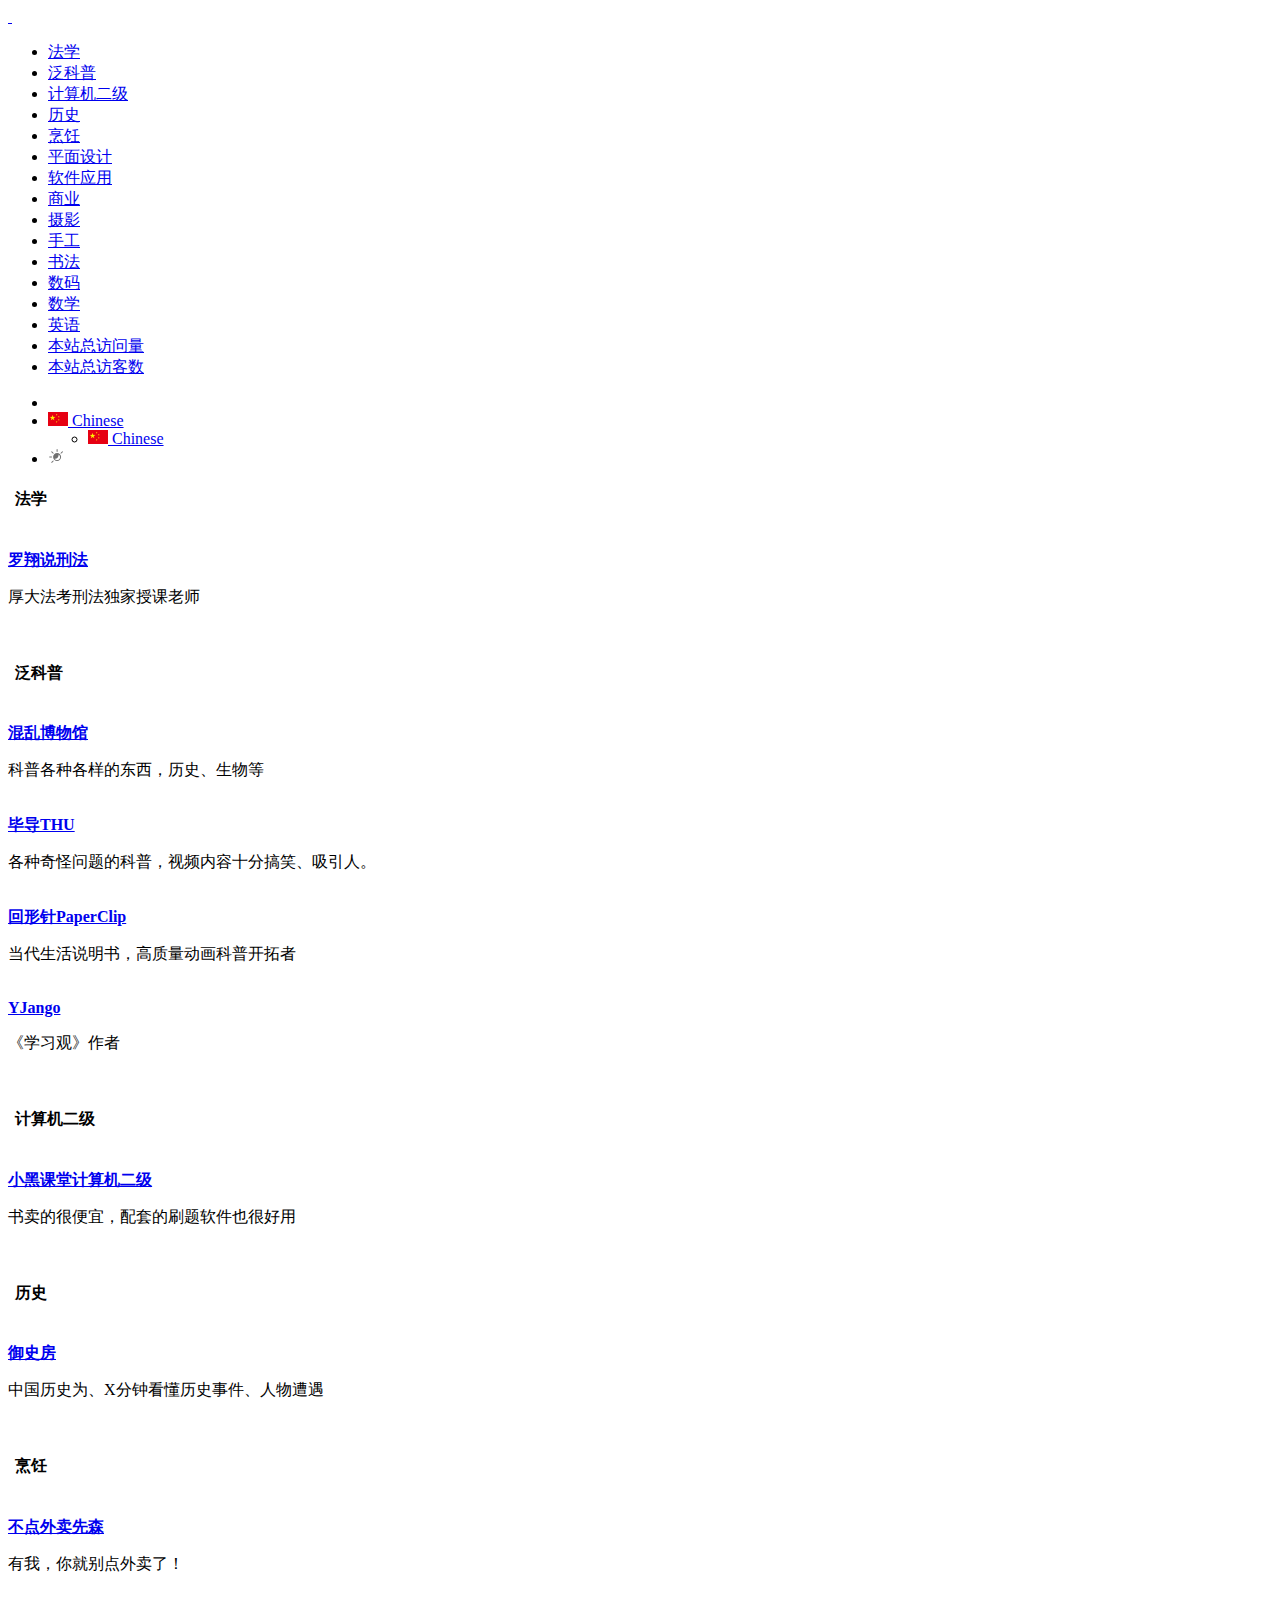
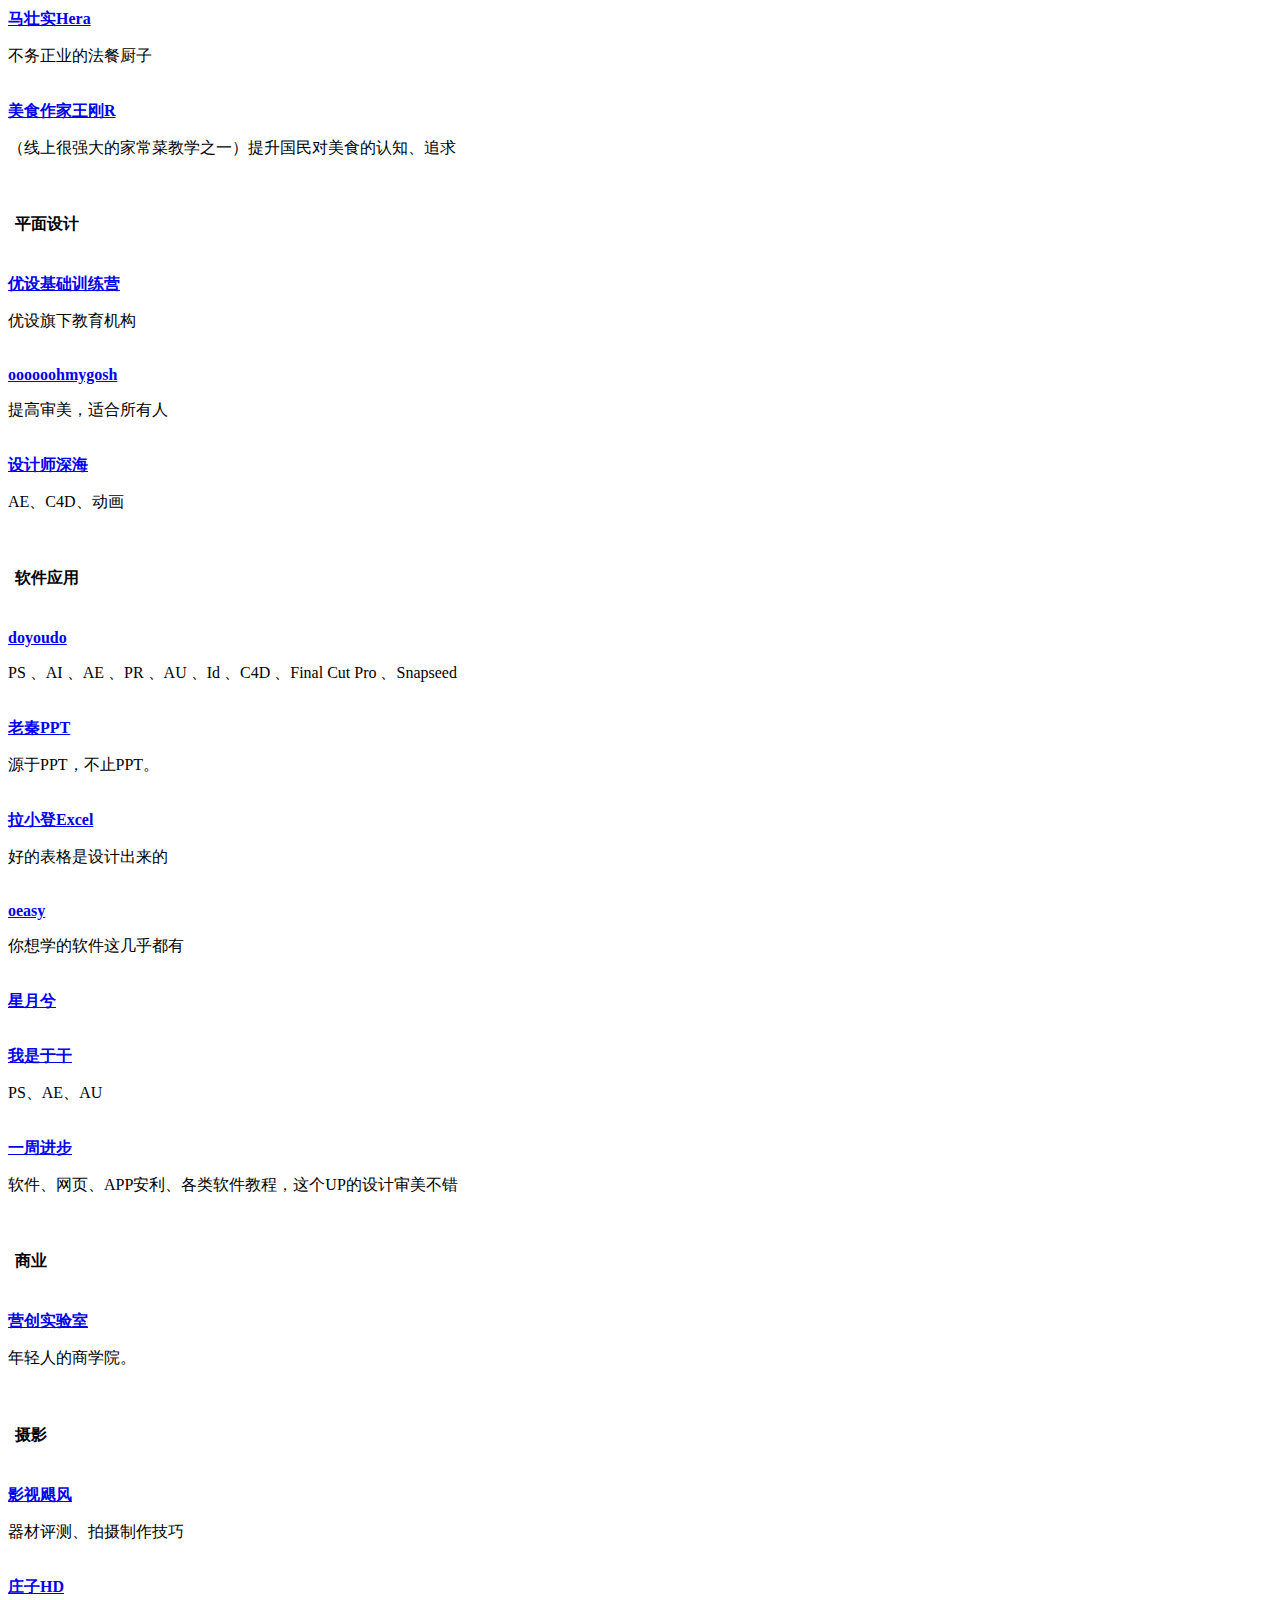
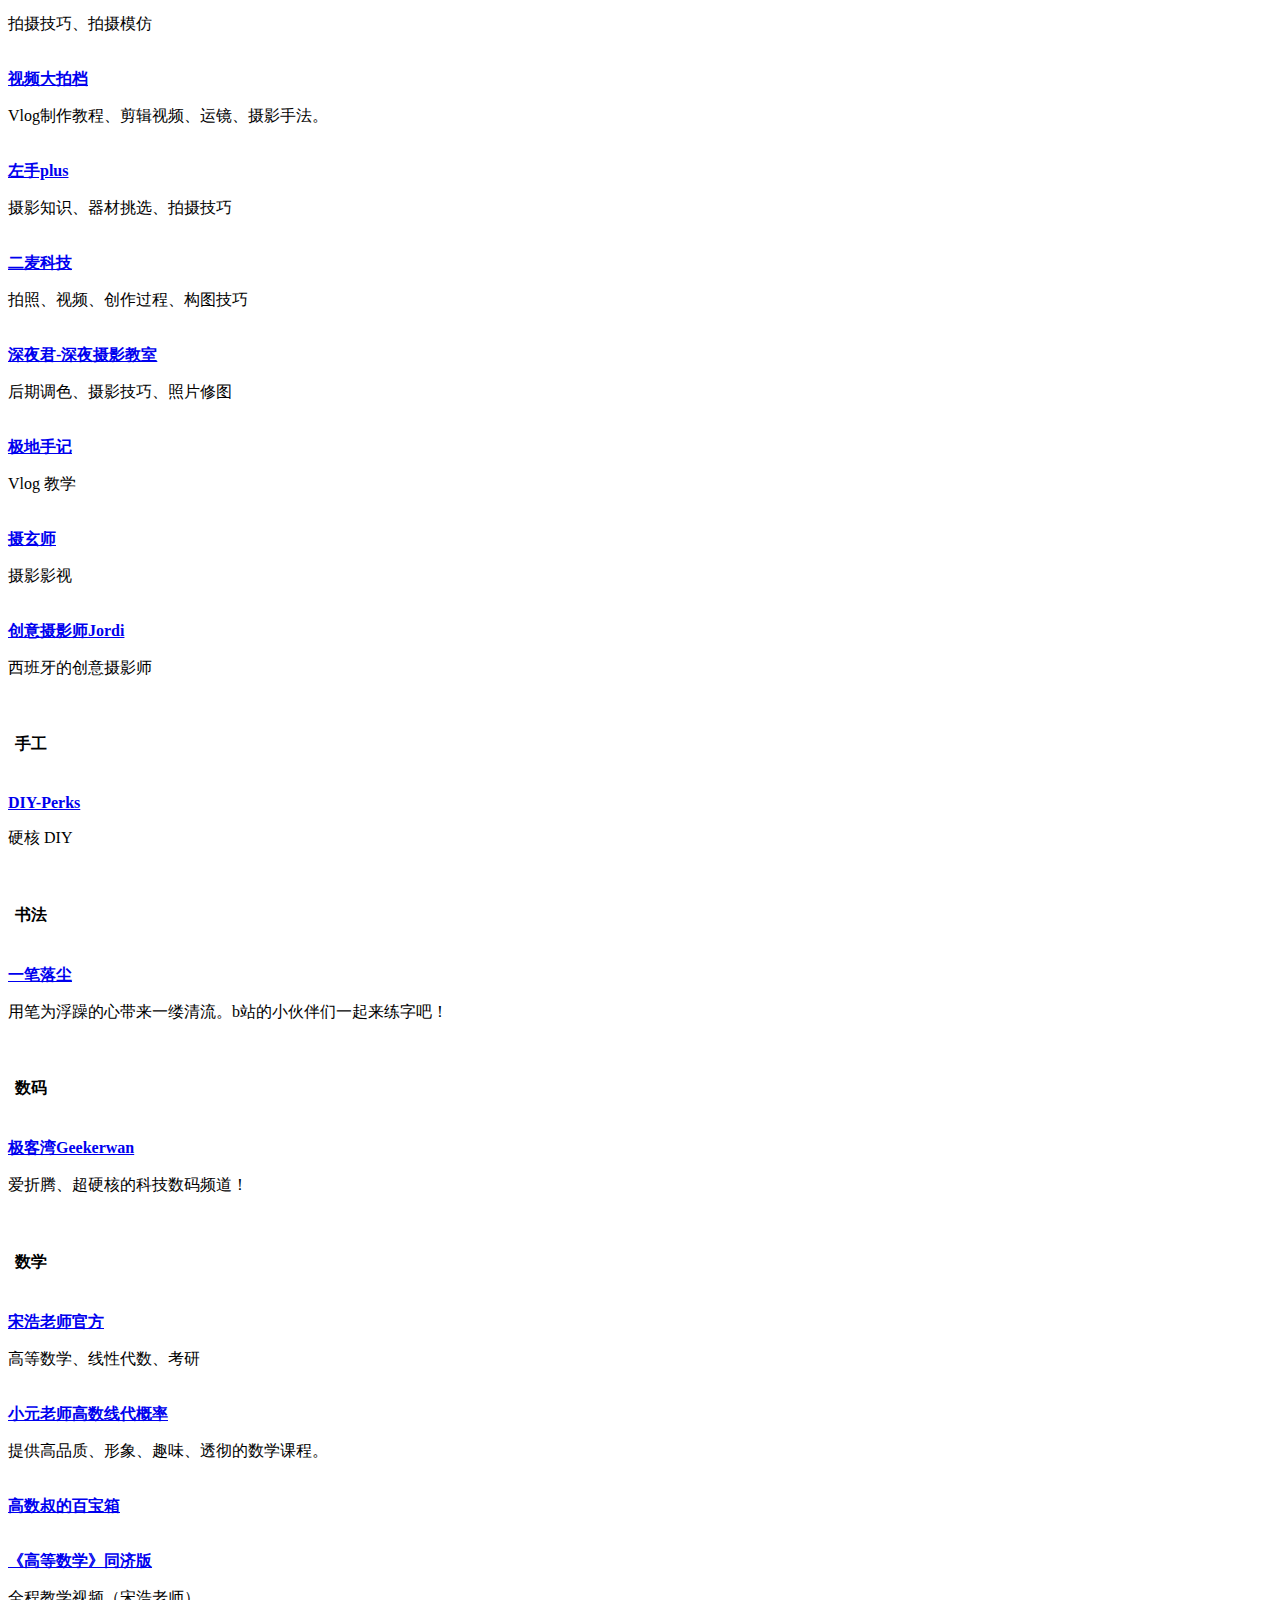
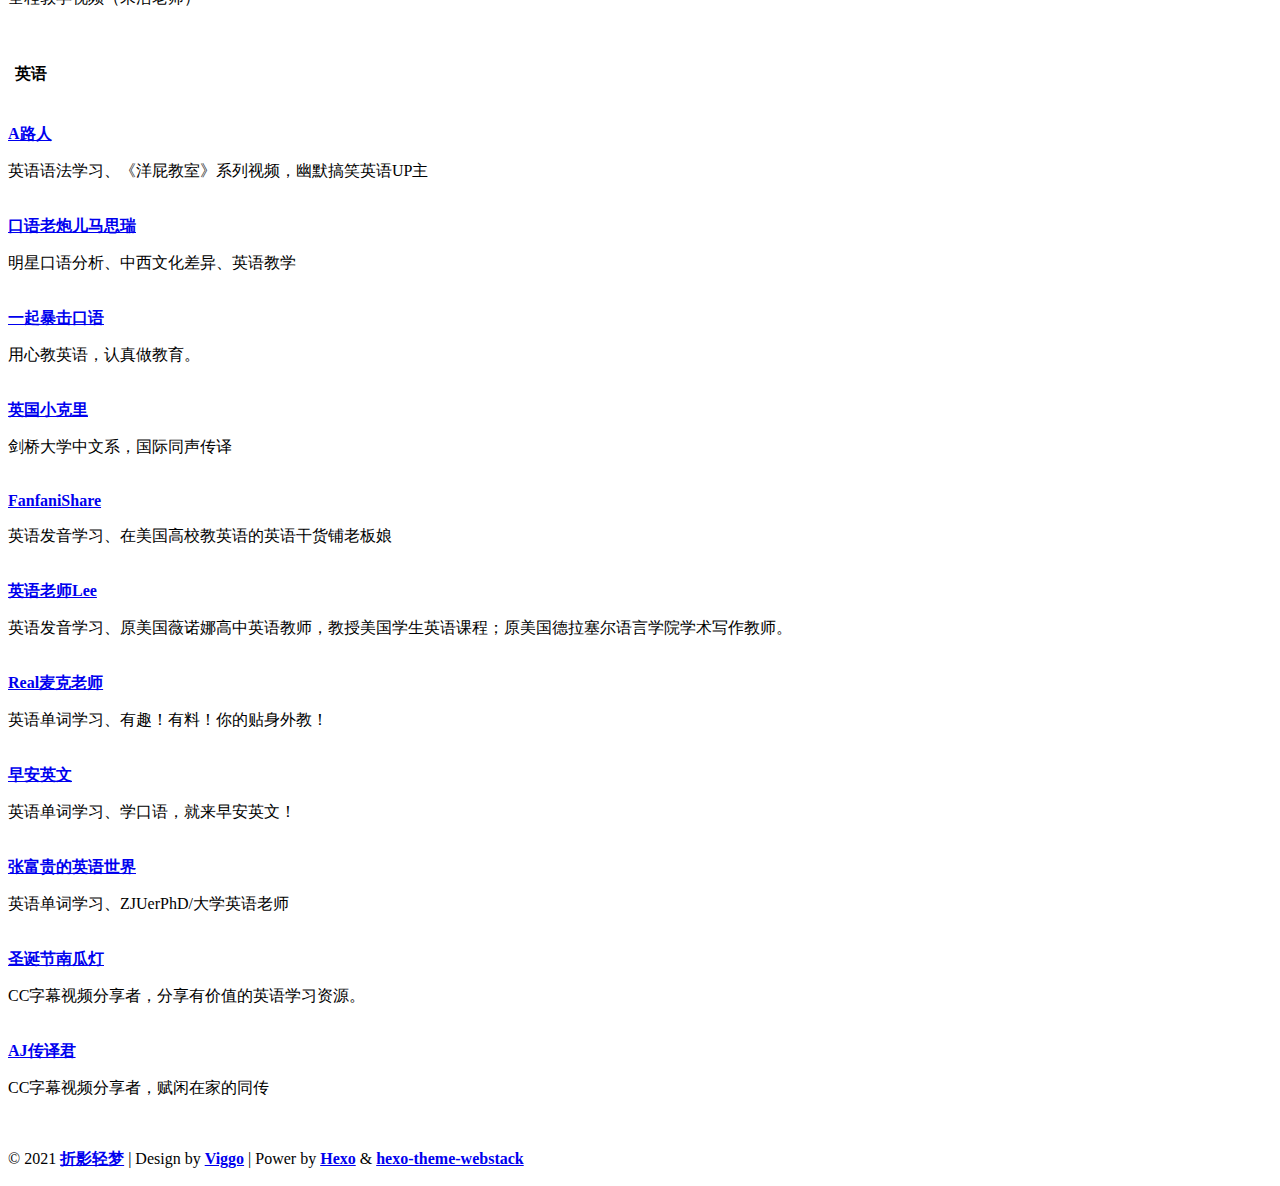
==== commit bc81be4c: "8" ====
--- a/index.html
+++ b/index.html
@@ -1,8 +1,1268 @@
-<!DOCTYPE html><html lang="cn"><head><head><meta charset="utf-8"><meta http-equiv="X-UA-Compatible" content="IE=edge"><meta name="viewport" content="width=device-width,initial-scale=1"><meta name="author" content="viggo"><title>哔哩大学 - 学无止境</title><meta name="keywords" content="哔哩哔哩,哔哩哔哩大学,网课,教程"><meta name="description" content="一个收集哔哩哔哩优质学习资源的导航"><link rel="shortcut icon" href="https://cdn.jsdelivr.net/gh/nexmoe/bilibilidaxue@latest/favicon.ico"><link rel="stylesheet" href="https://cdn.jsdelivr.net/gh/nexmoe/bilibilidaxue@latest/css/hclonely.css"><link rel="stylesheet" href="//fonts.loli.net/css?family=Arimo:400,700,400italic.css"><link rel="stylesheet" href="https://cdn.jsdelivr.net/gh/nexmoe/bilibilidaxue@latest/css/fonts/linecons/css/linecons.min.css"><link rel="stylesheet" href="https://cdn.jsdelivr.net/gh/nexmoe/bilibilidaxue@latest/css/fonts/fontawesome/css/all.min.css"><link rel="stylesheet" href="https://cdn.jsdelivr.net/gh/nexmoe/bilibilidaxue@latest/css/bootstrap.min.css"><link rel="stylesheet" href="https://cdn.jsdelivr.net/gh/nexmoe/bilibilidaxue@latest/css/xenon-core.min.css"><link rel="stylesheet" href="https://cdn.jsdelivr.net/gh/nexmoe/bilibilidaxue@latest/css/xenon-components.min.css"><link rel="stylesheet" href="https://cdn.jsdelivr.net/gh/nexmoe/bilibilidaxue@latest/css/xenon-skins.min.css"><link rel="stylesheet" href="https://cdn.jsdelivr.net/gh/nexmoe/bilibilidaxue@latest/css/nav.min.css"><script src="https://cdn.jsdelivr.net/gh/nexmoe/bilibilidaxue@latest/js/jquery-1.11.1.min.js"></script><script src="https://cdn.jsdelivr.net/gh/nexmoe/bilibilidaxue@latesthttps://cdn.jsdelivr.net/gh/nexmoe/bilibilidaxue@latest/js/header.js"></script><!--[if lt IE 9]>
+<!DOCTYPE html>
+<html lang="cn">
+
+<head>
+  <head>
+  <meta charset="utf-8">
+  <meta http-equiv="X-UA-Compatible" content="IE=edge">
+  <meta name="viewport" content="width=device-width, initial-scale=1.0" />
+  <meta name="author" content="viggo" />
+  <title>哔哩大学 - 学无止境</title>
+  <meta name="keywords" content="哔哩哔哩,哔哩哔哩大学,网课,教程">
+  <meta name="description" content="一个收集哔哩哔哩优质学习资源的导航">
+  <link rel="shortcut icon" href="https://cdn.jsdelivr.net/gh/nexmoe/bilibilidaxue@latest/favicon.ico">
+  
+<link rel="stylesheet" href="https://cdn.jsdelivr.net/gh/nexmoe/bilibilidaxue@latest/css/hclonely.css">
+<link rel="stylesheet" href="//fonts.loli.net/css?family=Arimo:400,700,400italic.css">
+<link rel="stylesheet" href="https://cdn.jsdelivr.net/gh/nexmoe/bilibilidaxue@latest/css/fonts/linecons/css/linecons.min.css">
+<link rel="stylesheet" href="https://cdn.jsdelivr.net/gh/nexmoe/bilibilidaxue@latest/css/fonts/fontawesome/css/all.min.css">
+<link rel="stylesheet" href="https://cdn.jsdelivr.net/gh/nexmoe/bilibilidaxue@latest/css/bootstrap.min.css">
+<link rel="stylesheet" href="https://cdn.jsdelivr.net/gh/nexmoe/bilibilidaxue@latest/css/xenon-core.min.css">
+<link rel="stylesheet" href="https://cdn.jsdelivr.net/gh/nexmoe/bilibilidaxue@latest/css/xenon-components.min.css">
+<link rel="stylesheet" href="https://cdn.jsdelivr.net/gh/nexmoe/bilibilidaxue@latest/css/xenon-skins.min.css">
+<link rel="stylesheet" href="https://cdn.jsdelivr.net/gh/nexmoe/bilibilidaxue@latest/css/nav.min.css">
+
+  
+<script src="https://cdn.jsdelivr.net/gh/nexmoe/bilibilidaxue@latest/js/jquery-1.11.1.min.js"></script>
+
+  
+<script src="https://cdn.jsdelivr.net/gh/nexmoe/bilibilidaxue@latesthttps://cdn.jsdelivr.net/gh/nexmoe/bilibilidaxue@latest/js/header.js"></script>
+
+  <!-- HTML5 shim and Respond.js IE8 support of HTML5 elements and media queries -->
+  <!--[if lt IE 9]>
         
 <script src="https://cdn.jsdelivr.net/gh/nexmoe/bilibilidaxue@latest/js/html5shiv.min.js"></script>
 
         
 <script src="https://cdn.jsdelivr.net/gh/nexmoe/bilibilidaxue@latest/js/respond.min.js"></script>
 
-    <![endif]--><meta property="og:type" content="article"><meta property="og:url" content="https://bilidx.nexmoe.com/index.html"><meta property="og:title" content="哔哩大学 - 学无止境"><meta property="og:description" content="一个收集哔哩哔哩优质学习资源的导航"><meta property="og:site_name" content="哔哩大学 - 学无止境"><meta property="og:image" content="https://cdn.jsdelivr.net/gh/nexmoe/bilibilidaxue@latest/images/webstack_banner_cn.png"><meta name="twitter:card" content="summary_large_image"><meta name="twitter:title" content="哔哩大学 - 学无止境"><meta name="twitter:description" content="一个收集哔哩哔哩优质学习资源的导航"><meta name="twitter:image" content="https://cdn.jsdelivr.net/gh/nexmoe/bilibilidaxue@latest/images/webstack_banner_cn.png"><link rel="stylesheet" type="text/css" href="https://cdn.jsdelivr.net/gh/nexmoe/bilibilidaxue@latest/css/nexmoe.css"><meta name="generator" content="Hexo 5.4.0"></head></head><body class="page-body"><div class="page-container"><div class="sidebar-menu toggle-others fixed"><div class="sidebar-menu-inner"><header class="logo-env"><div class="logo"><a href="/index.html" class="logo-expanded"><img src="https://cdn.jsdelivr.net/gh/nexmoe/bilibilidaxue@1.0.0/images/logo@2x.png" width="100%" alt=""> </a><a href="/index.html" class="logo-collapsed"><img src="https://cdn.jsdelivr.net/gh/nexmoe/bilibilidaxue@1.0.0/images/logo-collapsed@2x.png" width="40" alt=""></a></div><div class="mobile-menu-toggle visible-xs"><a href="#" data-toggle="user-info-menu"><i class="linecons-cog"></i> </a><a href="#" data-toggle="mobile-menu"><i class="fas fa-bars"></i></a></div></header><ul id="main-menu" class="main-menu"><li><a href="#数学" class="smooth"><i class="far fa-star"></i> <span class="title">数学</span></a></li><li><a href="#英语" class="smooth"><i class="far fa-star"></i> <span class="title">英语</span></a></li><li><a href="#法学" class="smooth"><i class="far fa-star"></i> <span class="title">法学</span></a></li><li><a href="#摄影" class="smooth"><i class="far fa-star"></i> <span class="title">摄影</span></a></li><li><a href="#计算机二级" class="smooth"><i class="far fa-star"></i> <span class="title">计算机二级</span></a></li><li><a href="#书法" class="smooth"><i class="far fa-star"></i> <span class="title">书法</span></a></li><li><a href="#软件应用" class="smooth"><i class="far fa-star"></i> <span class="title">软件应用</span></a></li><li><a href="#平面设计" class="smooth"><i class="far fa-star"></i> <span class="title">平面设计</span></a></li><li><a href="#历史" class="smooth"><i class="far fa-star"></i> <span class="title">历史</span></a></li><li><a href="#泛科普" class="smooth"><i class="far fa-star"></i> <span class="title">泛科普</span></a></li><li><a href="javascript:void(0)"><i class="fas fa-eye"></i> <span id="busuanzi_container_site_pv">本站总访问量<span id="busuanzi_value_site_pv"></span></span></a></li><li><a href="javascript:void(0)"><i class="fas fa-users"></i> <span id="busuanzi_container_site_uv">本站总访客数<span id="busuanzi_value_site_uv"></span></span></a></li></ul></div></div><div class="main-content"><nav class="navbar user-info-navbar" role="navigation"><ul class="user-info-menu left-links list-inline list-unstyled"><li class="hidden-sm hidden-xs hover-line"><a href="#" data-toggle="sidebar"><i class="fas fa-bars"></i></a></li><li class="dropdown hover-line language-switcher"><a href="/index.html" class="dropdown-toggle" data-toggle="dropdown"><img src="/images/flags/flag-cn.png" alt="flag-cn"> Chinese</a><ul class="dropdown-menu languages"><li class="active"><a href="/index.html"><img src="/images/flags/flag-cn.png" alt="flag-cn" alt="flag-cn"> Chinese</a></li></ul></li><li class="switch-mode hover-line" onclick="switchNightMode()"><a href="#"><svg t="1593061068148" class="icon" viewBox="0 0 1024 1024" version="1.1" xmlns="http://www.w3.org/2000/svg" p-id="1681" width="16" height="16"><path d="M582.4 326.4c-140.8 0-256 115.2-256 256s115.2 256 256 256 256-115.2 256-256-115.2-256-256-256z m0 448c-70.4 0-131.2-36.8-164.8-92.8 12.8 3.2 27.2 4.8 40 4.8 121.6 0 219.2-99.2 219.2-219.2 0-17.6-1.6-35.2-6.4-52.8 60.8 32 102.4 96 102.4 169.6 1.6 104-84.8 190.4-190.4 190.4zM582.4 262.4c17.6 0 32-14.4 32-32v-128c0-17.6-14.4-32-32-32s-32 14.4-32 32v128c0 17.6 14.4 32 32 32zM262.4 582.4c0-17.6-14.4-32-32-32h-128c-17.6 0-32 14.4-32 32s14.4 32 32 32h128c17.6 0 32-14.4 32-32zM310.4 356.8c6.4 6.4 14.4 9.6 22.4 9.6 8 0 16-3.2 22.4-9.6 12.8-12.8 12.8-32 0-44.8l-91.2-91.2c-12.8-12.8-32-12.8-44.8 0-12.8 12.8-12.8 32 0 44.8l91.2 91.2zM944 220.8c-12.8-12.8-32-12.8-44.8 0l-91.2 91.2c-12.8 12.8-12.8 32 0 44.8 6.4 6.4 14.4 9.6 22.4 9.6 8 0 16-3.2 22.4-9.6l91.2-91.2c12.8-12.8 12.8-33.6 0-44.8zM310.4 808l-91.2 91.2c-12.8 12.8-12.8 32 0 44.8 6.4 6.4 14.4 9.6 22.4 9.6 8 0 16-3.2 22.4-9.6l91.2-91.2c12.8-12.8 12.8-32 0-44.8-11.2-11.2-32-11.2-44.8 0z" p-id="1682" fill="#707070"></path></svg></a></li></ul></nav><h4 class="text-gray"><i class="linecons-tag" style="margin-right:7px" id="数学"></i>数学</h4><div class="row"><div class="col-sm-3"><div class="xe-widget xe-conversations box2 label-info" onclick='window.open("https://space.bilibili.com/66607740","_blank")' data-toggle="tooltip" data-placement="bottom" data-original-title="https://space.bilibili.com/66607740"><div class="xe-comment-entry"><a class="xe-user-img"><img data-src="https://cdn.jsdelivr.net/gh/nexmoe/bilibilidaxue@latest/images/logos/66607740.jpg" class="lozad img-circle" width="40"></a><div class="xe-comment"><a href="#" class="xe-user-name overflowClip_1"><strong>宋浩老师官方</strong></a><p class="overflowClip_2">高等数学、线性代数、考研</p></div></div></div></div><div class="col-sm-3"><div class="xe-widget xe-conversations box2 label-info" onclick='window.open("https://space.bilibili.com/74434623","_blank")' data-toggle="tooltip" data-placement="bottom" data-original-title="https://space.bilibili.com/74434623"><div class="xe-comment-entry"><a class="xe-user-img"><img data-src="https://cdn.jsdelivr.net/gh/nexmoe/bilibilidaxue@latest/images/logos/74434623.jpg" class="lozad img-circle" width="40"></a><div class="xe-comment"><a href="#" class="xe-user-name overflowClip_1"><strong>小元老师高数线代概率</strong></a><p class="overflowClip_2">提供高品质、形象、趣味、透彻的数学课程。</p></div></div></div></div><div class="col-sm-3"><div class="xe-widget xe-conversations box2 label-info" onclick='window.open("https://space.bilibili.com/408433491","_blank")' data-toggle="tooltip" data-placement="bottom" data-original-title="https://space.bilibili.com/408433491"><div class="xe-comment-entry"><a class="xe-user-img"><img data-src="https://cdn.jsdelivr.net/gh/nexmoe/bilibilidaxue@latest/images/logos/408433491.jpg" class="lozad img-circle" width="40"></a><div class="xe-comment"><a href="#" class="xe-user-name overflowClip_1"><strong>高数叔的百宝箱</strong></a><p class="overflowClip_2"></p></div></div></div></div><div class="col-sm-3"><div class="xe-widget xe-conversations box2 label-info" onclick='window.open("https://www.bilibili.com/video/BV1Eb411u7Fw","_blank")' data-toggle="tooltip" data-placement="bottom" data-original-title="https://www.bilibili.com/video/BV1Eb411u7Fw"><div class="xe-comment-entry"><a class="xe-user-img"><img data-src="https://cdn.jsdelivr.net/gh/nexmoe/bilibilidaxue@latest/images/logos/BV1Eb411u7Fw.jpg" class="lozad img-circle" width="40"></a><div class="xe-comment"><a href="#" class="xe-user-name overflowClip_1"><strong>《高等数学》同济版</strong></a><p class="overflowClip_2">全程教学视频（宋浩老师）</p></div></div></div></div></div><br><h4 class="text-gray"><i class="linecons-tag" style="margin-right:7px" id="英语"></i>英语</h4><div class="row"><div class="col-sm-3"><div class="xe-widget xe-conversations box2 label-info" onclick='window.open("https://space.bilibili.com/391679","_blank")' data-toggle="tooltip" data-placement="bottom" data-original-title="https://space.bilibili.com/391679"><div class="xe-comment-entry"><a class="xe-user-img"><img data-src="https://cdn.jsdelivr.net/gh/nexmoe/bilibilidaxue@latest/images/logos/391679.jpg" class="lozad img-circle" width="40"></a><div class="xe-comment"><a href="#" class="xe-user-name overflowClip_1"><strong>A路人</strong></a><p class="overflowClip_2">英语语法学习、《洋屁教室》系列视频，幽默搞笑英语UP主</p></div></div></div></div><div class="col-sm-3"><div class="xe-widget xe-conversations box2 label-info" onclick='window.open("https://space.bilibili.com/24801003","_blank")' data-toggle="tooltip" data-placement="bottom" data-original-title="https://space.bilibili.com/24801003"><div class="xe-comment-entry"><a class="xe-user-img"><img data-src="https://cdn.jsdelivr.net/gh/nexmoe/bilibilidaxue@latest/images/logos/24801003.jpg" class="lozad img-circle" width="40"></a><div class="xe-comment"><a href="#" class="xe-user-name overflowClip_1"><strong>口语老炮儿马思瑞</strong></a><p class="overflowClip_2">明星口语分析、中西文化差异、英语教学</p></div></div></div></div><div class="col-sm-3"><div class="xe-widget xe-conversations box2 label-info" onclick='window.open("https://space.bilibili.com/433248184","_blank")' data-toggle="tooltip" data-placement="bottom" data-original-title="https://space.bilibili.com/433248184"><div class="xe-comment-entry"><a class="xe-user-img"><img data-src="https://cdn.jsdelivr.net/gh/nexmoe/bilibilidaxue@latest/images/logos/433248184.jpg" class="lozad img-circle" width="40"></a><div class="xe-comment"><a href="#" class="xe-user-name overflowClip_1"><strong>一起暴击口语</strong></a><p class="overflowClip_2">用心教英语，认真做教育。</p></div></div></div></div><div class="col-sm-3"><div class="xe-widget xe-conversations box2 label-info" onclick='window.open("https://space.bilibili.com/37398761","_blank")' data-toggle="tooltip" data-placement="bottom" data-original-title="https://space.bilibili.com/37398761"><div class="xe-comment-entry"><a class="xe-user-img"><img data-src="https://cdn.jsdelivr.net/gh/nexmoe/bilibilidaxue@latest/images/logos/37398761.jpg" class="lozad img-circle" width="40"></a><div class="xe-comment"><a href="#" class="xe-user-name overflowClip_1"><strong>英国小克里</strong></a><p class="overflowClip_2">剑桥大学中文系，国际同声传译</p></div></div></div></div><div class="col-sm-3"><div class="xe-widget xe-conversations box2 label-info" onclick='window.open("https://space.bilibili.com/346396741","_blank")' data-toggle="tooltip" data-placement="bottom" data-original-title="https://space.bilibili.com/346396741"><div class="xe-comment-entry"><a class="xe-user-img"><img data-src="https://cdn.jsdelivr.net/gh/nexmoe/bilibilidaxue@latest/images/logos/346396741.jpg" class="lozad img-circle" width="40"></a><div class="xe-comment"><a href="#" class="xe-user-name overflowClip_1"><strong>FanfaniShare</strong></a><p class="overflowClip_2">英语发音学习、在美国高校教英语的英语干货铺老板娘</p></div></div></div></div><div class="col-sm-3"><div class="xe-widget xe-conversations box2 label-info" onclick='window.open("https://space.bilibili.com/131058159","_blank")' data-toggle="tooltip" data-placement="bottom" data-original-title="https://space.bilibili.com/131058159"><div class="xe-comment-entry"><a class="xe-user-img"><img data-src="https://cdn.jsdelivr.net/gh/nexmoe/bilibilidaxue@latest/images/logos/131058159.jpg" class="lozad img-circle" width="40"></a><div class="xe-comment"><a href="#" class="xe-user-name overflowClip_1"><strong>英语老师Lee</strong></a><p class="overflowClip_2">英语发音学习、原美国薇诺娜高中英语教师，教授美国学生英语课程；原美国德拉塞尔语言学院学术写作教师。</p></div></div></div></div><div class="col-sm-3"><div class="xe-widget xe-conversations box2 label-info" onclick='window.open("https://space.bilibili.com/19859602","_blank")' data-toggle="tooltip" data-placement="bottom" data-original-title="https://space.bilibili.com/19859602"><div class="xe-comment-entry"><a class="xe-user-img"><img data-src="https://cdn.jsdelivr.net/gh/nexmoe/bilibilidaxue@latest/images/logos/19859602.jpg" class="lozad img-circle" width="40"></a><div class="xe-comment"><a href="#" class="xe-user-name overflowClip_1"><strong>Real麦克老师</strong></a><p class="overflowClip_2">英语单词学习、有趣！有料！你的贴身外教！</p></div></div></div></div><div class="col-sm-3"><div class="xe-widget xe-conversations box2 label-info" onclick='window.open("https://space.bilibili.com/35636660","_blank")' data-toggle="tooltip" data-placement="bottom" data-original-title="https://space.bilibili.com/35636660"><div class="xe-comment-entry"><a class="xe-user-img"><img data-src="https://cdn.jsdelivr.net/gh/nexmoe/bilibilidaxue@latest/images/logos/35636660.jpg" class="lozad img-circle" width="40"></a><div class="xe-comment"><a href="#" class="xe-user-name overflowClip_1"><strong>早安英文</strong></a><p class="overflowClip_2">英语单词学习、学口语，就来早安英文！</p></div></div></div></div><div class="col-sm-3"><div class="xe-widget xe-conversations box2 label-info" onclick='window.open("https://space.bilibili.com/401727458","_blank")' data-toggle="tooltip" data-placement="bottom" data-original-title="https://space.bilibili.com/401727458"><div class="xe-comment-entry"><a class="xe-user-img"><img data-src="https://cdn.jsdelivr.net/gh/nexmoe/bilibilidaxue@latest/images/logos/401727458.jpg" class="lozad img-circle" width="40"></a><div class="xe-comment"><a href="#" class="xe-user-name overflowClip_1"><strong>张富贵的英语世界</strong></a><p class="overflowClip_2">英语单词学习、ZJUerPhD/大学英语老师</p></div></div></div></div><div class="col-sm-3"><div class="xe-widget xe-conversations box2 label-info" onclick='window.open("https://space.bilibili.com/319176130","_blank")' data-toggle="tooltip" data-placement="bottom" data-original-title="https://space.bilibili.com/319176130"><div class="xe-comment-entry"><a class="xe-user-img"><img data-src="https://cdn.jsdelivr.net/gh/nexmoe/bilibilidaxue@latest/images/logos/319176130.jpg" class="lozad img-circle" width="40"></a><div class="xe-comment"><a href="#" class="xe-user-name overflowClip_1"><strong>圣诞节南瓜灯</strong></a><p class="overflowClip_2">CC字幕视频分享者，分享有价值的英语学习资源。</p></div></div></div></div><div class="col-sm-3"><div class="xe-widget xe-conversations box2 label-info" onclick='window.open("https://space.bilibili.com/27792668","_blank")' data-toggle="tooltip" data-placement="bottom" data-original-title="https://space.bilibili.com/27792668"><div class="xe-comment-entry"><a class="xe-user-img"><img data-src="https://cdn.jsdelivr.net/gh/nexmoe/bilibilidaxue@latest/images/logos/27792668.jpg" class="lozad img-circle" width="40"></a><div class="xe-comment"><a href="#" class="xe-user-name overflowClip_1"><strong>AJ传译君</strong></a><p class="overflowClip_2">CC字幕视频分享者，赋闲在家的同传</p></div></div></div></div></div><br><h4 class="text-gray"><i class="linecons-tag" style="margin-right:7px" id="法学"></i>法学</h4><div class="row"><div class="col-sm-3"><div class="xe-widget xe-conversations box2 label-info" onclick='window.open("https://space.bilibili.com/517327498","_blank")' data-toggle="tooltip" data-placement="bottom" data-original-title="https://space.bilibili.com/517327498"><div class="xe-comment-entry"><a class="xe-user-img"><img data-src="https://cdn.jsdelivr.net/gh/nexmoe/bilibilidaxue@latest/images/logos/517327498.jpg" class="lozad img-circle" width="40"></a><div class="xe-comment"><a href="#" class="xe-user-name overflowClip_1"><strong>罗翔说刑法</strong></a><p class="overflowClip_2">厚大法考刑法独家授课老师</p></div></div></div></div></div><br><h4 class="text-gray"><i class="linecons-tag" style="margin-right:7px" id="摄影"></i>摄影</h4><div class="row"><div class="col-sm-3"><div class="xe-widget xe-conversations box2 label-info" onclick='window.open("https://space.bilibili.com/946974","_blank")' data-toggle="tooltip" data-placement="bottom" data-original-title="https://space.bilibili.com/946974"><div class="xe-comment-entry"><a class="xe-user-img"><img data-src="https://cdn.jsdelivr.net/gh/nexmoe/bilibilidaxue@latest/images/logos/946974.jpg" class="lozad img-circle" width="40"></a><div class="xe-comment"><a href="#" class="xe-user-name overflowClip_1"><strong>影视飓风</strong></a><p class="overflowClip_2">器材评测、拍摄制作技巧</p></div></div></div></div><div class="col-sm-3"><div class="xe-widget xe-conversations box2 label-info" onclick='window.open("https://space.bilibili.com/361556391","_blank")' data-toggle="tooltip" data-placement="bottom" data-original-title="https://space.bilibili.com/361556391"><div class="xe-comment-entry"><a class="xe-user-img"><img data-src="https://cdn.jsdelivr.net/gh/nexmoe/bilibilidaxue@latest/images/logos/361556391.jpg" class="lozad img-circle" width="40"></a><div class="xe-comment"><a href="#" class="xe-user-name overflowClip_1"><strong>庄子HD</strong></a><p class="overflowClip_2">拍摄技巧、拍摄模仿</p></div></div></div></div><div class="col-sm-3"><div class="xe-widget xe-conversations box2 label-info" onclick='window.open("https://space.bilibili.com/110974","_blank")' data-toggle="tooltip" data-placement="bottom" data-original-title="https://space.bilibili.com/110974"><div class="xe-comment-entry"><a class="xe-user-img"><img data-src="https://cdn.jsdelivr.net/gh/nexmoe/bilibilidaxue@latest/images/logos/110974.jpg" class="lozad img-circle" width="40"></a><div class="xe-comment"><a href="#" class="xe-user-name overflowClip_1"><strong>视频大拍档</strong></a><p class="overflowClip_2">Vlog制作教程、剪辑视频、运镜、摄影手法。</p></div></div></div></div><div class="col-sm-3"><div class="xe-widget xe-conversations box2 label-info" onclick='window.open("https://space.bilibili.com/20166755","_blank")' data-toggle="tooltip" data-placement="bottom" data-original-title="https://space.bilibili.com/20166755"><div class="xe-comment-entry"><a class="xe-user-img"><img data-src="https://cdn.jsdelivr.net/gh/nexmoe/bilibilidaxue@latest/images/logos/20166755.jpg" class="lozad img-circle" width="40"></a><div class="xe-comment"><a href="#" class="xe-user-name overflowClip_1"><strong>左手plus</strong></a><p class="overflowClip_2">摄影知识、器材挑选、拍摄技巧</p></div></div></div></div><div class="col-sm-3"><div class="xe-widget xe-conversations box2 label-info" onclick='window.open("https://space.bilibili.com/86566982","_blank")' data-toggle="tooltip" data-placement="bottom" data-original-title="https://space.bilibili.com/86566982"><div class="xe-comment-entry"><a class="xe-user-img"><img data-src="https://cdn.jsdelivr.net/gh/nexmoe/bilibilidaxue@latest/images/logos/86566982.jpg" class="lozad img-circle" width="40"></a><div class="xe-comment"><a href="#" class="xe-user-name overflowClip_1"><strong>二麦科技</strong></a><p class="overflowClip_2">拍照、视频、创作过程、构图技巧</p></div></div></div></div><div class="col-sm-3"><div class="xe-widget xe-conversations box2 label-info" onclick='window.open("https://space.bilibili.com/57855066","_blank")' data-toggle="tooltip" data-placement="bottom" data-original-title="https://space.bilibili.com/57855066"><div class="xe-comment-entry"><a class="xe-user-img"><img data-src="https://cdn.jsdelivr.net/gh/nexmoe/bilibilidaxue@latest/images/logos/57855066.jpg" class="lozad img-circle" width="40"></a><div class="xe-comment"><a href="#" class="xe-user-name overflowClip_1"><strong>深夜君-深夜摄影教室</strong></a><p class="overflowClip_2">后期调色、摄影技巧、照片修图</p></div></div></div></div><div class="col-sm-3"><div class="xe-widget xe-conversations box2 label-info" onclick='window.open("https://space.bilibili.com/6314588","_blank")' data-toggle="tooltip" data-placement="bottom" data-original-title="https://space.bilibili.com/6314588"><div class="xe-comment-entry"><a class="xe-user-img"><img data-src="https://cdn.jsdelivr.net/gh/nexmoe/bilibilidaxue@latest/images/logos/6314588.jpg" class="lozad img-circle" width="40"></a><div class="xe-comment"><a href="#" class="xe-user-name overflowClip_1"><strong>极地手记</strong></a><p class="overflowClip_2">Vlog 教学</p></div></div></div></div></div><br><h4 class="text-gray"><i class="linecons-tag" style="margin-right:7px" id="计算机二级"></i>计算机二级</h4><div class="row"><div class="col-sm-3"><div class="xe-widget xe-conversations box2 label-info" onclick='window.open("https://space.bilibili.com/48133212","_blank")' data-toggle="tooltip" data-placement="bottom" data-original-title="https://space.bilibili.com/48133212"><div class="xe-comment-entry"><a class="xe-user-img"><img data-src="https://cdn.jsdelivr.net/gh/nexmoe/bilibilidaxue@latest/images/logos/48133212.jpg" class="lozad img-circle" width="40"></a><div class="xe-comment"><a href="#" class="xe-user-name overflowClip_1"><strong>小黑课堂计算机二级</strong></a><p class="overflowClip_2">书卖的很便宜，配套的刷题软件也很好用</p></div></div></div></div></div><br><h4 class="text-gray"><i class="linecons-tag" style="margin-right:7px" id="书法"></i>书法</h4><div class="row"><div class="col-sm-3"><div class="xe-widget xe-conversations box2 label-info" onclick='window.open("https://space.bilibili.com/147071622","_blank")' data-toggle="tooltip" data-placement="bottom" data-original-title="https://space.bilibili.com/147071622"><div class="xe-comment-entry"><a class="xe-user-img"><img data-src="https://cdn.jsdelivr.net/gh/nexmoe/bilibilidaxue@latest/images/logos/147071622.jpg" class="lozad img-circle" width="40"></a><div class="xe-comment"><a href="#" class="xe-user-name overflowClip_1"><strong>一笔落尘</strong></a><p class="overflowClip_2">用笔为浮躁的心带来一缕清流。b站的小伙伴们一起来练字吧！</p></div></div></div></div></div><br><h4 class="text-gray"><i class="linecons-tag" style="margin-right:7px" id="软件应用"></i>软件应用</h4><div class="row"><div class="col-sm-3"><div class="xe-widget xe-conversations box2 label-info" onclick='window.open("https://space.bilibili.com/20503549","_blank")' data-toggle="tooltip" data-placement="bottom" data-original-title="https://space.bilibili.com/20503549"><div class="xe-comment-entry"><a class="xe-user-img"><img data-src="https://cdn.jsdelivr.net/gh/nexmoe/bilibilidaxue@latest/images/logos/20503549.jpg" class="lozad img-circle" width="40"></a><div class="xe-comment"><a href="#" class="xe-user-name overflowClip_1"><strong>doyoudo</strong></a><p class="overflowClip_2">PS 、AI 、AE 、PR 、AU 、Id 、C4D 、Final Cut Pro 、Snapseed</p></div></div></div></div><div class="col-sm-3"><div class="xe-widget xe-conversations box2 label-info" onclick='window.open("https://space.bilibili.com/491456841","_blank")' data-toggle="tooltip" data-placement="bottom" data-original-title="https://space.bilibili.com/491456841"><div class="xe-comment-entry"><a class="xe-user-img"><img data-src="https://cdn.jsdelivr.net/gh/nexmoe/bilibilidaxue@latest/images/logos/491456841.jpg" class="lozad img-circle" width="40"></a><div class="xe-comment"><a href="#" class="xe-user-name overflowClip_1"><strong>老秦PPT</strong></a><p class="overflowClip_2">源于PPT，不止PPT。</p></div></div></div></div><div class="col-sm-3"><div class="xe-widget xe-conversations box2 label-info" onclick='window.open("https://space.bilibili.com/400511102","_blank")' data-toggle="tooltip" data-placement="bottom" data-original-title="https://space.bilibili.com/400511102"><div class="xe-comment-entry"><a class="xe-user-img"><img data-src="https://cdn.jsdelivr.net/gh/nexmoe/bilibilidaxue@latest/images/logos/400511102.jpg" class="lozad img-circle" width="40"></a><div class="xe-comment"><a href="#" class="xe-user-name overflowClip_1"><strong>拉小登Excel</strong></a><p class="overflowClip_2">好的表格是设计出来的</p></div></div></div></div><div class="col-sm-3"><div class="xe-widget xe-conversations box2 label-info" onclick='window.open("https://space.bilibili.com/2884629","_blank")' data-toggle="tooltip" data-placement="bottom" data-original-title="https://space.bilibili.com/2884629"><div class="xe-comment-entry"><a class="xe-user-img"><img data-src="https://cdn.jsdelivr.net/gh/nexmoe/bilibilidaxue@latest/images/logos/2884629.jpg" class="lozad img-circle" width="40"></a><div class="xe-comment"><a href="#" class="xe-user-name overflowClip_1"><strong>oeasy</strong></a><p class="overflowClip_2">你想学的软件这几乎都有</p></div></div></div></div><div class="col-sm-3"><div class="xe-widget xe-conversations box2 label-info" onclick='window.open("https://space.bilibili.com/17638509","_blank")' data-toggle="tooltip" data-placement="bottom" data-original-title="https://space.bilibili.com/17638509"><div class="xe-comment-entry"><a class="xe-user-img"><img data-src="https://cdn.jsdelivr.net/gh/nexmoe/bilibilidaxue@latest/images/logos/17638509.jpg" class="lozad img-circle" width="40"></a><div class="xe-comment"><a href="#" class="xe-user-name overflowClip_1"><strong>星月兮</strong></a><p class="overflowClip_2"></p></div></div></div></div><div class="col-sm-3"><div class="xe-widget xe-conversations box2 label-info" onclick='window.open("https://space.bilibili.com/69743276","_blank")' data-toggle="tooltip" data-placement="bottom" data-original-title="https://space.bilibili.com/69743276"><div class="xe-comment-entry"><a class="xe-user-img"><img data-src="https://cdn.jsdelivr.net/gh/nexmoe/bilibilidaxue@latest/images/logos/69743276.jpg" class="lozad img-circle" width="40"></a><div class="xe-comment"><a href="#" class="xe-user-name overflowClip_1"><strong>我是于干</strong></a><p class="overflowClip_2">PS、AE、AU</p></div></div></div></div><div class="col-sm-3"><div class="xe-widget xe-conversations box2 label-info" onclick='window.open("https://space.bilibili.com/308552985","_blank")' data-toggle="tooltip" data-placement="bottom" data-original-title="https://space.bilibili.com/308552985"><div class="xe-comment-entry"><a class="xe-user-img"><img data-src="https://cdn.jsdelivr.net/gh/nexmoe/bilibilidaxue@latest/images/logos/308552985.jpg" class="lozad img-circle" width="40"></a><div class="xe-comment"><a href="#" class="xe-user-name overflowClip_1"><strong>一周进步</strong></a><p class="overflowClip_2">软件、网页、APP安利、各类软件教程，这个UP的设计审美不错</p></div></div></div></div></div><br><h4 class="text-gray"><i class="linecons-tag" style="margin-right:7px" id="平面设计"></i>平面设计</h4><div class="row"><div class="col-sm-3"><div class="xe-widget xe-conversations box2 label-info" onclick='window.open("https://space.bilibili.com/39990344","_blank")' data-toggle="tooltip" data-placement="bottom" data-original-title="https://space.bilibili.com/39990344"><div class="xe-comment-entry"><a class="xe-user-img"><img data-src="https://cdn.jsdelivr.net/gh/nexmoe/bilibilidaxue@latest/images/logos/39990344.jpg" class="lozad img-circle" width="40"></a><div class="xe-comment"><a href="#" class="xe-user-name overflowClip_1"><strong>优设基础训练营</strong></a><p class="overflowClip_2">优设旗下教育机构</p></div></div></div></div><div class="col-sm-3"><div class="xe-widget xe-conversations box2 label-info" onclick='window.open("https://space.bilibili.com/38053181","_blank")' data-toggle="tooltip" data-placement="bottom" data-original-title="https://space.bilibili.com/38053181"><div class="xe-comment-entry"><a class="xe-user-img"><img data-src="https://cdn.jsdelivr.net/gh/nexmoe/bilibilidaxue@latest/images/logos/38053181.jpg" class="lozad img-circle" width="40"></a><div class="xe-comment"><a href="#" class="xe-user-name overflowClip_1"><strong>oooooohmygosh</strong></a><p class="overflowClip_2">提高审美，适合所有人</p></div></div></div></div></div><br><h4 class="text-gray"><i class="linecons-tag" style="margin-right:7px" id="历史"></i>历史</h4><div class="row"><div class="col-sm-3"><div class="xe-widget xe-conversations box2 label-info" onclick='window.open("https://space.bilibili.com/34264408","_blank")' data-toggle="tooltip" data-placement="bottom" data-original-title="https://space.bilibili.com/34264408"><div class="xe-comment-entry"><a class="xe-user-img"><img data-src="https://cdn.jsdelivr.net/gh/nexmoe/bilibilidaxue@latest/images/logos/34264408.jpg" class="lozad img-circle" width="40"></a><div class="xe-comment"><a href="#" class="xe-user-name overflowClip_1"><strong>御史房</strong></a><p class="overflowClip_2">中国历史为、X分钟看懂历史事件、人物遭遇</p></div></div></div></div></div><br><h4 class="text-gray"><i class="linecons-tag" style="margin-right:7px" id="泛科普"></i>泛科普</h4><div class="row"><div class="col-sm-3"><div class="xe-widget xe-conversations box2 label-info" onclick='window.open("https://space.bilibili.com/97177641","_blank")' data-toggle="tooltip" data-placement="bottom" data-original-title="https://space.bilibili.com/97177641"><div class="xe-comment-entry"><a class="xe-user-img"><img data-src="https://cdn.jsdelivr.net/gh/nexmoe/bilibilidaxue@latest/images/logos/97177641.jpg" class="lozad img-circle" width="40"></a><div class="xe-comment"><a href="#" class="xe-user-name overflowClip_1"><strong>混乱博物馆</strong></a><p class="overflowClip_2">科普各种各样的东西，历史、生物等</p></div></div></div></div><div class="col-sm-3"><div class="xe-widget xe-conversations box2 label-info" onclick='window.open("https://space.bilibili.com/254463269","_blank")' data-toggle="tooltip" data-placement="bottom" data-original-title="https://space.bilibili.com/254463269"><div class="xe-comment-entry"><a class="xe-user-img"><img data-src="https://cdn.jsdelivr.net/gh/nexmoe/bilibilidaxue@latest/images/logos/254463269.jpg" class="lozad img-circle" width="40"></a><div class="xe-comment"><a href="#" class="xe-user-name overflowClip_1"><strong>毕导THU</strong></a><p class="overflowClip_2">各种奇怪问题的科普，视频内容十分搞笑、吸引人。</p></div></div></div></div><div class="col-sm-3"><div class="xe-widget xe-conversations box2 label-info" onclick='window.open("https://space.bilibili.com/258150656","_blank")' data-toggle="tooltip" data-placement="bottom" data-original-title="https://space.bilibili.com/258150656"><div class="xe-comment-entry"><a class="xe-user-img"><img data-src="https://cdn.jsdelivr.net/gh/nexmoe/bilibilidaxue@latest/images/logos/258150656.jpg" class="lozad img-circle" width="40"></a><div class="xe-comment"><a href="#" class="xe-user-name overflowClip_1"><strong>回形针PaperClip</strong></a><p class="overflowClip_2">当代生活说明书，高质量动画科普开拓者</p></div></div></div></div><div class="col-sm-3"><div class="xe-widget xe-conversations box2 label-info" onclick='window.open("https://space.bilibili.com/344849038","_blank")' data-toggle="tooltip" data-placement="bottom" data-original-title="https://space.bilibili.com/344849038"><div class="xe-comment-entry"><a class="xe-user-img"><img data-src="https://cdn.jsdelivr.net/gh/nexmoe/bilibilidaxue@latest/images/logos/344849038.jpg" class="lozad img-circle" width="40"></a><div class="xe-comment"><a href="#" class="xe-user-name overflowClip_1"><strong>YJango</strong></a><p class="overflowClip_2">《学习观》作者</p></div></div></div></div></div><br><script src="https://cdn.jsdelivr.net/gh/nexmoe/bilibilidaxue@latest/js/footer.js"></script><footer class="main-footer sticky footer-type-1"><div class="footer-inner"><p>&copy; 2021 <a href="javascript:void(0);"><strong>折影轻梦</strong></a> | Design by <a href="http://viggoz.com" target="_blank"><strong>Viggo</strong></a> | Power by <a href="https://hexo.io/" target="_blank"><strong>Hexo</strong></a> & <a href="https://github.com/HCLonely/hexo-theme-webstack/" target="_blank"><strong>hexo-theme-webstack</strong></a></p><div class="go-up"><a href="#" rel="go-top"><i class="fas fa-angle-up"></i></a></div></div></footer></div></div><script src="https://cdn.jsdelivr.net/gh/nexmoe/bilibilidaxue@latest/js/bootstrap.min.js"></script><script src="https://cdn.jsdelivr.net/gh/nexmoe/bilibilidaxue@latest/js/TweenMax.min.js"></script><script src="https://cdn.jsdelivr.net/gh/nexmoe/bilibilidaxue@latest/js/resizeable.min.js"></script><script src="https://cdn.jsdelivr.net/gh/nexmoe/bilibilidaxue@latest/js/joinable.js"></script><script src="https://cdn.jsdelivr.net/gh/nexmoe/bilibilidaxue@latest/js/xenon-api.min.js"></script><script src="https://cdn.jsdelivr.net/gh/nexmoe/bilibilidaxue@latest/js/xenon-toggles.min.js"></script><script src="https://cdn.jsdelivr.net/gh/nexmoe/bilibilidaxue@latest/js/xenon-custom.min.js"></script><script async src="https://busuanzi.ibruce.info/busuanzi/2.3/busuanzi.pure.mini.js"></script><script src="https://cdn.jsdelivr.net/gh/nexmoe/bilibilidaxue@latest/js/lozad.min.js"></script></body></html>+    <![endif]-->
+  <!-- / FB Open Graph -->
+  <meta property="og:type" content="article">
+  <meta property="og:url" content="https://bilidx.nexmoe.com/index.html">
+  <meta property="og:title" content="哔哩大学 - 学无止境">
+  <meta property="og:description" content="一个收集哔哩哔哩优质学习资源的导航">
+  <meta property="og:site_name" content="哔哩大学 - 学无止境">
+  
+  <meta property="og:image" content="https://cdn.jsdelivr.net/gh/nexmoe/bilibilidaxue@latest/images/webstack_banner_cn.png">
+  
+  <!-- / Twitter Cards -->
+  <meta name="twitter:card" content="summary_large_image">
+  <meta name="twitter:title" content="哔哩大学 - 学无止境">
+  <meta name="twitter:description" content="一个收集哔哩哔哩优质学习资源的导航">
+  
+  <meta name="twitter:image" content="https://cdn.jsdelivr.net/gh/nexmoe/bilibilidaxue@latest/images/webstack_banner_cn.png">
+  
+  
+  <link rel="stylesheet" type="text/css" href="https://cdn.jsdelivr.net/gh/nexmoe/bilibilidaxue@latest/css/nexmoe.css">
+<!-- 可设置多行 -->
+  
+<meta name="generator" content="Hexo 5.4.0"></head>
+
+</head>
+
+
+
+
+<body class="page-body">
+<div class="page-container">
+<div class="sidebar-menu toggle-others fixed">
+  <div class="sidebar-menu-inner">
+    <header class="logo-env">
+      <div class="logo">
+        <a href="/index.html" class="logo-expanded">
+          <img src="https://cdn.jsdelivr.net/gh/nexmoe/bilibilidaxue@latest/images/xlogo@2x.png" width="100%" alt="" />
+        </a>
+        <a href="/index.html" class="logo-collapsed">
+          <img src="https://cdn.jsdelivr.net/gh/nexmoe/bilibilidaxue@latest/images/xlogo-collapsed@2x.png" width="40" alt="" />
+        </a>
+      </div>
+      <div class="mobile-menu-toggle visible-xs">
+        <a href="#" data-toggle="user-info-menu">
+          <i class="linecons-cog"></i>
+        </a>
+        <a href="#" data-toggle="mobile-menu">
+          <i class="fas fa-bars"></i>
+        </a>
+      </div>
+    </header>
+    <ul id="main-menu" class="main-menu">
+      
+      <li>
+        
+          <a href="#法学" class="smooth">
+            
+            <i class="far fa-star"></i>
+            <span class="title">法学</span>
+          </a>
+          
+      </li>
+      
+      <li>
+        
+          <a href="#泛科普" class="smooth">
+            
+            <i class="far fa-star"></i>
+            <span class="title">泛科普</span>
+          </a>
+          
+      </li>
+      
+      <li>
+        
+          <a href="#计算机二级" class="smooth">
+            
+            <i class="far fa-star"></i>
+            <span class="title">计算机二级</span>
+          </a>
+          
+      </li>
+      
+      <li>
+        
+          <a href="#历史" class="smooth">
+            
+            <i class="far fa-star"></i>
+            <span class="title">历史</span>
+          </a>
+          
+      </li>
+      
+      <li>
+        
+          <a href="#烹饪" class="smooth">
+            
+            <i class="far fa-star"></i>
+            <span class="title">烹饪</span>
+          </a>
+          
+      </li>
+      
+      <li>
+        
+          <a href="#平面设计" class="smooth">
+            
+            <i class="far fa-star"></i>
+            <span class="title">平面设计</span>
+          </a>
+          
+      </li>
+      
+      <li>
+        
+          <a href="#软件应用" class="smooth">
+            
+            <i class="far fa-star"></i>
+            <span class="title">软件应用</span>
+          </a>
+          
+      </li>
+      
+      <li>
+        
+          <a href="#商业" class="smooth">
+            
+            <i class="far fa-star"></i>
+            <span class="title">商业</span>
+          </a>
+          
+      </li>
+      
+      <li>
+        
+          <a href="#摄影" class="smooth">
+            
+            <i class="far fa-star"></i>
+            <span class="title">摄影</span>
+          </a>
+          
+      </li>
+      
+      <li>
+        
+          <a href="#手工" class="smooth">
+            
+            <i class="far fa-star"></i>
+            <span class="title">手工</span>
+          </a>
+          
+      </li>
+      
+      <li>
+        
+          <a href="#书法" class="smooth">
+            
+            <i class="far fa-star"></i>
+            <span class="title">书法</span>
+          </a>
+          
+      </li>
+      
+      <li>
+        
+          <a href="#数码" class="smooth">
+            
+            <i class="far fa-star"></i>
+            <span class="title">数码</span>
+          </a>
+          
+      </li>
+      
+      <li>
+        
+          <a href="#数学" class="smooth">
+            
+            <i class="far fa-star"></i>
+            <span class="title">数学</span>
+          </a>
+          
+      </li>
+      
+      <li>
+        
+          <a href="#英语" class="smooth">
+            
+            <i class="far fa-star"></i>
+            <span class="title">英语</span>
+          </a>
+          
+      </li>
+      
+      
+      
+      <li>
+        <a href="javascript:void(0)">
+          <i class="fas fa-eye"></i>
+          <span id="busuanzi_container_site_pv">本站总访问量<span id="busuanzi_value_site_pv"></span></span>
+        </a>
+      </li>
+      <li>
+        <a href="javascript:void(0)">
+          <i class="fas fa-users"></i>
+          <span id="busuanzi_container_site_uv">本站总访客数<span id="busuanzi_value_site_uv"></span></span>
+        </a>
+      </li>
+      
+    </ul>
+  </div>
+</div>
+
+
+<div class="main-content">
+  <nav class="navbar user-info-navbar" role="navigation">
+    <ul class="user-info-menu left-links list-inline list-unstyled">
+      <li class="hidden-sm hidden-xs hover-line">
+        <a href="#" data-toggle="sidebar">
+          <i class="fas fa-bars"></i>
+        </a>
+      </li>
+      <li class="dropdown hover-line language-switcher">
+        <a href="/index.html" class="dropdown-toggle" data-toggle="dropdown">
+          <img src="/images/flags/flag-cn.png" alt="flag-cn" /> Chinese
+        </a>
+        <ul class="dropdown-menu languages">
+          <li class="active">
+            <a href="/index.html">
+              <img src="/images/flags/flag-cn.png" alt="flag-cn" alt="flag-cn" /> Chinese
+            </a>
+          </li>
+        </ul>
+      </li>
+      <li class="switch-mode hover-line" onclick="switchNightMode()">
+        <a href="#">
+          <svg t="1593061068148" class="icon" viewBox="0 0 1024 1024" version="1.1" xmlns="http://www.w3.org/2000/svg" p-id="1681" width="16" height="16">
+            <path d="M582.4 326.4c-140.8 0-256 115.2-256 256s115.2 256 256 256 256-115.2 256-256-115.2-256-256-256z m0 448c-70.4 0-131.2-36.8-164.8-92.8 12.8 3.2 27.2 4.8 40 4.8 121.6 0 219.2-99.2 219.2-219.2 0-17.6-1.6-35.2-6.4-52.8 60.8 32 102.4 96 102.4 169.6 1.6 104-84.8 190.4-190.4 190.4zM582.4 262.4c17.6 0 32-14.4 32-32v-128c0-17.6-14.4-32-32-32s-32 14.4-32 32v128c0 17.6 14.4 32 32 32zM262.4 582.4c0-17.6-14.4-32-32-32h-128c-17.6 0-32 14.4-32 32s14.4 32 32 32h128c17.6 0 32-14.4 32-32zM310.4 356.8c6.4 6.4 14.4 9.6 22.4 9.6 8 0 16-3.2 22.4-9.6 12.8-12.8 12.8-32 0-44.8l-91.2-91.2c-12.8-12.8-32-12.8-44.8 0-12.8 12.8-12.8 32 0 44.8l91.2 91.2zM944 220.8c-12.8-12.8-32-12.8-44.8 0l-91.2 91.2c-12.8 12.8-12.8 32 0 44.8 6.4 6.4 14.4 9.6 22.4 9.6 8 0 16-3.2 22.4-9.6l91.2-91.2c12.8-12.8 12.8-33.6 0-44.8zM310.4 808l-91.2 91.2c-12.8 12.8-12.8 32 0 44.8 6.4 6.4 14.4 9.6 22.4 9.6 8 0 16-3.2 22.4-9.6l91.2-91.2c12.8-12.8 12.8-32 0-44.8-11.2-11.2-32-11.2-44.8 0z" p-id="1682" fill="#707070"></path>
+          </svg>
+        </a>
+      </li>
+    </ul>
+    
+    </nav>
+    
+  
+  
+    
+    
+    
+    
+    
+    
+    <h4 class="text-gray"><i class="linecons-tag" style="margin-right: 7px;" id="法学"></i>法学</h4>
+<div class="row">
+  
+  <div class="col-sm-3">
+    <div class="xe-widget xe-conversations box2 label-info" onclick="window.open('https://space.bilibili.com/517327498', '_blank')" data-toggle="tooltip" data-placement="bottom" title="" data-original-title="https://space.bilibili.com/517327498">
+      <div class="xe-comment-entry">
+        <a class="xe-user-img">
+          <img data-src="https://cdn.jsdelivr.net/gh/nexmoe/bilibilidaxue@latest/images/logos/517327498.jpg" class="lozad img-circle" width="40">
+        </a>
+        <div class="xe-comment">
+          <a href="#" class="xe-user-name overflowClip_1">
+            <strong>罗翔说刑法</strong>
+          </a>
+          <p class="overflowClip_2">厚大法考刑法独家授课老师</p>
+        </div>
+      </div>
+    </div>
+  </div>
+  
+</div>
+<br />
+    
+    
+    
+    
+    
+    
+    
+    <h4 class="text-gray"><i class="linecons-tag" style="margin-right: 7px;" id="泛科普"></i>泛科普</h4>
+<div class="row">
+  
+  <div class="col-sm-3">
+    <div class="xe-widget xe-conversations box2 label-info" onclick="window.open('https://space.bilibili.com/97177641', '_blank')" data-toggle="tooltip" data-placement="bottom" title="" data-original-title="https://space.bilibili.com/97177641">
+      <div class="xe-comment-entry">
+        <a class="xe-user-img">
+          <img data-src="https://cdn.jsdelivr.net/gh/nexmoe/bilibilidaxue@latest/images/logos/97177641.jpg" class="lozad img-circle" width="40">
+        </a>
+        <div class="xe-comment">
+          <a href="#" class="xe-user-name overflowClip_1">
+            <strong>混乱博物馆</strong>
+          </a>
+          <p class="overflowClip_2">科普各种各样的东西，历史、生物等</p>
+        </div>
+      </div>
+    </div>
+  </div>
+  
+  <div class="col-sm-3">
+    <div class="xe-widget xe-conversations box2 label-info" onclick="window.open('https://space.bilibili.com/254463269', '_blank')" data-toggle="tooltip" data-placement="bottom" title="" data-original-title="https://space.bilibili.com/254463269">
+      <div class="xe-comment-entry">
+        <a class="xe-user-img">
+          <img data-src="https://cdn.jsdelivr.net/gh/nexmoe/bilibilidaxue@latest/images/logos/254463269.jpg" class="lozad img-circle" width="40">
+        </a>
+        <div class="xe-comment">
+          <a href="#" class="xe-user-name overflowClip_1">
+            <strong>毕导THU</strong>
+          </a>
+          <p class="overflowClip_2">各种奇怪问题的科普，视频内容十分搞笑、吸引人。</p>
+        </div>
+      </div>
+    </div>
+  </div>
+  
+  <div class="col-sm-3">
+    <div class="xe-widget xe-conversations box2 label-info" onclick="window.open('https://space.bilibili.com/258150656', '_blank')" data-toggle="tooltip" data-placement="bottom" title="" data-original-title="https://space.bilibili.com/258150656">
+      <div class="xe-comment-entry">
+        <a class="xe-user-img">
+          <img data-src="https://cdn.jsdelivr.net/gh/nexmoe/bilibilidaxue@latest/images/logos/258150656.jpg" class="lozad img-circle" width="40">
+        </a>
+        <div class="xe-comment">
+          <a href="#" class="xe-user-name overflowClip_1">
+            <strong>回形针PaperClip</strong>
+          </a>
+          <p class="overflowClip_2">当代生活说明书，高质量动画科普开拓者</p>
+        </div>
+      </div>
+    </div>
+  </div>
+  
+  <div class="col-sm-3">
+    <div class="xe-widget xe-conversations box2 label-info" onclick="window.open('https://space.bilibili.com/344849038', '_blank')" data-toggle="tooltip" data-placement="bottom" title="" data-original-title="https://space.bilibili.com/344849038">
+      <div class="xe-comment-entry">
+        <a class="xe-user-img">
+          <img data-src="https://cdn.jsdelivr.net/gh/nexmoe/bilibilidaxue@latest/images/logos/344849038.jpg" class="lozad img-circle" width="40">
+        </a>
+        <div class="xe-comment">
+          <a href="#" class="xe-user-name overflowClip_1">
+            <strong>YJango</strong>
+          </a>
+          <p class="overflowClip_2">《学习观》作者</p>
+        </div>
+      </div>
+    </div>
+  </div>
+  
+</div>
+<br />
+    
+    
+    
+    
+    
+    
+    
+    <h4 class="text-gray"><i class="linecons-tag" style="margin-right: 7px;" id="计算机二级"></i>计算机二级</h4>
+<div class="row">
+  
+  <div class="col-sm-3">
+    <div class="xe-widget xe-conversations box2 label-info" onclick="window.open('https://space.bilibili.com/48133212', '_blank')" data-toggle="tooltip" data-placement="bottom" title="" data-original-title="https://space.bilibili.com/48133212">
+      <div class="xe-comment-entry">
+        <a class="xe-user-img">
+          <img data-src="https://cdn.jsdelivr.net/gh/nexmoe/bilibilidaxue@latest/images/logos/48133212.jpg" class="lozad img-circle" width="40">
+        </a>
+        <div class="xe-comment">
+          <a href="#" class="xe-user-name overflowClip_1">
+            <strong>小黑课堂计算机二级</strong>
+          </a>
+          <p class="overflowClip_2">书卖的很便宜，配套的刷题软件也很好用</p>
+        </div>
+      </div>
+    </div>
+  </div>
+  
+</div>
+<br />
+    
+    
+    
+    
+    
+    
+    
+    <h4 class="text-gray"><i class="linecons-tag" style="margin-right: 7px;" id="历史"></i>历史</h4>
+<div class="row">
+  
+  <div class="col-sm-3">
+    <div class="xe-widget xe-conversations box2 label-info" onclick="window.open('https://space.bilibili.com/34264408', '_blank')" data-toggle="tooltip" data-placement="bottom" title="" data-original-title="https://space.bilibili.com/34264408">
+      <div class="xe-comment-entry">
+        <a class="xe-user-img">
+          <img data-src="https://cdn.jsdelivr.net/gh/nexmoe/bilibilidaxue@latest/images/logos/34264408.jpg" class="lozad img-circle" width="40">
+        </a>
+        <div class="xe-comment">
+          <a href="#" class="xe-user-name overflowClip_1">
+            <strong>御史房</strong>
+          </a>
+          <p class="overflowClip_2">中国历史为、X分钟看懂历史事件、人物遭遇</p>
+        </div>
+      </div>
+    </div>
+  </div>
+  
+</div>
+<br />
+    
+    
+    
+    
+    
+    
+    
+    <h4 class="text-gray"><i class="linecons-tag" style="margin-right: 7px;" id="烹饪"></i>烹饪</h4>
+<div class="row">
+  
+  <div class="col-sm-3">
+    <div class="xe-widget xe-conversations box2 label-info" onclick="window.open('https://space.bilibili.com/3811052', '_blank')" data-toggle="tooltip" data-placement="bottom" title="" data-original-title="https://space.bilibili.com/3811052">
+      <div class="xe-comment-entry">
+        <a class="xe-user-img">
+          <img data-src="https://cdn.jsdelivr.net/gh/nexmoe/bilibilidaxue@latest/images/logos/3811052.jpg" class="lozad img-circle" width="40">
+        </a>
+        <div class="xe-comment">
+          <a href="#" class="xe-user-name overflowClip_1">
+            <strong>不点外卖先森</strong>
+          </a>
+          <p class="overflowClip_2">有我，你就别点外卖了！</p>
+        </div>
+      </div>
+    </div>
+  </div>
+  
+  <div class="col-sm-3">
+    <div class="xe-widget xe-conversations box2 label-info" onclick="window.open('https://space.bilibili.com/17546432', '_blank')" data-toggle="tooltip" data-placement="bottom" title="" data-original-title="https://space.bilibili.com/17546432">
+      <div class="xe-comment-entry">
+        <a class="xe-user-img">
+          <img data-src="https://cdn.jsdelivr.net/gh/nexmoe/bilibilidaxue@latest/images/logos/17546432.jpg" class="lozad img-circle" width="40">
+        </a>
+        <div class="xe-comment">
+          <a href="#" class="xe-user-name overflowClip_1">
+            <strong>马壮实Hera</strong>
+          </a>
+          <p class="overflowClip_2">不务正业的法餐厨子</p>
+        </div>
+      </div>
+    </div>
+  </div>
+  
+  <div class="col-sm-3">
+    <div class="xe-widget xe-conversations box2 label-info" onclick="window.open('https://space.bilibili.com/290526283', '_blank')" data-toggle="tooltip" data-placement="bottom" title="" data-original-title="https://space.bilibili.com/290526283">
+      <div class="xe-comment-entry">
+        <a class="xe-user-img">
+          <img data-src="https://cdn.jsdelivr.net/gh/nexmoe/bilibilidaxue@latest/images/logos/290526283.jpg" class="lozad img-circle" width="40">
+        </a>
+        <div class="xe-comment">
+          <a href="#" class="xe-user-name overflowClip_1">
+            <strong>美食作家王刚R</strong>
+          </a>
+          <p class="overflowClip_2">（线上很强大的家常菜教学之一）提升国民对美食的认知、追求</p>
+        </div>
+      </div>
+    </div>
+  </div>
+  
+</div>
+<br />
+    
+    
+    
+    
+    
+    
+    
+    <h4 class="text-gray"><i class="linecons-tag" style="margin-right: 7px;" id="平面设计"></i>平面设计</h4>
+<div class="row">
+  
+  <div class="col-sm-3">
+    <div class="xe-widget xe-conversations box2 label-info" onclick="window.open('https://space.bilibili.com/39990344', '_blank')" data-toggle="tooltip" data-placement="bottom" title="" data-original-title="https://space.bilibili.com/39990344">
+      <div class="xe-comment-entry">
+        <a class="xe-user-img">
+          <img data-src="https://cdn.jsdelivr.net/gh/nexmoe/bilibilidaxue@latest/images/logos/39990344.jpg" class="lozad img-circle" width="40">
+        </a>
+        <div class="xe-comment">
+          <a href="#" class="xe-user-name overflowClip_1">
+            <strong>优设基础训练营</strong>
+          </a>
+          <p class="overflowClip_2">优设旗下教育机构</p>
+        </div>
+      </div>
+    </div>
+  </div>
+  
+  <div class="col-sm-3">
+    <div class="xe-widget xe-conversations box2 label-info" onclick="window.open('https://space.bilibili.com/38053181', '_blank')" data-toggle="tooltip" data-placement="bottom" title="" data-original-title="https://space.bilibili.com/38053181">
+      <div class="xe-comment-entry">
+        <a class="xe-user-img">
+          <img data-src="https://cdn.jsdelivr.net/gh/nexmoe/bilibilidaxue@latest/images/logos/38053181.jpg" class="lozad img-circle" width="40">
+        </a>
+        <div class="xe-comment">
+          <a href="#" class="xe-user-name overflowClip_1">
+            <strong>oooooohmygosh</strong>
+          </a>
+          <p class="overflowClip_2">提高审美，适合所有人</p>
+        </div>
+      </div>
+    </div>
+  </div>
+  
+  <div class="col-sm-3">
+    <div class="xe-widget xe-conversations box2 label-info" onclick="window.open('https://space.bilibili.com/7212583', '_blank')" data-toggle="tooltip" data-placement="bottom" title="" data-original-title="https://space.bilibili.com/7212583">
+      <div class="xe-comment-entry">
+        <a class="xe-user-img">
+          <img data-src="https://cdn.jsdelivr.net/gh/nexmoe/bilibilidaxue@latest/images/logos/7212583.jpg" class="lozad img-circle" width="40">
+        </a>
+        <div class="xe-comment">
+          <a href="#" class="xe-user-name overflowClip_1">
+            <strong>设计师深海</strong>
+          </a>
+          <p class="overflowClip_2">AE、C4D、动画</p>
+        </div>
+      </div>
+    </div>
+  </div>
+  
+</div>
+<br />
+    
+    
+    
+    
+    
+    
+    
+    <h4 class="text-gray"><i class="linecons-tag" style="margin-right: 7px;" id="软件应用"></i>软件应用</h4>
+<div class="row">
+  
+  <div class="col-sm-3">
+    <div class="xe-widget xe-conversations box2 label-info" onclick="window.open('https://space.bilibili.com/20503549', '_blank')" data-toggle="tooltip" data-placement="bottom" title="" data-original-title="https://space.bilibili.com/20503549">
+      <div class="xe-comment-entry">
+        <a class="xe-user-img">
+          <img data-src="https://cdn.jsdelivr.net/gh/nexmoe/bilibilidaxue@latest/images/logos/20503549.jpg" class="lozad img-circle" width="40">
+        </a>
+        <div class="xe-comment">
+          <a href="#" class="xe-user-name overflowClip_1">
+            <strong>doyoudo</strong>
+          </a>
+          <p class="overflowClip_2">PS 、AI 、AE 、PR 、AU 、Id 、C4D 、Final Cut Pro 、Snapseed</p>
+        </div>
+      </div>
+    </div>
+  </div>
+  
+  <div class="col-sm-3">
+    <div class="xe-widget xe-conversations box2 label-info" onclick="window.open('https://space.bilibili.com/491456841', '_blank')" data-toggle="tooltip" data-placement="bottom" title="" data-original-title="https://space.bilibili.com/491456841">
+      <div class="xe-comment-entry">
+        <a class="xe-user-img">
+          <img data-src="https://cdn.jsdelivr.net/gh/nexmoe/bilibilidaxue@latest/images/logos/491456841.jpg" class="lozad img-circle" width="40">
+        </a>
+        <div class="xe-comment">
+          <a href="#" class="xe-user-name overflowClip_1">
+            <strong>老秦PPT</strong>
+          </a>
+          <p class="overflowClip_2">源于PPT，不止PPT。</p>
+        </div>
+      </div>
+    </div>
+  </div>
+  
+  <div class="col-sm-3">
+    <div class="xe-widget xe-conversations box2 label-info" onclick="window.open('https://space.bilibili.com/400511102', '_blank')" data-toggle="tooltip" data-placement="bottom" title="" data-original-title="https://space.bilibili.com/400511102">
+      <div class="xe-comment-entry">
+        <a class="xe-user-img">
+          <img data-src="https://cdn.jsdelivr.net/gh/nexmoe/bilibilidaxue@latest/images/logos/400511102.jpg" class="lozad img-circle" width="40">
+        </a>
+        <div class="xe-comment">
+          <a href="#" class="xe-user-name overflowClip_1">
+            <strong>拉小登Excel</strong>
+          </a>
+          <p class="overflowClip_2">好的表格是设计出来的</p>
+        </div>
+      </div>
+    </div>
+  </div>
+  
+  <div class="col-sm-3">
+    <div class="xe-widget xe-conversations box2 label-info" onclick="window.open('https://space.bilibili.com/2884629', '_blank')" data-toggle="tooltip" data-placement="bottom" title="" data-original-title="https://space.bilibili.com/2884629">
+      <div class="xe-comment-entry">
+        <a class="xe-user-img">
+          <img data-src="https://cdn.jsdelivr.net/gh/nexmoe/bilibilidaxue@latest/images/logos/2884629.jpg" class="lozad img-circle" width="40">
+        </a>
+        <div class="xe-comment">
+          <a href="#" class="xe-user-name overflowClip_1">
+            <strong>oeasy</strong>
+          </a>
+          <p class="overflowClip_2">你想学的软件这几乎都有</p>
+        </div>
+      </div>
+    </div>
+  </div>
+  
+  <div class="col-sm-3">
+    <div class="xe-widget xe-conversations box2 label-info" onclick="window.open('https://space.bilibili.com/17638509', '_blank')" data-toggle="tooltip" data-placement="bottom" title="" data-original-title="https://space.bilibili.com/17638509">
+      <div class="xe-comment-entry">
+        <a class="xe-user-img">
+          <img data-src="https://cdn.jsdelivr.net/gh/nexmoe/bilibilidaxue@latest/images/logos/17638509.jpg" class="lozad img-circle" width="40">
+        </a>
+        <div class="xe-comment">
+          <a href="#" class="xe-user-name overflowClip_1">
+            <strong>星月兮</strong>
+          </a>
+          <p class="overflowClip_2"></p>
+        </div>
+      </div>
+    </div>
+  </div>
+  
+  <div class="col-sm-3">
+    <div class="xe-widget xe-conversations box2 label-info" onclick="window.open('https://space.bilibili.com/69743276', '_blank')" data-toggle="tooltip" data-placement="bottom" title="" data-original-title="https://space.bilibili.com/69743276">
+      <div class="xe-comment-entry">
+        <a class="xe-user-img">
+          <img data-src="https://cdn.jsdelivr.net/gh/nexmoe/bilibilidaxue@latest/images/logos/69743276.jpg" class="lozad img-circle" width="40">
+        </a>
+        <div class="xe-comment">
+          <a href="#" class="xe-user-name overflowClip_1">
+            <strong>我是于干</strong>
+          </a>
+          <p class="overflowClip_2">PS、AE、AU</p>
+        </div>
+      </div>
+    </div>
+  </div>
+  
+  <div class="col-sm-3">
+    <div class="xe-widget xe-conversations box2 label-info" onclick="window.open('https://space.bilibili.com/308552985', '_blank')" data-toggle="tooltip" data-placement="bottom" title="" data-original-title="https://space.bilibili.com/308552985">
+      <div class="xe-comment-entry">
+        <a class="xe-user-img">
+          <img data-src="https://cdn.jsdelivr.net/gh/nexmoe/bilibilidaxue@latest/images/logos/308552985.jpg" class="lozad img-circle" width="40">
+        </a>
+        <div class="xe-comment">
+          <a href="#" class="xe-user-name overflowClip_1">
+            <strong>一周进步</strong>
+          </a>
+          <p class="overflowClip_2">软件、网页、APP安利、各类软件教程，这个UP的设计审美不错</p>
+        </div>
+      </div>
+    </div>
+  </div>
+  
+</div>
+<br />
+    
+    
+    
+    
+    
+    
+    
+    <h4 class="text-gray"><i class="linecons-tag" style="margin-right: 7px;" id="商业"></i>商业</h4>
+<div class="row">
+  
+  <div class="col-sm-3">
+    <div class="xe-widget xe-conversations box2 label-info" onclick="window.open('https://space.bilibili.com/94510204', '_blank')" data-toggle="tooltip" data-placement="bottom" title="" data-original-title="https://space.bilibili.com/94510204">
+      <div class="xe-comment-entry">
+        <a class="xe-user-img">
+          <img data-src="https://cdn.jsdelivr.net/gh/nexmoe/bilibilidaxue@latest/images/logos/94510204.jpg" class="lozad img-circle" width="40">
+        </a>
+        <div class="xe-comment">
+          <a href="#" class="xe-user-name overflowClip_1">
+            <strong>营创实验室</strong>
+          </a>
+          <p class="overflowClip_2">年轻人的商学院。</p>
+        </div>
+      </div>
+    </div>
+  </div>
+  
+</div>
+<br />
+    
+    
+    
+    
+    
+    
+    
+    <h4 class="text-gray"><i class="linecons-tag" style="margin-right: 7px;" id="摄影"></i>摄影</h4>
+<div class="row">
+  
+  <div class="col-sm-3">
+    <div class="xe-widget xe-conversations box2 label-info" onclick="window.open('https://space.bilibili.com/946974', '_blank')" data-toggle="tooltip" data-placement="bottom" title="" data-original-title="https://space.bilibili.com/946974">
+      <div class="xe-comment-entry">
+        <a class="xe-user-img">
+          <img data-src="https://cdn.jsdelivr.net/gh/nexmoe/bilibilidaxue@latest/images/logos/946974.jpg" class="lozad img-circle" width="40">
+        </a>
+        <div class="xe-comment">
+          <a href="#" class="xe-user-name overflowClip_1">
+            <strong>影视飓风</strong>
+          </a>
+          <p class="overflowClip_2">器材评测、拍摄制作技巧</p>
+        </div>
+      </div>
+    </div>
+  </div>
+  
+  <div class="col-sm-3">
+    <div class="xe-widget xe-conversations box2 label-info" onclick="window.open('https://space.bilibili.com/361556391', '_blank')" data-toggle="tooltip" data-placement="bottom" title="" data-original-title="https://space.bilibili.com/361556391">
+      <div class="xe-comment-entry">
+        <a class="xe-user-img">
+          <img data-src="https://cdn.jsdelivr.net/gh/nexmoe/bilibilidaxue@latest/images/logos/361556391.jpg" class="lozad img-circle" width="40">
+        </a>
+        <div class="xe-comment">
+          <a href="#" class="xe-user-name overflowClip_1">
+            <strong>庄子HD</strong>
+          </a>
+          <p class="overflowClip_2">拍摄技巧、拍摄模仿</p>
+        </div>
+      </div>
+    </div>
+  </div>
+  
+  <div class="col-sm-3">
+    <div class="xe-widget xe-conversations box2 label-info" onclick="window.open('https://space.bilibili.com/110974', '_blank')" data-toggle="tooltip" data-placement="bottom" title="" data-original-title="https://space.bilibili.com/110974">
+      <div class="xe-comment-entry">
+        <a class="xe-user-img">
+          <img data-src="https://cdn.jsdelivr.net/gh/nexmoe/bilibilidaxue@latest/images/logos/110974.jpg" class="lozad img-circle" width="40">
+        </a>
+        <div class="xe-comment">
+          <a href="#" class="xe-user-name overflowClip_1">
+            <strong>视频大拍档</strong>
+          </a>
+          <p class="overflowClip_2">Vlog制作教程、剪辑视频、运镜、摄影手法。</p>
+        </div>
+      </div>
+    </div>
+  </div>
+  
+  <div class="col-sm-3">
+    <div class="xe-widget xe-conversations box2 label-info" onclick="window.open('https://space.bilibili.com/20166755', '_blank')" data-toggle="tooltip" data-placement="bottom" title="" data-original-title="https://space.bilibili.com/20166755">
+      <div class="xe-comment-entry">
+        <a class="xe-user-img">
+          <img data-src="https://cdn.jsdelivr.net/gh/nexmoe/bilibilidaxue@latest/images/logos/20166755.jpg" class="lozad img-circle" width="40">
+        </a>
+        <div class="xe-comment">
+          <a href="#" class="xe-user-name overflowClip_1">
+            <strong>左手plus</strong>
+          </a>
+          <p class="overflowClip_2">摄影知识、器材挑选、拍摄技巧</p>
+        </div>
+      </div>
+    </div>
+  </div>
+  
+  <div class="col-sm-3">
+    <div class="xe-widget xe-conversations box2 label-info" onclick="window.open('https://space.bilibili.com/86566982', '_blank')" data-toggle="tooltip" data-placement="bottom" title="" data-original-title="https://space.bilibili.com/86566982">
+      <div class="xe-comment-entry">
+        <a class="xe-user-img">
+          <img data-src="https://cdn.jsdelivr.net/gh/nexmoe/bilibilidaxue@latest/images/logos/86566982.jpg" class="lozad img-circle" width="40">
+        </a>
+        <div class="xe-comment">
+          <a href="#" class="xe-user-name overflowClip_1">
+            <strong>二麦科技</strong>
+          </a>
+          <p class="overflowClip_2">拍照、视频、创作过程、构图技巧</p>
+        </div>
+      </div>
+    </div>
+  </div>
+  
+  <div class="col-sm-3">
+    <div class="xe-widget xe-conversations box2 label-info" onclick="window.open('https://space.bilibili.com/57855066', '_blank')" data-toggle="tooltip" data-placement="bottom" title="" data-original-title="https://space.bilibili.com/57855066">
+      <div class="xe-comment-entry">
+        <a class="xe-user-img">
+          <img data-src="https://cdn.jsdelivr.net/gh/nexmoe/bilibilidaxue@latest/images/logos/57855066.jpg" class="lozad img-circle" width="40">
+        </a>
+        <div class="xe-comment">
+          <a href="#" class="xe-user-name overflowClip_1">
+            <strong>深夜君-深夜摄影教室</strong>
+          </a>
+          <p class="overflowClip_2">后期调色、摄影技巧、照片修图</p>
+        </div>
+      </div>
+    </div>
+  </div>
+  
+  <div class="col-sm-3">
+    <div class="xe-widget xe-conversations box2 label-info" onclick="window.open('https://space.bilibili.com/6314588', '_blank')" data-toggle="tooltip" data-placement="bottom" title="" data-original-title="https://space.bilibili.com/6314588">
+      <div class="xe-comment-entry">
+        <a class="xe-user-img">
+          <img data-src="https://cdn.jsdelivr.net/gh/nexmoe/bilibilidaxue@latest/images/logos/6314588.jpg" class="lozad img-circle" width="40">
+        </a>
+        <div class="xe-comment">
+          <a href="#" class="xe-user-name overflowClip_1">
+            <strong>极地手记</strong>
+          </a>
+          <p class="overflowClip_2">Vlog 教学</p>
+        </div>
+      </div>
+    </div>
+  </div>
+  
+  <div class="col-sm-3">
+    <div class="xe-widget xe-conversations box2 label-info" onclick="window.open('https://space.bilibili.com/41385365', '_blank')" data-toggle="tooltip" data-placement="bottom" title="" data-original-title="https://space.bilibili.com/41385365">
+      <div class="xe-comment-entry">
+        <a class="xe-user-img">
+          <img data-src="https://cdn.jsdelivr.net/gh/nexmoe/bilibilidaxue@latest/images/logos/41385365.jpg" class="lozad img-circle" width="40">
+        </a>
+        <div class="xe-comment">
+          <a href="#" class="xe-user-name overflowClip_1">
+            <strong>摄玄师</strong>
+          </a>
+          <p class="overflowClip_2">摄影影视</p>
+        </div>
+      </div>
+    </div>
+  </div>
+  
+  <div class="col-sm-3">
+    <div class="xe-widget xe-conversations box2 label-info" onclick="window.open('https://space.bilibili.com/1985428914', '_blank')" data-toggle="tooltip" data-placement="bottom" title="" data-original-title="https://space.bilibili.com/1985428914">
+      <div class="xe-comment-entry">
+        <a class="xe-user-img">
+          <img data-src="https://cdn.jsdelivr.net/gh/nexmoe/bilibilidaxue@latest/images/logos/1985428914.jpg" class="lozad img-circle" width="40">
+        </a>
+        <div class="xe-comment">
+          <a href="#" class="xe-user-name overflowClip_1">
+            <strong>创意摄影师Jordi</strong>
+          </a>
+          <p class="overflowClip_2">西班牙的创意摄影师</p>
+        </div>
+      </div>
+    </div>
+  </div>
+  
+</div>
+<br />
+    
+    
+    
+    
+    
+    
+    
+    <h4 class="text-gray"><i class="linecons-tag" style="margin-right: 7px;" id="手工"></i>手工</h4>
+<div class="row">
+  
+  <div class="col-sm-3">
+    <div class="xe-widget xe-conversations box2 label-info" onclick="window.open('https://space.bilibili.com/623512391', '_blank')" data-toggle="tooltip" data-placement="bottom" title="" data-original-title="https://space.bilibili.com/623512391">
+      <div class="xe-comment-entry">
+        <a class="xe-user-img">
+          <img data-src="https://cdn.jsdelivr.net/gh/nexmoe/bilibilidaxue@latest/images/logos/623512391.jpg" class="lozad img-circle" width="40">
+        </a>
+        <div class="xe-comment">
+          <a href="#" class="xe-user-name overflowClip_1">
+            <strong>DIY-Perks</strong>
+          </a>
+          <p class="overflowClip_2">硬核 DIY</p>
+        </div>
+      </div>
+    </div>
+  </div>
+  
+</div>
+<br />
+    
+    
+    
+    
+    
+    
+    
+    <h4 class="text-gray"><i class="linecons-tag" style="margin-right: 7px;" id="书法"></i>书法</h4>
+<div class="row">
+  
+  <div class="col-sm-3">
+    <div class="xe-widget xe-conversations box2 label-info" onclick="window.open('https://space.bilibili.com/147071622', '_blank')" data-toggle="tooltip" data-placement="bottom" title="" data-original-title="https://space.bilibili.com/147071622">
+      <div class="xe-comment-entry">
+        <a class="xe-user-img">
+          <img data-src="https://cdn.jsdelivr.net/gh/nexmoe/bilibilidaxue@latest/images/logos/147071622.jpg" class="lozad img-circle" width="40">
+        </a>
+        <div class="xe-comment">
+          <a href="#" class="xe-user-name overflowClip_1">
+            <strong>一笔落尘</strong>
+          </a>
+          <p class="overflowClip_2">用笔为浮躁的心带来一缕清流。b站的小伙伴们一起来练字吧！</p>
+        </div>
+      </div>
+    </div>
+  </div>
+  
+</div>
+<br />
+    
+    
+    
+    
+    
+    
+    
+    <h4 class="text-gray"><i class="linecons-tag" style="margin-right: 7px;" id="数码"></i>数码</h4>
+<div class="row">
+  
+  <div class="col-sm-3">
+    <div class="xe-widget xe-conversations box2 label-info" onclick="window.open('https://space.bilibili.com/25876945', '_blank')" data-toggle="tooltip" data-placement="bottom" title="" data-original-title="https://space.bilibili.com/25876945">
+      <div class="xe-comment-entry">
+        <a class="xe-user-img">
+          <img data-src="https://cdn.jsdelivr.net/gh/nexmoe/bilibilidaxue@latest/images/logos/25876945.jpg" class="lozad img-circle" width="40">
+        </a>
+        <div class="xe-comment">
+          <a href="#" class="xe-user-name overflowClip_1">
+            <strong>极客湾Geekerwan</strong>
+          </a>
+          <p class="overflowClip_2">爱折腾、超硬核的科技数码频道！</p>
+        </div>
+      </div>
+    </div>
+  </div>
+  
+</div>
+<br />
+    
+    
+    
+    
+    
+    
+    
+    <h4 class="text-gray"><i class="linecons-tag" style="margin-right: 7px;" id="数学"></i>数学</h4>
+<div class="row">
+  
+  <div class="col-sm-3">
+    <div class="xe-widget xe-conversations box2 label-info" onclick="window.open('https://space.bilibili.com/66607740', '_blank')" data-toggle="tooltip" data-placement="bottom" title="" data-original-title="https://space.bilibili.com/66607740">
+      <div class="xe-comment-entry">
+        <a class="xe-user-img">
+          <img data-src="https://cdn.jsdelivr.net/gh/nexmoe/bilibilidaxue@latest/images/logos/66607740.jpg" class="lozad img-circle" width="40">
+        </a>
+        <div class="xe-comment">
+          <a href="#" class="xe-user-name overflowClip_1">
+            <strong>宋浩老师官方</strong>
+          </a>
+          <p class="overflowClip_2">高等数学、线性代数、考研</p>
+        </div>
+      </div>
+    </div>
+  </div>
+  
+  <div class="col-sm-3">
+    <div class="xe-widget xe-conversations box2 label-info" onclick="window.open('https://space.bilibili.com/74434623', '_blank')" data-toggle="tooltip" data-placement="bottom" title="" data-original-title="https://space.bilibili.com/74434623">
+      <div class="xe-comment-entry">
+        <a class="xe-user-img">
+          <img data-src="https://cdn.jsdelivr.net/gh/nexmoe/bilibilidaxue@latest/images/logos/74434623.jpg" class="lozad img-circle" width="40">
+        </a>
+        <div class="xe-comment">
+          <a href="#" class="xe-user-name overflowClip_1">
+            <strong>小元老师高数线代概率</strong>
+          </a>
+          <p class="overflowClip_2">提供高品质、形象、趣味、透彻的数学课程。</p>
+        </div>
+      </div>
+    </div>
+  </div>
+  
+  <div class="col-sm-3">
+    <div class="xe-widget xe-conversations box2 label-info" onclick="window.open('https://space.bilibili.com/408433491', '_blank')" data-toggle="tooltip" data-placement="bottom" title="" data-original-title="https://space.bilibili.com/408433491">
+      <div class="xe-comment-entry">
+        <a class="xe-user-img">
+          <img data-src="https://cdn.jsdelivr.net/gh/nexmoe/bilibilidaxue@latest/images/logos/408433491.jpg" class="lozad img-circle" width="40">
+        </a>
+        <div class="xe-comment">
+          <a href="#" class="xe-user-name overflowClip_1">
+            <strong>高数叔的百宝箱</strong>
+          </a>
+          <p class="overflowClip_2"></p>
+        </div>
+      </div>
+    </div>
+  </div>
+  
+  <div class="col-sm-3">
+    <div class="xe-widget xe-conversations box2 label-info" onclick="window.open('https://www.bilibili.com/video/BV1Eb411u7Fw', '_blank')" data-toggle="tooltip" data-placement="bottom" title="" data-original-title="https://www.bilibili.com/video/BV1Eb411u7Fw">
+      <div class="xe-comment-entry">
+        <a class="xe-user-img">
+          <img data-src="https://cdn.jsdelivr.net/gh/nexmoe/bilibilidaxue@latest/images/logos/BV1Eb411u7Fw.jpg" class="lozad img-circle" width="40">
+        </a>
+        <div class="xe-comment">
+          <a href="#" class="xe-user-name overflowClip_1">
+            <strong>《高等数学》同济版</strong>
+          </a>
+          <p class="overflowClip_2">全程教学视频（宋浩老师）</p>
+        </div>
+      </div>
+    </div>
+  </div>
+  
+</div>
+<br />
+    
+    
+    
+    
+    
+    
+    
+    <h4 class="text-gray"><i class="linecons-tag" style="margin-right: 7px;" id="英语"></i>英语</h4>
+<div class="row">
+  
+  <div class="col-sm-3">
+    <div class="xe-widget xe-conversations box2 label-info" onclick="window.open('https://space.bilibili.com/391679', '_blank')" data-toggle="tooltip" data-placement="bottom" title="" data-original-title="https://space.bilibili.com/391679">
+      <div class="xe-comment-entry">
+        <a class="xe-user-img">
+          <img data-src="https://cdn.jsdelivr.net/gh/nexmoe/bilibilidaxue@latest/images/logos/391679.jpg" class="lozad img-circle" width="40">
+        </a>
+        <div class="xe-comment">
+          <a href="#" class="xe-user-name overflowClip_1">
+            <strong>A路人</strong>
+          </a>
+          <p class="overflowClip_2">英语语法学习、《洋屁教室》系列视频，幽默搞笑英语UP主</p>
+        </div>
+      </div>
+    </div>
+  </div>
+  
+  <div class="col-sm-3">
+    <div class="xe-widget xe-conversations box2 label-info" onclick="window.open('https://space.bilibili.com/24801003', '_blank')" data-toggle="tooltip" data-placement="bottom" title="" data-original-title="https://space.bilibili.com/24801003">
+      <div class="xe-comment-entry">
+        <a class="xe-user-img">
+          <img data-src="https://cdn.jsdelivr.net/gh/nexmoe/bilibilidaxue@latest/images/logos/24801003.jpg" class="lozad img-circle" width="40">
+        </a>
+        <div class="xe-comment">
+          <a href="#" class="xe-user-name overflowClip_1">
+            <strong>口语老炮儿马思瑞</strong>
+          </a>
+          <p class="overflowClip_2">明星口语分析、中西文化差异、英语教学</p>
+        </div>
+      </div>
+    </div>
+  </div>
+  
+  <div class="col-sm-3">
+    <div class="xe-widget xe-conversations box2 label-info" onclick="window.open('https://space.bilibili.com/433248184', '_blank')" data-toggle="tooltip" data-placement="bottom" title="" data-original-title="https://space.bilibili.com/433248184">
+      <div class="xe-comment-entry">
+        <a class="xe-user-img">
+          <img data-src="https://cdn.jsdelivr.net/gh/nexmoe/bilibilidaxue@latest/images/logos/433248184.jpg" class="lozad img-circle" width="40">
+        </a>
+        <div class="xe-comment">
+          <a href="#" class="xe-user-name overflowClip_1">
+            <strong>一起暴击口语</strong>
+          </a>
+          <p class="overflowClip_2">用心教英语，认真做教育。</p>
+        </div>
+      </div>
+    </div>
+  </div>
+  
+  <div class="col-sm-3">
+    <div class="xe-widget xe-conversations box2 label-info" onclick="window.open('https://space.bilibili.com/37398761', '_blank')" data-toggle="tooltip" data-placement="bottom" title="" data-original-title="https://space.bilibili.com/37398761">
+      <div class="xe-comment-entry">
+        <a class="xe-user-img">
+          <img data-src="https://cdn.jsdelivr.net/gh/nexmoe/bilibilidaxue@latest/images/logos/37398761.jpg" class="lozad img-circle" width="40">
+        </a>
+        <div class="xe-comment">
+          <a href="#" class="xe-user-name overflowClip_1">
+            <strong>英国小克里</strong>
+          </a>
+          <p class="overflowClip_2">剑桥大学中文系，国际同声传译</p>
+        </div>
+      </div>
+    </div>
+  </div>
+  
+  <div class="col-sm-3">
+    <div class="xe-widget xe-conversations box2 label-info" onclick="window.open('https://space.bilibili.com/346396741', '_blank')" data-toggle="tooltip" data-placement="bottom" title="" data-original-title="https://space.bilibili.com/346396741">
+      <div class="xe-comment-entry">
+        <a class="xe-user-img">
+          <img data-src="https://cdn.jsdelivr.net/gh/nexmoe/bilibilidaxue@latest/images/logos/346396741.jpg" class="lozad img-circle" width="40">
+        </a>
+        <div class="xe-comment">
+          <a href="#" class="xe-user-name overflowClip_1">
+            <strong>FanfaniShare</strong>
+          </a>
+          <p class="overflowClip_2">英语发音学习、在美国高校教英语的英语干货铺老板娘</p>
+        </div>
+      </div>
+    </div>
+  </div>
+  
+  <div class="col-sm-3">
+    <div class="xe-widget xe-conversations box2 label-info" onclick="window.open('https://space.bilibili.com/131058159', '_blank')" data-toggle="tooltip" data-placement="bottom" title="" data-original-title="https://space.bilibili.com/131058159">
+      <div class="xe-comment-entry">
+        <a class="xe-user-img">
+          <img data-src="https://cdn.jsdelivr.net/gh/nexmoe/bilibilidaxue@latest/images/logos/131058159.jpg" class="lozad img-circle" width="40">
+        </a>
+        <div class="xe-comment">
+          <a href="#" class="xe-user-name overflowClip_1">
+            <strong>英语老师Lee</strong>
+          </a>
+          <p class="overflowClip_2">英语发音学习、原美国薇诺娜高中英语教师，教授美国学生英语课程；原美国德拉塞尔语言学院学术写作教师。</p>
+        </div>
+      </div>
+    </div>
+  </div>
+  
+  <div class="col-sm-3">
+    <div class="xe-widget xe-conversations box2 label-info" onclick="window.open('https://space.bilibili.com/19859602', '_blank')" data-toggle="tooltip" data-placement="bottom" title="" data-original-title="https://space.bilibili.com/19859602">
+      <div class="xe-comment-entry">
+        <a class="xe-user-img">
+          <img data-src="https://cdn.jsdelivr.net/gh/nexmoe/bilibilidaxue@latest/images/logos/19859602.jpg" class="lozad img-circle" width="40">
+        </a>
+        <div class="xe-comment">
+          <a href="#" class="xe-user-name overflowClip_1">
+            <strong>Real麦克老师</strong>
+          </a>
+          <p class="overflowClip_2">英语单词学习、有趣！有料！你的贴身外教！</p>
+        </div>
+      </div>
+    </div>
+  </div>
+  
+  <div class="col-sm-3">
+    <div class="xe-widget xe-conversations box2 label-info" onclick="window.open('https://space.bilibili.com/35636660', '_blank')" data-toggle="tooltip" data-placement="bottom" title="" data-original-title="https://space.bilibili.com/35636660">
+      <div class="xe-comment-entry">
+        <a class="xe-user-img">
+          <img data-src="https://cdn.jsdelivr.net/gh/nexmoe/bilibilidaxue@latest/images/logos/35636660.jpg" class="lozad img-circle" width="40">
+        </a>
+        <div class="xe-comment">
+          <a href="#" class="xe-user-name overflowClip_1">
+            <strong>早安英文</strong>
+          </a>
+          <p class="overflowClip_2">英语单词学习、学口语，就来早安英文！</p>
+        </div>
+      </div>
+    </div>
+  </div>
+  
+  <div class="col-sm-3">
+    <div class="xe-widget xe-conversations box2 label-info" onclick="window.open('https://space.bilibili.com/401727458', '_blank')" data-toggle="tooltip" data-placement="bottom" title="" data-original-title="https://space.bilibili.com/401727458">
+      <div class="xe-comment-entry">
+        <a class="xe-user-img">
+          <img data-src="https://cdn.jsdelivr.net/gh/nexmoe/bilibilidaxue@latest/images/logos/401727458.jpg" class="lozad img-circle" width="40">
+        </a>
+        <div class="xe-comment">
+          <a href="#" class="xe-user-name overflowClip_1">
+            <strong>张富贵的英语世界</strong>
+          </a>
+          <p class="overflowClip_2">英语单词学习、ZJUerPhD/大学英语老师</p>
+        </div>
+      </div>
+    </div>
+  </div>
+  
+  <div class="col-sm-3">
+    <div class="xe-widget xe-conversations box2 label-info" onclick="window.open('https://space.bilibili.com/319176130', '_blank')" data-toggle="tooltip" data-placement="bottom" title="" data-original-title="https://space.bilibili.com/319176130">
+      <div class="xe-comment-entry">
+        <a class="xe-user-img">
+          <img data-src="https://cdn.jsdelivr.net/gh/nexmoe/bilibilidaxue@latest/images/logos/319176130.jpg" class="lozad img-circle" width="40">
+        </a>
+        <div class="xe-comment">
+          <a href="#" class="xe-user-name overflowClip_1">
+            <strong>圣诞节南瓜灯</strong>
+          </a>
+          <p class="overflowClip_2">CC字幕视频分享者，分享有价值的英语学习资源。</p>
+        </div>
+      </div>
+    </div>
+  </div>
+  
+  <div class="col-sm-3">
+    <div class="xe-widget xe-conversations box2 label-info" onclick="window.open('https://space.bilibili.com/27792668', '_blank')" data-toggle="tooltip" data-placement="bottom" title="" data-original-title="https://space.bilibili.com/27792668">
+      <div class="xe-comment-entry">
+        <a class="xe-user-img">
+          <img data-src="https://cdn.jsdelivr.net/gh/nexmoe/bilibilidaxue@latest/images/logos/27792668.jpg" class="lozad img-circle" width="40">
+        </a>
+        <div class="xe-comment">
+          <a href="#" class="xe-user-name overflowClip_1">
+            <strong>AJ传译君</strong>
+          </a>
+          <p class="overflowClip_2">CC字幕视频分享者，赋闲在家的同传</p>
+        </div>
+      </div>
+    </div>
+  </div>
+  
+</div>
+<br />
+    
+    
+    
+    
+<script src="https://cdn.jsdelivr.net/gh/nexmoe/bilibilidaxue@latest/js/footer.js"></script>
+
+
+  <footer class="main-footer sticky footer-type-1">
+  <div class="footer-inner">
+    <!-- Add your copyright text here -->
+    <p>
+      
+      &copy; 2021
+      <a href="javascript:void(0);"><strong>折影轻梦</strong></a> | Design by <a href="http://viggoz.com" target="_blank"><strong>Viggo</strong></a> | Power by <a href="https://hexo.io/" target="_blank"><strong>Hexo</strong></a> & <a href="https://github.com/HCLonely/hexo-theme-webstack/" target="_blank"><strong>hexo-theme-webstack</strong></a>
+    </p>
+    
+    <div class="go-up">
+      <a href="#" rel="go-top">
+        <i class="fas fa-angle-up"></i>
+      </a>
+    </div>
+  </div>
+</footer>
+</div>
+</div>
+
+<script src="https://cdn.jsdelivr.net/gh/nexmoe/bilibilidaxue@latest/js/bootstrap.min.js"></script>
+<script src="https://cdn.jsdelivr.net/gh/nexmoe/bilibilidaxue@latest/js/TweenMax.min.js"></script>
+<script src="https://cdn.jsdelivr.net/gh/nexmoe/bilibilidaxue@latest/js/resizeable.min.js"></script>
+<script src="https://cdn.jsdelivr.net/gh/nexmoe/bilibilidaxue@latest/js/joinable.js"></script>
+<script src="https://cdn.jsdelivr.net/gh/nexmoe/bilibilidaxue@latest/js/xenon-api.min.js"></script>
+<script src="https://cdn.jsdelivr.net/gh/nexmoe/bilibilidaxue@latest/js/xenon-toggles.min.js"></script>
+<script src="https://cdn.jsdelivr.net/gh/nexmoe/bilibilidaxue@latest/js/xenon-custom.min.js"></script>
+
+
+<script async src="https://busuanzi.ibruce.info/busuanzi/2.3/busuanzi.pure.mini.js"></script>
+
+
+
+<script src="https://cdn.jsdelivr.net/gh/nexmoe/bilibilidaxue@latest/js/lozad.min.js"></script>
+
+
+
+  
+  <!-- 直接添加html内容即可 -->
+<!-- 可设置多行 -->
+  
+</body>
+
+</html>
